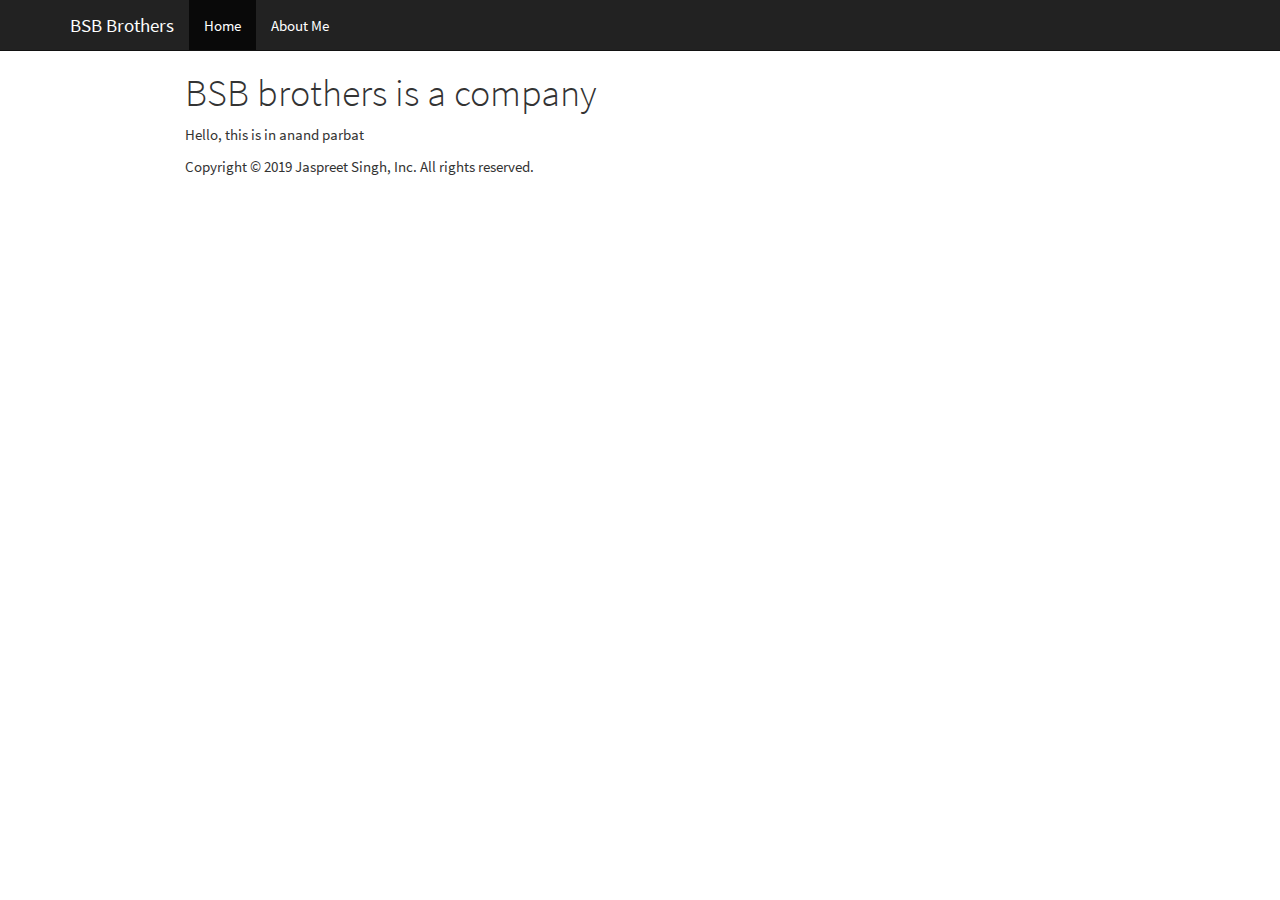
==== index.html @ aeed3d38 "Latest" ====
<!DOCTYPE html>

<html xmlns="http://www.w3.org/1999/xhtml">

<head>

<meta charset="utf-8" />
<meta http-equiv="Content-Type" content="text/html; charset=utf-8" />
<meta name="generator" content="pandoc" />




<title>BSB brothers is a company</title>

<script src="site_libs/jquery-1.11.3/jquery.min.js"></script>
<meta name="viewport" content="width=device-width, initial-scale=1" />
<link href="site_libs/bootstrap-3.3.5/css/cosmo.min.css" rel="stylesheet" />
<script src="site_libs/bootstrap-3.3.5/js/bootstrap.min.js"></script>
<script src="site_libs/bootstrap-3.3.5/shim/html5shiv.min.js"></script>
<script src="site_libs/bootstrap-3.3.5/shim/respond.min.js"></script>
<script src="site_libs/navigation-1.1/tabsets.js"></script>
<link href="site_libs/highlightjs-9.12.0/textmate.css" rel="stylesheet" />
<script src="site_libs/highlightjs-9.12.0/highlight.js"></script>

<style type="text/css">code{white-space: pre;}</style>
<style type="text/css">
  pre:not([class]) {
    background-color: white;
  }
</style>
<script type="text/javascript">
if (window.hljs) {
  hljs.configure({languages: []});
  hljs.initHighlightingOnLoad();
  if (document.readyState && document.readyState === "complete") {
    window.setTimeout(function() { hljs.initHighlighting(); }, 0);
  }
}
</script>



<style type="text/css">
h1 {
  font-size: 34px;
}
h1.title {
  font-size: 38px;
}
h2 {
  font-size: 30px;
}
h3 {
  font-size: 24px;
}
h4 {
  font-size: 18px;
}
h5 {
  font-size: 16px;
}
h6 {
  font-size: 12px;
}
.table th:not([align]) {
  text-align: left;
}
</style>

<link rel="stylesheet" href="style.css" type="text/css" />

</head>

<body>

<style type = "text/css">
.main-container {
  max-width: 940px;
  margin-left: auto;
  margin-right: auto;
}
code {
  color: inherit;
  background-color: rgba(0, 0, 0, 0.04);
}
img {
  max-width:100%;
  height: auto;
}
.tabbed-pane {
  padding-top: 12px;
}
.html-widget {
  margin-bottom: 20px;
}
button.code-folding-btn:focus {
  outline: none;
}
summary {
  display: list-item;
}
</style>


<style type="text/css">
/* padding for bootstrap navbar */
body {
  padding-top: 51px;
  padding-bottom: 40px;
}
/* offset scroll position for anchor links (for fixed navbar)  */
.section h1 {
  padding-top: 56px;
  margin-top: -56px;
}
.section h2 {
  padding-top: 56px;
  margin-top: -56px;
}
.section h3 {
  padding-top: 56px;
  margin-top: -56px;
}
.section h4 {
  padding-top: 56px;
  margin-top: -56px;
}
.section h5 {
  padding-top: 56px;
  margin-top: -56px;
}
.section h6 {
  padding-top: 56px;
  margin-top: -56px;
}
.dropdown-submenu {
  position: relative;
}
.dropdown-submenu>.dropdown-menu {
  top: 0;
  left: 100%;
  margin-top: -6px;
  margin-left: -1px;
  border-radius: 0 6px 6px 6px;
}
.dropdown-submenu:hover>.dropdown-menu {
  display: block;
}
.dropdown-submenu>a:after {
  display: block;
  content: " ";
  float: right;
  width: 0;
  height: 0;
  border-color: transparent;
  border-style: solid;
  border-width: 5px 0 5px 5px;
  border-left-color: #cccccc;
  margin-top: 5px;
  margin-right: -10px;
}
.dropdown-submenu:hover>a:after {
  border-left-color: #ffffff;
}
.dropdown-submenu.pull-left {
  float: none;
}
.dropdown-submenu.pull-left>.dropdown-menu {
  left: -100%;
  margin-left: 10px;
  border-radius: 6px 0 6px 6px;
}
</style>

<script>
// manage active state of menu based on current page
$(document).ready(function () {
  // active menu anchor
  href = window.location.pathname
  href = href.substr(href.lastIndexOf('/') + 1)
  if (href === "")
    href = "index.html";
  var menuAnchor = $('a[href="' + href + '"]');

  // mark it active
  menuAnchor.parent().addClass('active');

  // if it's got a parent navbar menu mark it active as well
  menuAnchor.closest('li.dropdown').addClass('active');
});
</script>

<div class="container-fluid main-container">

<!-- tabsets -->

<style type="text/css">
.tabset-dropdown > .nav-tabs {
  display: inline-table;
  max-height: 500px;
  min-height: 44px;
  overflow-y: auto;
  background: white;
  border: 1px solid #ddd;
  border-radius: 4px;
}

.tabset-dropdown > .nav-tabs > li.active:before {
  content: "";
  font-family: 'Glyphicons Halflings';
  display: inline-block;
  padding: 10px;
  border-right: 1px solid #ddd;
}

.tabset-dropdown > .nav-tabs.nav-tabs-open > li.active:before {
  content: "&#xe258;";
  border: none;
}

.tabset-dropdown > .nav-tabs.nav-tabs-open:before {
  content: "";
  font-family: 'Glyphicons Halflings';
  display: inline-block;
  padding: 10px;
  border-right: 1px solid #ddd;
}

.tabset-dropdown > .nav-tabs > li.active {
  display: block;
}

.tabset-dropdown > .nav-tabs > li > a,
.tabset-dropdown > .nav-tabs > li > a:focus,
.tabset-dropdown > .nav-tabs > li > a:hover {
  border: none;
  display: inline-block;
  border-radius: 4px;
}

.tabset-dropdown > .nav-tabs.nav-tabs-open > li {
  display: block;
  float: none;
}

.tabset-dropdown > .nav-tabs > li {
  display: none;
}
</style>

<script>
$(document).ready(function () {
  window.buildTabsets("TOC");
});

$(document).ready(function () {
  $('.tabset-dropdown > .nav-tabs > li').click(function () {
    $(this).parent().toggleClass('nav-tabs-open')
  });
});
</script>

<!-- code folding -->





<div class="navbar navbar-default  navbar-fixed-top" role="navigation">
  <div class="container">
    <div class="navbar-header">
      <button type="button" class="navbar-toggle collapsed" data-toggle="collapse" data-target="#navbar">
        <span class="icon-bar"></span>
        <span class="icon-bar"></span>
        <span class="icon-bar"></span>
      </button>
      <a class="navbar-brand" href="index.html">BSB Brothers</a>
    </div>
    <div id="navbar" class="navbar-collapse collapse">
      <ul class="nav navbar-nav">
        <li>
  <a href="index.html">Home</a>
</li>
<li>
  <a href="about.html">About Me</a>
</li>
      </ul>
      <ul class="nav navbar-nav navbar-right">
        
      </ul>
    </div><!--/.nav-collapse -->
  </div><!--/.container -->
</div><!--/.navbar -->

<div class="fluid-row" id="header">



<h1 class="title toc-ignore">BSB brothers is a company</h1>

</div>


<p>Hello, this is in anand parbat</p>

<p>Copyright &copy; 2019 Jaspreet Singh, Inc. All rights reserved.</p>



</div>

<script>

// add bootstrap table styles to pandoc tables
function bootstrapStylePandocTables() {
  $('tr.header').parent('thead').parent('table').addClass('table table-condensed');
}
$(document).ready(function () {
  bootstrapStylePandocTables();
});


</script>

<!-- dynamically load mathjax for compatibility with self-contained -->
<script>
  (function () {
    var script = document.createElement("script");
    script.type = "text/javascript";
    script.src  = "https://mathjax.rstudio.com/latest/MathJax.js?config=TeX-AMS-MML_HTMLorMML";
    document.getElementsByTagName("head")[0].appendChild(script);
  })();
</script>

</body>
</html>
---- site_libs/bootstrap-3.3.5/css/cosmo.min.css ----
@font-face {
  font-family: 'Source Sans Pro';
  font-style: normal;
  font-weight: 300;
  src: url(fonts/SourceSansProLight.ttf) format('truetype');
}
@font-face {
  font-family: 'Source Sans Pro';
  font-style: normal;
  font-weight: 400;
  src: url(fonts/SourceSansPro.ttf) format('truetype');
}
@font-face {
  font-family: 'Source Sans Pro';
  font-style: normal;
  font-weight: 700;
  src: url(fonts/SourceSansProBold.ttf) format('truetype');
}

/*!
 * bootswatch v3.3.6
 * Homepage: http://bootswatch.com
 * Copyright 2012-2015 Thomas Park
 * Licensed under MIT
 * Based on Bootstrap
*//*!
 * Bootstrap v3.3.6 (http://getbootstrap.com)
 * Copyright 2011-2015 Twitter, Inc.
 * Licensed under MIT (https://github.com/twbs/bootstrap/blob/master/LICENSE)
 *//*! normalize.css v3.0.3 | MIT License | github.com/necolas/normalize.css */html{font-family:sans-serif;-ms-text-size-adjust:100%;-webkit-text-size-adjust:100%}body{margin:0}article,aside,details,figcaption,figure,footer,header,hgroup,main,menu,nav,section,summary{display:block}audio,canvas,progress,video{display:inline-block;vertical-align:baseline}audio:not([controls]){display:none;height:0}[hidden],template{display:none}a{background-color:transparent}a:active,a:hover{outline:0}abbr[title]{border-bottom:1px dotted}b,strong{font-weight:bold}dfn{font-style:italic}h1{font-size:2em;margin:0.67em 0}mark{background:#ff0;color:#000}small{font-size:80%}sub,sup{font-size:75%;line-height:0;position:relative;vertical-align:baseline}sup{top:-0.5em}sub{bottom:-0.25em}img{border:0}svg:not(:root){overflow:hidden}figure{margin:1em 40px}hr{-webkit-box-sizing:content-box;-moz-box-sizing:content-box;box-sizing:content-box;height:0}pre{overflow:auto}code,kbd,pre,samp{font-family:monospace, monospace;font-size:1em}button,input,optgroup,select,textarea{color:inherit;font:inherit;margin:0}button{overflow:visible}button,select{text-transform:none}button,html input[type="button"],input[type="reset"],input[type="submit"]{-webkit-appearance:button;cursor:pointer}button[disabled],html input[disabled]{cursor:default}button::-moz-focus-inner,input::-moz-focus-inner{border:0;padding:0}input{line-height:normal}input[type="checkbox"],input[type="radio"]{-webkit-box-sizing:border-box;-moz-box-sizing:border-box;box-sizing:border-box;padding:0}input[type="number"]::-webkit-inner-spin-button,input[type="number"]::-webkit-outer-spin-button{height:auto}input[type="search"]{-webkit-appearance:textfield;-webkit-box-sizing:content-box;-moz-box-sizing:content-box;box-sizing:content-box}input[type="search"]::-webkit-search-cancel-button,input[type="search"]::-webkit-search-decoration{-webkit-appearance:none}fieldset{border:1px solid #c0c0c0;margin:0 2px;padding:0.35em 0.625em 0.75em}legend{border:0;padding:0}textarea{overflow:auto}optgroup{font-weight:bold}table{border-collapse:collapse;border-spacing:0}td,th{padding:0}/*! Source: https://github.com/h5bp/html5-boilerplate/blob/master/src/css/main.css */@media print{*,*:before,*:after{background:transparent !important;color:#000 !important;-webkit-box-shadow:none !important;box-shadow:none !important;text-shadow:none !important}a,a:visited{text-decoration:underline}a[href]:after{content:" (" attr(href) ")"}abbr[title]:after{content:" (" attr(title) ")"}a[href^="#"]:after,a[href^="javascript:"]:after{content:""}pre,blockquote{border:1px solid #999;page-break-inside:avoid}thead{display:table-header-group}tr,img{page-break-inside:avoid}img{max-width:100% !important}p,h2,h3{orphans:3;widows:3}h2,h3{page-break-after:avoid}.navbar{display:none}.btn>.caret,.dropup>.btn>.caret{border-top-color:#000 !important}.label{border:1px solid #000}.table{border-collapse:collapse !important}.table td,.table th{background-color:#fff !important}.table-bordered th,.table-bordered td{border:1px solid #ddd !important}}@font-face{font-family:'Glyphicons Halflings';src:url('../fonts/glyphicons-halflings-regular.eot');src:url('../fonts/glyphicons-halflings-regular.eot?#iefix') format('embedded-opentype'),url('../fonts/glyphicons-halflings-regular.woff') format('woff'),url('../fonts/glyphicons-halflings-regular.ttf') format('truetype'),url('../fonts/glyphicons-halflings-regular.svg#glyphicons_halflingsregular') format('svg')}.glyphicon{position:relative;top:1px;display:inline-block;font-family:'Glyphicons Halflings';font-style:normal;font-weight:normal;line-height:1;-webkit-font-smoothing:antialiased;-moz-osx-font-smoothing:grayscale}.glyphicon-asterisk:before{content:"\002a"}.glyphicon-plus:before{content:"\002b"}.glyphicon-euro:before,.glyphicon-eur:before{content:"\20ac"}.glyphicon-minus:before{content:"\2212"}.glyphicon-cloud:before{content:"\2601"}.glyphicon-envelope:before{content:"\2709"}.glyphicon-pencil:before{content:"\270f"}.glyphicon-glass:before{content:"\e001"}.glyphicon-music:before{content:"\e002"}.glyphicon-search:before{content:"\e003"}.glyphicon-heart:before{content:"\e005"}.glyphicon-star:before{content:"\e006"}.glyphicon-star-empty:before{content:"\e007"}.glyphicon-user:before{content:"\e008"}.glyphicon-film:before{content:"\e009"}.glyphicon-th-large:before{content:"\e010"}.glyphicon-th:before{content:"\e011"}.glyphicon-th-list:before{content:"\e012"}.glyphicon-ok:before{content:"\e013"}.glyphicon-remove:before{content:"\e014"}.glyphicon-zoom-in:before{content:"\e015"}.glyphicon-zoom-out:before{content:"\e016"}.glyphicon-off:before{content:"\e017"}.glyphicon-signal:before{content:"\e018"}.glyphicon-cog:before{content:"\e019"}.glyphicon-trash:before{content:"\e020"}.glyphicon-home:before{content:"\e021"}.glyphicon-file:before{content:"\e022"}.glyphicon-time:before{content:"\e023"}.glyphicon-road:before{content:"\e024"}.glyphicon-download-alt:before{content:"\e025"}.glyphicon-download:before{content:"\e026"}.glyphicon-upload:before{content:"\e027"}.glyphicon-inbox:before{content:"\e028"}.glyphicon-play-circle:before{content:"\e029"}.glyphicon-repeat:before{content:"\e030"}.glyphicon-refresh:before{content:"\e031"}.glyphicon-list-alt:before{content:"\e032"}.glyphicon-lock:before{content:"\e033"}.glyphicon-flag:before{content:"\e034"}.glyphicon-headphones:before{content:"\e035"}.glyphicon-volume-off:before{content:"\e036"}.glyphicon-volume-down:before{content:"\e037"}.glyphicon-volume-up:before{content:"\e038"}.glyphicon-qrcode:before{content:"\e039"}.glyphicon-barcode:before{content:"\e040"}.glyphicon-tag:before{content:"\e041"}.glyphicon-tags:before{content:"\e042"}.glyphicon-book:before{content:"\e043"}.glyphicon-bookmark:before{content:"\e044"}.glyphicon-print:before{content:"\e045"}.glyphicon-camera:before{content:"\e046"}.glyphicon-font:before{content:"\e047"}.glyphicon-bold:before{content:"\e048"}.glyphicon-italic:before{content:"\e049"}.glyphicon-text-height:before{content:"\e050"}.glyphicon-text-width:before{content:"\e051"}.glyphicon-align-left:before{content:"\e052"}.glyphicon-align-center:before{content:"\e053"}.glyphicon-align-right:before{content:"\e054"}.glyphicon-align-justify:before{content:"\e055"}.glyphicon-list:before{content:"\e056"}.glyphicon-indent-left:before{content:"\e057"}.glyphicon-indent-right:before{content:"\e058"}.glyphicon-facetime-video:before{content:"\e059"}.glyphicon-picture:before{content:"\e060"}.glyphicon-map-marker:before{content:"\e062"}.glyphicon-adjust:before{content:"\e063"}.glyphicon-tint:before{content:"\e064"}.glyphicon-edit:before{content:"\e065"}.glyphicon-share:before{content:"\e066"}.glyphicon-check:before{content:"\e067"}.glyphicon-move:before{content:"\e068"}.glyphicon-step-backward:before{content:"\e069"}.glyphicon-fast-backward:before{content:"\e070"}.glyphicon-backward:before{content:"\e071"}.glyphicon-play:before{content:"\e072"}.glyphicon-pause:before{content:"\e073"}.glyphicon-stop:before{content:"\e074"}.glyphicon-forward:before{content:"\e075"}.glyphicon-fast-forward:before{content:"\e076"}.glyphicon-step-forward:before{content:"\e077"}.glyphicon-eject:before{content:"\e078"}.glyphicon-chevron-left:before{content:"\e079"}.glyphicon-chevron-right:before{content:"\e080"}.glyphicon-plus-sign:before{content:"\e081"}.glyphicon-minus-sign:before{content:"\e082"}.glyphicon-remove-sign:before{content:"\e083"}.glyphicon-ok-sign:before{content:"\e084"}.glyphicon-question-sign:before{content:"\e085"}.glyphicon-info-sign:before{content:"\e086"}.glyphicon-screenshot:before{content:"\e087"}.glyphicon-remove-circle:before{content:"\e088"}.glyphicon-ok-circle:before{content:"\e089"}.glyphicon-ban-circle:before{content:"\e090"}.glyphicon-arrow-left:before{content:"\e091"}.glyphicon-arrow-right:before{content:"\e092"}.glyphicon-arrow-up:before{content:"\e093"}.glyphicon-arrow-down:before{content:"\e094"}.glyphicon-share-alt:before{content:"\e095"}.glyphicon-resize-full:before{content:"\e096"}.glyphicon-resize-small:before{content:"\e097"}.glyphicon-exclamation-sign:before{content:"\e101"}.glyphicon-gift:before{content:"\e102"}.glyphicon-leaf:before{content:"\e103"}.glyphicon-fire:before{content:"\e104"}.glyphicon-eye-open:before{content:"\e105"}.glyphicon-eye-close:before{content:"\e106"}.glyphicon-warning-sign:before{content:"\e107"}.glyphicon-plane:before{content:"\e108"}.glyphicon-calendar:before{content:"\e109"}.glyphicon-random:before{content:"\e110"}.glyphicon-comment:before{content:"\e111"}.glyphicon-magnet:before{content:"\e112"}.glyphicon-chevron-up:before{content:"\e113"}.glyphicon-chevron-down:before{content:"\e114"}.glyphicon-retweet:before{content:"\e115"}.glyphicon-shopping-cart:before{content:"\e116"}.glyphicon-folder-close:before{content:"\e117"}.glyphicon-folder-open:before{content:"\e118"}.glyphicon-resize-vertical:before{content:"\e119"}.glyphicon-resize-horizontal:before{content:"\e120"}.glyphicon-hdd:before{content:"\e121"}.glyphicon-bullhorn:before{content:"\e122"}.glyphicon-bell:before{content:"\e123"}.glyphicon-certificate:before{content:"\e124"}.glyphicon-thumbs-up:before{content:"\e125"}.glyphicon-thumbs-down:before{content:"\e126"}.glyphicon-hand-right:before{content:"\e127"}.glyphicon-hand-left:before{content:"\e128"}.glyphicon-hand-up:before{content:"\e129"}.glyphicon-hand-down:before{content:"\e130"}.glyphicon-circle-arrow-right:before{content:"\e131"}.glyphicon-circle-arrow-left:before{content:"\e132"}.glyphicon-circle-arrow-up:before{content:"\e133"}.glyphicon-circle-arrow-down:before{content:"\e134"}.glyphicon-globe:before{content:"\e135"}.glyphicon-wrench:before{content:"\e136"}.glyphicon-tasks:before{content:"\e137"}.glyphicon-filter:before{content:"\e138"}.glyphicon-briefcase:before{content:"\e139"}.glyphicon-fullscreen:before{content:"\e140"}.glyphicon-dashboard:before{content:"\e141"}.glyphicon-paperclip:before{content:"\e142"}.glyphicon-heart-empty:before{content:"\e143"}.glyphicon-link:before{content:"\e144"}.glyphicon-phone:before{content:"\e145"}.glyphicon-pushpin:before{content:"\e146"}.glyphicon-usd:before{content:"\e148"}.glyphicon-gbp:before{content:"\e149"}.glyphicon-sort:before{content:"\e150"}.glyphicon-sort-by-alphabet:before{content:"\e151"}.glyphicon-sort-by-alphabet-alt:before{content:"\e152"}.glyphicon-sort-by-order:before{content:"\e153"}.glyphicon-sort-by-order-alt:before{content:"\e154"}.glyphicon-sort-by-attributes:before{content:"\e155"}.glyphicon-sort-by-attributes-alt:before{content:"\e156"}.glyphicon-unchecked:before{content:"\e157"}.glyphicon-expand:before{content:"\e158"}.glyphicon-collapse-down:before{content:"\e159"}.glyphicon-collapse-up:before{content:"\e160"}.glyphicon-log-in:before{content:"\e161"}.glyphicon-flash:before{content:"\e162"}.glyphicon-log-out:before{content:"\e163"}.glyphicon-new-window:before{content:"\e164"}.glyphicon-record:before{content:"\e165"}.glyphicon-save:before{content:"\e166"}.glyphicon-open:before{content:"\e167"}.glyphicon-saved:before{content:"\e168"}.glyphicon-import:before{content:"\e169"}.glyphicon-export:before{content:"\e170"}.glyphicon-send:before{content:"\e171"}.glyphicon-floppy-disk:before{content:"\e172"}.glyphicon-floppy-saved:before{content:"\e173"}.glyphicon-floppy-remove:before{content:"\e174"}.glyphicon-floppy-save:before{content:"\e175"}.glyphicon-floppy-open:before{content:"\e176"}.glyphicon-credit-card:before{content:"\e177"}.glyphicon-transfer:before{content:"\e178"}.glyphicon-cutlery:before{content:"\e179"}.glyphicon-header:before{content:"\e180"}.glyphicon-compressed:before{content:"\e181"}.glyphicon-earphone:before{content:"\e182"}.glyphicon-phone-alt:before{content:"\e183"}.glyphicon-tower:before{content:"\e184"}.glyphicon-stats:before{content:"\e185"}.glyphicon-sd-video:before{content:"\e186"}.glyphicon-hd-video:before{content:"\e187"}.glyphicon-subtitles:before{content:"\e188"}.glyphicon-sound-stereo:before{content:"\e189"}.glyphicon-sound-dolby:before{content:"\e190"}.glyphicon-sound-5-1:before{content:"\e191"}.glyphicon-sound-6-1:before{content:"\e192"}.glyphicon-sound-7-1:before{content:"\e193"}.glyphicon-copyright-mark:before{content:"\e194"}.glyphicon-registration-mark:before{content:"\e195"}.glyphicon-cloud-download:before{content:"\e197"}.glyphicon-cloud-upload:before{content:"\e198"}.glyphicon-tree-conifer:before{content:"\e199"}.glyphicon-tree-deciduous:before{content:"\e200"}.glyphicon-cd:before{content:"\e201"}.glyphicon-save-file:before{content:"\e202"}.glyphicon-open-file:before{content:"\e203"}.glyphicon-level-up:before{content:"\e204"}.glyphicon-copy:before{content:"\e205"}.glyphicon-paste:before{content:"\e206"}.glyphicon-alert:before{content:"\e209"}.glyphicon-equalizer:before{content:"\e210"}.glyphicon-king:before{content:"\e211"}.glyphicon-queen:before{content:"\e212"}.glyphicon-pawn:before{content:"\e213"}.glyphicon-bishop:before{content:"\e214"}.glyphicon-knight:before{content:"\e215"}.glyphicon-baby-formula:before{content:"\e216"}.glyphicon-tent:before{content:"\26fa"}.glyphicon-blackboard:before{content:"\e218"}.glyphicon-bed:before{content:"\e219"}.glyphicon-apple:before{content:"\f8ff"}.glyphicon-erase:before{content:"\e221"}.glyphicon-hourglass:before{content:"\231b"}.glyphicon-lamp:before{content:"\e223"}.glyphicon-duplicate:before{content:"\e224"}.glyphicon-piggy-bank:before{content:"\e225"}.glyphicon-scissors:before{content:"\e226"}.glyphicon-bitcoin:before{content:"\e227"}.glyphicon-btc:before{content:"\e227"}.glyphicon-xbt:before{content:"\e227"}.glyphicon-yen:before{content:"\00a5"}.glyphicon-jpy:before{content:"\00a5"}.glyphicon-ruble:before{content:"\20bd"}.glyphicon-rub:before{content:"\20bd"}.glyphicon-scale:before{content:"\e230"}.glyphicon-ice-lolly:before{content:"\e231"}.glyphicon-ice-lolly-tasted:before{content:"\e232"}.glyphicon-education:before{content:"\e233"}.glyphicon-option-horizontal:before{content:"\e234"}.glyphicon-option-vertical:before{content:"\e235"}.glyphicon-menu-hamburger:before{content:"\e236"}.glyphicon-modal-window:before{content:"\e237"}.glyphicon-oil:before{content:"\e238"}.glyphicon-grain:before{content:"\e239"}.glyphicon-sunglasses:before{content:"\e240"}.glyphicon-text-size:before{content:"\e241"}.glyphicon-text-color:before{content:"\e242"}.glyphicon-text-background:before{content:"\e243"}.glyphicon-object-align-top:before{content:"\e244"}.glyphicon-object-align-bottom:before{content:"\e245"}.glyphicon-object-align-horizontal:before{content:"\e246"}.glyphicon-object-align-left:before{content:"\e247"}.glyphicon-object-align-vertical:before{content:"\e248"}.glyphicon-object-align-right:before{content:"\e249"}.glyphicon-triangle-right:before{content:"\e250"}.glyphicon-triangle-left:before{content:"\e251"}.glyphicon-triangle-bottom:before{content:"\e252"}.glyphicon-triangle-top:before{content:"\e253"}.glyphicon-console:before{content:"\e254"}.glyphicon-superscript:before{content:"\e255"}.glyphicon-subscript:before{content:"\e256"}.glyphicon-menu-left:before{content:"\e257"}.glyphicon-menu-right:before{content:"\e258"}.glyphicon-menu-down:before{content:"\e259"}.glyphicon-menu-up:before{content:"\e260"}*{-webkit-box-sizing:border-box;-moz-box-sizing:border-box;box-sizing:border-box}*:before,*:after{-webkit-box-sizing:border-box;-moz-box-sizing:border-box;box-sizing:border-box}html{font-size:10px;-webkit-tap-highlight-color:rgba(0,0,0,0)}body{font-family:"Source Sans Pro",Calibri,Candara,Arial,sans-serif;font-size:15px;line-height:1.42857143;color:#333333;background-color:#ffffff}input,button,select,textarea{font-family:inherit;font-size:inherit;line-height:inherit}a{color:#2780e3;text-decoration:none}a:hover,a:focus{color:#165ba8;text-decoration:underline}a:focus{outline:thin dotted;outline:5px auto -webkit-focus-ring-color;outline-offset:-2px}figure{margin:0}img{vertical-align:middle}.img-responsive,.thumbnail>img,.thumbnail a>img,.carousel-inner>.item>img,.carousel-inner>.item>a>img{display:block;max-width:100%;height:auto}.img-rounded{border-radius:0}.img-thumbnail{padding:4px;line-height:1.42857143;background-color:#ffffff;border:1px solid #dddddd;border-radius:0;-webkit-transition:all .2s ease-in-out;-o-transition:all .2s ease-in-out;transition:all .2s ease-in-out;display:inline-block;max-width:100%;height:auto}.img-circle{border-radius:50%}hr{margin-top:21px;margin-bottom:21px;border:0;border-top:1px solid #e6e6e6}.sr-only{position:absolute;width:1px;height:1px;margin:-1px;padding:0;overflow:hidden;clip:rect(0, 0, 0, 0);border:0}.sr-only-focusable:active,.sr-only-focusable:focus{position:static;width:auto;height:auto;margin:0;overflow:visible;clip:auto}[role="button"]{cursor:pointer}h1,h2,h3,h4,h5,h6,.h1,.h2,.h3,.h4,.h5,.h6{font-family:"Source Sans Pro",Calibri,Candara,Arial,sans-serif;font-weight:300;line-height:1.1;color:inherit}h1 small,h2 small,h3 small,h4 small,h5 small,h6 small,.h1 small,.h2 small,.h3 small,.h4 small,.h5 small,.h6 small,h1 .small,h2 .small,h3 .small,h4 .small,h5 .small,h6 .small,.h1 .small,.h2 .small,.h3 .small,.h4 .small,.h5 .small,.h6 .small{font-weight:normal;line-height:1;color:#999999}h1,.h1,h2,.h2,h3,.h3{margin-top:21px;margin-bottom:10.5px}h1 small,.h1 small,h2 small,.h2 small,h3 small,.h3 small,h1 .small,.h1 .small,h2 .small,.h2 .small,h3 .small,.h3 .small{font-size:65%}h4,.h4,h5,.h5,h6,.h6{margin-top:10.5px;margin-bottom:10.5px}h4 small,.h4 small,h5 small,.h5 small,h6 small,.h6 small,h4 .small,.h4 .small,h5 .small,.h5 .small,h6 .small,.h6 .small{font-size:75%}h1,.h1{font-size:39px}h2,.h2{font-size:32px}h3,.h3{font-size:26px}h4,.h4{font-size:19px}h5,.h5{font-size:15px}h6,.h6{font-size:13px}p{margin:0 0 10.5px}.lead{margin-bottom:21px;font-size:17px;font-weight:300;line-height:1.4}@media (min-width:768px){.lead{font-size:22.5px}}small,.small{font-size:86%}mark,.mark{background-color:#ff7518;padding:.2em}.text-left{text-align:left}.text-right{text-align:right}.text-center{text-align:center}.text-justify{text-align:justify}.text-nowrap{white-space:nowrap}.text-lowercase{text-transform:lowercase}.text-uppercase{text-transform:uppercase}.text-capitalize{text-transform:capitalize}.text-muted{color:#999999}.text-primary{color:#2780e3}a.text-primary:hover,a.text-primary:focus{color:#1967be}.text-success{color:#ffffff}a.text-success:hover,a.text-success:focus{color:#e6e6e6}.text-info{color:#ffffff}a.text-info:hover,a.text-info:focus{color:#e6e6e6}.text-warning{color:#ffffff}a.text-warning:hover,a.text-warning:focus{color:#e6e6e6}.text-danger{color:#ffffff}a.text-danger:hover,a.text-danger:focus{color:#e6e6e6}.bg-primary{color:#fff;background-color:#2780e3}a.bg-primary:hover,a.bg-primary:focus{background-color:#1967be}.bg-success{background-color:#3fb618}a.bg-success:hover,a.bg-success:focus{background-color:#2f8912}.bg-info{background-color:#9954bb}a.bg-info:hover,a.bg-info:focus{background-color:#7e3f9d}.bg-warning{background-color:#ff7518}a.bg-warning:hover,a.bg-warning:focus{background-color:#e45c00}.bg-danger{background-color:#ff0039}a.bg-danger:hover,a.bg-danger:focus{background-color:#cc002e}.page-header{padding-bottom:9.5px;margin:42px 0 21px;border-bottom:1px solid #e6e6e6}ul,ol{margin-top:0;margin-bottom:10.5px}ul ul,ol ul,ul ol,ol ol{margin-bottom:0}.list-unstyled{padding-left:0;list-style:none}.list-inline{padding-left:0;list-style:none;margin-left:-5px}.list-inline>li{display:inline-block;padding-left:5px;padding-right:5px}dl{margin-top:0;margin-bottom:21px}dt,dd{line-height:1.42857143}dt{font-weight:bold}dd{margin-left:0}@media (min-width:768px){.dl-horizontal dt{float:left;width:160px;clear:left;text-align:right;overflow:hidden;text-overflow:ellipsis;white-space:nowrap}.dl-horizontal dd{margin-left:180px}}abbr[title],abbr[data-original-title]{cursor:help;border-bottom:1px dotted #999999}.initialism{font-size:90%;text-transform:uppercase}blockquote{padding:10.5px 21px;margin:0 0 21px;font-size:18.75px;border-left:5px solid #e6e6e6}blockquote p:last-child,blockquote ul:last-child,blockquote ol:last-child{margin-bottom:0}blockquote footer,blockquote small,blockquote .small{display:block;font-size:80%;line-height:1.42857143;color:#999999}blockquote footer:before,blockquote small:before,blockquote .small:before{content:'\2014 \00A0'}.blockquote-reverse,blockquote.pull-right{padding-right:15px;padding-left:0;border-right:5px solid #e6e6e6;border-left:0;text-align:right}.blockquote-reverse footer:before,blockquote.pull-right footer:before,.blockquote-reverse small:before,blockquote.pull-right small:before,.blockquote-reverse .small:before,blockquote.pull-right .small:before{content:''}.blockquote-reverse footer:after,blockquote.pull-right footer:after,.blockquote-reverse small:after,blockquote.pull-right small:after,.blockquote-reverse .small:after,blockquote.pull-right .small:after{content:'\00A0 \2014'}address{margin-bottom:21px;font-style:normal;line-height:1.42857143}code,kbd,pre,samp{font-family:monospace}code{padding:2px 4px;font-size:90%;color:#c7254e;background-color:#f9f2f4;border-radius:0}kbd{padding:2px 4px;font-size:90%;color:#ffffff;background-color:#333333;border-radius:0;-webkit-box-shadow:inset 0 -1px 0 rgba(0,0,0,0.25);box-shadow:inset 0 -1px 0 rgba(0,0,0,0.25)}kbd kbd{padding:0;font-size:100%;font-weight:bold;-webkit-box-shadow:none;box-shadow:none}pre{display:block;padding:10px;margin:0 0 10.5px;font-size:14px;line-height:1.42857143;word-break:break-all;word-wrap:break-word;color:#333333;background-color:#f5f5f5;border:1px solid #cccccc;border-radius:0}pre code{padding:0;font-size:inherit;color:inherit;white-space:pre-wrap;background-color:transparent;border-radius:0}.pre-scrollable{max-height:340px;overflow-y:scroll}.container{margin-right:auto;margin-left:auto;padding-left:15px;padding-right:15px}@media (min-width:768px){.container{width:750px}}@media (min-width:992px){.container{width:970px}}@media (min-width:1200px){.container{width:1170px}}.container-fluid{margin-right:auto;margin-left:auto;padding-left:15px;padding-right:15px}.row{margin-left:-15px;margin-right:-15px}.col-xs-1,.col-sm-1,.col-md-1,.col-lg-1,.col-xs-2,.col-sm-2,.col-md-2,.col-lg-2,.col-xs-3,.col-sm-3,.col-md-3,.col-lg-3,.col-xs-4,.col-sm-4,.col-md-4,.col-lg-4,.col-xs-5,.col-sm-5,.col-md-5,.col-lg-5,.col-xs-6,.col-sm-6,.col-md-6,.col-lg-6,.col-xs-7,.col-sm-7,.col-md-7,.col-lg-7,.col-xs-8,.col-sm-8,.col-md-8,.col-lg-8,.col-xs-9,.col-sm-9,.col-md-9,.col-lg-9,.col-xs-10,.col-sm-10,.col-md-10,.col-lg-10,.col-xs-11,.col-sm-11,.col-md-11,.col-lg-11,.col-xs-12,.col-sm-12,.col-md-12,.col-lg-12{position:relative;min-height:1px;padding-left:15px;padding-right:15px}.col-xs-1,.col-xs-2,.col-xs-3,.col-xs-4,.col-xs-5,.col-xs-6,.col-xs-7,.col-xs-8,.col-xs-9,.col-xs-10,.col-xs-11,.col-xs-12{float:left}.col-xs-12{width:100%}.col-xs-11{width:91.66666667%}.col-xs-10{width:83.33333333%}.col-xs-9{width:75%}.col-xs-8{width:66.66666667%}.col-xs-7{width:58.33333333%}.col-xs-6{width:50%}.col-xs-5{width:41.66666667%}.col-xs-4{width:33.33333333%}.col-xs-3{width:25%}.col-xs-2{width:16.66666667%}.col-xs-1{width:8.33333333%}.col-xs-pull-12{right:100%}.col-xs-pull-11{right:91.66666667%}.col-xs-pull-10{right:83.33333333%}.col-xs-pull-9{right:75%}.col-xs-pull-8{right:66.66666667%}.col-xs-pull-7{right:58.33333333%}.col-xs-pull-6{right:50%}.col-xs-pull-5{right:41.66666667%}.col-xs-pull-4{right:33.33333333%}.col-xs-pull-3{right:25%}.col-xs-pull-2{right:16.66666667%}.col-xs-pull-1{right:8.33333333%}.col-xs-pull-0{right:auto}.col-xs-push-12{left:100%}.col-xs-push-11{left:91.66666667%}.col-xs-push-10{left:83.33333333%}.col-xs-push-9{left:75%}.col-xs-push-8{left:66.66666667%}.col-xs-push-7{left:58.33333333%}.col-xs-push-6{left:50%}.col-xs-push-5{left:41.66666667%}.col-xs-push-4{left:33.33333333%}.col-xs-push-3{left:25%}.col-xs-push-2{left:16.66666667%}.col-xs-push-1{left:8.33333333%}.col-xs-push-0{left:auto}.col-xs-offset-12{margin-left:100%}.col-xs-offset-11{margin-left:91.66666667%}.col-xs-offset-10{margin-left:83.33333333%}.col-xs-offset-9{margin-left:75%}.col-xs-offset-8{margin-left:66.66666667%}.col-xs-offset-7{margin-left:58.33333333%}.col-xs-offset-6{margin-left:50%}.col-xs-offset-5{margin-left:41.66666667%}.col-xs-offset-4{margin-left:33.33333333%}.col-xs-offset-3{margin-left:25%}.col-xs-offset-2{margin-left:16.66666667%}.col-xs-offset-1{margin-left:8.33333333%}.col-xs-offset-0{margin-left:0%}@media (min-width:768px){.col-sm-1,.col-sm-2,.col-sm-3,.col-sm-4,.col-sm-5,.col-sm-6,.col-sm-7,.col-sm-8,.col-sm-9,.col-sm-10,.col-sm-11,.col-sm-12{float:left}.col-sm-12{width:100%}.col-sm-11{width:91.66666667%}.col-sm-10{width:83.33333333%}.col-sm-9{width:75%}.col-sm-8{width:66.66666667%}.col-sm-7{width:58.33333333%}.col-sm-6{width:50%}.col-sm-5{width:41.66666667%}.col-sm-4{width:33.33333333%}.col-sm-3{width:25%}.col-sm-2{width:16.66666667%}.col-sm-1{width:8.33333333%}.col-sm-pull-12{right:100%}.col-sm-pull-11{right:91.66666667%}.col-sm-pull-10{right:83.33333333%}.col-sm-pull-9{right:75%}.col-sm-pull-8{right:66.66666667%}.col-sm-pull-7{right:58.33333333%}.col-sm-pull-6{right:50%}.col-sm-pull-5{right:41.66666667%}.col-sm-pull-4{right:33.33333333%}.col-sm-pull-3{right:25%}.col-sm-pull-2{right:16.66666667%}.col-sm-pull-1{right:8.33333333%}.col-sm-pull-0{right:auto}.col-sm-push-12{left:100%}.col-sm-push-11{left:91.66666667%}.col-sm-push-10{left:83.33333333%}.col-sm-push-9{left:75%}.col-sm-push-8{left:66.66666667%}.col-sm-push-7{left:58.33333333%}.col-sm-push-6{left:50%}.col-sm-push-5{left:41.66666667%}.col-sm-push-4{left:33.33333333%}.col-sm-push-3{left:25%}.col-sm-push-2{left:16.66666667%}.col-sm-push-1{left:8.33333333%}.col-sm-push-0{left:auto}.col-sm-offset-12{margin-left:100%}.col-sm-offset-11{margin-left:91.66666667%}.col-sm-offset-10{margin-left:83.33333333%}.col-sm-offset-9{margin-left:75%}.col-sm-offset-8{margin-left:66.66666667%}.col-sm-offset-7{margin-left:58.33333333%}.col-sm-offset-6{margin-left:50%}.col-sm-offset-5{margin-left:41.66666667%}.col-sm-offset-4{margin-left:33.33333333%}.col-sm-offset-3{margin-left:25%}.col-sm-offset-2{margin-left:16.66666667%}.col-sm-offset-1{margin-left:8.33333333%}.col-sm-offset-0{margin-left:0%}}@media (min-width:992px){.col-md-1,.col-md-2,.col-md-3,.col-md-4,.col-md-5,.col-md-6,.col-md-7,.col-md-8,.col-md-9,.col-md-10,.col-md-11,.col-md-12{float:left}.col-md-12{width:100%}.col-md-11{width:91.66666667%}.col-md-10{width:83.33333333%}.col-md-9{width:75%}.col-md-8{width:66.66666667%}.col-md-7{width:58.33333333%}.col-md-6{width:50%}.col-md-5{width:41.66666667%}.col-md-4{width:33.33333333%}.col-md-3{width:25%}.col-md-2{width:16.66666667%}.col-md-1{width:8.33333333%}.col-md-pull-12{right:100%}.col-md-pull-11{right:91.66666667%}.col-md-pull-10{right:83.33333333%}.col-md-pull-9{right:75%}.col-md-pull-8{right:66.66666667%}.col-md-pull-7{right:58.33333333%}.col-md-pull-6{right:50%}.col-md-pull-5{right:41.66666667%}.col-md-pull-4{right:33.33333333%}.col-md-pull-3{right:25%}.col-md-pull-2{right:16.66666667%}.col-md-pull-1{right:8.33333333%}.col-md-pull-0{right:auto}.col-md-push-12{left:100%}.col-md-push-11{left:91.66666667%}.col-md-push-10{left:83.33333333%}.col-md-push-9{left:75%}.col-md-push-8{left:66.66666667%}.col-md-push-7{left:58.33333333%}.col-md-push-6{left:50%}.col-md-push-5{left:41.66666667%}.col-md-push-4{left:33.33333333%}.col-md-push-3{left:25%}.col-md-push-2{left:16.66666667%}.col-md-push-1{left:8.33333333%}.col-md-push-0{left:auto}.col-md-offset-12{margin-left:100%}.col-md-offset-11{margin-left:91.66666667%}.col-md-offset-10{margin-left:83.33333333%}.col-md-offset-9{margin-left:75%}.col-md-offset-8{margin-left:66.66666667%}.col-md-offset-7{margin-left:58.33333333%}.col-md-offset-6{margin-left:50%}.col-md-offset-5{margin-left:41.66666667%}.col-md-offset-4{margin-left:33.33333333%}.col-md-offset-3{margin-left:25%}.col-md-offset-2{margin-left:16.66666667%}.col-md-offset-1{margin-left:8.33333333%}.col-md-offset-0{margin-left:0%}}@media (min-width:1200px){.col-lg-1,.col-lg-2,.col-lg-3,.col-lg-4,.col-lg-5,.col-lg-6,.col-lg-7,.col-lg-8,.col-lg-9,.col-lg-10,.col-lg-11,.col-lg-12{float:left}.col-lg-12{width:100%}.col-lg-11{width:91.66666667%}.col-lg-10{width:83.33333333%}.col-lg-9{width:75%}.col-lg-8{width:66.66666667%}.col-lg-7{width:58.33333333%}.col-lg-6{width:50%}.col-lg-5{width:41.66666667%}.col-lg-4{width:33.33333333%}.col-lg-3{width:25%}.col-lg-2{width:16.66666667%}.col-lg-1{width:8.33333333%}.col-lg-pull-12{right:100%}.col-lg-pull-11{right:91.66666667%}.col-lg-pull-10{right:83.33333333%}.col-lg-pull-9{right:75%}.col-lg-pull-8{right:66.66666667%}.col-lg-pull-7{right:58.33333333%}.col-lg-pull-6{right:50%}.col-lg-pull-5{right:41.66666667%}.col-lg-pull-4{right:33.33333333%}.col-lg-pull-3{right:25%}.col-lg-pull-2{right:16.66666667%}.col-lg-pull-1{right:8.33333333%}.col-lg-pull-0{right:auto}.col-lg-push-12{left:100%}.col-lg-push-11{left:91.66666667%}.col-lg-push-10{left:83.33333333%}.col-lg-push-9{left:75%}.col-lg-push-8{left:66.66666667%}.col-lg-push-7{left:58.33333333%}.col-lg-push-6{left:50%}.col-lg-push-5{left:41.66666667%}.col-lg-push-4{left:33.33333333%}.col-lg-push-3{left:25%}.col-lg-push-2{left:16.66666667%}.col-lg-push-1{left:8.33333333%}.col-lg-push-0{left:auto}.col-lg-offset-12{margin-left:100%}.col-lg-offset-11{margin-left:91.66666667%}.col-lg-offset-10{margin-left:83.33333333%}.col-lg-offset-9{margin-left:75%}.col-lg-offset-8{margin-left:66.66666667%}.col-lg-offset-7{margin-left:58.33333333%}.col-lg-offset-6{margin-left:50%}.col-lg-offset-5{margin-left:41.66666667%}.col-lg-offset-4{margin-left:33.33333333%}.col-lg-offset-3{margin-left:25%}.col-lg-offset-2{margin-left:16.66666667%}.col-lg-offset-1{margin-left:8.33333333%}.col-lg-offset-0{margin-left:0%}}table{background-color:transparent}caption{padding-top:8px;padding-bottom:8px;color:#999999;text-align:left}th{}.table{width:100%;max-width:100%;margin-bottom:21px}.table>thead>tr>th,.table>tbody>tr>th,.table>tfoot>tr>th,.table>thead>tr>td,.table>tbody>tr>td,.table>tfoot>tr>td{padding:8px;line-height:1.42857143;vertical-align:top;border-top:1px solid #dddddd}.table>thead>tr>th{vertical-align:bottom;border-bottom:2px solid #dddddd}.table>caption+thead>tr:first-child>th,.table>colgroup+thead>tr:first-child>th,.table>thead:first-child>tr:first-child>th,.table>caption+thead>tr:first-child>td,.table>colgroup+thead>tr:first-child>td,.table>thead:first-child>tr:first-child>td{border-top:0}.table>tbody+tbody{border-top:2px solid #dddddd}.table .table{background-color:#ffffff}.table-condensed>thead>tr>th,.table-condensed>tbody>tr>th,.table-condensed>tfoot>tr>th,.table-condensed>thead>tr>td,.table-condensed>tbody>tr>td,.table-condensed>tfoot>tr>td{padding:5px}.table-bordered{border:1px solid #dddddd}.table-bordered>thead>tr>th,.table-bordered>tbody>tr>th,.table-bordered>tfoot>tr>th,.table-bordered>thead>tr>td,.table-bordered>tbody>tr>td,.table-bordered>tfoot>tr>td{border:1px solid #dddddd}.table-bordered>thead>tr>th,.table-bordered>thead>tr>td{border-bottom-width:2px}.table-striped>tbody>tr:nth-of-type(odd){background-color:#f9f9f9}.table-hover>tbody>tr:hover{background-color:#f5f5f5}table col[class*="col-"]{position:static;float:none;display:table-column}table td[class*="col-"],table th[class*="col-"]{position:static;float:none;display:table-cell}.table>thead>tr>td.active,.table>tbody>tr>td.active,.table>tfoot>tr>td.active,.table>thead>tr>th.active,.table>tbody>tr>th.active,.table>tfoot>tr>th.active,.table>thead>tr.active>td,.table>tbody>tr.active>td,.table>tfoot>tr.active>td,.table>thead>tr.active>th,.table>tbody>tr.active>th,.table>tfoot>tr.active>th{background-color:#f5f5f5}.table-hover>tbody>tr>td.active:hover,.table-hover>tbody>tr>th.active:hover,.table-hover>tbody>tr.active:hover>td,.table-hover>tbody>tr:hover>.active,.table-hover>tbody>tr.active:hover>th{background-color:#e8e8e8}.table>thead>tr>td.success,.table>tbody>tr>td.success,.table>tfoot>tr>td.success,.table>thead>tr>th.success,.table>tbody>tr>th.success,.table>tfoot>tr>th.success,.table>thead>tr.success>td,.table>tbody>tr.success>td,.table>tfoot>tr.success>td,.table>thead>tr.success>th,.table>tbody>tr.success>th,.table>tfoot>tr.success>th{background-color:#3fb618}.table-hover>tbody>tr>td.success:hover,.table-hover>tbody>tr>th.success:hover,.table-hover>tbody>tr.success:hover>td,.table-hover>tbody>tr:hover>.success,.table-hover>tbody>tr.success:hover>th{background-color:#379f15}.table>thead>tr>td.info,.table>tbody>tr>td.info,.table>tfoot>tr>td.info,.table>thead>tr>th.info,.table>tbody>tr>th.info,.table>tfoot>tr>th.info,.table>thead>tr.info>td,.table>tbody>tr.info>td,.table>tfoot>tr.info>td,.table>thead>tr.info>th,.table>tbody>tr.info>th,.table>tfoot>tr.info>th{background-color:#9954bb}.table-hover>tbody>tr>td.info:hover,.table-hover>tbody>tr>th.info:hover,.table-hover>tbody>tr.info:hover>td,.table-hover>tbody>tr:hover>.info,.table-hover>tbody>tr.info:hover>th{background-color:#8d46b0}.table>thead>tr>td.warning,.table>tbody>tr>td.warning,.table>tfoot>tr>td.warning,.table>thead>tr>th.warning,.table>tbody>tr>th.warning,.table>tfoot>tr>th.warning,.table>thead>tr.warning>td,.table>tbody>tr.warning>td,.table>tfoot>tr.warning>td,.table>thead>tr.warning>th,.table>tbody>tr.warning>th,.table>tfoot>tr.warning>th{background-color:#ff7518}.table-hover>tbody>tr>td.warning:hover,.table-hover>tbody>tr>th.warning:hover,.table-hover>tbody>tr.warning:hover>td,.table-hover>tbody>tr:hover>.warning,.table-hover>tbody>tr.warning:hover>th{background-color:#fe6600}.table>thead>tr>td.danger,.table>tbody>tr>td.danger,.table>tfoot>tr>td.danger,.table>thead>tr>th.danger,.table>tbody>tr>th.danger,.table>tfoot>tr>th.danger,.table>thead>tr.danger>td,.table>tbody>tr.danger>td,.table>tfoot>tr.danger>td,.table>thead>tr.danger>th,.table>tbody>tr.danger>th,.table>tfoot>tr.danger>th{background-color:#ff0039}.table-hover>tbody>tr>td.danger:hover,.table-hover>tbody>tr>th.danger:hover,.table-hover>tbody>tr.danger:hover>td,.table-hover>tbody>tr:hover>.danger,.table-hover>tbody>tr.danger:hover>th{background-color:#e60033}.table-responsive{overflow-x:auto;min-height:0.01%}@media screen and (max-width:767px){.table-responsive{width:100%;margin-bottom:15.75px;overflow-y:hidden;-ms-overflow-style:-ms-autohiding-scrollbar;border:1px solid #dddddd}.table-responsive>.table{margin-bottom:0}.table-responsive>.table>thead>tr>th,.table-responsive>.table>tbody>tr>th,.table-responsive>.table>tfoot>tr>th,.table-responsive>.table>thead>tr>td,.table-responsive>.table>tbody>tr>td,.table-responsive>.table>tfoot>tr>td{white-space:nowrap}.table-responsive>.table-bordered{border:0}.table-responsive>.table-bordered>thead>tr>th:first-child,.table-responsive>.table-bordered>tbody>tr>th:first-child,.table-responsive>.table-bordered>tfoot>tr>th:first-child,.table-responsive>.table-bordered>thead>tr>td:first-child,.table-responsive>.table-bordered>tbody>tr>td:first-child,.table-responsive>.table-bordered>tfoot>tr>td:first-child{border-left:0}.table-responsive>.table-bordered>thead>tr>th:last-child,.table-responsive>.table-bordered>tbody>tr>th:last-child,.table-responsive>.table-bordered>tfoot>tr>th:last-child,.table-responsive>.table-bordered>thead>tr>td:last-child,.table-responsive>.table-bordered>tbody>tr>td:last-child,.table-responsive>.table-bordered>tfoot>tr>td:last-child{border-right:0}.table-responsive>.table-bordered>tbody>tr:last-child>th,.table-responsive>.table-bordered>tfoot>tr:last-child>th,.table-responsive>.table-bordered>tbody>tr:last-child>td,.table-responsive>.table-bordered>tfoot>tr:last-child>td{border-bottom:0}}fieldset{padding:0;margin:0;border:0;min-width:0}legend{display:block;width:100%;padding:0;margin-bottom:21px;font-size:22.5px;line-height:inherit;color:#333333;border:0;border-bottom:1px solid #e5e5e5}label{display:inline-block;max-width:100%;margin-bottom:5px;font-weight:bold}input[type="search"]{-webkit-box-sizing:border-box;-moz-box-sizing:border-box;box-sizing:border-box}input[type="radio"],input[type="checkbox"]{margin:4px 0 0;margin-top:1px \9;line-height:normal}input[type="file"]{display:block}input[type="range"]{display:block;width:100%}select[multiple],select[size]{height:auto}input[type="file"]:focus,input[type="radio"]:focus,input[type="checkbox"]:focus{outline:thin dotted;outline:5px auto -webkit-focus-ring-color;outline-offset:-2px}output{display:block;padding-top:11px;font-size:15px;line-height:1.42857143;color:#333333}.form-control{display:block;width:100%;height:43px;padding:10px 18px;font-size:15px;line-height:1.42857143;color:#333333;background-color:#ffffff;background-image:none;border:1px solid #cccccc;border-radius:0;-webkit-box-shadow:inset 0 1px 1px rgba(0,0,0,0.075);box-shadow:inset 0 1px 1px rgba(0,0,0,0.075);-webkit-transition:border-color ease-in-out .15s,-webkit-box-shadow ease-in-out .15s;-o-transition:border-color ease-in-out .15s,box-shadow ease-in-out .15s;transition:border-color ease-in-out .15s,box-shadow ease-in-out .15s}.form-control:focus{border-color:#66afe9;outline:0;-webkit-box-shadow:inset 0 1px 1px rgba(0,0,0,0.075),0 0 8px rgba(102,175,233,0.6);box-shadow:inset 0 1px 1px rgba(0,0,0,0.075),0 0 8px rgba(102,175,233,0.6)}.form-control::-moz-placeholder{color:#999999;opacity:1}.form-control:-ms-input-placeholder{color:#999999}.form-control::-webkit-input-placeholder{color:#999999}.form-control::-ms-expand{border:0;background-color:transparent}.form-control[disabled],.form-control[readonly],fieldset[disabled] .form-control{background-color:#e6e6e6;opacity:1}.form-control[disabled],fieldset[disabled] .form-control{cursor:not-allowed}textarea.form-control{height:auto}input[type="search"]{-webkit-appearance:none}@media screen and (-webkit-min-device-pixel-ratio:0){input[type="date"].form-control,input[type="time"].form-control,input[type="datetime-local"].form-control,input[type="month"].form-control{line-height:43px}input[type="date"].input-sm,input[type="time"].input-sm,input[type="datetime-local"].input-sm,input[type="month"].input-sm,.input-group-sm input[type="date"],.input-group-sm input[type="time"],.input-group-sm input[type="datetime-local"],.input-group-sm input[type="month"]{line-height:31px}input[type="date"].input-lg,input[type="time"].input-lg,input[type="datetime-local"].input-lg,input[type="month"].input-lg,.input-group-lg input[type="date"],.input-group-lg input[type="time"],.input-group-lg input[type="datetime-local"],.input-group-lg input[type="month"]{line-height:64px}}.form-group{margin-bottom:15px}.radio,.checkbox{position:relative;display:block;margin-top:10px;margin-bottom:10px}.radio label,.checkbox label{min-height:21px;padding-left:20px;margin-bottom:0;font-weight:normal;cursor:pointer}.radio input[type="radio"],.radio-inline input[type="radio"],.checkbox input[type="checkbox"],.checkbox-inline input[type="checkbox"]{position:absolute;margin-left:-20px;margin-top:4px \9}.radio+.radio,.checkbox+.checkbox{margin-top:-5px}.radio-inline,.checkbox-inline{position:relative;display:inline-block;padding-left:20px;margin-bottom:0;vertical-align:middle;font-weight:normal;cursor:pointer}.radio-inline+.radio-inline,.checkbox-inline+.checkbox-inline{margin-top:0;margin-left:10px}input[type="radio"][disabled],input[type="checkbox"][disabled],input[type="radio"].disabled,input[type="checkbox"].disabled,fieldset[disabled] input[type="radio"],fieldset[disabled] input[type="checkbox"]{cursor:not-allowed}.radio-inline.disabled,.checkbox-inline.disabled,fieldset[disabled] .radio-inline,fieldset[disabled] .checkbox-inline{cursor:not-allowed}.radio.disabled label,.checkbox.disabled label,fieldset[disabled] .radio label,fieldset[disabled] .checkbox label{cursor:not-allowed}.form-control-static{padding-top:11px;padding-bottom:11px;margin-bottom:0;min-height:36px}.form-control-static.input-lg,.form-control-static.input-sm{padding-left:0;padding-right:0}.input-sm{height:31px;padding:5px 10px;font-size:13px;line-height:1.5;border-radius:0}select.input-sm{height:31px;line-height:31px}textarea.input-sm,select[multiple].input-sm{height:auto}.form-group-sm .form-control{height:31px;padding:5px 10px;font-size:13px;line-height:1.5;border-radius:0}.form-group-sm select.form-control{height:31px;line-height:31px}.form-group-sm textarea.form-control,.form-group-sm select[multiple].form-control{height:auto}.form-group-sm .form-control-static{height:31px;min-height:34px;padding:6px 10px;font-size:13px;line-height:1.5}.input-lg{height:64px;padding:18px 30px;font-size:19px;line-height:1.3333333;border-radius:0}select.input-lg{height:64px;line-height:64px}textarea.input-lg,select[multiple].input-lg{height:auto}.form-group-lg .form-control{height:64px;padding:18px 30px;font-size:19px;line-height:1.3333333;border-radius:0}.form-group-lg select.form-control{height:64px;line-height:64px}.form-group-lg textarea.form-control,.form-group-lg select[multiple].form-control{height:auto}.form-group-lg .form-control-static{height:64px;min-height:40px;padding:19px 30px;font-size:19px;line-height:1.3333333}.has-feedback{position:relative}.has-feedback .form-control{padding-right:53.75px}.form-control-feedback{position:absolute;top:0;right:0;z-index:2;display:block;width:43px;height:43px;line-height:43px;text-align:center;pointer-events:none}.input-lg+.form-control-feedback,.input-group-lg+.form-control-feedback,.form-group-lg .form-control+.form-control-feedback{width:64px;height:64px;line-height:64px}.input-sm+.form-control-feedback,.input-group-sm+.form-control-feedback,.form-group-sm .form-control+.form-control-feedback{width:31px;height:31px;line-height:31px}.has-success .help-block,.has-success .control-label,.has-success .radio,.has-success .checkbox,.has-success .radio-inline,.has-success .checkbox-inline,.has-success.radio label,.has-success.checkbox label,.has-success.radio-inline label,.has-success.checkbox-inline label{color:#ffffff}.has-success .form-control{border-color:#ffffff;-webkit-box-shadow:inset 0 1px 1px rgba(0,0,0,0.075);box-shadow:inset 0 1px 1px rgba(0,0,0,0.075)}.has-success .form-control:focus{border-color:#e6e6e6;-webkit-box-shadow:inset 0 1px 1px rgba(0,0,0,0.075),0 0 6px #fff;box-shadow:inset 0 1px 1px rgba(0,0,0,0.075),0 0 6px #fff}.has-success .input-group-addon{color:#ffffff;border-color:#ffffff;background-color:#3fb618}.has-success .form-control-feedback{color:#ffffff}.has-warning .help-block,.has-warning .control-label,.has-warning .radio,.has-warning .checkbox,.has-warning .radio-inline,.has-warning .checkbox-inline,.has-warning.radio label,.has-warning.checkbox label,.has-warning.radio-inline label,.has-warning.checkbox-inline label{color:#ffffff}.has-warning .form-control{border-color:#ffffff;-webkit-box-shadow:inset 0 1px 1px rgba(0,0,0,0.075);box-shadow:inset 0 1px 1px rgba(0,0,0,0.075)}.has-warning .form-control:focus{border-color:#e6e6e6;-webkit-box-shadow:inset 0 1px 1px rgba(0,0,0,0.075),0 0 6px #fff;box-shadow:inset 0 1px 1px rgba(0,0,0,0.075),0 0 6px #fff}.has-warning .input-group-addon{color:#ffffff;border-color:#ffffff;background-color:#ff7518}.has-warning .form-control-feedback{color:#ffffff}.has-error .help-block,.has-error .control-label,.has-error .radio,.has-error .checkbox,.has-error .radio-inline,.has-error .checkbox-inline,.has-error.radio label,.has-error.checkbox label,.has-error.radio-inline label,.has-error.checkbox-inline label{color:#ffffff}.has-error .form-control{border-color:#ffffff;-webkit-box-shadow:inset 0 1px 1px rgba(0,0,0,0.075);box-shadow:inset 0 1px 1px rgba(0,0,0,0.075)}.has-error .form-control:focus{border-color:#e6e6e6;-webkit-box-shadow:inset 0 1px 1px rgba(0,0,0,0.075),0 0 6px #fff;box-shadow:inset 0 1px 1px rgba(0,0,0,0.075),0 0 6px #fff}.has-error .input-group-addon{color:#ffffff;border-color:#ffffff;background-color:#ff0039}.has-error .form-control-feedback{color:#ffffff}.has-feedback label~.form-control-feedback{top:26px}.has-feedback label.sr-only~.form-control-feedback{top:0}.help-block{display:block;margin-top:5px;margin-bottom:10px;color:#737373}@media (min-width:768px){.form-inline .form-group{display:inline-block;margin-bottom:0;vertical-align:middle}.form-inline .form-control{display:inline-block;width:auto;vertical-align:middle}.form-inline .form-control-static{display:inline-block}.form-inline .input-group{display:inline-table;vertical-align:middle}.form-inline .input-group .input-group-addon,.form-inline .input-group .input-group-btn,.form-inline .input-group .form-control{width:auto}.form-inline .input-group>.form-control{width:100%}.form-inline .control-label{margin-bottom:0;vertical-align:middle}.form-inline .radio,.form-inline .checkbox{display:inline-block;margin-top:0;margin-bottom:0;vertical-align:middle}.form-inline .radio label,.form-inline .checkbox label{padding-left:0}.form-inline .radio input[type="radio"],.form-inline .checkbox input[type="checkbox"]{position:relative;margin-left:0}.form-inline .has-feedback .form-control-feedback{top:0}}.form-horizontal .radio,.form-horizontal .checkbox,.form-horizontal .radio-inline,.form-horizontal .checkbox-inline{margin-top:0;margin-bottom:0;padding-top:11px}.form-horizontal .radio,.form-horizontal .checkbox{min-height:32px}.form-horizontal .form-group{margin-left:-15px;margin-right:-15px}@media (min-width:768px){.form-horizontal .control-label{text-align:right;margin-bottom:0;padding-top:11px}}.form-horizontal .has-feedback .form-control-feedback{right:15px}@media (min-width:768px){.form-horizontal .form-group-lg .control-label{padding-top:19px;font-size:19px}}@media (min-width:768px){.form-horizontal .form-group-sm .control-label{padding-top:6px;font-size:13px}}.btn{display:inline-block;margin-bottom:0;font-weight:normal;text-align:center;vertical-align:middle;-ms-touch-action:manipulation;touch-action:manipulation;cursor:pointer;background-image:none;border:1px solid transparent;white-space:nowrap;padding:10px 18px;font-size:15px;line-height:1.42857143;border-radius:0;-webkit-user-select:none;-moz-user-select:none;-ms-user-select:none;user-select:none}.btn:focus,.btn:active:focus,.btn.active:focus,.btn.focus,.btn:active.focus,.btn.active.focus{outline:thin dotted;outline:5px auto -webkit-focus-ring-color;outline-offset:-2px}.btn:hover,.btn:focus,.btn.focus{color:#ffffff;text-decoration:none}.btn:active,.btn.active{outline:0;background-image:none;-webkit-box-shadow:inset 0 3px 5px rgba(0,0,0,0.125);box-shadow:inset 0 3px 5px rgba(0,0,0,0.125)}.btn.disabled,.btn[disabled],fieldset[disabled] .btn{cursor:not-allowed;opacity:0.65;filter:alpha(opacity=65);-webkit-box-shadow:none;box-shadow:none}a.btn.disabled,fieldset[disabled] a.btn{pointer-events:none}.btn-default{color:#ffffff;background-color:#222222;border-color:#222222}.btn-default:focus,.btn-default.focus{color:#ffffff;background-color:#090909;border-color:#000000}.btn-default:hover{color:#ffffff;background-color:#090909;border-color:#040404}.btn-default:active,.btn-default.active,.open>.dropdown-toggle.btn-default{color:#ffffff;background-color:#090909;border-color:#040404}.btn-default:active:hover,.btn-default.active:hover,.open>.dropdown-toggle.btn-default:hover,.btn-default:active:focus,.btn-default.active:focus,.open>.dropdown-toggle.btn-default:focus,.btn-default:active.focus,.btn-default.active.focus,.open>.dropdown-toggle.btn-default.focus{color:#ffffff;background-color:#000000;border-color:#000000}.btn-default:active,.btn-default.active,.open>.dropdown-toggle.btn-default{background-image:none}.btn-default.disabled:hover,.btn-default[disabled]:hover,fieldset[disabled] .btn-default:hover,.btn-default.disabled:focus,.btn-default[disabled]:focus,fieldset[disabled] .btn-default:focus,.btn-default.disabled.focus,.btn-default[disabled].focus,fieldset[disabled] .btn-default.focus{background-color:#222222;border-color:#222222}.btn-default .badge{color:#222222;background-color:#ffffff}.btn-primary{color:#ffffff;background-color:#2780e3;border-color:#2780e3}.btn-primary:focus,.btn-primary.focus{color:#ffffff;background-color:#1967be;border-color:#10427b}.btn-primary:hover{color:#ffffff;background-color:#1967be;border-color:#1862b5}.btn-primary:active,.btn-primary.active,.open>.dropdown-toggle.btn-primary{color:#ffffff;background-color:#1967be;border-color:#1862b5}.btn-primary:active:hover,.btn-primary.active:hover,.open>.dropdown-toggle.btn-primary:hover,.btn-primary:active:focus,.btn-primary.active:focus,.open>.dropdown-toggle.btn-primary:focus,.btn-primary:active.focus,.btn-primary.active.focus,.open>.dropdown-toggle.btn-primary.focus{color:#ffffff;background-color:#15569f;border-color:#10427b}.btn-primary:active,.btn-primary.active,.open>.dropdown-toggle.btn-primary{background-image:none}.btn-primary.disabled:hover,.btn-primary[disabled]:hover,fieldset[disabled] .btn-primary:hover,.btn-primary.disabled:focus,.btn-primary[disabled]:focus,fieldset[disabled] .btn-primary:focus,.btn-primary.disabled.focus,.btn-primary[disabled].focus,fieldset[disabled] .btn-primary.focus{background-color:#2780e3;border-color:#2780e3}.btn-primary .badge{color:#2780e3;background-color:#ffffff}.btn-success{color:#ffffff;background-color:#3fb618;border-color:#3fb618}.btn-success:focus,.btn-success.focus{color:#ffffff;background-color:#2f8912;border-color:#184509}.btn-success:hover{color:#ffffff;background-color:#2f8912;border-color:#2c8011}.btn-success:active,.btn-success.active,.open>.dropdown-toggle.btn-success{color:#ffffff;background-color:#2f8912;border-color:#2c8011}.btn-success:active:hover,.btn-success.active:hover,.open>.dropdown-toggle.btn-success:hover,.btn-success:active:focus,.btn-success.active:focus,.open>.dropdown-toggle.btn-success:focus,.btn-success:active.focus,.btn-success.active.focus,.open>.dropdown-toggle.btn-success.focus{color:#ffffff;background-color:#24690e;border-color:#184509}.btn-success:active,.btn-success.active,.open>.dropdown-toggle.btn-success{background-image:none}.btn-success.disabled:hover,.btn-success[disabled]:hover,fieldset[disabled] .btn-success:hover,.btn-success.disabled:focus,.btn-success[disabled]:focus,fieldset[disabled] .btn-success:focus,.btn-success.disabled.focus,.btn-success[disabled].focus,fieldset[disabled] .btn-success.focus{background-color:#3fb618;border-color:#3fb618}.btn-success .badge{color:#3fb618;background-color:#ffffff}.btn-info{color:#ffffff;background-color:#9954bb;border-color:#9954bb}.btn-info:focus,.btn-info.focus{color:#ffffff;background-color:#7e3f9d;border-color:#522967}.btn-info:hover{color:#ffffff;background-color:#7e3f9d;border-color:#783c96}.btn-info:active,.btn-info.active,.open>.dropdown-toggle.btn-info{color:#ffffff;background-color:#7e3f9d;border-color:#783c96}.btn-info:active:hover,.btn-info.active:hover,.open>.dropdown-toggle.btn-info:hover,.btn-info:active:focus,.btn-info.active:focus,.open>.dropdown-toggle.btn-info:focus,.btn-info:active.focus,.btn-info.active.focus,.open>.dropdown-toggle.btn-info.focus{color:#ffffff;background-color:#6a3484;border-color:#522967}.btn-info:active,.btn-info.active,.open>.dropdown-toggle.btn-info{background-image:none}.btn-info.disabled:hover,.btn-info[disabled]:hover,fieldset[disabled] .btn-info:hover,.btn-info.disabled:focus,.btn-info[disabled]:focus,fieldset[disabled] .btn-info:focus,.btn-info.disabled.focus,.btn-info[disabled].focus,fieldset[disabled] .btn-info.focus{background-color:#9954bb;border-color:#9954bb}.btn-info .badge{color:#9954bb;background-color:#ffffff}.btn-warning{color:#ffffff;background-color:#ff7518;border-color:#ff7518}.btn-warning:focus,.btn-warning.focus{color:#ffffff;background-color:#e45c00;border-color:#983d00}.btn-warning:hover{color:#ffffff;background-color:#e45c00;border-color:#da5800}.btn-warning:active,.btn-warning.active,.open>.dropdown-toggle.btn-warning{color:#ffffff;background-color:#e45c00;border-color:#da5800}.btn-warning:active:hover,.btn-warning.active:hover,.open>.dropdown-toggle.btn-warning:hover,.btn-warning:active:focus,.btn-warning.active:focus,.open>.dropdown-toggle.btn-warning:focus,.btn-warning:active.focus,.btn-warning.active.focus,.open>.dropdown-toggle.btn-warning.focus{color:#ffffff;background-color:#c04d00;border-color:#983d00}.btn-warning:active,.btn-warning.active,.open>.dropdown-toggle.btn-warning{background-image:none}.btn-warning.disabled:hover,.btn-warning[disabled]:hover,fieldset[disabled] .btn-warning:hover,.btn-warning.disabled:focus,.btn-warning[disabled]:focus,fieldset[disabled] .btn-warning:focus,.btn-warning.disabled.focus,.btn-warning[disabled].focus,fieldset[disabled] .btn-warning.focus{background-color:#ff7518;border-color:#ff7518}.btn-warning .badge{color:#ff7518;background-color:#ffffff}.btn-danger{color:#ffffff;background-color:#ff0039;border-color:#ff0039}.btn-danger:focus,.btn-danger.focus{color:#ffffff;background-color:#cc002e;border-color:#80001c}.btn-danger:hover{color:#ffffff;background-color:#cc002e;border-color:#c2002b}.btn-danger:active,.btn-danger.active,.open>.dropdown-toggle.btn-danger{color:#ffffff;background-color:#cc002e;border-color:#c2002b}.btn-danger:active:hover,.btn-danger.active:hover,.open>.dropdown-toggle.btn-danger:hover,.btn-danger:active:focus,.btn-danger.active:focus,.open>.dropdown-toggle.btn-danger:focus,.btn-danger:active.focus,.btn-danger.active.focus,.open>.dropdown-toggle.btn-danger.focus{color:#ffffff;background-color:#a80026;border-color:#80001c}.btn-danger:active,.btn-danger.active,.open>.dropdown-toggle.btn-danger{background-image:none}.btn-danger.disabled:hover,.btn-danger[disabled]:hover,fieldset[disabled] .btn-danger:hover,.btn-danger.disabled:focus,.btn-danger[disabled]:focus,fieldset[disabled] .btn-danger:focus,.btn-danger.disabled.focus,.btn-danger[disabled].focus,fieldset[disabled] .btn-danger.focus{background-color:#ff0039;border-color:#ff0039}.btn-danger .badge{color:#ff0039;background-color:#ffffff}.btn-link{color:#2780e3;font-weight:normal;border-radius:0}.btn-link,.btn-link:active,.btn-link.active,.btn-link[disabled],fieldset[disabled] .btn-link{background-color:transparent;-webkit-box-shadow:none;box-shadow:none}.btn-link,.btn-link:hover,.btn-link:focus,.btn-link:active{border-color:transparent}.btn-link:hover,.btn-link:focus{color:#165ba8;text-decoration:underline;background-color:transparent}.btn-link[disabled]:hover,fieldset[disabled] .btn-link:hover,.btn-link[disabled]:focus,fieldset[disabled] .btn-link:focus{color:#999999;text-decoration:none}.btn-lg,.btn-group-lg>.btn{padding:18px 30px;font-size:19px;line-height:1.3333333;border-radius:0}.btn-sm,.btn-group-sm>.btn{padding:5px 10px;font-size:13px;line-height:1.5;border-radius:0}.btn-xs,.btn-group-xs>.btn{padding:1px 5px;font-size:13px;line-height:1.5;border-radius:0}.btn-block{display:block;width:100%}.btn-block+.btn-block{margin-top:5px}input[type="submit"].btn-block,input[type="reset"].btn-block,input[type="button"].btn-block{width:100%}.fade{opacity:0;-webkit-transition:opacity 0.15s linear;-o-transition:opacity 0.15s linear;transition:opacity 0.15s linear}.fade.in{opacity:1}.collapse{display:none}.collapse.in{display:block}tr.collapse.in{display:table-row}tbody.collapse.in{display:table-row-group}.collapsing{position:relative;height:0;overflow:hidden;-webkit-transition-property:height, visibility;-o-transition-property:height, visibility;transition-property:height, visibility;-webkit-transition-duration:0.35s;-o-transition-duration:0.35s;transition-duration:0.35s;-webkit-transition-timing-function:ease;-o-transition-timing-function:ease;transition-timing-function:ease}.caret{display:inline-block;width:0;height:0;margin-left:2px;vertical-align:middle;border-top:4px dashed;border-top:4px solid \9;border-right:4px solid transparent;border-left:4px solid transparent}.dropup,.dropdown{position:relative}.dropdown-toggle:focus{outline:0}.dropdown-menu{position:absolute;top:100%;left:0;z-index:1000;display:none;float:left;min-width:160px;padding:5px 0;margin:2px 0 0;list-style:none;font-size:15px;text-align:left;background-color:#ffffff;border:1px solid #cccccc;border:1px solid rgba(0,0,0,0.15);border-radius:0;-webkit-box-shadow:0 6px 12px rgba(0,0,0,0.175);box-shadow:0 6px 12px rgba(0,0,0,0.175);-webkit-background-clip:padding-box;background-clip:padding-box}.dropdown-menu.pull-right{right:0;left:auto}.dropdown-menu .divider{height:1px;margin:9.5px 0;overflow:hidden;background-color:#e5e5e5}.dropdown-menu>li>a{display:block;padding:3px 20px;clear:both;font-weight:normal;line-height:1.42857143;color:#333333;white-space:nowrap}.dropdown-menu>li>a:hover,.dropdown-menu>li>a:focus{text-decoration:none;color:#ffffff;background-color:#2780e3}.dropdown-menu>.active>a,.dropdown-menu>.active>a:hover,.dropdown-menu>.active>a:focus{color:#ffffff;text-decoration:none;outline:0;background-color:#2780e3}.dropdown-menu>.disabled>a,.dropdown-menu>.disabled>a:hover,.dropdown-menu>.disabled>a:focus{color:#999999}.dropdown-menu>.disabled>a:hover,.dropdown-menu>.disabled>a:focus{text-decoration:none;background-color:transparent;background-image:none;filter:progid:DXImageTransform.Microsoft.gradient(enabled=false);cursor:not-allowed}.open>.dropdown-menu{display:block}.open>a{outline:0}.dropdown-menu-right{left:auto;right:0}.dropdown-menu-left{left:0;right:auto}.dropdown-header{display:block;padding:3px 20px;font-size:13px;line-height:1.42857143;color:#999999;white-space:nowrap}.dropdown-backdrop{position:fixed;left:0;right:0;bottom:0;top:0;z-index:990}.pull-right>.dropdown-menu{right:0;left:auto}.dropup .caret,.navbar-fixed-bottom .dropdown .caret{border-top:0;border-bottom:4px dashed;border-bottom:4px solid \9;content:""}.dropup .dropdown-menu,.navbar-fixed-bottom .dropdown .dropdown-menu{top:auto;bottom:100%;margin-bottom:2px}@media (min-width:768px){.navbar-right .dropdown-menu{left:auto;right:0}.navbar-right .dropdown-menu-left{left:0;right:auto}}.btn-group,.btn-group-vertical{position:relative;display:inline-block;vertical-align:middle}.btn-group>.btn,.btn-group-vertical>.btn{position:relative;float:left}.btn-group>.btn:hover,.btn-group-vertical>.btn:hover,.btn-group>.btn:focus,.btn-group-vertical>.btn:focus,.btn-group>.btn:active,.btn-group-vertical>.btn:active,.btn-group>.btn.active,.btn-group-vertical>.btn.active{z-index:2}.btn-group .btn+.btn,.btn-group .btn+.btn-group,.btn-group .btn-group+.btn,.btn-group .btn-group+.btn-group{margin-left:-1px}.btn-toolbar{margin-left:-5px}.btn-toolbar .btn,.btn-toolbar .btn-group,.btn-toolbar .input-group{float:left}.btn-toolbar>.btn,.btn-toolbar>.btn-group,.btn-toolbar>.input-group{margin-left:5px}.btn-group>.btn:not(:first-child):not(:last-child):not(.dropdown-toggle){border-radius:0}.btn-group>.btn:first-child{margin-left:0}.btn-group>.btn:first-child:not(:last-child):not(.dropdown-toggle){border-bottom-right-radius:0;border-top-right-radius:0}.btn-group>.btn:last-child:not(:first-child),.btn-group>.dropdown-toggle:not(:first-child){border-bottom-left-radius:0;border-top-left-radius:0}.btn-group>.btn-group{float:left}.btn-group>.btn-group:not(:first-child):not(:last-child)>.btn{border-radius:0}.btn-group>.btn-group:first-child:not(:last-child)>.btn:last-child,.btn-group>.btn-group:first-child:not(:last-child)>.dropdown-toggle{border-bottom-right-radius:0;border-top-right-radius:0}.btn-group>.btn-group:last-child:not(:first-child)>.btn:first-child{border-bottom-left-radius:0;border-top-left-radius:0}.btn-group .dropdown-toggle:active,.btn-group.open .dropdown-toggle{outline:0}.btn-group>.btn+.dropdown-toggle{padding-left:8px;padding-right:8px}.btn-group>.btn-lg+.dropdown-toggle{padding-left:12px;padding-right:12px}.btn-group.open .dropdown-toggle{-webkit-box-shadow:inset 0 3px 5px rgba(0,0,0,0.125);box-shadow:inset 0 3px 5px rgba(0,0,0,0.125)}.btn-group.open .dropdown-toggle.btn-link{-webkit-box-shadow:none;box-shadow:none}.btn .caret{margin-left:0}.btn-lg .caret{border-width:5px 5px 0;border-bottom-width:0}.dropup .btn-lg .caret{border-width:0 5px 5px}.btn-group-vertical>.btn,.btn-group-vertical>.btn-group,.btn-group-vertical>.btn-group>.btn{display:block;float:none;width:100%;max-width:100%}.btn-group-vertical>.btn-group>.btn{float:none}.btn-group-vertical>.btn+.btn,.btn-group-vertical>.btn+.btn-group,.btn-group-vertical>.btn-group+.btn,.btn-group-vertical>.btn-group+.btn-group{margin-top:-1px;margin-left:0}.btn-group-vertical>.btn:not(:first-child):not(:last-child){border-radius:0}.btn-group-vertical>.btn:first-child:not(:last-child){border-top-right-radius:0;border-top-left-radius:0;border-bottom-right-radius:0;border-bottom-left-radius:0}.btn-group-vertical>.btn:last-child:not(:first-child){border-top-right-radius:0;border-top-left-radius:0;border-bottom-right-radius:0;border-bottom-left-radius:0}.btn-group-vertical>.btn-group:not(:first-child):not(:last-child)>.btn{border-radius:0}.btn-group-vertical>.btn-group:first-child:not(:last-child)>.btn:last-child,.btn-group-vertical>.btn-group:first-child:not(:last-child)>.dropdown-toggle{border-bottom-right-radius:0;border-bottom-left-radius:0}.btn-group-vertical>.btn-group:last-child:not(:first-child)>.btn:first-child{border-top-right-radius:0;border-top-left-radius:0}.btn-group-justified{display:table;width:100%;table-layout:fixed;border-collapse:separate}.btn-group-justified>.btn,.btn-group-justified>.btn-group{float:none;display:table-cell;width:1%}.btn-group-justified>.btn-group .btn{width:100%}.btn-group-justified>.btn-group .dropdown-menu{left:auto}[data-toggle="buttons"]>.btn input[type="radio"],[data-toggle="buttons"]>.btn-group>.btn input[type="radio"],[data-toggle="buttons"]>.btn input[type="checkbox"],[data-toggle="buttons"]>.btn-group>.btn input[type="checkbox"]{position:absolute;clip:rect(0, 0, 0, 0);pointer-events:none}.input-group{position:relative;display:table;border-collapse:separate}.input-group[class*="col-"]{float:none;padding-left:0;padding-right:0}.input-group .form-control{position:relative;z-index:2;float:left;width:100%;margin-bottom:0}.input-group .form-control:focus{z-index:3}.input-group-lg>.form-control,.input-group-lg>.input-group-addon,.input-group-lg>.input-group-btn>.btn{height:64px;padding:18px 30px;font-size:19px;line-height:1.3333333;border-radius:0}select.input-group-lg>.form-control,select.input-group-lg>.input-group-addon,select.input-group-lg>.input-group-btn>.btn{height:64px;line-height:64px}textarea.input-group-lg>.form-control,textarea.input-group-lg>.input-group-addon,textarea.input-group-lg>.input-group-btn>.btn,select[multiple].input-group-lg>.form-control,select[multiple].input-group-lg>.input-group-addon,select[multiple].input-group-lg>.input-group-btn>.btn{height:auto}.input-group-sm>.form-control,.input-group-sm>.input-group-addon,.input-group-sm>.input-group-btn>.btn{height:31px;padding:5px 10px;font-size:13px;line-height:1.5;border-radius:0}select.input-group-sm>.form-control,select.input-group-sm>.input-group-addon,select.input-group-sm>.input-group-btn>.btn{height:31px;line-height:31px}textarea.input-group-sm>.form-control,textarea.input-group-sm>.input-group-addon,textarea.input-group-sm>.input-group-btn>.btn,select[multiple].input-group-sm>.form-control,select[multiple].input-group-sm>.input-group-addon,select[multiple].input-group-sm>.input-group-btn>.btn{height:auto}.input-group-addon,.input-group-btn,.input-group .form-control{display:table-cell}.input-group-addon:not(:first-child):not(:last-child),.input-group-btn:not(:first-child):not(:last-child),.input-group .form-control:not(:first-child):not(:last-child){border-radius:0}.input-group-addon,.input-group-btn{width:1%;white-space:nowrap;vertical-align:middle}.input-group-addon{padding:10px 18px;font-size:15px;font-weight:normal;line-height:1;color:#333333;text-align:center;background-color:#e6e6e6;border:1px solid #cccccc;border-radius:0}.input-group-addon.input-sm{padding:5px 10px;font-size:13px;border-radius:0}.input-group-addon.input-lg{padding:18px 30px;font-size:19px;border-radius:0}.input-group-addon input[type="radio"],.input-group-addon input[type="checkbox"]{margin-top:0}.input-group .form-control:first-child,.input-group-addon:first-child,.input-group-btn:first-child>.btn,.input-group-btn:first-child>.btn-group>.btn,.input-group-btn:first-child>.dropdown-toggle,.input-group-btn:last-child>.btn:not(:last-child):not(.dropdown-toggle),.input-group-btn:last-child>.btn-group:not(:last-child)>.btn{border-bottom-right-radius:0;border-top-right-radius:0}.input-group-addon:first-child{border-right:0}.input-group .form-control:last-child,.input-group-addon:last-child,.input-group-btn:last-child>.btn,.input-group-btn:last-child>.btn-group>.btn,.input-group-btn:last-child>.dropdown-toggle,.input-group-btn:first-child>.btn:not(:first-child),.input-group-btn:first-child>.btn-group:not(:first-child)>.btn{border-bottom-left-radius:0;border-top-left-radius:0}.input-group-addon:last-child{border-left:0}.input-group-btn{position:relative;font-size:0;white-space:nowrap}.input-group-btn>.btn{position:relative}.input-group-btn>.btn+.btn{margin-left:-1px}.input-group-btn>.btn:hover,.input-group-btn>.btn:focus,.input-group-btn>.btn:active{z-index:2}.input-group-btn:first-child>.btn,.input-group-btn:first-child>.btn-group{margin-right:-1px}.input-group-btn:last-child>.btn,.input-group-btn:last-child>.btn-group{z-index:2;margin-left:-1px}.nav{margin-bottom:0;padding-left:0;list-style:none}.nav>li{position:relative;display:block}.nav>li>a{position:relative;display:block;padding:10px 15px}.nav>li>a:hover,.nav>li>a:focus{text-decoration:none;background-color:#e6e6e6}.nav>li.disabled>a{color:#999999}.nav>li.disabled>a:hover,.nav>li.disabled>a:focus{color:#999999;text-decoration:none;background-color:transparent;cursor:not-allowed}.nav .open>a,.nav .open>a:hover,.nav .open>a:focus{background-color:#e6e6e6;border-color:#2780e3}.nav .nav-divider{height:1px;margin:9.5px 0;overflow:hidden;background-color:#e5e5e5}.nav>li>a>img{max-width:none}.nav-tabs{border-bottom:1px solid #dddddd}.nav-tabs>li{float:left;margin-bottom:-1px}.nav-tabs>li>a{margin-right:2px;line-height:1.42857143;border:1px solid transparent;border-radius:0 0 0 0}.nav-tabs>li>a:hover{border-color:#e6e6e6 #e6e6e6 #dddddd}.nav-tabs>li.active>a,.nav-tabs>li.active>a:hover,.nav-tabs>li.active>a:focus{color:#555555;background-color:#ffffff;border:1px solid #dddddd;border-bottom-color:transparent;cursor:default}.nav-tabs.nav-justified{width:100%;border-bottom:0}.nav-tabs.nav-justified>li{float:none}.nav-tabs.nav-justified>li>a{text-align:center;margin-bottom:5px}.nav-tabs.nav-justified>.dropdown .dropdown-menu{top:auto;left:auto}@media (min-width:768px){.nav-tabs.nav-justified>li{display:table-cell;width:1%}.nav-tabs.nav-justified>li>a{margin-bottom:0}}.nav-tabs.nav-justified>li>a{margin-right:0;border-radius:0}.nav-tabs.nav-justified>.active>a,.nav-tabs.nav-justified>.active>a:hover,.nav-tabs.nav-justified>.active>a:focus{border:1px solid #dddddd}@media (min-width:768px){.nav-tabs.nav-justified>li>a{border-bottom:1px solid #dddddd;border-radius:0 0 0 0}.nav-tabs.nav-justified>.active>a,.nav-tabs.nav-justified>.active>a:hover,.nav-tabs.nav-justified>.active>a:focus{border-bottom-color:#ffffff}}.nav-pills>li{float:left}.nav-pills>li>a{border-radius:0}.nav-pills>li+li{margin-left:2px}.nav-pills>li.active>a,.nav-pills>li.active>a:hover,.nav-pills>li.active>a:focus{color:#ffffff;background-color:#2780e3}.nav-stacked>li{float:none}.nav-stacked>li+li{margin-top:2px;margin-left:0}.nav-justified{width:100%}.nav-justified>li{float:none}.nav-justified>li>a{text-align:center;margin-bottom:5px}.nav-justified>.dropdown .dropdown-menu{top:auto;left:auto}@media (min-width:768px){.nav-justified>li{display:table-cell;width:1%}.nav-justified>li>a{margin-bottom:0}}.nav-tabs-justified{border-bottom:0}.nav-tabs-justified>li>a{margin-right:0;border-radius:0}.nav-tabs-justified>.active>a,.nav-tabs-justified>.active>a:hover,.nav-tabs-justified>.active>a:focus{border:1px solid #dddddd}@media (min-width:768px){.nav-tabs-justified>li>a{border-bottom:1px solid #dddddd;border-radius:0 0 0 0}.nav-tabs-justified>.active>a,.nav-tabs-justified>.active>a:hover,.nav-tabs-justified>.active>a:focus{border-bottom-color:#ffffff}}.tab-content>.tab-pane{display:none}.tab-content>.active{display:block}.nav-tabs .dropdown-menu{margin-top:-1px;border-top-right-radius:0;border-top-left-radius:0}.navbar{position:relative;min-height:50px;margin-bottom:21px;border:1px solid transparent}@media (min-width:768px){.navbar{border-radius:0}}@media (min-width:768px){.navbar-header{float:left}}.navbar-collapse{overflow-x:visible;padding-right:15px;padding-left:15px;border-top:1px solid transparent;-webkit-box-shadow:inset 0 1px 0 rgba(255,255,255,0.1);box-shadow:inset 0 1px 0 rgba(255,255,255,0.1);-webkit-overflow-scrolling:touch}.navbar-collapse.in{overflow-y:auto}@media (min-width:768px){.navbar-collapse{width:auto;border-top:0;-webkit-box-shadow:none;box-shadow:none}.navbar-collapse.collapse{display:block !important;height:auto !important;padding-bottom:0;overflow:visible !important}.navbar-collapse.in{overflow-y:visible}.navbar-fixed-top .navbar-collapse,.navbar-static-top .navbar-collapse,.navbar-fixed-bottom .navbar-collapse{padding-left:0;padding-right:0}}.navbar-fixed-top .navbar-collapse,.navbar-fixed-bottom .navbar-collapse{max-height:340px}@media (max-device-width:480px) and (orientation:landscape){.navbar-fixed-top .navbar-collapse,.navbar-fixed-bottom .navbar-collapse{max-height:200px}}.container>.navbar-header,.container-fluid>.navbar-header,.container>.navbar-collapse,.container-fluid>.navbar-collapse{margin-right:-15px;margin-left:-15px}@media (min-width:768px){.container>.navbar-header,.container-fluid>.navbar-header,.container>.navbar-collapse,.container-fluid>.navbar-collapse{margin-right:0;margin-left:0}}.navbar-static-top{z-index:1000;border-width:0 0 1px}@media (min-width:768px){.navbar-static-top{border-radius:0}}.navbar-fixed-top,.navbar-fixed-bottom{position:fixed;right:0;left:0;z-index:1030}@media (min-width:768px){.navbar-fixed-top,.navbar-fixed-bottom{border-radius:0}}.navbar-fixed-top{top:0;border-width:0 0 1px}.navbar-fixed-bottom{bottom:0;margin-bottom:0;border-width:1px 0 0}.navbar-brand{float:left;padding:14.5px 15px;font-size:19px;line-height:21px;height:50px}.navbar-brand:hover,.navbar-brand:focus{text-decoration:none}.navbar-brand>img{display:block}@media (min-width:768px){.navbar>.container .navbar-brand,.navbar>.container-fluid .navbar-brand{margin-left:-15px}}.navbar-toggle{position:relative;float:right;margin-right:15px;padding:9px 10px;margin-top:8px;margin-bottom:8px;background-color:transparent;background-image:none;border:1px solid transparent;border-radius:0}.navbar-toggle:focus{outline:0}.navbar-toggle .icon-bar{display:block;width:22px;height:2px;border-radius:1px}.navbar-toggle .icon-bar+.icon-bar{margin-top:4px}@media (min-width:768px){.navbar-toggle{display:none}}.navbar-nav{margin:7.25px -15px}.navbar-nav>li>a{padding-top:10px;padding-bottom:10px;line-height:21px}@media (max-width:767px){.navbar-nav .open .dropdown-menu{position:static;float:none;width:auto;margin-top:0;background-color:transparent;border:0;-webkit-box-shadow:none;box-shadow:none}.navbar-nav .open .dropdown-menu>li>a,.navbar-nav .open .dropdown-menu .dropdown-header{padding:5px 15px 5px 25px}.navbar-nav .open .dropdown-menu>li>a{line-height:21px}.navbar-nav .open .dropdown-menu>li>a:hover,.navbar-nav .open .dropdown-menu>li>a:focus{background-image:none}}@media (min-width:768px){.navbar-nav{float:left;margin:0}.navbar-nav>li{float:left}.navbar-nav>li>a{padding-top:14.5px;padding-bottom:14.5px}}.navbar-form{margin-left:-15px;margin-right:-15px;padding:10px 15px;border-top:1px solid transparent;border-bottom:1px solid transparent;-webkit-box-shadow:inset 0 1px 0 rgba(255,255,255,0.1),0 1px 0 rgba(255,255,255,0.1);box-shadow:inset 0 1px 0 rgba(255,255,255,0.1),0 1px 0 rgba(255,255,255,0.1);margin-top:3.5px;margin-bottom:3.5px}@media (min-width:768px){.navbar-form .form-group{display:inline-block;margin-bottom:0;vertical-align:middle}.navbar-form .form-control{display:inline-block;width:auto;vertical-align:middle}.navbar-form .form-control-static{display:inline-block}.navbar-form .input-group{display:inline-table;vertical-align:middle}.navbar-form .input-group .input-group-addon,.navbar-form .input-group .input-group-btn,.navbar-form .input-group .form-control{width:auto}.navbar-form .input-group>.form-control{width:100%}.navbar-form .control-label{margin-bottom:0;vertical-align:middle}.navbar-form .radio,.navbar-form .checkbox{display:inline-block;margin-top:0;margin-bottom:0;vertical-align:middle}.navbar-form .radio label,.navbar-form .checkbox label{padding-left:0}.navbar-form .radio input[type="radio"],.navbar-form .checkbox input[type="checkbox"]{position:relative;margin-left:0}.navbar-form .has-feedback .form-control-feedback{top:0}}@media (max-width:767px){.navbar-form .form-group{margin-bottom:5px}.navbar-form .form-group:last-child{margin-bottom:0}}@media (min-width:768px){.navbar-form{width:auto;border:0;margin-left:0;margin-right:0;padding-top:0;padding-bottom:0;-webkit-box-shadow:none;box-shadow:none}}.navbar-nav>li>.dropdown-menu{margin-top:0;border-top-right-radius:0;border-top-left-radius:0}.navbar-fixed-bottom .navbar-nav>li>.dropdown-menu{margin-bottom:0;border-top-right-radius:0;border-top-left-radius:0;border-bottom-right-radius:0;border-bottom-left-radius:0}.navbar-btn{margin-top:3.5px;margin-bottom:3.5px}.navbar-btn.btn-sm{margin-top:9.5px;margin-bottom:9.5px}.navbar-btn.btn-xs{margin-top:14px;margin-bottom:14px}.navbar-text{margin-top:14.5px;margin-bottom:14.5px}@media (min-width:768px){.navbar-text{float:left;margin-left:15px;margin-right:15px}}@media (min-width:768px){.navbar-left{float:left !important}.navbar-right{float:right !important;margin-right:-15px}.navbar-right~.navbar-right{margin-right:0}}.navbar-default{background-color:#222222;border-color:#121212}.navbar-default .navbar-brand{color:#ffffff}.navbar-default .navbar-brand:hover,.navbar-default .navbar-brand:focus{color:#ffffff;background-color:none}.navbar-default .navbar-text{color:#ffffff}.navbar-default .navbar-nav>li>a{color:#ffffff}.navbar-default .navbar-nav>li>a:hover,.navbar-default .navbar-nav>li>a:focus{color:#ffffff;background-color:#090909}.navbar-default .navbar-nav>.active>a,.navbar-default .navbar-nav>.active>a:hover,.navbar-default .navbar-nav>.active>a:focus{color:#ffffff;background-color:#090909}.navbar-default .navbar-nav>.disabled>a,.navbar-default .navbar-nav>.disabled>a:hover,.navbar-default .navbar-nav>.disabled>a:focus{color:#cccccc;background-color:transparent}.navbar-default .navbar-toggle{border-color:transparent}.navbar-default .navbar-toggle:hover,.navbar-default .navbar-toggle:focus{background-color:#090909}.navbar-default .navbar-toggle .icon-bar{background-color:#ffffff}.navbar-default .navbar-collapse,.navbar-default .navbar-form{border-color:#121212}.navbar-default .navbar-nav>.open>a,.navbar-default .navbar-nav>.open>a:hover,.navbar-default .navbar-nav>.open>a:focus{background-color:#090909;color:#ffffff}@media (max-width:767px){.navbar-default .navbar-nav .open .dropdown-menu>li>a{color:#ffffff}.navbar-default .navbar-nav .open .dropdown-menu>li>a:hover,.navbar-default .navbar-nav .open .dropdown-menu>li>a:focus{color:#ffffff;background-color:#090909}.navbar-default .navbar-nav .open .dropdown-menu>.active>a,.navbar-default .navbar-nav .open .dropdown-menu>.active>a:hover,.navbar-default .navbar-nav .open .dropdown-menu>.active>a:focus{color:#ffffff;background-color:#090909}.navbar-default .navbar-nav .open .dropdown-menu>.disabled>a,.navbar-default .navbar-nav .open .dropdown-menu>.disabled>a:hover,.navbar-default .navbar-nav .open .dropdown-menu>.disabled>a:focus{color:#cccccc;background-color:transparent}}.navbar-default .navbar-link{color:#ffffff}.navbar-default .navbar-link:hover{color:#ffffff}.navbar-default .btn-link{color:#ffffff}.navbar-default .btn-link:hover,.navbar-default .btn-link:focus{color:#ffffff}.navbar-default .btn-link[disabled]:hover,fieldset[disabled] .navbar-default .btn-link:hover,.navbar-default .btn-link[disabled]:focus,fieldset[disabled] .navbar-default .btn-link:focus{color:#cccccc}.navbar-inverse{background-color:#2780e3;border-color:#1967be}.navbar-inverse .navbar-brand{color:#ffffff}.navbar-inverse .navbar-brand:hover,.navbar-inverse .navbar-brand:focus{color:#ffffff;background-color:none}.navbar-inverse .navbar-text{color:#ffffff}.navbar-inverse .navbar-nav>li>a{color:#ffffff}.navbar-inverse .navbar-nav>li>a:hover,.navbar-inverse .navbar-nav>li>a:focus{color:#ffffff;background-color:#1967be}.navbar-inverse .navbar-nav>.active>a,.navbar-inverse .navbar-nav>.active>a:hover,.navbar-inverse .navbar-nav>.active>a:focus{color:#ffffff;background-color:#1967be}.navbar-inverse .navbar-nav>.disabled>a,.navbar-inverse .navbar-nav>.disabled>a:hover,.navbar-inverse .navbar-nav>.disabled>a:focus{color:#ffffff;background-color:transparent}.navbar-inverse .navbar-toggle{border-color:transparent}.navbar-inverse .navbar-toggle:hover,.navbar-inverse .navbar-toggle:focus{background-color:#1967be}.navbar-inverse .navbar-toggle .icon-bar{background-color:#ffffff}.navbar-inverse .navbar-collapse,.navbar-inverse .navbar-form{border-color:#1a6ecc}.navbar-inverse .navbar-nav>.open>a,.navbar-inverse .navbar-nav>.open>a:hover,.navbar-inverse .navbar-nav>.open>a:focus{background-color:#1967be;color:#ffffff}@media (max-width:767px){.navbar-inverse .navbar-nav .open .dropdown-menu>.dropdown-header{border-color:#1967be}.navbar-inverse .navbar-nav .open .dropdown-menu .divider{background-color:#1967be}.navbar-inverse .navbar-nav .open .dropdown-menu>li>a{color:#ffffff}.navbar-inverse .navbar-nav .open .dropdown-menu>li>a:hover,.navbar-inverse .navbar-nav .open .dropdown-menu>li>a:focus{color:#ffffff;background-color:#1967be}.navbar-inverse .navbar-nav .open .dropdown-menu>.active>a,.navbar-inverse .navbar-nav .open .dropdown-menu>.active>a:hover,.navbar-inverse .navbar-nav .open .dropdown-menu>.active>a:focus{color:#ffffff;background-color:#1967be}.navbar-inverse .navbar-nav .open .dropdown-menu>.disabled>a,.navbar-inverse .navbar-nav .open .dropdown-menu>.disabled>a:hover,.navbar-inverse .navbar-nav .open .dropdown-menu>.disabled>a:focus{color:#ffffff;background-color:transparent}}.navbar-inverse .navbar-link{color:#ffffff}.navbar-inverse .navbar-link:hover{color:#ffffff}.navbar-inverse .btn-link{color:#ffffff}.navbar-inverse .btn-link:hover,.navbar-inverse .btn-link:focus{color:#ffffff}.navbar-inverse .btn-link[disabled]:hover,fieldset[disabled] .navbar-inverse .btn-link:hover,.navbar-inverse .btn-link[disabled]:focus,fieldset[disabled] .navbar-inverse .btn-link:focus{color:#ffffff}.breadcrumb{padding:8px 15px;margin-bottom:21px;list-style:none;background-color:#f5f5f5;border-radius:0}.breadcrumb>li{display:inline-block}.breadcrumb>li+li:before{content:"/\00a0";padding:0 5px;color:#cccccc}.breadcrumb>.active{color:#999999}.pagination{display:inline-block;padding-left:0;margin:21px 0;border-radius:0}.pagination>li{display:inline}.pagination>li>a,.pagination>li>span{position:relative;float:left;padding:10px 18px;line-height:1.42857143;text-decoration:none;color:#2780e3;background-color:#ffffff;border:1px solid #dddddd;margin-left:-1px}.pagination>li:first-child>a,.pagination>li:first-child>span{margin-left:0;border-bottom-left-radius:0;border-top-left-radius:0}.pagination>li:last-child>a,.pagination>li:last-child>span{border-bottom-right-radius:0;border-top-right-radius:0}.pagination>li>a:hover,.pagination>li>span:hover,.pagination>li>a:focus,.pagination>li>span:focus{z-index:2;color:#165ba8;background-color:#e6e6e6;border-color:#dddddd}.pagination>.active>a,.pagination>.active>span,.pagination>.active>a:hover,.pagination>.active>span:hover,.pagination>.active>a:focus,.pagination>.active>span:focus{z-index:3;color:#999999;background-color:#f5f5f5;border-color:#dddddd;cursor:default}.pagination>.disabled>span,.pagination>.disabled>span:hover,.pagination>.disabled>span:focus,.pagination>.disabled>a,.pagination>.disabled>a:hover,.pagination>.disabled>a:focus{color:#999999;background-color:#ffffff;border-color:#dddddd;cursor:not-allowed}.pagination-lg>li>a,.pagination-lg>li>span{padding:18px 30px;font-size:19px;line-height:1.3333333}.pagination-lg>li:first-child>a,.pagination-lg>li:first-child>span{border-bottom-left-radius:0;border-top-left-radius:0}.pagination-lg>li:last-child>a,.pagination-lg>li:last-child>span{border-bottom-right-radius:0;border-top-right-radius:0}.pagination-sm>li>a,.pagination-sm>li>span{padding:5px 10px;font-size:13px;line-height:1.5}.pagination-sm>li:first-child>a,.pagination-sm>li:first-child>span{border-bottom-left-radius:0;border-top-left-radius:0}.pagination-sm>li:last-child>a,.pagination-sm>li:last-child>span{border-bottom-right-radius:0;border-top-right-radius:0}.pager{padding-left:0;margin:21px 0;list-style:none;text-align:center}.pager li{display:inline}.pager li>a,.pager li>span{display:inline-block;padding:5px 14px;background-color:#ffffff;border:1px solid #dddddd;border-radius:0}.pager li>a:hover,.pager li>a:focus{text-decoration:none;background-color:#e6e6e6}.pager .next>a,.pager .next>span{float:right}.pager .previous>a,.pager .previous>span{float:left}.pager .disabled>a,.pager .disabled>a:hover,.pager .disabled>a:focus,.pager .disabled>span{color:#999999;background-color:#ffffff;cursor:not-allowed}.label{display:inline;padding:.2em .6em .3em;font-size:75%;font-weight:bold;line-height:1;color:#ffffff;text-align:center;white-space:nowrap;vertical-align:baseline;border-radius:.25em}a.label:hover,a.label:focus{color:#ffffff;text-decoration:none;cursor:pointer}.label:empty{display:none}.btn .label{position:relative;top:-1px}.label-default{background-color:#222222}.label-default[href]:hover,.label-default[href]:focus{background-color:#090909}.label-primary{background-color:#2780e3}.label-primary[href]:hover,.label-primary[href]:focus{background-color:#1967be}.label-success{background-color:#3fb618}.label-success[href]:hover,.label-success[href]:focus{background-color:#2f8912}.label-info{background-color:#9954bb}.label-info[href]:hover,.label-info[href]:focus{background-color:#7e3f9d}.label-warning{background-color:#ff7518}.label-warning[href]:hover,.label-warning[href]:focus{background-color:#e45c00}.label-danger{background-color:#ff0039}.label-danger[href]:hover,.label-danger[href]:focus{background-color:#cc002e}.badge{display:inline-block;min-width:10px;padding:3px 7px;font-size:13px;font-weight:bold;color:#ffffff;line-height:1;vertical-align:middle;white-space:nowrap;text-align:center;background-color:#2780e3;border-radius:10px}.badge:empty{display:none}.btn .badge{position:relative;top:-1px}.btn-xs .badge,.btn-group-xs>.btn .badge{top:0;padding:1px 5px}a.badge:hover,a.badge:focus{color:#ffffff;text-decoration:none;cursor:pointer}.list-group-item.active>.badge,.nav-pills>.active>a>.badge{color:#2780e3;background-color:#ffffff}.list-group-item>.badge{float:right}.list-group-item>.badge+.badge{margin-right:5px}.nav-pills>li>a>.badge{margin-left:3px}.jumbotron{padding-top:30px;padding-bottom:30px;margin-bottom:30px;color:inherit;background-color:#e6e6e6}.jumbotron h1,.jumbotron .h1{color:inherit}.jumbotron p{margin-bottom:15px;font-size:23px;font-weight:200}.jumbotron>hr{border-top-color:#cccccc}.container .jumbotron,.container-fluid .jumbotron{border-radius:0;padding-left:15px;padding-right:15px}.jumbotron .container{max-width:100%}@media screen and (min-width:768px){.jumbotron{padding-top:48px;padding-bottom:48px}.container .jumbotron,.container-fluid .jumbotron{padding-left:60px;padding-right:60px}.jumbotron h1,.jumbotron .h1{font-size:68px}}.thumbnail{display:block;padding:4px;margin-bottom:21px;line-height:1.42857143;background-color:#ffffff;border:1px solid #dddddd;border-radius:0;-webkit-transition:border .2s ease-in-out;-o-transition:border .2s ease-in-out;transition:border .2s ease-in-out}.thumbnail>img,.thumbnail a>img{margin-left:auto;margin-right:auto}a.thumbnail:hover,a.thumbnail:focus,a.thumbnail.active{border-color:#2780e3}.thumbnail .caption{padding:9px;color:#333333}.alert{padding:15px;margin-bottom:21px;border:1px solid transparent;border-radius:0}.alert h4{margin-top:0;color:inherit}.alert .alert-link{font-weight:bold}.alert>p,.alert>ul{margin-bottom:0}.alert>p+p{margin-top:5px}.alert-dismissable,.alert-dismissible{padding-right:35px}.alert-dismissable .close,.alert-dismissible .close{position:relative;top:-2px;right:-21px;color:inherit}.alert-success{background-color:#3fb618;border-color:#4e9f15;color:#ffffff}.alert-success hr{border-top-color:#438912}.alert-success .alert-link{color:#e6e6e6}.alert-info{background-color:#9954bb;border-color:#7643a8;color:#ffffff}.alert-info hr{border-top-color:#693c96}.alert-info .alert-link{color:#e6e6e6}.alert-warning{background-color:#ff7518;border-color:#ff4309;color:#ffffff}.alert-warning hr{border-top-color:#ee3800}.alert-warning .alert-link{color:#e6e6e6}.alert-danger{background-color:#ff0039;border-color:#f0005e;color:#ffffff}.alert-danger hr{border-top-color:#d60054}.alert-danger .alert-link{color:#e6e6e6}@-webkit-keyframes progress-bar-stripes{from{background-position:40px 0}to{background-position:0 0}}@-o-keyframes progress-bar-stripes{from{background-position:40px 0}to{background-position:0 0}}@keyframes progress-bar-stripes{from{background-position:40px 0}to{background-position:0 0}}.progress{overflow:hidden;height:21px;margin-bottom:21px;background-color:#cccccc;border-radius:0;-webkit-box-shadow:inset 0 1px 2px rgba(0,0,0,0.1);box-shadow:inset 0 1px 2px rgba(0,0,0,0.1)}.progress-bar{float:left;width:0%;height:100%;font-size:13px;line-height:21px;color:#ffffff;text-align:center;background-color:#2780e3;-webkit-box-shadow:inset 0 -1px 0 rgba(0,0,0,0.15);box-shadow:inset 0 -1px 0 rgba(0,0,0,0.15);-webkit-transition:width 0.6s ease;-o-transition:width 0.6s ease;transition:width 0.6s ease}.progress-striped .progress-bar,.progress-bar-striped{background-image:-webkit-linear-gradient(45deg, rgba(255,255,255,0.15) 25%, transparent 25%, transparent 50%, rgba(255,255,255,0.15) 50%, rgba(255,255,255,0.15) 75%, transparent 75%, transparent);background-image:-o-linear-gradient(45deg, rgba(255,255,255,0.15) 25%, transparent 25%, transparent 50%, rgba(255,255,255,0.15) 50%, rgba(255,255,255,0.15) 75%, transparent 75%, transparent);background-image:linear-gradient(45deg, rgba(255,255,255,0.15) 25%, transparent 25%, transparent 50%, rgba(255,255,255,0.15) 50%, rgba(255,255,255,0.15) 75%, transparent 75%, transparent);-webkit-background-size:40px 40px;background-size:40px 40px}.progress.active .progress-bar,.progress-bar.active{-webkit-animation:progress-bar-stripes 2s linear infinite;-o-animation:progress-bar-stripes 2s linear infinite;animation:progress-bar-stripes 2s linear infinite}.progress-bar-success{background-color:#3fb618}.progress-striped .progress-bar-success{background-image:-webkit-linear-gradient(45deg, rgba(255,255,255,0.15) 25%, transparent 25%, transparent 50%, rgba(255,255,255,0.15) 50%, rgba(255,255,255,0.15) 75%, transparent 75%, transparent);background-image:-o-linear-gradient(45deg, rgba(255,255,255,0.15) 25%, transparent 25%, transparent 50%, rgba(255,255,255,0.15) 50%, rgba(255,255,255,0.15) 75%, transparent 75%, transparent);background-image:linear-gradient(45deg, rgba(255,255,255,0.15) 25%, transparent 25%, transparent 50%, rgba(255,255,255,0.15) 50%, rgba(255,255,255,0.15) 75%, transparent 75%, transparent)}.progress-bar-info{background-color:#9954bb}.progress-striped .progress-bar-info{background-image:-webkit-linear-gradient(45deg, rgba(255,255,255,0.15) 25%, transparent 25%, transparent 50%, rgba(255,255,255,0.15) 50%, rgba(255,255,255,0.15) 75%, transparent 75%, transparent);background-image:-o-linear-gradient(45deg, rgba(255,255,255,0.15) 25%, transparent 25%, transparent 50%, rgba(255,255,255,0.15) 50%, rgba(255,255,255,0.15) 75%, transparent 75%, transparent);background-image:linear-gradient(45deg, rgba(255,255,255,0.15) 25%, transparent 25%, transparent 50%, rgba(255,255,255,0.15) 50%, rgba(255,255,255,0.15) 75%, transparent 75%, transparent)}.progress-bar-warning{background-color:#ff7518}.progress-striped .progress-bar-warning{background-image:-webkit-linear-gradient(45deg, rgba(255,255,255,0.15) 25%, transparent 25%, transparent 50%, rgba(255,255,255,0.15) 50%, rgba(255,255,255,0.15) 75%, transparent 75%, transparent);background-image:-o-linear-gradient(45deg, rgba(255,255,255,0.15) 25%, transparent 25%, transparent 50%, rgba(255,255,255,0.15) 50%, rgba(255,255,255,0.15) 75%, transparent 75%, transparent);background-image:linear-gradient(45deg, rgba(255,255,255,0.15) 25%, transparent 25%, transparent 50%, rgba(255,255,255,0.15) 50%, rgba(255,255,255,0.15) 75%, transparent 75%, transparent)}.progress-bar-danger{background-color:#ff0039}.progress-striped .progress-bar-danger{background-image:-webkit-linear-gradient(45deg, rgba(255,255,255,0.15) 25%, transparent 25%, transparent 50%, rgba(255,255,255,0.15) 50%, rgba(255,255,255,0.15) 75%, transparent 75%, transparent);background-image:-o-linear-gradient(45deg, rgba(255,255,255,0.15) 25%, transparent 25%, transparent 50%, rgba(255,255,255,0.15) 50%, rgba(255,255,255,0.15) 75%, transparent 75%, transparent);background-image:linear-gradient(45deg, rgba(255,255,255,0.15) 25%, transparent 25%, transparent 50%, rgba(255,255,255,0.15) 50%, rgba(255,255,255,0.15) 75%, transparent 75%, transparent)}.media{margin-top:15px}.media:first-child{margin-top:0}.media,.media-body{zoom:1;overflow:hidden}.media-body{width:10000px}.media-object{display:block}.media-object.img-thumbnail{max-width:none}.media-right,.media>.pull-right{padding-left:10px}.media-left,.media>.pull-left{padding-right:10px}.media-left,.media-right,.media-body{display:table-cell;vertical-align:top}.media-middle{vertical-align:middle}.media-bottom{vertical-align:bottom}.media-heading{margin-top:0;margin-bottom:5px}.media-list{padding-left:0;list-style:none}.list-group{margin-bottom:20px;padding-left:0}.list-group-item{position:relative;display:block;padding:10px 15px;margin-bottom:-1px;background-color:#ffffff;border:1px solid #dddddd}.list-group-item:first-child{border-top-right-radius:0;border-top-left-radius:0}.list-group-item:last-child{margin-bottom:0;border-bottom-right-radius:0;border-bottom-left-radius:0}a.list-group-item,button.list-group-item{color:#555555}a.list-group-item .list-group-item-heading,button.list-group-item .list-group-item-heading{color:#333333}a.list-group-item:hover,button.list-group-item:hover,a.list-group-item:focus,button.list-group-item:focus{text-decoration:none;color:#555555;background-color:#f5f5f5}button.list-group-item{width:100%;text-align:left}.list-group-item.disabled,.list-group-item.disabled:hover,.list-group-item.disabled:focus{background-color:#e6e6e6;color:#999999;cursor:not-allowed}.list-group-item.disabled .list-group-item-heading,.list-group-item.disabled:hover .list-group-item-heading,.list-group-item.disabled:focus .list-group-item-heading{color:inherit}.list-group-item.disabled .list-group-item-text,.list-group-item.disabled:hover .list-group-item-text,.list-group-item.disabled:focus .list-group-item-text{color:#999999}.list-group-item.active,.list-group-item.active:hover,.list-group-item.active:focus{z-index:2;color:#ffffff;background-color:#2780e3;border-color:#dddddd}.list-group-item.active .list-group-item-heading,.list-group-item.active:hover .list-group-item-heading,.list-group-item.active:focus .list-group-item-heading,.list-group-item.active .list-group-item-heading>small,.list-group-item.active:hover .list-group-item-heading>small,.list-group-item.active:focus .list-group-item-heading>small,.list-group-item.active .list-group-item-heading>.small,.list-group-item.active:hover .list-group-item-heading>.small,.list-group-item.active:focus .list-group-item-heading>.small{color:inherit}.list-group-item.active .list-group-item-text,.list-group-item.active:hover .list-group-item-text,.list-group-item.active:focus .list-group-item-text{color:#dceafa}.list-group-item-success{color:#ffffff;background-color:#3fb618}a.list-group-item-success,button.list-group-item-success{color:#ffffff}a.list-group-item-success .list-group-item-heading,button.list-group-item-success .list-group-item-heading{color:inherit}a.list-group-item-success:hover,button.list-group-item-success:hover,a.list-group-item-success:focus,button.list-group-item-success:focus{color:#ffffff;background-color:#379f15}a.list-group-item-success.active,button.list-group-item-success.active,a.list-group-item-success.active:hover,button.list-group-item-success.active:hover,a.list-group-item-success.active:focus,button.list-group-item-success.active:focus{color:#fff;background-color:#ffffff;border-color:#ffffff}.list-group-item-info{color:#ffffff;background-color:#9954bb}a.list-group-item-info,button.list-group-item-info{color:#ffffff}a.list-group-item-info .list-group-item-heading,button.list-group-item-info .list-group-item-heading{color:inherit}a.list-group-item-info:hover,button.list-group-item-info:hover,a.list-group-item-info:focus,button.list-group-item-info:focus{color:#ffffff;background-color:#8d46b0}a.list-group-item-info.active,button.list-group-item-info.active,a.list-group-item-info.active:hover,button.list-group-item-info.active:hover,a.list-group-item-info.active:focus,button.list-group-item-info.active:focus{color:#fff;background-color:#ffffff;border-color:#ffffff}.list-group-item-warning{color:#ffffff;background-color:#ff7518}a.list-group-item-warning,button.list-group-item-warning{color:#ffffff}a.list-group-item-warning .list-group-item-heading,button.list-group-item-warning .list-group-item-heading{color:inherit}a.list-group-item-warning:hover,button.list-group-item-warning:hover,a.list-group-item-warning:focus,button.list-group-item-warning:focus{color:#ffffff;background-color:#fe6600}a.list-group-item-warning.active,button.list-group-item-warning.active,a.list-group-item-warning.active:hover,button.list-group-item-warning.active:hover,a.list-group-item-warning.active:focus,button.list-group-item-warning.active:focus{color:#fff;background-color:#ffffff;border-color:#ffffff}.list-group-item-danger{color:#ffffff;background-color:#ff0039}a.list-group-item-danger,button.list-group-item-danger{color:#ffffff}a.list-group-item-danger .list-group-item-heading,button.list-group-item-danger .list-group-item-heading{color:inherit}a.list-group-item-danger:hover,button.list-group-item-danger:hover,a.list-group-item-danger:focus,button.list-group-item-danger:focus{color:#ffffff;background-color:#e60033}a.list-group-item-danger.active,button.list-group-item-danger.active,a.list-group-item-danger.active:hover,button.list-group-item-danger.active:hover,a.list-group-item-danger.active:focus,button.list-group-item-danger.active:focus{color:#fff;background-color:#ffffff;border-color:#ffffff}.list-group-item-heading{margin-top:0;margin-bottom:5px}.list-group-item-text{margin-bottom:0;line-height:1.3}.panel{margin-bottom:21px;background-color:#ffffff;border:1px solid transparent;border-radius:0;-webkit-box-shadow:0 1px 1px rgba(0,0,0,0.05);box-shadow:0 1px 1px rgba(0,0,0,0.05)}.panel-body{padding:15px}.panel-heading{padding:10px 15px;border-bottom:1px solid transparent;border-top-right-radius:-1;border-top-left-radius:-1}.panel-heading>.dropdown .dropdown-toggle{color:inherit}.panel-title{margin-top:0;margin-bottom:0;font-size:17px;color:inherit}.panel-title>a,.panel-title>small,.panel-title>.small,.panel-title>small>a,.panel-title>.small>a{color:inherit}.panel-footer{padding:10px 15px;background-color:#f5f5f5;border-top:1px solid #dddddd;border-bottom-right-radius:-1;border-bottom-left-radius:-1}.panel>.list-group,.panel>.panel-collapse>.list-group{margin-bottom:0}.panel>.list-group .list-group-item,.panel>.panel-collapse>.list-group .list-group-item{border-width:1px 0;border-radius:0}.panel>.list-group:first-child .list-group-item:first-child,.panel>.panel-collapse>.list-group:first-child .list-group-item:first-child{border-top:0;border-top-right-radius:-1;border-top-left-radius:-1}.panel>.list-group:last-child .list-group-item:last-child,.panel>.panel-collapse>.list-group:last-child .list-group-item:last-child{border-bottom:0;border-bottom-right-radius:-1;border-bottom-left-radius:-1}.panel>.panel-heading+.panel-collapse>.list-group .list-group-item:first-child{border-top-right-radius:0;border-top-left-radius:0}.panel-heading+.list-group .list-group-item:first-child{border-top-width:0}.list-group+.panel-footer{border-top-width:0}.panel>.table,.panel>.table-responsive>.table,.panel>.panel-collapse>.table{margin-bottom:0}.panel>.table caption,.panel>.table-responsive>.table caption,.panel>.panel-collapse>.table caption{padding-left:15px;padding-right:15px}.panel>.table:first-child,.panel>.table-responsive:first-child>.table:first-child{border-top-right-radius:-1;border-top-left-radius:-1}.panel>.table:first-child>thead:first-child>tr:first-child,.panel>.table-responsive:first-child>.table:first-child>thead:first-child>tr:first-child,.panel>.table:first-child>tbody:first-child>tr:first-child,.panel>.table-responsive:first-child>.table:first-child>tbody:first-child>tr:first-child{border-top-left-radius:-1;border-top-right-radius:-1}.panel>.table:first-child>thead:first-child>tr:first-child td:first-child,.panel>.table-responsive:first-child>.table:first-child>thead:first-child>tr:first-child td:first-child,.panel>.table:first-child>tbody:first-child>tr:first-child td:first-child,.panel>.table-responsive:first-child>.table:first-child>tbody:first-child>tr:first-child td:first-child,.panel>.table:first-child>thead:first-child>tr:first-child th:first-child,.panel>.table-responsive:first-child>.table:first-child>thead:first-child>tr:first-child th:first-child,.panel>.table:first-child>tbody:first-child>tr:first-child th:first-child,.panel>.table-responsive:first-child>.table:first-child>tbody:first-child>tr:first-child th:first-child{border-top-left-radius:-1}.panel>.table:first-child>thead:first-child>tr:first-child td:last-child,.panel>.table-responsive:first-child>.table:first-child>thead:first-child>tr:first-child td:last-child,.panel>.table:first-child>tbody:first-child>tr:first-child td:last-child,.panel>.table-responsive:first-child>.table:first-child>tbody:first-child>tr:first-child td:last-child,.panel>.table:first-child>thead:first-child>tr:first-child th:last-child,.panel>.table-responsive:first-child>.table:first-child>thead:first-child>tr:first-child th:last-child,.panel>.table:first-child>tbody:first-child>tr:first-child th:last-child,.panel>.table-responsive:first-child>.table:first-child>tbody:first-child>tr:first-child th:last-child{border-top-right-radius:-1}.panel>.table:last-child,.panel>.table-responsive:last-child>.table:last-child{border-bottom-right-radius:-1;border-bottom-left-radius:-1}.panel>.table:last-child>tbody:last-child>tr:last-child,.panel>.table-responsive:last-child>.table:last-child>tbody:last-child>tr:last-child,.panel>.table:last-child>tfoot:last-child>tr:last-child,.panel>.table-responsive:last-child>.table:last-child>tfoot:last-child>tr:last-child{border-bottom-left-radius:-1;border-bottom-right-radius:-1}.panel>.table:last-child>tbody:last-child>tr:last-child td:first-child,.panel>.table-responsive:last-child>.table:last-child>tbody:last-child>tr:last-child td:first-child,.panel>.table:last-child>tfoot:last-child>tr:last-child td:first-child,.panel>.table-responsive:last-child>.table:last-child>tfoot:last-child>tr:last-child td:first-child,.panel>.table:last-child>tbody:last-child>tr:last-child th:first-child,.panel>.table-responsive:last-child>.table:last-child>tbody:last-child>tr:last-child th:first-child,.panel>.table:last-child>tfoot:last-child>tr:last-child th:first-child,.panel>.table-responsive:last-child>.table:last-child>tfoot:last-child>tr:last-child th:first-child{border-bottom-left-radius:-1}.panel>.table:last-child>tbody:last-child>tr:last-child td:last-child,.panel>.table-responsive:last-child>.table:last-child>tbody:last-child>tr:last-child td:last-child,.panel>.table:last-child>tfoot:last-child>tr:last-child td:last-child,.panel>.table-responsive:last-child>.table:last-child>tfoot:last-child>tr:last-child td:last-child,.panel>.table:last-child>tbody:last-child>tr:last-child th:last-child,.panel>.table-responsive:last-child>.table:last-child>tbody:last-child>tr:last-child th:last-child,.panel>.table:last-child>tfoot:last-child>tr:last-child th:last-child,.panel>.table-responsive:last-child>.table:last-child>tfoot:last-child>tr:last-child th:last-child{border-bottom-right-radius:-1}.panel>.panel-body+.table,.panel>.panel-body+.table-responsive,.panel>.table+.panel-body,.panel>.table-responsive+.panel-body{border-top:1px solid #dddddd}.panel>.table>tbody:first-child>tr:first-child th,.panel>.table>tbody:first-child>tr:first-child td{border-top:0}.panel>.table-bordered,.panel>.table-responsive>.table-bordered{border:0}.panel>.table-bordered>thead>tr>th:first-child,.panel>.table-responsive>.table-bordered>thead>tr>th:first-child,.panel>.table-bordered>tbody>tr>th:first-child,.panel>.table-responsive>.table-bordered>tbody>tr>th:first-child,.panel>.table-bordered>tfoot>tr>th:first-child,.panel>.table-responsive>.table-bordered>tfoot>tr>th:first-child,.panel>.table-bordered>thead>tr>td:first-child,.panel>.table-responsive>.table-bordered>thead>tr>td:first-child,.panel>.table-bordered>tbody>tr>td:first-child,.panel>.table-responsive>.table-bordered>tbody>tr>td:first-child,.panel>.table-bordered>tfoot>tr>td:first-child,.panel>.table-responsive>.table-bordered>tfoot>tr>td:first-child{border-left:0}.panel>.table-bordered>thead>tr>th:last-child,.panel>.table-responsive>.table-bordered>thead>tr>th:last-child,.panel>.table-bordered>tbody>tr>th:last-child,.panel>.table-responsive>.table-bordered>tbody>tr>th:last-child,.panel>.table-bordered>tfoot>tr>th:last-child,.panel>.table-responsive>.table-bordered>tfoot>tr>th:last-child,.panel>.table-bordered>thead>tr>td:last-child,.panel>.table-responsive>.table-bordered>thead>tr>td:last-child,.panel>.table-bordered>tbody>tr>td:last-child,.panel>.table-responsive>.table-bordered>tbody>tr>td:last-child,.panel>.table-bordered>tfoot>tr>td:last-child,.panel>.table-responsive>.table-bordered>tfoot>tr>td:last-child{border-right:0}.panel>.table-bordered>thead>tr:first-child>td,.panel>.table-responsive>.table-bordered>thead>tr:first-child>td,.panel>.table-bordered>tbody>tr:first-child>td,.panel>.table-responsive>.table-bordered>tbody>tr:first-child>td,.panel>.table-bordered>thead>tr:first-child>th,.panel>.table-responsive>.table-bordered>thead>tr:first-child>th,.panel>.table-bordered>tbody>tr:first-child>th,.panel>.table-responsive>.table-bordered>tbody>tr:first-child>th{border-bottom:0}.panel>.table-bordered>tbody>tr:last-child>td,.panel>.table-responsive>.table-bordered>tbody>tr:last-child>td,.panel>.table-bordered>tfoot>tr:last-child>td,.panel>.table-responsive>.table-bordered>tfoot>tr:last-child>td,.panel>.table-bordered>tbody>tr:last-child>th,.panel>.table-responsive>.table-bordered>tbody>tr:last-child>th,.panel>.table-bordered>tfoot>tr:last-child>th,.panel>.table-responsive>.table-bordered>tfoot>tr:last-child>th{border-bottom:0}.panel>.table-responsive{border:0;margin-bottom:0}.panel-group{margin-bottom:21px}.panel-group .panel{margin-bottom:0;border-radius:0}.panel-group .panel+.panel{margin-top:5px}.panel-group .panel-heading{border-bottom:0}.panel-group .panel-heading+.panel-collapse>.panel-body,.panel-group .panel-heading+.panel-collapse>.list-group{border-top:1px solid #dddddd}.panel-group .panel-footer{border-top:0}.panel-group .panel-footer+.panel-collapse .panel-body{border-bottom:1px solid #dddddd}.panel-default{border-color:#dddddd}.panel-default>.panel-heading{color:#333333;background-color:#f5f5f5;border-color:#dddddd}.panel-default>.panel-heading+.panel-collapse>.panel-body{border-top-color:#dddddd}.panel-default>.panel-heading .badge{color:#f5f5f5;background-color:#333333}.panel-default>.panel-footer+.panel-collapse>.panel-body{border-bottom-color:#dddddd}.panel-primary{border-color:#2780e3}.panel-primary>.panel-heading{color:#ffffff;background-color:#2780e3;border-color:#2780e3}.panel-primary>.panel-heading+.panel-collapse>.panel-body{border-top-color:#2780e3}.panel-primary>.panel-heading .badge{color:#2780e3;background-color:#ffffff}.panel-primary>.panel-footer+.panel-collapse>.panel-body{border-bottom-color:#2780e3}.panel-success{border-color:#4e9f15}.panel-success>.panel-heading{color:#ffffff;background-color:#3fb618;border-color:#4e9f15}.panel-success>.panel-heading+.panel-collapse>.panel-body{border-top-color:#4e9f15}.panel-success>.panel-heading .badge{color:#3fb618;background-color:#ffffff}.panel-success>.panel-footer+.panel-collapse>.panel-body{border-bottom-color:#4e9f15}.panel-info{border-color:#7643a8}.panel-info>.panel-heading{color:#ffffff;background-color:#9954bb;border-color:#7643a8}.panel-info>.panel-heading+.panel-collapse>.panel-body{border-top-color:#7643a8}.panel-info>.panel-heading .badge{color:#9954bb;background-color:#ffffff}.panel-info>.panel-footer+.panel-collapse>.panel-body{border-bottom-color:#7643a8}.panel-warning{border-color:#ff4309}.panel-warning>.panel-heading{color:#ffffff;background-color:#ff7518;border-color:#ff4309}.panel-warning>.panel-heading+.panel-collapse>.panel-body{border-top-color:#ff4309}.panel-warning>.panel-heading .badge{color:#ff7518;background-color:#ffffff}.panel-warning>.panel-footer+.panel-collapse>.panel-body{border-bottom-color:#ff4309}.panel-danger{border-color:#f0005e}.panel-danger>.panel-heading{color:#ffffff;background-color:#ff0039;border-color:#f0005e}.panel-danger>.panel-heading+.panel-collapse>.panel-body{border-top-color:#f0005e}.panel-danger>.panel-heading .badge{color:#ff0039;background-color:#ffffff}.panel-danger>.panel-footer+.panel-collapse>.panel-body{border-bottom-color:#f0005e}.embed-responsive{position:relative;display:block;height:0;padding:0;overflow:hidden}.embed-responsive .embed-responsive-item,.embed-responsive iframe,.embed-responsive embed,.embed-responsive object,.embed-responsive video{position:absolute;top:0;left:0;bottom:0;height:100%;width:100%;border:0}.embed-responsive-16by9{padding-bottom:56.25%}.embed-responsive-4by3{padding-bottom:75%}.well{min-height:20px;padding:19px;margin-bottom:20px;background-color:#f5f5f5;border:1px solid #e3e3e3;border-radius:0;-webkit-box-shadow:inset 0 1px 1px rgba(0,0,0,0.05);box-shadow:inset 0 1px 1px rgba(0,0,0,0.05)}.well blockquote{border-color:#ddd;border-color:rgba(0,0,0,0.15)}.well-lg{padding:24px;border-radius:0}.well-sm{padding:9px;border-radius:0}.close{float:right;font-size:22.5px;font-weight:bold;line-height:1;color:#ffffff;text-shadow:0 1px 0 #ffffff;opacity:0.2;filter:alpha(opacity=20)}.close:hover,.close:focus{color:#ffffff;text-decoration:none;cursor:pointer;opacity:0.5;filter:alpha(opacity=50)}button.close{padding:0;cursor:pointer;background:transparent;border:0;-webkit-appearance:none}.modal-open{overflow:hidden}.modal{display:none;overflow:hidden;position:fixed;top:0;right:0;bottom:0;left:0;z-index:1050;-webkit-overflow-scrolling:touch;outline:0}.modal.fade .modal-dialog{-webkit-transform:translate(0, -25%);-ms-transform:translate(0, -25%);-o-transform:translate(0, -25%);transform:translate(0, -25%);-webkit-transition:-webkit-transform .3s ease-out;-o-transition:-o-transform .3s ease-out;transition:transform .3s ease-out}.modal.in .modal-dialog{-webkit-transform:translate(0, 0);-ms-transform:translate(0, 0);-o-transform:translate(0, 0);transform:translate(0, 0)}.modal-open .modal{overflow-x:hidden;overflow-y:auto}.modal-dialog{position:relative;width:auto;margin:10px}.modal-content{position:relative;background-color:#ffffff;border:1px solid #999999;border:1px solid transparent;border-radius:0;-webkit-box-shadow:0 3px 9px rgba(0,0,0,0.5);box-shadow:0 3px 9px rgba(0,0,0,0.5);-webkit-background-clip:padding-box;background-clip:padding-box;outline:0}.modal-backdrop{position:fixed;top:0;right:0;bottom:0;left:0;z-index:1040;background-color:#000000}.modal-backdrop.fade{opacity:0;filter:alpha(opacity=0)}.modal-backdrop.in{opacity:0.5;filter:alpha(opacity=50)}.modal-header{padding:15px;border-bottom:1px solid #e5e5e5}.modal-header .close{margin-top:-2px}.modal-title{margin:0;line-height:1.42857143}.modal-body{position:relative;padding:20px}.modal-footer{padding:20px;text-align:right;border-top:1px solid #e5e5e5}.modal-footer .btn+.btn{margin-left:5px;margin-bottom:0}.modal-footer .btn-group .btn+.btn{margin-left:-1px}.modal-footer .btn-block+.btn-block{margin-left:0}.modal-scrollbar-measure{position:absolute;top:-9999px;width:50px;height:50px;overflow:scroll}@media (min-width:768px){.modal-dialog{width:600px;margin:30px auto}.modal-content{-webkit-box-shadow:0 5px 15px rgba(0,0,0,0.5);box-shadow:0 5px 15px rgba(0,0,0,0.5)}.modal-sm{width:300px}}@media (min-width:992px){.modal-lg{width:900px}}.tooltip{position:absolute;z-index:1070;display:block;font-family:"Source Sans Pro",Calibri,Candara,Arial,sans-serif;font-style:normal;font-weight:normal;letter-spacing:normal;line-break:auto;line-height:1.42857143;text-align:left;text-align:start;text-decoration:none;text-shadow:none;text-transform:none;white-space:normal;word-break:normal;word-spacing:normal;word-wrap:normal;font-size:13px;opacity:0;filter:alpha(opacity=0)}.tooltip.in{opacity:0.9;filter:alpha(opacity=90)}.tooltip.top{margin-top:-3px;padding:5px 0}.tooltip.right{margin-left:3px;padding:0 5px}.tooltip.bottom{margin-top:3px;padding:5px 0}.tooltip.left{margin-left:-3px;padding:0 5px}.tooltip-inner{max-width:200px;padding:3px 8px;color:#ffffff;text-align:center;background-color:#000000;border-radius:0}.tooltip-arrow{position:absolute;width:0;height:0;border-color:transparent;border-style:solid}.tooltip.top .tooltip-arrow{bottom:0;left:50%;margin-left:-5px;border-width:5px 5px 0;border-top-color:#000000}.tooltip.top-left .tooltip-arrow{bottom:0;right:5px;margin-bottom:-5px;border-width:5px 5px 0;border-top-color:#000000}.tooltip.top-right .tooltip-arrow{bottom:0;left:5px;margin-bottom:-5px;border-width:5px 5px 0;border-top-color:#000000}.tooltip.right .tooltip-arrow{top:50%;left:0;margin-top:-5px;border-width:5px 5px 5px 0;border-right-color:#000000}.tooltip.left .tooltip-arrow{top:50%;right:0;margin-top:-5px;border-width:5px 0 5px 5px;border-left-color:#000000}.tooltip.bottom .tooltip-arrow{top:0;left:50%;margin-left:-5px;border-width:0 5px 5px;border-bottom-color:#000000}.tooltip.bottom-left .tooltip-arrow{top:0;right:5px;margin-top:-5px;border-width:0 5px 5px;border-bottom-color:#000000}.tooltip.bottom-right .tooltip-arrow{top:0;left:5px;margin-top:-5px;border-width:0 5px 5px;border-bottom-color:#000000}.popover{position:absolute;top:0;left:0;z-index:1060;display:none;max-width:276px;padding:1px;font-family:"Source Sans Pro",Calibri,Candara,Arial,sans-serif;font-style:normal;font-weight:normal;letter-spacing:normal;line-break:auto;line-height:1.42857143;text-align:left;text-align:start;text-decoration:none;text-shadow:none;text-transform:none;white-space:normal;word-break:normal;word-spacing:normal;word-wrap:normal;font-size:15px;background-color:#ffffff;-webkit-background-clip:padding-box;background-clip:padding-box;border:1px solid #cccccc;border:1px solid rgba(0,0,0,0.2);border-radius:0;-webkit-box-shadow:0 5px 10px rgba(0,0,0,0.2);box-shadow:0 5px 10px rgba(0,0,0,0.2)}.popover.top{margin-top:-10px}.popover.right{margin-left:10px}.popover.bottom{margin-top:10px}.popover.left{margin-left:-10px}.popover-title{margin:0;padding:8px 14px;font-size:15px;background-color:#f7f7f7;border-bottom:1px solid #ebebeb;border-radius:-1 -1 0 0}.popover-content{padding:9px 14px}.popover>.arrow,.popover>.arrow:after{position:absolute;display:block;width:0;height:0;border-color:transparent;border-style:solid}.popover>.arrow{border-width:11px}.popover>.arrow:after{border-width:10px;content:""}.popover.top>.arrow{left:50%;margin-left:-11px;border-bottom-width:0;border-top-color:#999999;border-top-color:rgba(0,0,0,0.25);bottom:-11px}.popover.top>.arrow:after{content:" ";bottom:1px;margin-left:-10px;border-bottom-width:0;border-top-color:#ffffff}.popover.right>.arrow{top:50%;left:-11px;margin-top:-11px;border-left-width:0;border-right-color:#999999;border-right-color:rgba(0,0,0,0.25)}.popover.right>.arrow:after{content:" ";left:1px;bottom:-10px;border-left-width:0;border-right-color:#ffffff}.popover.bottom>.arrow{left:50%;margin-left:-11px;border-top-width:0;border-bottom-color:#999999;border-bottom-color:rgba(0,0,0,0.25);top:-11px}.popover.bottom>.arrow:after{content:" ";top:1px;margin-left:-10px;border-top-width:0;border-bottom-color:#ffffff}.popover.left>.arrow{top:50%;right:-11px;margin-top:-11px;border-right-width:0;border-left-color:#999999;border-left-color:rgba(0,0,0,0.25)}.popover.left>.arrow:after{content:" ";right:1px;border-right-width:0;border-left-color:#ffffff;bottom:-10px}.carousel{position:relative}.carousel-inner{position:relative;overflow:hidden;width:100%}.carousel-inner>.item{display:none;position:relative;-webkit-transition:.6s ease-in-out left;-o-transition:.6s ease-in-out left;transition:.6s ease-in-out left}.carousel-inner>.item>img,.carousel-inner>.item>a>img{line-height:1}@media all and (transform-3d),(-webkit-transform-3d){.carousel-inner>.item{-webkit-transition:-webkit-transform .6s ease-in-out;-o-transition:-o-transform .6s ease-in-out;transition:transform .6s ease-in-out;-webkit-backface-visibility:hidden;backface-visibility:hidden;-webkit-perspective:1000px;perspective:1000px}.carousel-inner>.item.next,.carousel-inner>.item.active.right{-webkit-transform:translate3d(100%, 0, 0);transform:translate3d(100%, 0, 0);left:0}.carousel-inner>.item.prev,.carousel-inner>.item.active.left{-webkit-transform:translate3d(-100%, 0, 0);transform:translate3d(-100%, 0, 0);left:0}.carousel-inner>.item.next.left,.carousel-inner>.item.prev.right,.carousel-inner>.item.active{-webkit-transform:translate3d(0, 0, 0);transform:translate3d(0, 0, 0);left:0}}.carousel-inner>.active,.carousel-inner>.next,.carousel-inner>.prev{display:block}.carousel-inner>.active{left:0}.carousel-inner>.next,.carousel-inner>.prev{position:absolute;top:0;width:100%}.carousel-inner>.next{left:100%}.carousel-inner>.prev{left:-100%}.carousel-inner>.next.left,.carousel-inner>.prev.right{left:0}.carousel-inner>.active.left{left:-100%}.carousel-inner>.active.right{left:100%}.carousel-control{position:absolute;top:0;left:0;bottom:0;width:15%;opacity:0.5;filter:alpha(opacity=50);font-size:20px;color:#ffffff;text-align:center;text-shadow:0 1px 2px rgba(0,0,0,0.6);background-color:rgba(0,0,0,0)}.carousel-control.left{background-image:-webkit-linear-gradient(left, rgba(0,0,0,0.5) 0, rgba(0,0,0,0.0001) 100%);background-image:-o-linear-gradient(left, rgba(0,0,0,0.5) 0, rgba(0,0,0,0.0001) 100%);background-image:-webkit-gradient(linear, left top, right top, from(rgba(0,0,0,0.5)), to(rgba(0,0,0,0.0001)));background-image:linear-gradient(to right, rgba(0,0,0,0.5) 0, rgba(0,0,0,0.0001) 100%);background-repeat:repeat-x;filter:progid:DXImageTransform.Microsoft.gradient(startColorstr='#80000000', endColorstr='#00000000', GradientType=1)}.carousel-control.right{left:auto;right:0;background-image:-webkit-linear-gradient(left, rgba(0,0,0,0.0001) 0, rgba(0,0,0,0.5) 100%);background-image:-o-linear-gradient(left, rgba(0,0,0,0.0001) 0, rgba(0,0,0,0.5) 100%);background-image:-webkit-gradient(linear, left top, right top, from(rgba(0,0,0,0.0001)), to(rgba(0,0,0,0.5)));background-image:linear-gradient(to right, rgba(0,0,0,0.0001) 0, rgba(0,0,0,0.5) 100%);background-repeat:repeat-x;filter:progid:DXImageTransform.Microsoft.gradient(startColorstr='#00000000', endColorstr='#80000000', GradientType=1)}.carousel-control:hover,.carousel-control:focus{outline:0;color:#ffffff;text-decoration:none;opacity:0.9;filter:alpha(opacity=90)}.carousel-control .icon-prev,.carousel-control .icon-next,.carousel-control .glyphicon-chevron-left,.carousel-control .glyphicon-chevron-right{position:absolute;top:50%;margin-top:-10px;z-index:5;display:inline-block}.carousel-control .icon-prev,.carousel-control .glyphicon-chevron-left{left:50%;margin-left:-10px}.carousel-control .icon-next,.carousel-control .glyphicon-chevron-right{right:50%;margin-right:-10px}.carousel-control .icon-prev,.carousel-control .icon-next{width:20px;height:20px;line-height:1;font-family:serif}.carousel-control .icon-prev:before{content:'\2039'}.carousel-control .icon-next:before{content:'\203a'}.carousel-indicators{position:absolute;bottom:10px;left:50%;z-index:15;width:60%;margin-left:-30%;padding-left:0;list-style:none;text-align:center}.carousel-indicators li{display:inline-block;width:10px;height:10px;margin:1px;text-indent:-999px;border:1px solid #ffffff;border-radius:10px;cursor:pointer;background-color:#000 \9;background-color:rgba(0,0,0,0)}.carousel-indicators .active{margin:0;width:12px;height:12px;background-color:#ffffff}.carousel-caption{position:absolute;left:15%;right:15%;bottom:20px;z-index:10;padding-top:20px;padding-bottom:20px;color:#ffffff;text-align:center;text-shadow:0 1px 2px rgba(0,0,0,0.6)}.carousel-caption .btn{text-shadow:none}@media screen and (min-width:768px){.carousel-control .glyphicon-chevron-left,.carousel-control .glyphicon-chevron-right,.carousel-control .icon-prev,.carousel-control .icon-next{width:30px;height:30px;margin-top:-10px;font-size:30px}.carousel-control .glyphicon-chevron-left,.carousel-control .icon-prev{margin-left:-10px}.carousel-control .glyphicon-chevron-right,.carousel-control .icon-next{margin-right:-10px}.carousel-caption{left:20%;right:20%;padding-bottom:30px}.carousel-indicators{bottom:20px}}.clearfix:before,.clearfix:after,.dl-horizontal dd:before,.dl-horizontal dd:after,.container:before,.container:after,.container-fluid:before,.container-fluid:after,.row:before,.row:after,.form-horizontal .form-group:before,.form-horizontal .form-group:after,.btn-toolbar:before,.btn-toolbar:after,.btn-group-vertical>.btn-group:before,.btn-group-vertical>.btn-group:after,.nav:before,.nav:after,.navbar:before,.navbar:after,.navbar-header:before,.navbar-header:after,.navbar-collapse:before,.navbar-collapse:after,.pager:before,.pager:after,.panel-body:before,.panel-body:after,.modal-header:before,.modal-header:after,.modal-footer:before,.modal-footer:after{content:" ";display:table}.clearfix:after,.dl-horizontal dd:after,.container:after,.container-fluid:after,.row:after,.form-horizontal .form-group:after,.btn-toolbar:after,.btn-group-vertical>.btn-group:after,.nav:after,.navbar:after,.navbar-header:after,.navbar-collapse:after,.pager:after,.panel-body:after,.modal-header:after,.modal-footer:after{clear:both}.center-block{display:block;margin-left:auto;margin-right:auto}.pull-right{float:right !important}.pull-left{float:left !important}.hide{display:none !important}.show{display:block !important}.invisible{visibility:hidden}.text-hide{font:0/0 a;color:transparent;text-shadow:none;background-color:transparent;border:0}.hidden{display:none !important}.affix{position:fixed}@-ms-viewport{width:device-width}.visible-xs,.visible-sm,.visible-md,.visible-lg{display:none !important}.visible-xs-block,.visible-xs-inline,.visible-xs-inline-block,.visible-sm-block,.visible-sm-inline,.visible-sm-inline-block,.visible-md-block,.visible-md-inline,.visible-md-inline-block,.visible-lg-block,.visible-lg-inline,.visible-lg-inline-block{display:none !important}@media (max-width:767px){.visible-xs{display:block !important}table.visible-xs{display:table !important}tr.visible-xs{display:table-row !important}th.visible-xs,td.visible-xs{display:table-cell !important}}@media (max-width:767px){.visible-xs-block{display:block !important}}@media (max-width:767px){.visible-xs-inline{display:inline !important}}@media (max-width:767px){.visible-xs-inline-block{display:inline-block !important}}@media (min-width:768px) and (max-width:991px){.visible-sm{display:block !important}table.visible-sm{display:table !important}tr.visible-sm{display:table-row !important}th.visible-sm,td.visible-sm{display:table-cell !important}}@media (min-width:768px) and (max-width:991px){.visible-sm-block{display:block !important}}@media (min-width:768px) and (max-width:991px){.visible-sm-inline{display:inline !important}}@media (min-width:768px) and (max-width:991px){.visible-sm-inline-block{display:inline-block !important}}@media (min-width:992px) and (max-width:1199px){.visible-md{display:block !important}table.visible-md{display:table !important}tr.visible-md{display:table-row !important}th.visible-md,td.visible-md{display:table-cell !important}}@media (min-width:992px) and (max-width:1199px){.visible-md-block{display:block !important}}@media (min-width:992px) and (max-width:1199px){.visible-md-inline{display:inline !important}}@media (min-width:992px) and (max-width:1199px){.visible-md-inline-block{display:inline-block !important}}@media (min-width:1200px){.visible-lg{display:block !important}table.visible-lg{display:table !important}tr.visible-lg{display:table-row !important}th.visible-lg,td.visible-lg{display:table-cell !important}}@media (min-width:1200px){.visible-lg-block{display:block !important}}@media (min-width:1200px){.visible-lg-inline{display:inline !important}}@media (min-width:1200px){.visible-lg-inline-block{display:inline-block !important}}@media (max-width:767px){.hidden-xs{display:none !important}}@media (min-width:768px) and (max-width:991px){.hidden-sm{display:none !important}}@media (min-width:992px) and (max-width:1199px){.hidden-md{display:none !important}}@media (min-width:1200px){.hidden-lg{display:none !important}}.visible-print{display:none !important}@media print{.visible-print{display:block !important}table.visible-print{display:table !important}tr.visible-print{display:table-row !important}th.visible-print,td.visible-print{display:table-cell !important}}.visible-print-block{display:none !important}@media print{.visible-print-block{display:block !important}}.visible-print-inline{display:none !important}@media print{.visible-print-inline{display:inline !important}}.visible-print-inline-block{display:none !important}@media print{.visible-print-inline-block{display:inline-block !important}}@media print{.hidden-print{display:none !important}}.navbar-inverse .badge{background-color:#fff;color:#2780e3}body{-webkit-font-smoothing:antialiased}.text-primary,.text-primary:hover{color:#2780e3}.text-success,.text-success:hover{color:#3fb618}.text-danger,.text-danger:hover{color:#ff0039}.text-warning,.text-warning:hover{color:#ff7518}.text-info,.text-info:hover{color:#9954bb}table a:not(.btn),.table a:not(.btn){text-decoration:underline}table .dropdown-menu a,.table .dropdown-menu a{text-decoration:none}table .success,.table .success,table .warning,.table .warning,table .danger,.table .danger,table .info,.table .info{color:#fff}table .success a,.table .success a,table .warning a,.table .warning a,table .danger a,.table .danger a,table .info a,.table .info a{color:#fff}.has-warning .help-block,.has-warning .control-label,.has-warning .radio,.has-warning .checkbox,.has-warning .radio-inline,.has-warning .checkbox-inline,.has-warning.radio label,.has-warning.checkbox label,.has-warning.radio-inline label,.has-warning.checkbox-inline label,.has-warning .form-control-feedback{color:#ff7518}.has-warning .form-control,.has-warning .form-control:focus,.has-warning .input-group-addon{border:1px solid #ff7518}.has-error .help-block,.has-error .control-label,.has-error .radio,.has-error .checkbox,.has-error .radio-inline,.has-error .checkbox-inline,.has-error.radio label,.has-error.checkbox label,.has-error.radio-inline label,.has-error.checkbox-inline label,.has-error .form-control-feedback{color:#ff0039}.has-error .form-control,.has-error .form-control:focus,.has-error .input-group-addon{border:1px solid #ff0039}.has-success .help-block,.has-success .control-label,.has-success .radio,.has-success .checkbox,.has-success .radio-inline,.has-success .checkbox-inline,.has-success.radio label,.has-success.checkbox label,.has-success.radio-inline label,.has-success.checkbox-inline label,.has-success .form-control-feedback{color:#3fb618}.has-success .form-control,.has-success .form-control:focus,.has-success .input-group-addon{border:1px solid #3fb618}.nav-pills>li>a{border-radius:0}.dropdown-menu>li>a:hover,.dropdown-menu>li>a:focus{background-image:none}.close{text-decoration:none;text-shadow:none;opacity:0.4}.close:hover,.close:focus{opacity:1}.alert{border:none}.alert .alert-link{text-decoration:underline;color:#fff}.label{border-radius:0}.progress{height:8px;-webkit-box-shadow:none;box-shadow:none}.progress .progress-bar{font-size:8px;line-height:8px}.panel-heading,.panel-footer{border-top-right-radius:0;border-top-left-radius:0}.panel-default .close{color:#333333}a.list-group-item-success.active{background-color:#3fb618}a.list-group-item-success.active:hover,a.list-group-item-success.active:focus{background-color:#379f15}a.list-group-item-warning.active{background-color:#ff7518}a.list-group-item-warning.active:hover,a.list-group-item-warning.active:focus{background-color:#fe6600}a.list-group-item-danger.active{background-color:#ff0039}a.list-group-item-danger.active:hover,a.list-group-item-danger.active:focus{background-color:#e60033}.modal .close{color:#333333}.popover{color:#333333}
---- site_libs/highlightjs-9.12.0/textmate.css ----
.hljs-literal {
  color: rgb(88, 72, 246);
}

.hljs-number {
  color: rgb(0, 0, 205);
}

.hljs-comment {
  color: rgb(76, 136, 107);
}

.hljs-keyword {
  color: rgb(0, 0, 255);
}

.hljs-string {
  color: rgb(3, 106, 7);
}
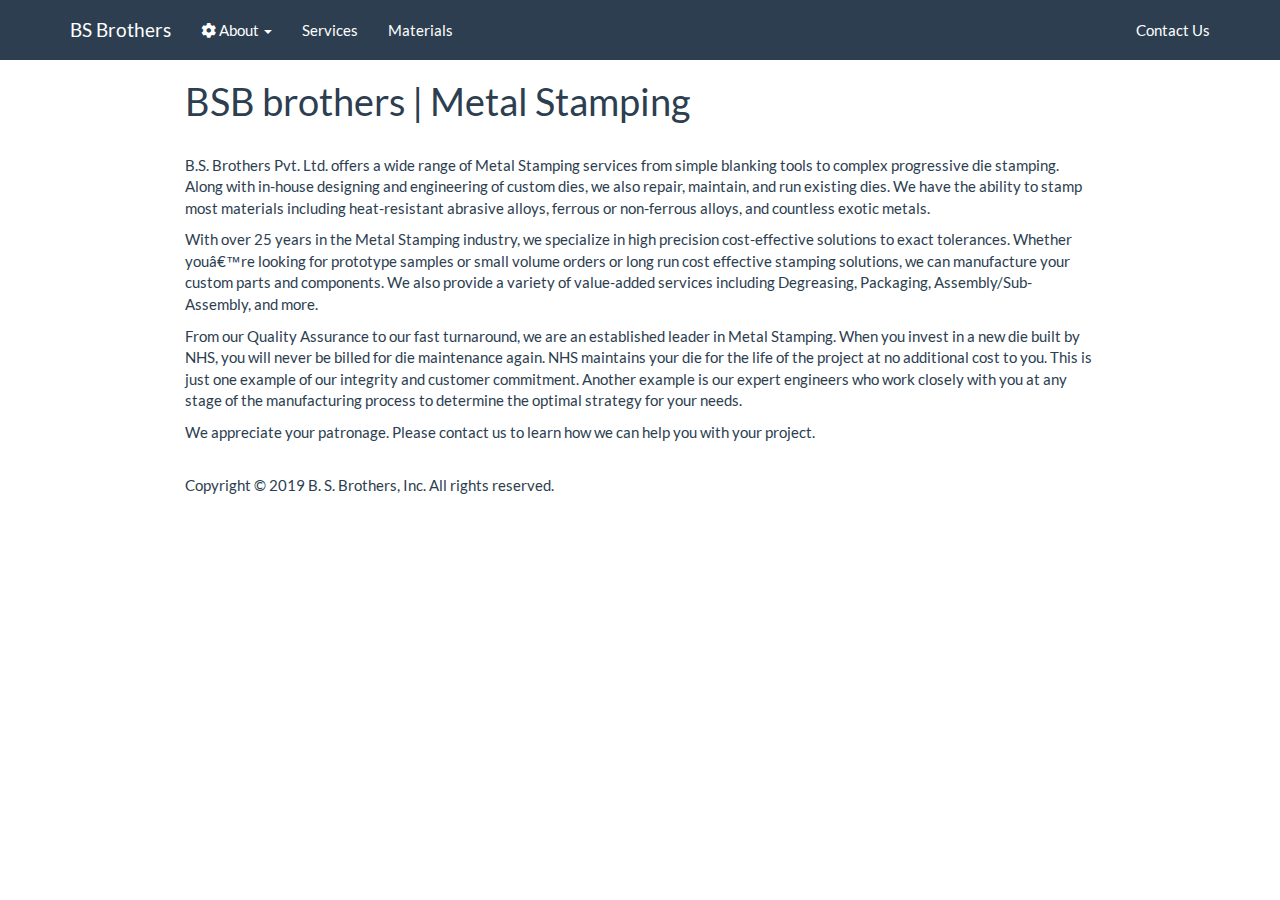
==== commit aa7d3251: "new 2" ====
--- a/index.html
+++ b/index.html
@@ -11,17 +11,19 @@
 
 
 
-<title>BSB brothers is a company</title>
+<title>BSB brothers | Metal Stamping</title>
 
 <script src="site_libs/jquery-1.11.3/jquery.min.js"></script>
 <meta name="viewport" content="width=device-width, initial-scale=1" />
-<link href="site_libs/bootstrap-3.3.5/css/cosmo.min.css" rel="stylesheet" />
+<link href="site_libs/bootstrap-3.3.5/css/flatly.min.css" rel="stylesheet" />
 <script src="site_libs/bootstrap-3.3.5/js/bootstrap.min.js"></script>
 <script src="site_libs/bootstrap-3.3.5/shim/html5shiv.min.js"></script>
 <script src="site_libs/bootstrap-3.3.5/shim/respond.min.js"></script>
 <script src="site_libs/navigation-1.1/tabsets.js"></script>
 <link href="site_libs/highlightjs-9.12.0/textmate.css" rel="stylesheet" />
 <script src="site_libs/highlightjs-9.12.0/highlight.js"></script>
+<link href="site_libs/font-awesome-5.1.0/css/all.css" rel="stylesheet" />
+<link href="site_libs/font-awesome-5.1.0/css/v4-shims.css" rel="stylesheet" />
 
 <style type="text/css">code{white-space: pre;}</style>
 <style type="text/css">
@@ -106,33 +108,33 @@
 <style type="text/css">
 /* padding for bootstrap navbar */
 body {
-  padding-top: 51px;
+  padding-top: 60px;
   padding-bottom: 40px;
 }
 /* offset scroll position for anchor links (for fixed navbar)  */
 .section h1 {
-  padding-top: 56px;
-  margin-top: -56px;
+  padding-top: 65px;
+  margin-top: -65px;
 }
 .section h2 {
-  padding-top: 56px;
-  margin-top: -56px;
+  padding-top: 65px;
+  margin-top: -65px;
 }
 .section h3 {
-  padding-top: 56px;
-  margin-top: -56px;
+  padding-top: 65px;
+  margin-top: -65px;
 }
 .section h4 {
-  padding-top: 56px;
-  margin-top: -56px;
+  padding-top: 65px;
+  margin-top: -65px;
 }
 .section h5 {
-  padding-top: 56px;
-  margin-top: -56px;
+  padding-top: 65px;
+  margin-top: -65px;
 }
 .section h6 {
-  padding-top: 56px;
-  margin-top: -56px;
+  padding-top: 65px;
+  margin-top: -65px;
 }
 .dropdown-submenu {
   position: relative;
@@ -275,19 +277,35 @@
         <span class="icon-bar"></span>
         <span class="icon-bar"></span>
       </button>
-      <a class="navbar-brand" href="index.html">BSB Brothers</a>
+      <a class="navbar-brand" href="index.html">BS Brothers</a>
     </div>
     <div id="navbar" class="navbar-collapse collapse">
       <ul class="nav navbar-nav">
-        <li>
-  <a href="index.html">Home</a>
+        <li class="dropdown">
+  <a href="#" class="dropdown-toggle" data-toggle="dropdown" role="button" aria-expanded="false">
+    <span class="fa fa-gear"></span>
+     
+    About
+     
+    <span class="caret"></span>
+  </a>
+  <ul class="dropdown-menu" role="menu">
+    <li>
+      <a href="about.html">About</a>
+    </li>
+  </ul>
 </li>
 <li>
-  <a href="about.html">About Me</a>
+  <a href="services.html">Services</a>
+</li>
+<li>
+  <a href="materials.html">Materials</a>
 </li>
       </ul>
       <ul class="nav navbar-nav navbar-right">
-        
+        <li>
+  <a href="contact.html">Contact Us</a>
+</li>
       </ul>
     </div><!--/.nav-collapse -->
   </div><!--/.container -->
@@ -297,14 +315,17 @@
 
 
 
-<h1 class="title toc-ignore">BSB brothers is a company</h1>
+<h1 class="title toc-ignore">BSB brothers | Metal Stamping</h1>
 
 </div>
 
 
-<p>Hello, this is in anand parbat</p>
-
-<p>Copyright &copy; 2019 Jaspreet Singh, Inc. All rights reserved.</p>
+<p><br>B.S. Brothers Pvt. Ltd. offers a wide range of Metal Stamping services from simple blanking tools to complex progressive die stamping. Along with in-house designing and engineering of custom dies, we also repair, maintain, and run existing dies. We have the ability to stamp most materials including heat-resistant abrasive alloys, ferrous or non-ferrous alloys, and countless exotic metals.</p>
+<p>With over 25 years in the Metal Stamping industry, we specialize in high precision cost-effective solutions to exact tolerances. Whether youâ€™re looking for prototype samples or small volume orders or long run cost effective stamping solutions, we can manufacture your custom parts and components. We also provide a variety of value-added services including Degreasing, Packaging, Assembly/Sub-Assembly, and more.</p>
+<p>From our Quality Assurance to our fast turnaround, we are an established leader in Metal Stamping. When you invest in a new die built by NHS, you will never be billed for die maintenance again. NHS maintains your die for the life of the project at no additional cost to you. This is just one example of our integrity and customer commitment. Another example is our expert engineers who work closely with you at any stage of the manufacturing process to determine the optimal strategy for your needs.</p>
+<p>We appreciate your patronage. Please contact us to learn how we can help you with your project. <br><br></p>
+
+<p>Copyright &copy; 2019 B. S. Brothers, Inc. All rights reserved.</p>
 
 
 
--- a/site_libs/bootstrap-3.3.5/css/flatly.min.css
+++ b/site_libs/bootstrap-3.3.5/css/flatly.min.css
@@ -0,0 +1,30 @@
+@font-face {
+  font-family: 'Lato';
+  font-style: normal;
+  font-weight: 400;
+  src: url(fonts/Lato.ttf) format('truetype');
+}
+@font-face {
+  font-family: 'Lato';
+  font-style: normal;
+  font-weight: 700;
+  src: url(fonts/LatoBold.ttf) format('truetype');
+}
+@font-face {
+  font-family: 'Lato';
+  font-style: italic;
+  font-weight: 400;
+  src: url(fonts/LatoItalic.ttf) format('truetype');
+}
+
+/*!
+ * bootswatch v3.3.6
+ * Homepage: http://bootswatch.com
+ * Copyright 2012-2015 Thomas Park
+ * Licensed under MIT
+ * Based on Bootstrap
+*//*!
+ * Bootstrap v3.3.6 (http://getbootstrap.com)
+ * Copyright 2011-2015 Twitter, Inc.
+ * Licensed under MIT (https://github.com/twbs/bootstrap/blob/master/LICENSE)
+ *//*! normalize.css v3.0.3 | MIT License | github.com/necolas/normalize.css */html{font-family:sans-serif;-ms-text-size-adjust:100%;-webkit-text-size-adjust:100%}body{margin:0}article,aside,details,figcaption,figure,footer,header,hgroup,main,menu,nav,section,summary{display:block}audio,canvas,progress,video{display:inline-block;vertical-align:baseline}audio:not([controls]){display:none;height:0}[hidden],template{display:none}a{background-color:transparent}a:active,a:hover{outline:0}abbr[title]{border-bottom:1px dotted}b,strong{font-weight:bold}dfn{font-style:italic}h1{font-size:2em;margin:0.67em 0}mark{background:#ff0;color:#000}small{font-size:80%}sub,sup{font-size:75%;line-height:0;position:relative;vertical-align:baseline}sup{top:-0.5em}sub{bottom:-0.25em}img{border:0}svg:not(:root){overflow:hidden}figure{margin:1em 40px}hr{-webkit-box-sizing:content-box;-moz-box-sizing:content-box;box-sizing:content-box;height:0}pre{overflow:auto}code,kbd,pre,samp{font-family:monospace, monospace;font-size:1em}button,input,optgroup,select,textarea{color:inherit;font:inherit;margin:0}button{overflow:visible}button,select{text-transform:none}button,html input[type="button"],input[type="reset"],input[type="submit"]{-webkit-appearance:button;cursor:pointer}button[disabled],html input[disabled]{cursor:default}button::-moz-focus-inner,input::-moz-focus-inner{border:0;padding:0}input{line-height:normal}input[type="checkbox"],input[type="radio"]{-webkit-box-sizing:border-box;-moz-box-sizing:border-box;box-sizing:border-box;padding:0}input[type="number"]::-webkit-inner-spin-button,input[type="number"]::-webkit-outer-spin-button{height:auto}input[type="search"]{-webkit-appearance:textfield;-webkit-box-sizing:content-box;-moz-box-sizing:content-box;box-sizing:content-box}input[type="search"]::-webkit-search-cancel-button,input[type="search"]::-webkit-search-decoration{-webkit-appearance:none}fieldset{border:1px solid #c0c0c0;margin:0 2px;padding:0.35em 0.625em 0.75em}legend{border:0;padding:0}textarea{overflow:auto}optgroup{font-weight:bold}table{border-collapse:collapse;border-spacing:0}td,th{padding:0}/*! Source: https://github.com/h5bp/html5-boilerplate/blob/master/src/css/main.css */@media print{*,*:before,*:after{background:transparent !important;color:#000 !important;-webkit-box-shadow:none !important;box-shadow:none !important;text-shadow:none !important}a,a:visited{text-decoration:underline}a[href]:after{content:" (" attr(href) ")"}abbr[title]:after{content:" (" attr(title) ")"}a[href^="#"]:after,a[href^="javascript:"]:after{content:""}pre,blockquote{border:1px solid #999;page-break-inside:avoid}thead{display:table-header-group}tr,img{page-break-inside:avoid}img{max-width:100% !important}p,h2,h3{orphans:3;widows:3}h2,h3{page-break-after:avoid}.navbar{display:none}.btn>.caret,.dropup>.btn>.caret{border-top-color:#000 !important}.label{border:1px solid #000}.table{border-collapse:collapse !important}.table td,.table th{background-color:#fff !important}.table-bordered th,.table-bordered td{border:1px solid #ddd !important}}@font-face{font-family:'Glyphicons Halflings';src:url('../fonts/glyphicons-halflings-regular.eot');src:url('../fonts/glyphicons-halflings-regular.eot?#iefix') format('embedded-opentype'),url('../fonts/glyphicons-halflings-regular.woff') format('woff'),url('../fonts/glyphicons-halflings-regular.ttf') format('truetype'),url('../fonts/glyphicons-halflings-regular.svg#glyphicons_halflingsregular') format('svg')}.glyphicon{position:relative;top:1px;display:inline-block;font-family:'Glyphicons Halflings';font-style:normal;font-weight:normal;line-height:1;-webkit-font-smoothing:antialiased;-moz-osx-font-smoothing:grayscale}.glyphicon-asterisk:before{content:"\002a"}.glyphicon-plus:before{content:"\002b"}.glyphicon-euro:before,.glyphicon-eur:before{content:"\20ac"}.glyphicon-minus:before{content:"\2212"}.glyphicon-cloud:before{content:"\2601"}.glyphicon-envelope:before{content:"\2709"}.glyphicon-pencil:before{content:"\270f"}.glyphicon-glass:before{content:"\e001"}.glyphicon-music:before{content:"\e002"}.glyphicon-search:before{content:"\e003"}.glyphicon-heart:before{content:"\e005"}.glyphicon-star:before{content:"\e006"}.glyphicon-star-empty:before{content:"\e007"}.glyphicon-user:before{content:"\e008"}.glyphicon-film:before{content:"\e009"}.glyphicon-th-large:before{content:"\e010"}.glyphicon-th:before{content:"\e011"}.glyphicon-th-list:before{content:"\e012"}.glyphicon-ok:before{content:"\e013"}.glyphicon-remove:before{content:"\e014"}.glyphicon-zoom-in:before{content:"\e015"}.glyphicon-zoom-out:before{content:"\e016"}.glyphicon-off:before{content:"\e017"}.glyphicon-signal:before{content:"\e018"}.glyphicon-cog:before{content:"\e019"}.glyphicon-trash:before{content:"\e020"}.glyphicon-home:before{content:"\e021"}.glyphicon-file:before{content:"\e022"}.glyphicon-time:before{content:"\e023"}.glyphicon-road:before{content:"\e024"}.glyphicon-download-alt:before{content:"\e025"}.glyphicon-download:before{content:"\e026"}.glyphicon-upload:before{content:"\e027"}.glyphicon-inbox:before{content:"\e028"}.glyphicon-play-circle:before{content:"\e029"}.glyphicon-repeat:before{content:"\e030"}.glyphicon-refresh:before{content:"\e031"}.glyphicon-list-alt:before{content:"\e032"}.glyphicon-lock:before{content:"\e033"}.glyphicon-flag:before{content:"\e034"}.glyphicon-headphones:before{content:"\e035"}.glyphicon-volume-off:before{content:"\e036"}.glyphicon-volume-down:before{content:"\e037"}.glyphicon-volume-up:before{content:"\e038"}.glyphicon-qrcode:before{content:"\e039"}.glyphicon-barcode:before{content:"\e040"}.glyphicon-tag:before{content:"\e041"}.glyphicon-tags:before{content:"\e042"}.glyphicon-book:before{content:"\e043"}.glyphicon-bookmark:before{content:"\e044"}.glyphicon-print:before{content:"\e045"}.glyphicon-camera:before{content:"\e046"}.glyphicon-font:before{content:"\e047"}.glyphicon-bold:before{content:"\e048"}.glyphicon-italic:before{content:"\e049"}.glyphicon-text-height:before{content:"\e050"}.glyphicon-text-width:before{content:"\e051"}.glyphicon-align-left:before{content:"\e052"}.glyphicon-align-center:before{content:"\e053"}.glyphicon-align-right:before{content:"\e054"}.glyphicon-align-justify:before{content:"\e055"}.glyphicon-list:before{content:"\e056"}.glyphicon-indent-left:before{content:"\e057"}.glyphicon-indent-right:before{content:"\e058"}.glyphicon-facetime-video:before{content:"\e059"}.glyphicon-picture:before{content:"\e060"}.glyphicon-map-marker:before{content:"\e062"}.glyphicon-adjust:before{content:"\e063"}.glyphicon-tint:before{content:"\e064"}.glyphicon-edit:before{content:"\e065"}.glyphicon-share:before{content:"\e066"}.glyphicon-check:before{content:"\e067"}.glyphicon-move:before{content:"\e068"}.glyphicon-step-backward:before{content:"\e069"}.glyphicon-fast-backward:before{content:"\e070"}.glyphicon-backward:before{content:"\e071"}.glyphicon-play:before{content:"\e072"}.glyphicon-pause:before{content:"\e073"}.glyphicon-stop:before{content:"\e074"}.glyphicon-forward:before{content:"\e075"}.glyphicon-fast-forward:before{content:"\e076"}.glyphicon-step-forward:before{content:"\e077"}.glyphicon-eject:before{content:"\e078"}.glyphicon-chevron-left:before{content:"\e079"}.glyphicon-chevron-right:before{content:"\e080"}.glyphicon-plus-sign:before{content:"\e081"}.glyphicon-minus-sign:before{content:"\e082"}.glyphicon-remove-sign:before{content:"\e083"}.glyphicon-ok-sign:before{content:"\e084"}.glyphicon-question-sign:before{content:"\e085"}.glyphicon-info-sign:before{content:"\e086"}.glyphicon-screenshot:before{content:"\e087"}.glyphicon-remove-circle:before{content:"\e088"}.glyphicon-ok-circle:before{content:"\e089"}.glyphicon-ban-circle:before{content:"\e090"}.glyphicon-arrow-left:before{content:"\e091"}.glyphicon-arrow-right:before{content:"\e092"}.glyphicon-arrow-up:before{content:"\e093"}.glyphicon-arrow-down:before{content:"\e094"}.glyphicon-share-alt:before{content:"\e095"}.glyphicon-resize-full:before{content:"\e096"}.glyphicon-resize-small:before{content:"\e097"}.glyphicon-exclamation-sign:before{content:"\e101"}.glyphicon-gift:before{content:"\e102"}.glyphicon-leaf:before{content:"\e103"}.glyphicon-fire:before{content:"\e104"}.glyphicon-eye-open:before{content:"\e105"}.glyphicon-eye-close:before{content:"\e106"}.glyphicon-warning-sign:before{content:"\e107"}.glyphicon-plane:before{content:"\e108"}.glyphicon-calendar:before{content:"\e109"}.glyphicon-random:before{content:"\e110"}.glyphicon-comment:before{content:"\e111"}.glyphicon-magnet:before{content:"\e112"}.glyphicon-chevron-up:before{content:"\e113"}.glyphicon-chevron-down:before{content:"\e114"}.glyphicon-retweet:before{content:"\e115"}.glyphicon-shopping-cart:before{content:"\e116"}.glyphicon-folder-close:before{content:"\e117"}.glyphicon-folder-open:before{content:"\e118"}.glyphicon-resize-vertical:before{content:"\e119"}.glyphicon-resize-horizontal:before{content:"\e120"}.glyphicon-hdd:before{content:"\e121"}.glyphicon-bullhorn:before{content:"\e122"}.glyphicon-bell:before{content:"\e123"}.glyphicon-certificate:before{content:"\e124"}.glyphicon-thumbs-up:before{content:"\e125"}.glyphicon-thumbs-down:before{content:"\e126"}.glyphicon-hand-right:before{content:"\e127"}.glyphicon-hand-left:before{content:"\e128"}.glyphicon-hand-up:before{content:"\e129"}.glyphicon-hand-down:before{content:"\e130"}.glyphicon-circle-arrow-right:before{content:"\e131"}.glyphicon-circle-arrow-left:before{content:"\e132"}.glyphicon-circle-arrow-up:before{content:"\e133"}.glyphicon-circle-arrow-down:before{content:"\e134"}.glyphicon-globe:before{content:"\e135"}.glyphicon-wrench:before{content:"\e136"}.glyphicon-tasks:before{content:"\e137"}.glyphicon-filter:before{content:"\e138"}.glyphicon-briefcase:before{content:"\e139"}.glyphicon-fullscreen:before{content:"\e140"}.glyphicon-dashboard:before{content:"\e141"}.glyphicon-paperclip:before{content:"\e142"}.glyphicon-heart-empty:before{content:"\e143"}.glyphicon-link:before{content:"\e144"}.glyphicon-phone:before{content:"\e145"}.glyphicon-pushpin:before{content:"\e146"}.glyphicon-usd:before{content:"\e148"}.glyphicon-gbp:before{content:"\e149"}.glyphicon-sort:before{content:"\e150"}.glyphicon-sort-by-alphabet:before{content:"\e151"}.glyphicon-sort-by-alphabet-alt:before{content:"\e152"}.glyphicon-sort-by-order:before{content:"\e153"}.glyphicon-sort-by-order-alt:before{content:"\e154"}.glyphicon-sort-by-attributes:before{content:"\e155"}.glyphicon-sort-by-attributes-alt:before{content:"\e156"}.glyphicon-unchecked:before{content:"\e157"}.glyphicon-expand:before{content:"\e158"}.glyphicon-collapse-down:before{content:"\e159"}.glyphicon-collapse-up:before{content:"\e160"}.glyphicon-log-in:before{content:"\e161"}.glyphicon-flash:before{content:"\e162"}.glyphicon-log-out:before{content:"\e163"}.glyphicon-new-window:before{content:"\e164"}.glyphicon-record:before{content:"\e165"}.glyphicon-save:before{content:"\e166"}.glyphicon-open:before{content:"\e167"}.glyphicon-saved:before{content:"\e168"}.glyphicon-import:before{content:"\e169"}.glyphicon-export:before{content:"\e170"}.glyphicon-send:before{content:"\e171"}.glyphicon-floppy-disk:before{content:"\e172"}.glyphicon-floppy-saved:before{content:"\e173"}.glyphicon-floppy-remove:before{content:"\e174"}.glyphicon-floppy-save:before{content:"\e175"}.glyphicon-floppy-open:before{content:"\e176"}.glyphicon-credit-card:before{content:"\e177"}.glyphicon-transfer:before{content:"\e178"}.glyphicon-cutlery:before{content:"\e179"}.glyphicon-header:before{content:"\e180"}.glyphicon-compressed:before{content:"\e181"}.glyphicon-earphone:before{content:"\e182"}.glyphicon-phone-alt:before{content:"\e183"}.glyphicon-tower:before{content:"\e184"}.glyphicon-stats:before{content:"\e185"}.glyphicon-sd-video:before{content:"\e186"}.glyphicon-hd-video:before{content:"\e187"}.glyphicon-subtitles:before{content:"\e188"}.glyphicon-sound-stereo:before{content:"\e189"}.glyphicon-sound-dolby:before{content:"\e190"}.glyphicon-sound-5-1:before{content:"\e191"}.glyphicon-sound-6-1:before{content:"\e192"}.glyphicon-sound-7-1:before{content:"\e193"}.glyphicon-copyright-mark:before{content:"\e194"}.glyphicon-registration-mark:before{content:"\e195"}.glyphicon-cloud-download:before{content:"\e197"}.glyphicon-cloud-upload:before{content:"\e198"}.glyphicon-tree-conifer:before{content:"\e199"}.glyphicon-tree-deciduous:before{content:"\e200"}.glyphicon-cd:before{content:"\e201"}.glyphicon-save-file:before{content:"\e202"}.glyphicon-open-file:before{content:"\e203"}.glyphicon-level-up:before{content:"\e204"}.glyphicon-copy:before{content:"\e205"}.glyphicon-paste:before{content:"\e206"}.glyphicon-alert:before{content:"\e209"}.glyphicon-equalizer:before{content:"\e210"}.glyphicon-king:before{content:"\e211"}.glyphicon-queen:before{content:"\e212"}.glyphicon-pawn:before{content:"\e213"}.glyphicon-bishop:before{content:"\e214"}.glyphicon-knight:before{content:"\e215"}.glyphicon-baby-formula:before{content:"\e216"}.glyphicon-tent:before{content:"\26fa"}.glyphicon-blackboard:before{content:"\e218"}.glyphicon-bed:before{content:"\e219"}.glyphicon-apple:before{content:"\f8ff"}.glyphicon-erase:before{content:"\e221"}.glyphicon-hourglass:before{content:"\231b"}.glyphicon-lamp:before{content:"\e223"}.glyphicon-duplicate:before{content:"\e224"}.glyphicon-piggy-bank:before{content:"\e225"}.glyphicon-scissors:before{content:"\e226"}.glyphicon-bitcoin:before{content:"\e227"}.glyphicon-btc:before{content:"\e227"}.glyphicon-xbt:before{content:"\e227"}.glyphicon-yen:before{content:"\00a5"}.glyphicon-jpy:before{content:"\00a5"}.glyphicon-ruble:before{content:"\20bd"}.glyphicon-rub:before{content:"\20bd"}.glyphicon-scale:before{content:"\e230"}.glyphicon-ice-lolly:before{content:"\e231"}.glyphicon-ice-lolly-tasted:before{content:"\e232"}.glyphicon-education:before{content:"\e233"}.glyphicon-option-horizontal:before{content:"\e234"}.glyphicon-option-vertical:before{content:"\e235"}.glyphicon-menu-hamburger:before{content:"\e236"}.glyphicon-modal-window:before{content:"\e237"}.glyphicon-oil:before{content:"\e238"}.glyphicon-grain:before{content:"\e239"}.glyphicon-sunglasses:before{content:"\e240"}.glyphicon-text-size:before{content:"\e241"}.glyphicon-text-color:before{content:"\e242"}.glyphicon-text-background:before{content:"\e243"}.glyphicon-object-align-top:before{content:"\e244"}.glyphicon-object-align-bottom:before{content:"\e245"}.glyphicon-object-align-horizontal:before{content:"\e246"}.glyphicon-object-align-left:before{content:"\e247"}.glyphicon-object-align-vertical:before{content:"\e248"}.glyphicon-object-align-right:before{content:"\e249"}.glyphicon-triangle-right:before{content:"\e250"}.glyphicon-triangle-left:before{content:"\e251"}.glyphicon-triangle-bottom:before{content:"\e252"}.glyphicon-triangle-top:before{content:"\e253"}.glyphicon-console:before{content:"\e254"}.glyphicon-superscript:before{content:"\e255"}.glyphicon-subscript:before{content:"\e256"}.glyphicon-menu-left:before{content:"\e257"}.glyphicon-menu-right:before{content:"\e258"}.glyphicon-menu-down:before{content:"\e259"}.glyphicon-menu-up:before{content:"\e260"}*{-webkit-box-sizing:border-box;-moz-box-sizing:border-box;box-sizing:border-box}*:before,*:after{-webkit-box-sizing:border-box;-moz-box-sizing:border-box;box-sizing:border-box}html{font-size:10px;-webkit-tap-highlight-color:rgba(0,0,0,0)}body{font-family:"Lato","Helvetica Neue",Helvetica,Arial,sans-serif;font-size:15px;line-height:1.42857143;color:#2c3e50;background-color:#ffffff}input,button,select,textarea{font-family:inherit;font-size:inherit;line-height:inherit}a{color:#18bc9c;text-decoration:none}a:hover,a:focus{color:#18bc9c;text-decoration:underline}a:focus{outline:thin dotted;outline:5px auto -webkit-focus-ring-color;outline-offset:-2px}figure{margin:0}img{vertical-align:middle}.img-responsive,.thumbnail>img,.thumbnail a>img,.carousel-inner>.item>img,.carousel-inner>.item>a>img{display:block;max-width:100%;height:auto}.img-rounded{border-radius:6px}.img-thumbnail{padding:4px;line-height:1.42857143;background-color:#ffffff;border:1px solid #ecf0f1;border-radius:4px;-webkit-transition:all .2s ease-in-out;-o-transition:all .2s ease-in-out;transition:all .2s ease-in-out;display:inline-block;max-width:100%;height:auto}.img-circle{border-radius:50%}hr{margin-top:21px;margin-bottom:21px;border:0;border-top:1px solid #ecf0f1}.sr-only{position:absolute;width:1px;height:1px;margin:-1px;padding:0;overflow:hidden;clip:rect(0, 0, 0, 0);border:0}.sr-only-focusable:active,.sr-only-focusable:focus{position:static;width:auto;height:auto;margin:0;overflow:visible;clip:auto}[role="button"]{cursor:pointer}h1,h2,h3,h4,h5,h6,.h1,.h2,.h3,.h4,.h5,.h6{font-family:"Lato","Helvetica Neue",Helvetica,Arial,sans-serif;font-weight:400;line-height:1.1;color:inherit}h1 small,h2 small,h3 small,h4 small,h5 small,h6 small,.h1 small,.h2 small,.h3 small,.h4 small,.h5 small,.h6 small,h1 .small,h2 .small,h3 .small,h4 .small,h5 .small,h6 .small,.h1 .small,.h2 .small,.h3 .small,.h4 .small,.h5 .small,.h6 .small{font-weight:normal;line-height:1;color:#b4bcc2}h1,.h1,h2,.h2,h3,.h3{margin-top:21px;margin-bottom:10.5px}h1 small,.h1 small,h2 small,.h2 small,h3 small,.h3 small,h1 .small,.h1 .small,h2 .small,.h2 .small,h3 .small,.h3 .small{font-size:65%}h4,.h4,h5,.h5,h6,.h6{margin-top:10.5px;margin-bottom:10.5px}h4 small,.h4 small,h5 small,.h5 small,h6 small,.h6 small,h4 .small,.h4 .small,h5 .small,.h5 .small,h6 .small,.h6 .small{font-size:75%}h1,.h1{font-size:39px}h2,.h2{font-size:32px}h3,.h3{font-size:26px}h4,.h4{font-size:19px}h5,.h5{font-size:15px}h6,.h6{font-size:13px}p{margin:0 0 10.5px}.lead{margin-bottom:21px;font-size:17px;font-weight:300;line-height:1.4}@media (min-width:768px){.lead{font-size:22.5px}}small,.small{font-size:86%}mark,.mark{background-color:#f39c12;padding:.2em}.text-left{text-align:left}.text-right{text-align:right}.text-center{text-align:center}.text-justify{text-align:justify}.text-nowrap{white-space:nowrap}.text-lowercase{text-transform:lowercase}.text-uppercase{text-transform:uppercase}.text-capitalize{text-transform:capitalize}.text-muted{color:#b4bcc2}.text-primary{color:#2c3e50}a.text-primary:hover,a.text-primary:focus{color:#1a242f}.text-success{color:#ffffff}a.text-success:hover,a.text-success:focus{color:#e6e6e6}.text-info{color:#ffffff}a.text-info:hover,a.text-info:focus{color:#e6e6e6}.text-warning{color:#ffffff}a.text-warning:hover,a.text-warning:focus{color:#e6e6e6}.text-danger{color:#ffffff}a.text-danger:hover,a.text-danger:focus{color:#e6e6e6}.bg-primary{color:#fff;background-color:#2c3e50}a.bg-primary:hover,a.bg-primary:focus{background-color:#1a242f}.bg-success{background-color:#18bc9c}a.bg-success:hover,a.bg-success:focus{background-color:#128f76}.bg-info{background-color:#3498db}a.bg-info:hover,a.bg-info:focus{background-color:#217dbb}.bg-warning{background-color:#f39c12}a.bg-warning:hover,a.bg-warning:focus{background-color:#c87f0a}.bg-danger{background-color:#e74c3c}a.bg-danger:hover,a.bg-danger:focus{background-color:#d62c1a}.page-header{padding-bottom:9.5px;margin:42px 0 21px;border-bottom:1px solid transparent}ul,ol{margin-top:0;margin-bottom:10.5px}ul ul,ol ul,ul ol,ol ol{margin-bottom:0}.list-unstyled{padding-left:0;list-style:none}.list-inline{padding-left:0;list-style:none;margin-left:-5px}.list-inline>li{display:inline-block;padding-left:5px;padding-right:5px}dl{margin-top:0;margin-bottom:21px}dt,dd{line-height:1.42857143}dt{font-weight:bold}dd{margin-left:0}@media (min-width:768px){.dl-horizontal dt{float:left;width:160px;clear:left;text-align:right;overflow:hidden;text-overflow:ellipsis;white-space:nowrap}.dl-horizontal dd{margin-left:180px}}abbr[title],abbr[data-original-title]{cursor:help;border-bottom:1px dotted #b4bcc2}.initialism{font-size:90%;text-transform:uppercase}blockquote{padding:10.5px 21px;margin:0 0 21px;font-size:18.75px;border-left:5px solid #ecf0f1}blockquote p:last-child,blockquote ul:last-child,blockquote ol:last-child{margin-bottom:0}blockquote footer,blockquote small,blockquote .small{display:block;font-size:80%;line-height:1.42857143;color:#b4bcc2}blockquote footer:before,blockquote small:before,blockquote .small:before{content:'\2014 \00A0'}.blockquote-reverse,blockquote.pull-right{padding-right:15px;padding-left:0;border-right:5px solid #ecf0f1;border-left:0;text-align:right}.blockquote-reverse footer:before,blockquote.pull-right footer:before,.blockquote-reverse small:before,blockquote.pull-right small:before,.blockquote-reverse .small:before,blockquote.pull-right .small:before{content:''}.blockquote-reverse footer:after,blockquote.pull-right footer:after,.blockquote-reverse small:after,blockquote.pull-right small:after,.blockquote-reverse .small:after,blockquote.pull-right .small:after{content:'\00A0 \2014'}address{margin-bottom:21px;font-style:normal;line-height:1.42857143}code,kbd,pre,samp{font-family:monospace}code{padding:2px 4px;font-size:90%;color:#c7254e;background-color:#f9f2f4;border-radius:4px}kbd{padding:2px 4px;font-size:90%;color:#ffffff;background-color:#333333;border-radius:3px;-webkit-box-shadow:inset 0 -1px 0 rgba(0,0,0,0.25);box-shadow:inset 0 -1px 0 rgba(0,0,0,0.25)}kbd kbd{padding:0;font-size:100%;font-weight:bold;-webkit-box-shadow:none;box-shadow:none}pre{display:block;padding:10px;margin:0 0 10.5px;font-size:14px;line-height:1.42857143;word-break:break-all;word-wrap:break-word;color:#7b8a8b;background-color:#ecf0f1;border:1px solid #cccccc;border-radius:4px}pre code{padding:0;font-size:inherit;color:inherit;white-space:pre-wrap;background-color:transparent;border-radius:0}.pre-scrollable{max-height:340px;overflow-y:scroll}.container{margin-right:auto;margin-left:auto;padding-left:15px;padding-right:15px}@media (min-width:768px){.container{width:750px}}@media (min-width:992px){.container{width:970px}}@media (min-width:1200px){.container{width:1170px}}.container-fluid{margin-right:auto;margin-left:auto;padding-left:15px;padding-right:15px}.row{margin-left:-15px;margin-right:-15px}.col-xs-1,.col-sm-1,.col-md-1,.col-lg-1,.col-xs-2,.col-sm-2,.col-md-2,.col-lg-2,.col-xs-3,.col-sm-3,.col-md-3,.col-lg-3,.col-xs-4,.col-sm-4,.col-md-4,.col-lg-4,.col-xs-5,.col-sm-5,.col-md-5,.col-lg-5,.col-xs-6,.col-sm-6,.col-md-6,.col-lg-6,.col-xs-7,.col-sm-7,.col-md-7,.col-lg-7,.col-xs-8,.col-sm-8,.col-md-8,.col-lg-8,.col-xs-9,.col-sm-9,.col-md-9,.col-lg-9,.col-xs-10,.col-sm-10,.col-md-10,.col-lg-10,.col-xs-11,.col-sm-11,.col-md-11,.col-lg-11,.col-xs-12,.col-sm-12,.col-md-12,.col-lg-12{position:relative;min-height:1px;padding-left:15px;padding-right:15px}.col-xs-1,.col-xs-2,.col-xs-3,.col-xs-4,.col-xs-5,.col-xs-6,.col-xs-7,.col-xs-8,.col-xs-9,.col-xs-10,.col-xs-11,.col-xs-12{float:left}.col-xs-12{width:100%}.col-xs-11{width:91.66666667%}.col-xs-10{width:83.33333333%}.col-xs-9{width:75%}.col-xs-8{width:66.66666667%}.col-xs-7{width:58.33333333%}.col-xs-6{width:50%}.col-xs-5{width:41.66666667%}.col-xs-4{width:33.33333333%}.col-xs-3{width:25%}.col-xs-2{width:16.66666667%}.col-xs-1{width:8.33333333%}.col-xs-pull-12{right:100%}.col-xs-pull-11{right:91.66666667%}.col-xs-pull-10{right:83.33333333%}.col-xs-pull-9{right:75%}.col-xs-pull-8{right:66.66666667%}.col-xs-pull-7{right:58.33333333%}.col-xs-pull-6{right:50%}.col-xs-pull-5{right:41.66666667%}.col-xs-pull-4{right:33.33333333%}.col-xs-pull-3{right:25%}.col-xs-pull-2{right:16.66666667%}.col-xs-pull-1{right:8.33333333%}.col-xs-pull-0{right:auto}.col-xs-push-12{left:100%}.col-xs-push-11{left:91.66666667%}.col-xs-push-10{left:83.33333333%}.col-xs-push-9{left:75%}.col-xs-push-8{left:66.66666667%}.col-xs-push-7{left:58.33333333%}.col-xs-push-6{left:50%}.col-xs-push-5{left:41.66666667%}.col-xs-push-4{left:33.33333333%}.col-xs-push-3{left:25%}.col-xs-push-2{left:16.66666667%}.col-xs-push-1{left:8.33333333%}.col-xs-push-0{left:auto}.col-xs-offset-12{margin-left:100%}.col-xs-offset-11{margin-left:91.66666667%}.col-xs-offset-10{margin-left:83.33333333%}.col-xs-offset-9{margin-left:75%}.col-xs-offset-8{margin-left:66.66666667%}.col-xs-offset-7{margin-left:58.33333333%}.col-xs-offset-6{margin-left:50%}.col-xs-offset-5{margin-left:41.66666667%}.col-xs-offset-4{margin-left:33.33333333%}.col-xs-offset-3{margin-left:25%}.col-xs-offset-2{margin-left:16.66666667%}.col-xs-offset-1{margin-left:8.33333333%}.col-xs-offset-0{margin-left:0%}@media (min-width:768px){.col-sm-1,.col-sm-2,.col-sm-3,.col-sm-4,.col-sm-5,.col-sm-6,.col-sm-7,.col-sm-8,.col-sm-9,.col-sm-10,.col-sm-11,.col-sm-12{float:left}.col-sm-12{width:100%}.col-sm-11{width:91.66666667%}.col-sm-10{width:83.33333333%}.col-sm-9{width:75%}.col-sm-8{width:66.66666667%}.col-sm-7{width:58.33333333%}.col-sm-6{width:50%}.col-sm-5{width:41.66666667%}.col-sm-4{width:33.33333333%}.col-sm-3{width:25%}.col-sm-2{width:16.66666667%}.col-sm-1{width:8.33333333%}.col-sm-pull-12{right:100%}.col-sm-pull-11{right:91.66666667%}.col-sm-pull-10{right:83.33333333%}.col-sm-pull-9{right:75%}.col-sm-pull-8{right:66.66666667%}.col-sm-pull-7{right:58.33333333%}.col-sm-pull-6{right:50%}.col-sm-pull-5{right:41.66666667%}.col-sm-pull-4{right:33.33333333%}.col-sm-pull-3{right:25%}.col-sm-pull-2{right:16.66666667%}.col-sm-pull-1{right:8.33333333%}.col-sm-pull-0{right:auto}.col-sm-push-12{left:100%}.col-sm-push-11{left:91.66666667%}.col-sm-push-10{left:83.33333333%}.col-sm-push-9{left:75%}.col-sm-push-8{left:66.66666667%}.col-sm-push-7{left:58.33333333%}.col-sm-push-6{left:50%}.col-sm-push-5{left:41.66666667%}.col-sm-push-4{left:33.33333333%}.col-sm-push-3{left:25%}.col-sm-push-2{left:16.66666667%}.col-sm-push-1{left:8.33333333%}.col-sm-push-0{left:auto}.col-sm-offset-12{margin-left:100%}.col-sm-offset-11{margin-left:91.66666667%}.col-sm-offset-10{margin-left:83.33333333%}.col-sm-offset-9{margin-left:75%}.col-sm-offset-8{margin-left:66.66666667%}.col-sm-offset-7{margin-left:58.33333333%}.col-sm-offset-6{margin-left:50%}.col-sm-offset-5{margin-left:41.66666667%}.col-sm-offset-4{margin-left:33.33333333%}.col-sm-offset-3{margin-left:25%}.col-sm-offset-2{margin-left:16.66666667%}.col-sm-offset-1{margin-left:8.33333333%}.col-sm-offset-0{margin-left:0%}}@media (min-width:992px){.col-md-1,.col-md-2,.col-md-3,.col-md-4,.col-md-5,.col-md-6,.col-md-7,.col-md-8,.col-md-9,.col-md-10,.col-md-11,.col-md-12{float:left}.col-md-12{width:100%}.col-md-11{width:91.66666667%}.col-md-10{width:83.33333333%}.col-md-9{width:75%}.col-md-8{width:66.66666667%}.col-md-7{width:58.33333333%}.col-md-6{width:50%}.col-md-5{width:41.66666667%}.col-md-4{width:33.33333333%}.col-md-3{width:25%}.col-md-2{width:16.66666667%}.col-md-1{width:8.33333333%}.col-md-pull-12{right:100%}.col-md-pull-11{right:91.66666667%}.col-md-pull-10{right:83.33333333%}.col-md-pull-9{right:75%}.col-md-pull-8{right:66.66666667%}.col-md-pull-7{right:58.33333333%}.col-md-pull-6{right:50%}.col-md-pull-5{right:41.66666667%}.col-md-pull-4{right:33.33333333%}.col-md-pull-3{right:25%}.col-md-pull-2{right:16.66666667%}.col-md-pull-1{right:8.33333333%}.col-md-pull-0{right:auto}.col-md-push-12{left:100%}.col-md-push-11{left:91.66666667%}.col-md-push-10{left:83.33333333%}.col-md-push-9{left:75%}.col-md-push-8{left:66.66666667%}.col-md-push-7{left:58.33333333%}.col-md-push-6{left:50%}.col-md-push-5{left:41.66666667%}.col-md-push-4{left:33.33333333%}.col-md-push-3{left:25%}.col-md-push-2{left:16.66666667%}.col-md-push-1{left:8.33333333%}.col-md-push-0{left:auto}.col-md-offset-12{margin-left:100%}.col-md-offset-11{margin-left:91.66666667%}.col-md-offset-10{margin-left:83.33333333%}.col-md-offset-9{margin-left:75%}.col-md-offset-8{margin-left:66.66666667%}.col-md-offset-7{margin-left:58.33333333%}.col-md-offset-6{margin-left:50%}.col-md-offset-5{margin-left:41.66666667%}.col-md-offset-4{margin-left:33.33333333%}.col-md-offset-3{margin-left:25%}.col-md-offset-2{margin-left:16.66666667%}.col-md-offset-1{margin-left:8.33333333%}.col-md-offset-0{margin-left:0%}}@media (min-width:1200px){.col-lg-1,.col-lg-2,.col-lg-3,.col-lg-4,.col-lg-5,.col-lg-6,.col-lg-7,.col-lg-8,.col-lg-9,.col-lg-10,.col-lg-11,.col-lg-12{float:left}.col-lg-12{width:100%}.col-lg-11{width:91.66666667%}.col-lg-10{width:83.33333333%}.col-lg-9{width:75%}.col-lg-8{width:66.66666667%}.col-lg-7{width:58.33333333%}.col-lg-6{width:50%}.col-lg-5{width:41.66666667%}.col-lg-4{width:33.33333333%}.col-lg-3{width:25%}.col-lg-2{width:16.66666667%}.col-lg-1{width:8.33333333%}.col-lg-pull-12{right:100%}.col-lg-pull-11{right:91.66666667%}.col-lg-pull-10{right:83.33333333%}.col-lg-pull-9{right:75%}.col-lg-pull-8{right:66.66666667%}.col-lg-pull-7{right:58.33333333%}.col-lg-pull-6{right:50%}.col-lg-pull-5{right:41.66666667%}.col-lg-pull-4{right:33.33333333%}.col-lg-pull-3{right:25%}.col-lg-pull-2{right:16.66666667%}.col-lg-pull-1{right:8.33333333%}.col-lg-pull-0{right:auto}.col-lg-push-12{left:100%}.col-lg-push-11{left:91.66666667%}.col-lg-push-10{left:83.33333333%}.col-lg-push-9{left:75%}.col-lg-push-8{left:66.66666667%}.col-lg-push-7{left:58.33333333%}.col-lg-push-6{left:50%}.col-lg-push-5{left:41.66666667%}.col-lg-push-4{left:33.33333333%}.col-lg-push-3{left:25%}.col-lg-push-2{left:16.66666667%}.col-lg-push-1{left:8.33333333%}.col-lg-push-0{left:auto}.col-lg-offset-12{margin-left:100%}.col-lg-offset-11{margin-left:91.66666667%}.col-lg-offset-10{margin-left:83.33333333%}.col-lg-offset-9{margin-left:75%}.col-lg-offset-8{margin-left:66.66666667%}.col-lg-offset-7{margin-left:58.33333333%}.col-lg-offset-6{margin-left:50%}.col-lg-offset-5{margin-left:41.66666667%}.col-lg-offset-4{margin-left:33.33333333%}.col-lg-offset-3{margin-left:25%}.col-lg-offset-2{margin-left:16.66666667%}.col-lg-offset-1{margin-left:8.33333333%}.col-lg-offset-0{margin-left:0%}}table{background-color:transparent}caption{padding-top:8px;padding-bottom:8px;color:#b4bcc2;text-align:left}th{}.table{width:100%;max-width:100%;margin-bottom:21px}.table>thead>tr>th,.table>tbody>tr>th,.table>tfoot>tr>th,.table>thead>tr>td,.table>tbody>tr>td,.table>tfoot>tr>td{padding:8px;line-height:1.42857143;vertical-align:top;border-top:1px solid #ecf0f1}.table>thead>tr>th{vertical-align:bottom;border-bottom:2px solid #ecf0f1}.table>caption+thead>tr:first-child>th,.table>colgroup+thead>tr:first-child>th,.table>thead:first-child>tr:first-child>th,.table>caption+thead>tr:first-child>td,.table>colgroup+thead>tr:first-child>td,.table>thead:first-child>tr:first-child>td{border-top:0}.table>tbody+tbody{border-top:2px solid #ecf0f1}.table .table{background-color:#ffffff}.table-condensed>thead>tr>th,.table-condensed>tbody>tr>th,.table-condensed>tfoot>tr>th,.table-condensed>thead>tr>td,.table-condensed>tbody>tr>td,.table-condensed>tfoot>tr>td{padding:5px}.table-bordered{border:1px solid #ecf0f1}.table-bordered>thead>tr>th,.table-bordered>tbody>tr>th,.table-bordered>tfoot>tr>th,.table-bordered>thead>tr>td,.table-bordered>tbody>tr>td,.table-bordered>tfoot>tr>td{border:1px solid #ecf0f1}.table-bordered>thead>tr>th,.table-bordered>thead>tr>td{border-bottom-width:2px}.table-striped>tbody>tr:nth-of-type(odd){background-color:#f9f9f9}.table-hover>tbody>tr:hover{background-color:#ecf0f1}table col[class*="col-"]{position:static;float:none;display:table-column}table td[class*="col-"],table th[class*="col-"]{position:static;float:none;display:table-cell}.table>thead>tr>td.active,.table>tbody>tr>td.active,.table>tfoot>tr>td.active,.table>thead>tr>th.active,.table>tbody>tr>th.active,.table>tfoot>tr>th.active,.table>thead>tr.active>td,.table>tbody>tr.active>td,.table>tfoot>tr.active>td,.table>thead>tr.active>th,.table>tbody>tr.active>th,.table>tfoot>tr.active>th{background-color:#ecf0f1}.table-hover>tbody>tr>td.active:hover,.table-hover>tbody>tr>th.active:hover,.table-hover>tbody>tr.active:hover>td,.table-hover>tbody>tr:hover>.active,.table-hover>tbody>tr.active:hover>th{background-color:#dde4e6}.table>thead>tr>td.success,.table>tbody>tr>td.success,.table>tfoot>tr>td.success,.table>thead>tr>th.success,.table>tbody>tr>th.success,.table>tfoot>tr>th.success,.table>thead>tr.success>td,.table>tbody>tr.success>td,.table>tfoot>tr.success>td,.table>thead>tr.success>th,.table>tbody>tr.success>th,.table>tfoot>tr.success>th{background-color:#18bc9c}.table-hover>tbody>tr>td.success:hover,.table-hover>tbody>tr>th.success:hover,.table-hover>tbody>tr.success:hover>td,.table-hover>tbody>tr:hover>.success,.table-hover>tbody>tr.success:hover>th{background-color:#15a589}.table>thead>tr>td.info,.table>tbody>tr>td.info,.table>tfoot>tr>td.info,.table>thead>tr>th.info,.table>tbody>tr>th.info,.table>tfoot>tr>th.info,.table>thead>tr.info>td,.table>tbody>tr.info>td,.table>tfoot>tr.info>td,.table>thead>tr.info>th,.table>tbody>tr.info>th,.table>tfoot>tr.info>th{background-color:#3498db}.table-hover>tbody>tr>td.info:hover,.table-hover>tbody>tr>th.info:hover,.table-hover>tbody>tr.info:hover>td,.table-hover>tbody>tr:hover>.info,.table-hover>tbody>tr.info:hover>th{background-color:#258cd1}.table>thead>tr>td.warning,.table>tbody>tr>td.warning,.table>tfoot>tr>td.warning,.table>thead>tr>th.warning,.table>tbody>tr>th.warning,.table>tfoot>tr>th.warning,.table>thead>tr.warning>td,.table>tbody>tr.warning>td,.table>tfoot>tr.warning>td,.table>thead>tr.warning>th,.table>tbody>tr.warning>th,.table>tfoot>tr.warning>th{background-color:#f39c12}.table-hover>tbody>tr>td.warning:hover,.table-hover>tbody>tr>th.warning:hover,.table-hover>tbody>tr.warning:hover>td,.table-hover>tbody>tr:hover>.warning,.table-hover>tbody>tr.warning:hover>th{background-color:#e08e0b}.table>thead>tr>td.danger,.table>tbody>tr>td.danger,.table>tfoot>tr>td.danger,.table>thead>tr>th.danger,.table>tbody>tr>th.danger,.table>tfoot>tr>th.danger,.table>thead>tr.danger>td,.table>tbody>tr.danger>td,.table>tfoot>tr.danger>td,.table>thead>tr.danger>th,.table>tbody>tr.danger>th,.table>tfoot>tr.danger>th{background-color:#e74c3c}.table-hover>tbody>tr>td.danger:hover,.table-hover>tbody>tr>th.danger:hover,.table-hover>tbody>tr.danger:hover>td,.table-hover>tbody>tr:hover>.danger,.table-hover>tbody>tr.danger:hover>th{background-color:#e43725}.table-responsive{overflow-x:auto;min-height:0.01%}@media screen and (max-width:767px){.table-responsive{width:100%;margin-bottom:15.75px;overflow-y:hidden;-ms-overflow-style:-ms-autohiding-scrollbar;border:1px solid #ecf0f1}.table-responsive>.table{margin-bottom:0}.table-responsive>.table>thead>tr>th,.table-responsive>.table>tbody>tr>th,.table-responsive>.table>tfoot>tr>th,.table-responsive>.table>thead>tr>td,.table-responsive>.table>tbody>tr>td,.table-responsive>.table>tfoot>tr>td{white-space:nowrap}.table-responsive>.table-bordered{border:0}.table-responsive>.table-bordered>thead>tr>th:first-child,.table-responsive>.table-bordered>tbody>tr>th:first-child,.table-responsive>.table-bordered>tfoot>tr>th:first-child,.table-responsive>.table-bordered>thead>tr>td:first-child,.table-responsive>.table-bordered>tbody>tr>td:first-child,.table-responsive>.table-bordered>tfoot>tr>td:first-child{border-left:0}.table-responsive>.table-bordered>thead>tr>th:last-child,.table-responsive>.table-bordered>tbody>tr>th:last-child,.table-responsive>.table-bordered>tfoot>tr>th:last-child,.table-responsive>.table-bordered>thead>tr>td:last-child,.table-responsive>.table-bordered>tbody>tr>td:last-child,.table-responsive>.table-bordered>tfoot>tr>td:last-child{border-right:0}.table-responsive>.table-bordered>tbody>tr:last-child>th,.table-responsive>.table-bordered>tfoot>tr:last-child>th,.table-responsive>.table-bordered>tbody>tr:last-child>td,.table-responsive>.table-bordered>tfoot>tr:last-child>td{border-bottom:0}}fieldset{padding:0;margin:0;border:0;min-width:0}legend{display:block;width:100%;padding:0;margin-bottom:21px;font-size:22.5px;line-height:inherit;color:#2c3e50;border:0;border-bottom:1px solid transparent}label{display:inline-block;max-width:100%;margin-bottom:5px;font-weight:bold}input[type="search"]{-webkit-box-sizing:border-box;-moz-box-sizing:border-box;box-sizing:border-box}input[type="radio"],input[type="checkbox"]{margin:4px 0 0;margin-top:1px \9;line-height:normal}input[type="file"]{display:block}input[type="range"]{display:block;width:100%}select[multiple],select[size]{height:auto}input[type="file"]:focus,input[type="radio"]:focus,input[type="checkbox"]:focus{outline:thin dotted;outline:5px auto -webkit-focus-ring-color;outline-offset:-2px}output{display:block;padding-top:11px;font-size:15px;line-height:1.42857143;color:#2c3e50}.form-control{display:block;width:100%;height:45px;padding:10px 15px;font-size:15px;line-height:1.42857143;color:#2c3e50;background-color:#ffffff;background-image:none;border:1px solid #dce4ec;border-radius:4px;-webkit-box-shadow:inset 0 1px 1px rgba(0,0,0,0.075);box-shadow:inset 0 1px 1px rgba(0,0,0,0.075);-webkit-transition:border-color ease-in-out .15s,-webkit-box-shadow ease-in-out .15s;-o-transition:border-color ease-in-out .15s,box-shadow ease-in-out .15s;transition:border-color ease-in-out .15s,box-shadow ease-in-out .15s}.form-control:focus{border-color:#2c3e50;outline:0;-webkit-box-shadow:inset 0 1px 1px rgba(0,0,0,0.075),0 0 8px rgba(44,62,80,0.6);box-shadow:inset 0 1px 1px rgba(0,0,0,0.075),0 0 8px rgba(44,62,80,0.6)}.form-control::-moz-placeholder{color:#acb6c0;opacity:1}.form-control:-ms-input-placeholder{color:#acb6c0}.form-control::-webkit-input-placeholder{color:#acb6c0}.form-control::-ms-expand{border:0;background-color:transparent}.form-control[disabled],.form-control[readonly],fieldset[disabled] .form-control{background-color:#ecf0f1;opacity:1}.form-control[disabled],fieldset[disabled] .form-control{cursor:not-allowed}textarea.form-control{height:auto}input[type="search"]{-webkit-appearance:none}@media screen and (-webkit-min-device-pixel-ratio:0){input[type="date"].form-control,input[type="time"].form-control,input[type="datetime-local"].form-control,input[type="month"].form-control{line-height:45px}input[type="date"].input-sm,input[type="time"].input-sm,input[type="datetime-local"].input-sm,input[type="month"].input-sm,.input-group-sm input[type="date"],.input-group-sm input[type="time"],.input-group-sm input[type="datetime-local"],.input-group-sm input[type="month"]{line-height:35px}input[type="date"].input-lg,input[type="time"].input-lg,input[type="datetime-local"].input-lg,input[type="month"].input-lg,.input-group-lg input[type="date"],.input-group-lg input[type="time"],.input-group-lg input[type="datetime-local"],.input-group-lg input[type="month"]{line-height:66px}}.form-group{margin-bottom:15px}.radio,.checkbox{position:relative;display:block;margin-top:10px;margin-bottom:10px}.radio label,.checkbox label{min-height:21px;padding-left:20px;margin-bottom:0;font-weight:normal;cursor:pointer}.radio input[type="radio"],.radio-inline input[type="radio"],.checkbox input[type="checkbox"],.checkbox-inline input[type="checkbox"]{position:absolute;margin-left:-20px;margin-top:4px \9}.radio+.radio,.checkbox+.checkbox{margin-top:-5px}.radio-inline,.checkbox-inline{position:relative;display:inline-block;padding-left:20px;margin-bottom:0;vertical-align:middle;font-weight:normal;cursor:pointer}.radio-inline+.radio-inline,.checkbox-inline+.checkbox-inline{margin-top:0;margin-left:10px}input[type="radio"][disabled],input[type="checkbox"][disabled],input[type="radio"].disabled,input[type="checkbox"].disabled,fieldset[disabled] input[type="radio"],fieldset[disabled] input[type="checkbox"]{cursor:not-allowed}.radio-inline.disabled,.checkbox-inline.disabled,fieldset[disabled] .radio-inline,fieldset[disabled] .checkbox-inline{cursor:not-allowed}.radio.disabled label,.checkbox.disabled label,fieldset[disabled] .radio label,fieldset[disabled] .checkbox label{cursor:not-allowed}.form-control-static{padding-top:11px;padding-bottom:11px;margin-bottom:0;min-height:36px}.form-control-static.input-lg,.form-control-static.input-sm{padding-left:0;padding-right:0}.input-sm{height:35px;padding:6px 9px;font-size:13px;line-height:1.5;border-radius:3px}select.input-sm{height:35px;line-height:35px}textarea.input-sm,select[multiple].input-sm{height:auto}.form-group-sm .form-control{height:35px;padding:6px 9px;font-size:13px;line-height:1.5;border-radius:3px}.form-group-sm select.form-control{height:35px;line-height:35px}.form-group-sm textarea.form-control,.form-group-sm select[multiple].form-control{height:auto}.form-group-sm .form-control-static{height:35px;min-height:34px;padding:7px 9px;font-size:13px;line-height:1.5}.input-lg{height:66px;padding:18px 27px;font-size:19px;line-height:1.3333333;border-radius:6px}select.input-lg{height:66px;line-height:66px}textarea.input-lg,select[multiple].input-lg{height:auto}.form-group-lg .form-control{height:66px;padding:18px 27px;font-size:19px;line-height:1.3333333;border-radius:6px}.form-group-lg select.form-control{height:66px;line-height:66px}.form-group-lg textarea.form-control,.form-group-lg select[multiple].form-control{height:auto}.form-group-lg .form-control-static{height:66px;min-height:40px;padding:19px 27px;font-size:19px;line-height:1.3333333}.has-feedback{position:relative}.has-feedback .form-control{padding-right:56.25px}.form-control-feedback{position:absolute;top:0;right:0;z-index:2;display:block;width:45px;height:45px;line-height:45px;text-align:center;pointer-events:none}.input-lg+.form-control-feedback,.input-group-lg+.form-control-feedback,.form-group-lg .form-control+.form-control-feedback{width:66px;height:66px;line-height:66px}.input-sm+.form-control-feedback,.input-group-sm+.form-control-feedback,.form-group-sm .form-control+.form-control-feedback{width:35px;height:35px;line-height:35px}.has-success .help-block,.has-success .control-label,.has-success .radio,.has-success .checkbox,.has-success .radio-inline,.has-success .checkbox-inline,.has-success.radio label,.has-success.checkbox label,.has-success.radio-inline label,.has-success.checkbox-inline label{color:#ffffff}.has-success .form-control{border-color:#ffffff;-webkit-box-shadow:inset 0 1px 1px rgba(0,0,0,0.075);box-shadow:inset 0 1px 1px rgba(0,0,0,0.075)}.has-success .form-control:focus{border-color:#e6e6e6;-webkit-box-shadow:inset 0 1px 1px rgba(0,0,0,0.075),0 0 6px #fff;box-shadow:inset 0 1px 1px rgba(0,0,0,0.075),0 0 6px #fff}.has-success .input-group-addon{color:#ffffff;border-color:#ffffff;background-color:#18bc9c}.has-success .form-control-feedback{color:#ffffff}.has-warning .help-block,.has-warning .control-label,.has-warning .radio,.has-warning .checkbox,.has-warning .radio-inline,.has-warning .checkbox-inline,.has-warning.radio label,.has-warning.checkbox label,.has-warning.radio-inline label,.has-warning.checkbox-inline label{color:#ffffff}.has-warning .form-control{border-color:#ffffff;-webkit-box-shadow:inset 0 1px 1px rgba(0,0,0,0.075);box-shadow:inset 0 1px 1px rgba(0,0,0,0.075)}.has-warning .form-control:focus{border-color:#e6e6e6;-webkit-box-shadow:inset 0 1px 1px rgba(0,0,0,0.075),0 0 6px #fff;box-shadow:inset 0 1px 1px rgba(0,0,0,0.075),0 0 6px #fff}.has-warning .input-group-addon{color:#ffffff;border-color:#ffffff;background-color:#f39c12}.has-warning .form-control-feedback{color:#ffffff}.has-error .help-block,.has-error .control-label,.has-error .radio,.has-error .checkbox,.has-error .radio-inline,.has-error .checkbox-inline,.has-error.radio label,.has-error.checkbox label,.has-error.radio-inline label,.has-error.checkbox-inline label{color:#ffffff}.has-error .form-control{border-color:#ffffff;-webkit-box-shadow:inset 0 1px 1px rgba(0,0,0,0.075);box-shadow:inset 0 1px 1px rgba(0,0,0,0.075)}.has-error .form-control:focus{border-color:#e6e6e6;-webkit-box-shadow:inset 0 1px 1px rgba(0,0,0,0.075),0 0 6px #fff;box-shadow:inset 0 1px 1px rgba(0,0,0,0.075),0 0 6px #fff}.has-error .input-group-addon{color:#ffffff;border-color:#ffffff;background-color:#e74c3c}.has-error .form-control-feedback{color:#ffffff}.has-feedback label~.form-control-feedback{top:26px}.has-feedback label.sr-only~.form-control-feedback{top:0}.help-block{display:block;margin-top:5px;margin-bottom:10px;color:#597ea2}@media (min-width:768px){.form-inline .form-group{display:inline-block;margin-bottom:0;vertical-align:middle}.form-inline .form-control{display:inline-block;width:auto;vertical-align:middle}.form-inline .form-control-static{display:inline-block}.form-inline .input-group{display:inline-table;vertical-align:middle}.form-inline .input-group .input-group-addon,.form-inline .input-group .input-group-btn,.form-inline .input-group .form-control{width:auto}.form-inline .input-group>.form-control{width:100%}.form-inline .control-label{margin-bottom:0;vertical-align:middle}.form-inline .radio,.form-inline .checkbox{display:inline-block;margin-top:0;margin-bottom:0;vertical-align:middle}.form-inline .radio label,.form-inline .checkbox label{padding-left:0}.form-inline .radio input[type="radio"],.form-inline .checkbox input[type="checkbox"]{position:relative;margin-left:0}.form-inline .has-feedback .form-control-feedback{top:0}}.form-horizontal .radio,.form-horizontal .checkbox,.form-horizontal .radio-inline,.form-horizontal .checkbox-inline{margin-top:0;margin-bottom:0;padding-top:11px}.form-horizontal .radio,.form-horizontal .checkbox{min-height:32px}.form-horizontal .form-group{margin-left:-15px;margin-right:-15px}@media (min-width:768px){.form-horizontal .control-label{text-align:right;margin-bottom:0;padding-top:11px}}.form-horizontal .has-feedback .form-control-feedback{right:15px}@media (min-width:768px){.form-horizontal .form-group-lg .control-label{padding-top:19px;font-size:19px}}@media (min-width:768px){.form-horizontal .form-group-sm .control-label{padding-top:7px;font-size:13px}}.btn{display:inline-block;margin-bottom:0;font-weight:normal;text-align:center;vertical-align:middle;-ms-touch-action:manipulation;touch-action:manipulation;cursor:pointer;background-image:none;border:1px solid transparent;white-space:nowrap;padding:10px 15px;font-size:15px;line-height:1.42857143;border-radius:4px;-webkit-user-select:none;-moz-user-select:none;-ms-user-select:none;user-select:none}.btn:focus,.btn:active:focus,.btn.active:focus,.btn.focus,.btn:active.focus,.btn.active.focus{outline:thin dotted;outline:5px auto -webkit-focus-ring-color;outline-offset:-2px}.btn:hover,.btn:focus,.btn.focus{color:#ffffff;text-decoration:none}.btn:active,.btn.active{outline:0;background-image:none;-webkit-box-shadow:inset 0 3px 5px rgba(0,0,0,0.125);box-shadow:inset 0 3px 5px rgba(0,0,0,0.125)}.btn.disabled,.btn[disabled],fieldset[disabled] .btn{cursor:not-allowed;opacity:0.65;filter:alpha(opacity=65);-webkit-box-shadow:none;box-shadow:none}a.btn.disabled,fieldset[disabled] a.btn{pointer-events:none}.btn-default{color:#ffffff;background-color:#95a5a6;border-color:#95a5a6}.btn-default:focus,.btn-default.focus{color:#ffffff;background-color:#798d8f;border-color:#566566}.btn-default:hover{color:#ffffff;background-color:#798d8f;border-color:#74898a}.btn-default:active,.btn-default.active,.open>.dropdown-toggle.btn-default{color:#ffffff;background-color:#798d8f;border-color:#74898a}.btn-default:active:hover,.btn-default.active:hover,.open>.dropdown-toggle.btn-default:hover,.btn-default:active:focus,.btn-default.active:focus,.open>.dropdown-toggle.btn-default:focus,.btn-default:active.focus,.btn-default.active.focus,.open>.dropdown-toggle.btn-default.focus{color:#ffffff;background-color:#687b7c;border-color:#566566}.btn-default:active,.btn-default.active,.open>.dropdown-toggle.btn-default{background-image:none}.btn-default.disabled:hover,.btn-default[disabled]:hover,fieldset[disabled] .btn-default:hover,.btn-default.disabled:focus,.btn-default[disabled]:focus,fieldset[disabled] .btn-default:focus,.btn-default.disabled.focus,.btn-default[disabled].focus,fieldset[disabled] .btn-default.focus{background-color:#95a5a6;border-color:#95a5a6}.btn-default .badge{color:#95a5a6;background-color:#ffffff}.btn-primary{color:#ffffff;background-color:#2c3e50;border-color:#2c3e50}.btn-primary:focus,.btn-primary.focus{color:#ffffff;background-color:#1a242f;border-color:#000000}.btn-primary:hover{color:#ffffff;background-color:#1a242f;border-color:#161f29}.btn-primary:active,.btn-primary.active,.open>.dropdown-toggle.btn-primary{color:#ffffff;background-color:#1a242f;border-color:#161f29}.btn-primary:active:hover,.btn-primary.active:hover,.open>.dropdown-toggle.btn-primary:hover,.btn-primary:active:focus,.btn-primary.active:focus,.open>.dropdown-toggle.btn-primary:focus,.btn-primary:active.focus,.btn-primary.active.focus,.open>.dropdown-toggle.btn-primary.focus{color:#ffffff;background-color:#0d1318;border-color:#000000}.btn-primary:active,.btn-primary.active,.open>.dropdown-toggle.btn-primary{background-image:none}.btn-primary.disabled:hover,.btn-primary[disabled]:hover,fieldset[disabled] .btn-primary:hover,.btn-primary.disabled:focus,.btn-primary[disabled]:focus,fieldset[disabled] .btn-primary:focus,.btn-primary.disabled.focus,.btn-primary[disabled].focus,fieldset[disabled] .btn-primary.focus{background-color:#2c3e50;border-color:#2c3e50}.btn-primary .badge{color:#2c3e50;background-color:#ffffff}.btn-success{color:#ffffff;background-color:#18bc9c;border-color:#18bc9c}.btn-success:focus,.btn-success.focus{color:#ffffff;background-color:#128f76;border-color:#0a4b3e}.btn-success:hover{color:#ffffff;background-color:#128f76;border-color:#11866f}.btn-success:active,.btn-success.active,.open>.dropdown-toggle.btn-success{color:#ffffff;background-color:#128f76;border-color:#11866f}.btn-success:active:hover,.btn-success.active:hover,.open>.dropdown-toggle.btn-success:hover,.btn-success:active:focus,.btn-success.active:focus,.open>.dropdown-toggle.btn-success:focus,.btn-success:active.focus,.btn-success.active.focus,.open>.dropdown-toggle.btn-success.focus{color:#ffffff;background-color:#0e6f5c;border-color:#0a4b3e}.btn-success:active,.btn-success.active,.open>.dropdown-toggle.btn-success{background-image:none}.btn-success.disabled:hover,.btn-success[disabled]:hover,fieldset[disabled] .btn-success:hover,.btn-success.disabled:focus,.btn-success[disabled]:focus,fieldset[disabled] .btn-success:focus,.btn-success.disabled.focus,.btn-success[disabled].focus,fieldset[disabled] .btn-success.focus{background-color:#18bc9c;border-color:#18bc9c}.btn-success .badge{color:#18bc9c;background-color:#ffffff}.btn-info{color:#ffffff;background-color:#3498db;border-color:#3498db}.btn-info:focus,.btn-info.focus{color:#ffffff;background-color:#217dbb;border-color:#16527a}.btn-info:hover{color:#ffffff;background-color:#217dbb;border-color:#2077b2}.btn-info:active,.btn-info.active,.open>.dropdown-toggle.btn-info{color:#ffffff;background-color:#217dbb;border-color:#2077b2}.btn-info:active:hover,.btn-info.active:hover,.open>.dropdown-toggle.btn-info:hover,.btn-info:active:focus,.btn-info.active:focus,.open>.dropdown-toggle.btn-info:focus,.btn-info:active.focus,.btn-info.active.focus,.open>.dropdown-toggle.btn-info.focus{color:#ffffff;background-color:#1c699d;border-color:#16527a}.btn-info:active,.btn-info.active,.open>.dropdown-toggle.btn-info{background-image:none}.btn-info.disabled:hover,.btn-info[disabled]:hover,fieldset[disabled] .btn-info:hover,.btn-info.disabled:focus,.btn-info[disabled]:focus,fieldset[disabled] .btn-info:focus,.btn-info.disabled.focus,.btn-info[disabled].focus,fieldset[disabled] .btn-info.focus{background-color:#3498db;border-color:#3498db}.btn-info .badge{color:#3498db;background-color:#ffffff}.btn-warning{color:#ffffff;background-color:#f39c12;border-color:#f39c12}.btn-warning:focus,.btn-warning.focus{color:#ffffff;background-color:#c87f0a;border-color:#7f5006}.btn-warning:hover{color:#ffffff;background-color:#c87f0a;border-color:#be780a}.btn-warning:active,.btn-warning.active,.open>.dropdown-toggle.btn-warning{color:#ffffff;background-color:#c87f0a;border-color:#be780a}.btn-warning:active:hover,.btn-warning.active:hover,.open>.dropdown-toggle.btn-warning:hover,.btn-warning:active:focus,.btn-warning.active:focus,.open>.dropdown-toggle.btn-warning:focus,.btn-warning:active.focus,.btn-warning.active.focus,.open>.dropdown-toggle.btn-warning.focus{color:#ffffff;background-color:#a66908;border-color:#7f5006}.btn-warning:active,.btn-warning.active,.open>.dropdown-toggle.btn-warning{background-image:none}.btn-warning.disabled:hover,.btn-warning[disabled]:hover,fieldset[disabled] .btn-warning:hover,.btn-warning.disabled:focus,.btn-warning[disabled]:focus,fieldset[disabled] .btn-warning:focus,.btn-warning.disabled.focus,.btn-warning[disabled].focus,fieldset[disabled] .btn-warning.focus{background-color:#f39c12;border-color:#f39c12}.btn-warning .badge{color:#f39c12;background-color:#ffffff}.btn-danger{color:#ffffff;background-color:#e74c3c;border-color:#e74c3c}.btn-danger:focus,.btn-danger.focus{color:#ffffff;background-color:#d62c1a;border-color:#921e12}.btn-danger:hover{color:#ffffff;background-color:#d62c1a;border-color:#cd2a19}.btn-danger:active,.btn-danger.active,.open>.dropdown-toggle.btn-danger{color:#ffffff;background-color:#d62c1a;border-color:#cd2a19}.btn-danger:active:hover,.btn-danger.active:hover,.open>.dropdown-toggle.btn-danger:hover,.btn-danger:active:focus,.btn-danger.active:focus,.open>.dropdown-toggle.btn-danger:focus,.btn-danger:active.focus,.btn-danger.active.focus,.open>.dropdown-toggle.btn-danger.focus{color:#ffffff;background-color:#b62516;border-color:#921e12}.btn-danger:active,.btn-danger.active,.open>.dropdown-toggle.btn-danger{background-image:none}.btn-danger.disabled:hover,.btn-danger[disabled]:hover,fieldset[disabled] .btn-danger:hover,.btn-danger.disabled:focus,.btn-danger[disabled]:focus,fieldset[disabled] .btn-danger:focus,.btn-danger.disabled.focus,.btn-danger[disabled].focus,fieldset[disabled] .btn-danger.focus{background-color:#e74c3c;border-color:#e74c3c}.btn-danger .badge{color:#e74c3c;background-color:#ffffff}.btn-link{color:#18bc9c;font-weight:normal;border-radius:0}.btn-link,.btn-link:active,.btn-link.active,.btn-link[disabled],fieldset[disabled] .btn-link{background-color:transparent;-webkit-box-shadow:none;box-shadow:none}.btn-link,.btn-link:hover,.btn-link:focus,.btn-link:active{border-color:transparent}.btn-link:hover,.btn-link:focus{color:#18bc9c;text-decoration:underline;background-color:transparent}.btn-link[disabled]:hover,fieldset[disabled] .btn-link:hover,.btn-link[disabled]:focus,fieldset[disabled] .btn-link:focus{color:#b4bcc2;text-decoration:none}.btn-lg,.btn-group-lg>.btn{padding:18px 27px;font-size:19px;line-height:1.3333333;border-radius:6px}.btn-sm,.btn-group-sm>.btn{padding:6px 9px;font-size:13px;line-height:1.5;border-radius:3px}.btn-xs,.btn-group-xs>.btn{padding:1px 5px;font-size:13px;line-height:1.5;border-radius:3px}.btn-block{display:block;width:100%}.btn-block+.btn-block{margin-top:5px}input[type="submit"].btn-block,input[type="reset"].btn-block,input[type="button"].btn-block{width:100%}.fade{opacity:0;-webkit-transition:opacity 0.15s linear;-o-transition:opacity 0.15s linear;transition:opacity 0.15s linear}.fade.in{opacity:1}.collapse{display:none}.collapse.in{display:block}tr.collapse.in{display:table-row}tbody.collapse.in{display:table-row-group}.collapsing{position:relative;height:0;overflow:hidden;-webkit-transition-property:height, visibility;-o-transition-property:height, visibility;transition-property:height, visibility;-webkit-transition-duration:0.35s;-o-transition-duration:0.35s;transition-duration:0.35s;-webkit-transition-timing-function:ease;-o-transition-timing-function:ease;transition-timing-function:ease}.caret{display:inline-block;width:0;height:0;margin-left:2px;vertical-align:middle;border-top:4px dashed;border-top:4px solid \9;border-right:4px solid transparent;border-left:4px solid transparent}.dropup,.dropdown{position:relative}.dropdown-toggle:focus{outline:0}.dropdown-menu{position:absolute;top:100%;left:0;z-index:1000;display:none;float:left;min-width:160px;padding:5px 0;margin:2px 0 0;list-style:none;font-size:15px;text-align:left;background-color:#ffffff;border:1px solid #cccccc;border:1px solid rgba(0,0,0,0.15);border-radius:4px;-webkit-box-shadow:0 6px 12px rgba(0,0,0,0.175);box-shadow:0 6px 12px rgba(0,0,0,0.175);-webkit-background-clip:padding-box;background-clip:padding-box}.dropdown-menu.pull-right{right:0;left:auto}.dropdown-menu .divider{height:1px;margin:9.5px 0;overflow:hidden;background-color:#e5e5e5}.dropdown-menu>li>a{display:block;padding:3px 20px;clear:both;font-weight:normal;line-height:1.42857143;color:#7b8a8b;white-space:nowrap}.dropdown-menu>li>a:hover,.dropdown-menu>li>a:focus{text-decoration:none;color:#ffffff;background-color:#2c3e50}.dropdown-menu>.active>a,.dropdown-menu>.active>a:hover,.dropdown-menu>.active>a:focus{color:#ffffff;text-decoration:none;outline:0;background-color:#2c3e50}.dropdown-menu>.disabled>a,.dropdown-menu>.disabled>a:hover,.dropdown-menu>.disabled>a:focus{color:#b4bcc2}.dropdown-menu>.disabled>a:hover,.dropdown-menu>.disabled>a:focus{text-decoration:none;background-color:transparent;background-image:none;filter:progid:DXImageTransform.Microsoft.gradient(enabled=false);cursor:not-allowed}.open>.dropdown-menu{display:block}.open>a{outline:0}.dropdown-menu-right{left:auto;right:0}.dropdown-menu-left{left:0;right:auto}.dropdown-header{display:block;padding:3px 20px;font-size:13px;line-height:1.42857143;color:#b4bcc2;white-space:nowrap}.dropdown-backdrop{position:fixed;left:0;right:0;bottom:0;top:0;z-index:990}.pull-right>.dropdown-menu{right:0;left:auto}.dropup .caret,.navbar-fixed-bottom .dropdown .caret{border-top:0;border-bottom:4px dashed;border-bottom:4px solid \9;content:""}.dropup .dropdown-menu,.navbar-fixed-bottom .dropdown .dropdown-menu{top:auto;bottom:100%;margin-bottom:2px}@media (min-width:768px){.navbar-right .dropdown-menu{left:auto;right:0}.navbar-right .dropdown-menu-left{left:0;right:auto}}.btn-group,.btn-group-vertical{position:relative;display:inline-block;vertical-align:middle}.btn-group>.btn,.btn-group-vertical>.btn{position:relative;float:left}.btn-group>.btn:hover,.btn-group-vertical>.btn:hover,.btn-group>.btn:focus,.btn-group-vertical>.btn:focus,.btn-group>.btn:active,.btn-group-vertical>.btn:active,.btn-group>.btn.active,.btn-group-vertical>.btn.active{z-index:2}.btn-group .btn+.btn,.btn-group .btn+.btn-group,.btn-group .btn-group+.btn,.btn-group .btn-group+.btn-group{margin-left:-1px}.btn-toolbar{margin-left:-5px}.btn-toolbar .btn,.btn-toolbar .btn-group,.btn-toolbar .input-group{float:left}.btn-toolbar>.btn,.btn-toolbar>.btn-group,.btn-toolbar>.input-group{margin-left:5px}.btn-group>.btn:not(:first-child):not(:last-child):not(.dropdown-toggle){border-radius:0}.btn-group>.btn:first-child{margin-left:0}.btn-group>.btn:first-child:not(:last-child):not(.dropdown-toggle){border-bottom-right-radius:0;border-top-right-radius:0}.btn-group>.btn:last-child:not(:first-child),.btn-group>.dropdown-toggle:not(:first-child){border-bottom-left-radius:0;border-top-left-radius:0}.btn-group>.btn-group{float:left}.btn-group>.btn-group:not(:first-child):not(:last-child)>.btn{border-radius:0}.btn-group>.btn-group:first-child:not(:last-child)>.btn:last-child,.btn-group>.btn-group:first-child:not(:last-child)>.dropdown-toggle{border-bottom-right-radius:0;border-top-right-radius:0}.btn-group>.btn-group:last-child:not(:first-child)>.btn:first-child{border-bottom-left-radius:0;border-top-left-radius:0}.btn-group .dropdown-toggle:active,.btn-group.open .dropdown-toggle{outline:0}.btn-group>.btn+.dropdown-toggle{padding-left:8px;padding-right:8px}.btn-group>.btn-lg+.dropdown-toggle{padding-left:12px;padding-right:12px}.btn-group.open .dropdown-toggle{-webkit-box-shadow:inset 0 3px 5px rgba(0,0,0,0.125);box-shadow:inset 0 3px 5px rgba(0,0,0,0.125)}.btn-group.open .dropdown-toggle.btn-link{-webkit-box-shadow:none;box-shadow:none}.btn .caret{margin-left:0}.btn-lg .caret{border-width:5px 5px 0;border-bottom-width:0}.dropup .btn-lg .caret{border-width:0 5px 5px}.btn-group-vertical>.btn,.btn-group-vertical>.btn-group,.btn-group-vertical>.btn-group>.btn{display:block;float:none;width:100%;max-width:100%}.btn-group-vertical>.btn-group>.btn{float:none}.btn-group-vertical>.btn+.btn,.btn-group-vertical>.btn+.btn-group,.btn-group-vertical>.btn-group+.btn,.btn-group-vertical>.btn-group+.btn-group{margin-top:-1px;margin-left:0}.btn-group-vertical>.btn:not(:first-child):not(:last-child){border-radius:0}.btn-group-vertical>.btn:first-child:not(:last-child){border-top-right-radius:4px;border-top-left-radius:4px;border-bottom-right-radius:0;border-bottom-left-radius:0}.btn-group-vertical>.btn:last-child:not(:first-child){border-top-right-radius:0;border-top-left-radius:0;border-bottom-right-radius:4px;border-bottom-left-radius:4px}.btn-group-vertical>.btn-group:not(:first-child):not(:last-child)>.btn{border-radius:0}.btn-group-vertical>.btn-group:first-child:not(:last-child)>.btn:last-child,.btn-group-vertical>.btn-group:first-child:not(:last-child)>.dropdown-toggle{border-bottom-right-radius:0;border-bottom-left-radius:0}.btn-group-vertical>.btn-group:last-child:not(:first-child)>.btn:first-child{border-top-right-radius:0;border-top-left-radius:0}.btn-group-justified{display:table;width:100%;table-layout:fixed;border-collapse:separate}.btn-group-justified>.btn,.btn-group-justified>.btn-group{float:none;display:table-cell;width:1%}.btn-group-justified>.btn-group .btn{width:100%}.btn-group-justified>.btn-group .dropdown-menu{left:auto}[data-toggle="buttons"]>.btn input[type="radio"],[data-toggle="buttons"]>.btn-group>.btn input[type="radio"],[data-toggle="buttons"]>.btn input[type="checkbox"],[data-toggle="buttons"]>.btn-group>.btn input[type="checkbox"]{position:absolute;clip:rect(0, 0, 0, 0);pointer-events:none}.input-group{position:relative;display:table;border-collapse:separate}.input-group[class*="col-"]{float:none;padding-left:0;padding-right:0}.input-group .form-control{position:relative;z-index:2;float:left;width:100%;margin-bottom:0}.input-group .form-control:focus{z-index:3}.input-group-lg>.form-control,.input-group-lg>.input-group-addon,.input-group-lg>.input-group-btn>.btn{height:66px;padding:18px 27px;font-size:19px;line-height:1.3333333;border-radius:6px}select.input-group-lg>.form-control,select.input-group-lg>.input-group-addon,select.input-group-lg>.input-group-btn>.btn{height:66px;line-height:66px}textarea.input-group-lg>.form-control,textarea.input-group-lg>.input-group-addon,textarea.input-group-lg>.input-group-btn>.btn,select[multiple].input-group-lg>.form-control,select[multiple].input-group-lg>.input-group-addon,select[multiple].input-group-lg>.input-group-btn>.btn{height:auto}.input-group-sm>.form-control,.input-group-sm>.input-group-addon,.input-group-sm>.input-group-btn>.btn{height:35px;padding:6px 9px;font-size:13px;line-height:1.5;border-radius:3px}select.input-group-sm>.form-control,select.input-group-sm>.input-group-addon,select.input-group-sm>.input-group-btn>.btn{height:35px;line-height:35px}textarea.input-group-sm>.form-control,textarea.input-group-sm>.input-group-addon,textarea.input-group-sm>.input-group-btn>.btn,select[multiple].input-group-sm>.form-control,select[multiple].input-group-sm>.input-group-addon,select[multiple].input-group-sm>.input-group-btn>.btn{height:auto}.input-group-addon,.input-group-btn,.input-group .form-control{display:table-cell}.input-group-addon:not(:first-child):not(:last-child),.input-group-btn:not(:first-child):not(:last-child),.input-group .form-control:not(:first-child):not(:last-child){border-radius:0}.input-group-addon,.input-group-btn{width:1%;white-space:nowrap;vertical-align:middle}.input-group-addon{padding:10px 15px;font-size:15px;font-weight:normal;line-height:1;color:#2c3e50;text-align:center;background-color:#ecf0f1;border:1px solid #dce4ec;border-radius:4px}.input-group-addon.input-sm{padding:6px 9px;font-size:13px;border-radius:3px}.input-group-addon.input-lg{padding:18px 27px;font-size:19px;border-radius:6px}.input-group-addon input[type="radio"],.input-group-addon input[type="checkbox"]{margin-top:0}.input-group .form-control:first-child,.input-group-addon:first-child,.input-group-btn:first-child>.btn,.input-group-btn:first-child>.btn-group>.btn,.input-group-btn:first-child>.dropdown-toggle,.input-group-btn:last-child>.btn:not(:last-child):not(.dropdown-toggle),.input-group-btn:last-child>.btn-group:not(:last-child)>.btn{border-bottom-right-radius:0;border-top-right-radius:0}.input-group-addon:first-child{border-right:0}.input-group .form-control:last-child,.input-group-addon:last-child,.input-group-btn:last-child>.btn,.input-group-btn:last-child>.btn-group>.btn,.input-group-btn:last-child>.dropdown-toggle,.input-group-btn:first-child>.btn:not(:first-child),.input-group-btn:first-child>.btn-group:not(:first-child)>.btn{border-bottom-left-radius:0;border-top-left-radius:0}.input-group-addon:last-child{border-left:0}.input-group-btn{position:relative;font-size:0;white-space:nowrap}.input-group-btn>.btn{position:relative}.input-group-btn>.btn+.btn{margin-left:-1px}.input-group-btn>.btn:hover,.input-group-btn>.btn:focus,.input-group-btn>.btn:active{z-index:2}.input-group-btn:first-child>.btn,.input-group-btn:first-child>.btn-group{margin-right:-1px}.input-group-btn:last-child>.btn,.input-group-btn:last-child>.btn-group{z-index:2;margin-left:-1px}.nav{margin-bottom:0;padding-left:0;list-style:none}.nav>li{position:relative;display:block}.nav>li>a{position:relative;display:block;padding:10px 15px}.nav>li>a:hover,.nav>li>a:focus{text-decoration:none;background-color:#ecf0f1}.nav>li.disabled>a{color:#b4bcc2}.nav>li.disabled>a:hover,.nav>li.disabled>a:focus{color:#b4bcc2;text-decoration:none;background-color:transparent;cursor:not-allowed}.nav .open>a,.nav .open>a:hover,.nav .open>a:focus{background-color:#ecf0f1;border-color:#18bc9c}.nav .nav-divider{height:1px;margin:9.5px 0;overflow:hidden;background-color:#e5e5e5}.nav>li>a>img{max-width:none}.nav-tabs{border-bottom:1px solid #ecf0f1}.nav-tabs>li{float:left;margin-bottom:-1px}.nav-tabs>li>a{margin-right:2px;line-height:1.42857143;border:1px solid transparent;border-radius:4px 4px 0 0}.nav-tabs>li>a:hover{border-color:#ecf0f1 #ecf0f1 #ecf0f1}.nav-tabs>li.active>a,.nav-tabs>li.active>a:hover,.nav-tabs>li.active>a:focus{color:#2c3e50;background-color:#ffffff;border:1px solid #ecf0f1;border-bottom-color:transparent;cursor:default}.nav-tabs.nav-justified{width:100%;border-bottom:0}.nav-tabs.nav-justified>li{float:none}.nav-tabs.nav-justified>li>a{text-align:center;margin-bottom:5px}.nav-tabs.nav-justified>.dropdown .dropdown-menu{top:auto;left:auto}@media (min-width:768px){.nav-tabs.nav-justified>li{display:table-cell;width:1%}.nav-tabs.nav-justified>li>a{margin-bottom:0}}.nav-tabs.nav-justified>li>a{margin-right:0;border-radius:4px}.nav-tabs.nav-justified>.active>a,.nav-tabs.nav-justified>.active>a:hover,.nav-tabs.nav-justified>.active>a:focus{border:1px solid #ecf0f1}@media (min-width:768px){.nav-tabs.nav-justified>li>a{border-bottom:1px solid #ecf0f1;border-radius:4px 4px 0 0}.nav-tabs.nav-justified>.active>a,.nav-tabs.nav-justified>.active>a:hover,.nav-tabs.nav-justified>.active>a:focus{border-bottom-color:#ffffff}}.nav-pills>li{float:left}.nav-pills>li>a{border-radius:4px}.nav-pills>li+li{margin-left:2px}.nav-pills>li.active>a,.nav-pills>li.active>a:hover,.nav-pills>li.active>a:focus{color:#ffffff;background-color:#2c3e50}.nav-stacked>li{float:none}.nav-stacked>li+li{margin-top:2px;margin-left:0}.nav-justified{width:100%}.nav-justified>li{float:none}.nav-justified>li>a{text-align:center;margin-bottom:5px}.nav-justified>.dropdown .dropdown-menu{top:auto;left:auto}@media (min-width:768px){.nav-justified>li{display:table-cell;width:1%}.nav-justified>li>a{margin-bottom:0}}.nav-tabs-justified{border-bottom:0}.nav-tabs-justified>li>a{margin-right:0;border-radius:4px}.nav-tabs-justified>.active>a,.nav-tabs-justified>.active>a:hover,.nav-tabs-justified>.active>a:focus{border:1px solid #ecf0f1}@media (min-width:768px){.nav-tabs-justified>li>a{border-bottom:1px solid #ecf0f1;border-radius:4px 4px 0 0}.nav-tabs-justified>.active>a,.nav-tabs-justified>.active>a:hover,.nav-tabs-justified>.active>a:focus{border-bottom-color:#ffffff}}.tab-content>.tab-pane{display:none}.tab-content>.active{display:block}.nav-tabs .dropdown-menu{margin-top:-1px;border-top-right-radius:0;border-top-left-radius:0}.navbar{position:relative;min-height:60px;margin-bottom:21px;border:1px solid transparent}@media (min-width:768px){.navbar{border-radius:4px}}@media (min-width:768px){.navbar-header{float:left}}.navbar-collapse{overflow-x:visible;padding-right:15px;padding-left:15px;border-top:1px solid transparent;-webkit-box-shadow:inset 0 1px 0 rgba(255,255,255,0.1);box-shadow:inset 0 1px 0 rgba(255,255,255,0.1);-webkit-overflow-scrolling:touch}.navbar-collapse.in{overflow-y:auto}@media (min-width:768px){.navbar-collapse{width:auto;border-top:0;-webkit-box-shadow:none;box-shadow:none}.navbar-collapse.collapse{display:block !important;height:auto !important;padding-bottom:0;overflow:visible !important}.navbar-collapse.in{overflow-y:visible}.navbar-fixed-top .navbar-collapse,.navbar-static-top .navbar-collapse,.navbar-fixed-bottom .navbar-collapse{padding-left:0;padding-right:0}}.navbar-fixed-top .navbar-collapse,.navbar-fixed-bottom .navbar-collapse{max-height:340px}@media (max-device-width:480px) and (orientation:landscape){.navbar-fixed-top .navbar-collapse,.navbar-fixed-bottom .navbar-collapse{max-height:200px}}.container>.navbar-header,.container-fluid>.navbar-header,.container>.navbar-collapse,.container-fluid>.navbar-collapse{margin-right:-15px;margin-left:-15px}@media (min-width:768px){.container>.navbar-header,.container-fluid>.navbar-header,.container>.navbar-collapse,.container-fluid>.navbar-collapse{margin-right:0;margin-left:0}}.navbar-static-top{z-index:1000;border-width:0 0 1px}@media (min-width:768px){.navbar-static-top{border-radius:0}}.navbar-fixed-top,.navbar-fixed-bottom{position:fixed;right:0;left:0;z-index:1030}@media (min-width:768px){.navbar-fixed-top,.navbar-fixed-bottom{border-radius:0}}.navbar-fixed-top{top:0;border-width:0 0 1px}.navbar-fixed-bottom{bottom:0;margin-bottom:0;border-width:1px 0 0}.navbar-brand{float:left;padding:19.5px 15px;font-size:19px;line-height:21px;height:60px}.navbar-brand:hover,.navbar-brand:focus{text-decoration:none}.navbar-brand>img{display:block}@media (min-width:768px){.navbar>.container .navbar-brand,.navbar>.container-fluid .navbar-brand{margin-left:-15px}}.navbar-toggle{position:relative;float:right;margin-right:15px;padding:9px 10px;margin-top:13px;margin-bottom:13px;background-color:transparent;background-image:none;border:1px solid transparent;border-radius:4px}.navbar-toggle:focus{outline:0}.navbar-toggle .icon-bar{display:block;width:22px;height:2px;border-radius:1px}.navbar-toggle .icon-bar+.icon-bar{margin-top:4px}@media (min-width:768px){.navbar-toggle{display:none}}.navbar-nav{margin:9.75px -15px}.navbar-nav>li>a{padding-top:10px;padding-bottom:10px;line-height:21px}@media (max-width:767px){.navbar-nav .open .dropdown-menu{position:static;float:none;width:auto;margin-top:0;background-color:transparent;border:0;-webkit-box-shadow:none;box-shadow:none}.navbar-nav .open .dropdown-menu>li>a,.navbar-nav .open .dropdown-menu .dropdown-header{padding:5px 15px 5px 25px}.navbar-nav .open .dropdown-menu>li>a{line-height:21px}.navbar-nav .open .dropdown-menu>li>a:hover,.navbar-nav .open .dropdown-menu>li>a:focus{background-image:none}}@media (min-width:768px){.navbar-nav{float:left;margin:0}.navbar-nav>li{float:left}.navbar-nav>li>a{padding-top:19.5px;padding-bottom:19.5px}}.navbar-form{margin-left:-15px;margin-right:-15px;padding:10px 15px;border-top:1px solid transparent;border-bottom:1px solid transparent;-webkit-box-shadow:inset 0 1px 0 rgba(255,255,255,0.1),0 1px 0 rgba(255,255,255,0.1);box-shadow:inset 0 1px 0 rgba(255,255,255,0.1),0 1px 0 rgba(255,255,255,0.1);margin-top:7.5px;margin-bottom:7.5px}@media (min-width:768px){.navbar-form .form-group{display:inline-block;margin-bottom:0;vertical-align:middle}.navbar-form .form-control{display:inline-block;width:auto;vertical-align:middle}.navbar-form .form-control-static{display:inline-block}.navbar-form .input-group{display:inline-table;vertical-align:middle}.navbar-form .input-group .input-group-addon,.navbar-form .input-group .input-group-btn,.navbar-form .input-group .form-control{width:auto}.navbar-form .input-group>.form-control{width:100%}.navbar-form .control-label{margin-bottom:0;vertical-align:middle}.navbar-form .radio,.navbar-form .checkbox{display:inline-block;margin-top:0;margin-bottom:0;vertical-align:middle}.navbar-form .radio label,.navbar-form .checkbox label{padding-left:0}.navbar-form .radio input[type="radio"],.navbar-form .checkbox input[type="checkbox"]{position:relative;margin-left:0}.navbar-form .has-feedback .form-control-feedback{top:0}}@media (max-width:767px){.navbar-form .form-group{margin-bottom:5px}.navbar-form .form-group:last-child{margin-bottom:0}}@media (min-width:768px){.navbar-form{width:auto;border:0;margin-left:0;margin-right:0;padding-top:0;padding-bottom:0;-webkit-box-shadow:none;box-shadow:none}}.navbar-nav>li>.dropdown-menu{margin-top:0;border-top-right-radius:0;border-top-left-radius:0}.navbar-fixed-bottom .navbar-nav>li>.dropdown-menu{margin-bottom:0;border-top-right-radius:4px;border-top-left-radius:4px;border-bottom-right-radius:0;border-bottom-left-radius:0}.navbar-btn{margin-top:7.5px;margin-bottom:7.5px}.navbar-btn.btn-sm{margin-top:12.5px;margin-bottom:12.5px}.navbar-btn.btn-xs{margin-top:19px;margin-bottom:19px}.navbar-text{margin-top:19.5px;margin-bottom:19.5px}@media (min-width:768px){.navbar-text{float:left;margin-left:15px;margin-right:15px}}@media (min-width:768px){.navbar-left{float:left !important}.navbar-right{float:right !important;margin-right:-15px}.navbar-right~.navbar-right{margin-right:0}}.navbar-default{background-color:#2c3e50;border-color:transparent}.navbar-default .navbar-brand{color:#ffffff}.navbar-default .navbar-brand:hover,.navbar-default .navbar-brand:focus{color:#18bc9c;background-color:transparent}.navbar-default .navbar-text{color:#777777}.navbar-default .navbar-nav>li>a{color:#ffffff}.navbar-default .navbar-nav>li>a:hover,.navbar-default .navbar-nav>li>a:focus{color:#18bc9c;background-color:transparent}.navbar-default .navbar-nav>.active>a,.navbar-default .navbar-nav>.active>a:hover,.navbar-default .navbar-nav>.active>a:focus{color:#ffffff;background-color:#1a242f}.navbar-default .navbar-nav>.disabled>a,.navbar-default .navbar-nav>.disabled>a:hover,.navbar-default .navbar-nav>.disabled>a:focus{color:#cccccc;background-color:transparent}.navbar-default .navbar-toggle{border-color:#1a242f}.navbar-default .navbar-toggle:hover,.navbar-default .navbar-toggle:focus{background-color:#1a242f}.navbar-default .navbar-toggle .icon-bar{background-color:#ffffff}.navbar-default .navbar-collapse,.navbar-default .navbar-form{border-color:transparent}.navbar-default .navbar-nav>.open>a,.navbar-default .navbar-nav>.open>a:hover,.navbar-default .navbar-nav>.open>a:focus{background-color:#1a242f;color:#ffffff}@media (max-width:767px){.navbar-default .navbar-nav .open .dropdown-menu>li>a{color:#ffffff}.navbar-default .navbar-nav .open .dropdown-menu>li>a:hover,.navbar-default .navbar-nav .open .dropdown-menu>li>a:focus{color:#18bc9c;background-color:transparent}.navbar-default .navbar-nav .open .dropdown-menu>.active>a,.navbar-default .navbar-nav .open .dropdown-menu>.active>a:hover,.navbar-default .navbar-nav .open .dropdown-menu>.active>a:focus{color:#ffffff;background-color:#1a242f}.navbar-default .navbar-nav .open .dropdown-menu>.disabled>a,.navbar-default .navbar-nav .open .dropdown-menu>.disabled>a:hover,.navbar-default .navbar-nav .open .dropdown-menu>.disabled>a:focus{color:#cccccc;background-color:transparent}}.navbar-default .navbar-link{color:#ffffff}.navbar-default .navbar-link:hover{color:#18bc9c}.navbar-default .btn-link{color:#ffffff}.navbar-default .btn-link:hover,.navbar-default .btn-link:focus{color:#18bc9c}.navbar-default .btn-link[disabled]:hover,fieldset[disabled] .navbar-default .btn-link:hover,.navbar-default .btn-link[disabled]:focus,fieldset[disabled] .navbar-default .btn-link:focus{color:#cccccc}.navbar-inverse{background-color:#18bc9c;border-color:transparent}.navbar-inverse .navbar-brand{color:#ffffff}.navbar-inverse .navbar-brand:hover,.navbar-inverse .navbar-brand:focus{color:#2c3e50;background-color:transparent}.navbar-inverse .navbar-text{color:#ffffff}.navbar-inverse .navbar-nav>li>a{color:#ffffff}.navbar-inverse .navbar-nav>li>a:hover,.navbar-inverse .navbar-nav>li>a:focus{color:#2c3e50;background-color:transparent}.navbar-inverse .navbar-nav>.active>a,.navbar-inverse .navbar-nav>.active>a:hover,.navbar-inverse .navbar-nav>.active>a:focus{color:#ffffff;background-color:#15a589}.navbar-inverse .navbar-nav>.disabled>a,.navbar-inverse .navbar-nav>.disabled>a:hover,.navbar-inverse .navbar-nav>.disabled>a:focus{color:#cccccc;background-color:transparent}.navbar-inverse .navbar-toggle{border-color:#128f76}.navbar-inverse .navbar-toggle:hover,.navbar-inverse .navbar-toggle:focus{background-color:#128f76}.navbar-inverse .navbar-toggle .icon-bar{background-color:#ffffff}.navbar-inverse .navbar-collapse,.navbar-inverse .navbar-form{border-color:#149c82}.navbar-inverse .navbar-nav>.open>a,.navbar-inverse .navbar-nav>.open>a:hover,.navbar-inverse .navbar-nav>.open>a:focus{background-color:#15a589;color:#ffffff}@media (max-width:767px){.navbar-inverse .navbar-nav .open .dropdown-menu>.dropdown-header{border-color:transparent}.navbar-inverse .navbar-nav .open .dropdown-menu .divider{background-color:transparent}.navbar-inverse .navbar-nav .open .dropdown-menu>li>a{color:#ffffff}.navbar-inverse .navbar-nav .open .dropdown-menu>li>a:hover,.navbar-inverse .navbar-nav .open .dropdown-menu>li>a:focus{color:#2c3e50;background-color:transparent}.navbar-inverse .navbar-nav .open .dropdown-menu>.active>a,.navbar-inverse .navbar-nav .open .dropdown-menu>.active>a:hover,.navbar-inverse .navbar-nav .open .dropdown-menu>.active>a:focus{color:#ffffff;background-color:#15a589}.navbar-inverse .navbar-nav .open .dropdown-menu>.disabled>a,.navbar-inverse .navbar-nav .open .dropdown-menu>.disabled>a:hover,.navbar-inverse .navbar-nav .open .dropdown-menu>.disabled>a:focus{color:#cccccc;background-color:transparent}}.navbar-inverse .navbar-link{color:#ffffff}.navbar-inverse .navbar-link:hover{color:#2c3e50}.navbar-inverse .btn-link{color:#ffffff}.navbar-inverse .btn-link:hover,.navbar-inverse .btn-link:focus{color:#2c3e50}.navbar-inverse .btn-link[disabled]:hover,fieldset[disabled] .navbar-inverse .btn-link:hover,.navbar-inverse .btn-link[disabled]:focus,fieldset[disabled] .navbar-inverse .btn-link:focus{color:#cccccc}.breadcrumb{padding:8px 15px;margin-bottom:21px;list-style:none;background-color:#ecf0f1;border-radius:4px}.breadcrumb>li{display:inline-block}.breadcrumb>li+li:before{content:"/\00a0";padding:0 5px;color:#cccccc}.breadcrumb>.active{color:#95a5a6}.pagination{display:inline-block;padding-left:0;margin:21px 0;border-radius:4px}.pagination>li{display:inline}.pagination>li>a,.pagination>li>span{position:relative;float:left;padding:10px 15px;line-height:1.42857143;text-decoration:none;color:#ffffff;background-color:#18bc9c;border:1px solid transparent;margin-left:-1px}.pagination>li:first-child>a,.pagination>li:first-child>span{margin-left:0;border-bottom-left-radius:4px;border-top-left-radius:4px}.pagination>li:last-child>a,.pagination>li:last-child>span{border-bottom-right-radius:4px;border-top-right-radius:4px}.pagination>li>a:hover,.pagination>li>span:hover,.pagination>li>a:focus,.pagination>li>span:focus{z-index:2;color:#ffffff;background-color:#0f7864;border-color:transparent}.pagination>.active>a,.pagination>.active>span,.pagination>.active>a:hover,.pagination>.active>span:hover,.pagination>.active>a:focus,.pagination>.active>span:focus{z-index:3;color:#ffffff;background-color:#0f7864;border-color:transparent;cursor:default}.pagination>.disabled>span,.pagination>.disabled>span:hover,.pagination>.disabled>span:focus,.pagination>.disabled>a,.pagination>.disabled>a:hover,.pagination>.disabled>a:focus{color:#ecf0f1;background-color:#3be6c4;border-color:transparent;cursor:not-allowed}.pagination-lg>li>a,.pagination-lg>li>span{padding:18px 27px;font-size:19px;line-height:1.3333333}.pagination-lg>li:first-child>a,.pagination-lg>li:first-child>span{border-bottom-left-radius:6px;border-top-left-radius:6px}.pagination-lg>li:last-child>a,.pagination-lg>li:last-child>span{border-bottom-right-radius:6px;border-top-right-radius:6px}.pagination-sm>li>a,.pagination-sm>li>span{padding:6px 9px;font-size:13px;line-height:1.5}.pagination-sm>li:first-child>a,.pagination-sm>li:first-child>span{border-bottom-left-radius:3px;border-top-left-radius:3px}.pagination-sm>li:last-child>a,.pagination-sm>li:last-child>span{border-bottom-right-radius:3px;border-top-right-radius:3px}.pager{padding-left:0;margin:21px 0;list-style:none;text-align:center}.pager li{display:inline}.pager li>a,.pager li>span{display:inline-block;padding:5px 14px;background-color:#18bc9c;border:1px solid transparent;border-radius:15px}.pager li>a:hover,.pager li>a:focus{text-decoration:none;background-color:#0f7864}.pager .next>a,.pager .next>span{float:right}.pager .previous>a,.pager .previous>span{float:left}.pager .disabled>a,.pager .disabled>a:hover,.pager .disabled>a:focus,.pager .disabled>span{color:#ffffff;background-color:#18bc9c;cursor:not-allowed}.label{display:inline;padding:.2em .6em .3em;font-size:75%;font-weight:bold;line-height:1;color:#ffffff;text-align:center;white-space:nowrap;vertical-align:baseline;border-radius:.25em}a.label:hover,a.label:focus{color:#ffffff;text-decoration:none;cursor:pointer}.label:empty{display:none}.btn .label{position:relative;top:-1px}.label-default{background-color:#95a5a6}.label-default[href]:hover,.label-default[href]:focus{background-color:#798d8f}.label-primary{background-color:#2c3e50}.label-primary[href]:hover,.label-primary[href]:focus{background-color:#1a242f}.label-success{background-color:#18bc9c}.label-success[href]:hover,.label-success[href]:focus{background-color:#128f76}.label-info{background-color:#3498db}.label-info[href]:hover,.label-info[href]:focus{background-color:#217dbb}.label-warning{background-color:#f39c12}.label-warning[href]:hover,.label-warning[href]:focus{background-color:#c87f0a}.label-danger{background-color:#e74c3c}.label-danger[href]:hover,.label-danger[href]:focus{background-color:#d62c1a}.badge{display:inline-block;min-width:10px;padding:3px 7px;font-size:13px;font-weight:bold;color:#ffffff;line-height:1;vertical-align:middle;white-space:nowrap;text-align:center;background-color:#2c3e50;border-radius:10px}.badge:empty{display:none}.btn .badge{position:relative;top:-1px}.btn-xs .badge,.btn-group-xs>.btn .badge{top:0;padding:1px 5px}a.badge:hover,a.badge:focus{color:#ffffff;text-decoration:none;cursor:pointer}.list-group-item.active>.badge,.nav-pills>.active>a>.badge{color:#2c3e50;background-color:#ffffff}.list-group-item>.badge{float:right}.list-group-item>.badge+.badge{margin-right:5px}.nav-pills>li>a>.badge{margin-left:3px}.jumbotron{padding-top:30px;padding-bottom:30px;margin-bottom:30px;color:inherit;background-color:#ecf0f1}.jumbotron h1,.jumbotron .h1{color:inherit}.jumbotron p{margin-bottom:15px;font-size:23px;font-weight:200}.jumbotron>hr{border-top-color:#cfd9db}.container .jumbotron,.container-fluid .jumbotron{border-radius:6px;padding-left:15px;padding-right:15px}.jumbotron .container{max-width:100%}@media screen and (min-width:768px){.jumbotron{padding-top:48px;padding-bottom:48px}.container .jumbotron,.container-fluid .jumbotron{padding-left:60px;padding-right:60px}.jumbotron h1,.jumbotron .h1{font-size:68px}}.thumbnail{display:block;padding:4px;margin-bottom:21px;line-height:1.42857143;background-color:#ffffff;border:1px solid #ecf0f1;border-radius:4px;-webkit-transition:border .2s ease-in-out;-o-transition:border .2s ease-in-out;transition:border .2s ease-in-out}.thumbnail>img,.thumbnail a>img{margin-left:auto;margin-right:auto}a.thumbnail:hover,a.thumbnail:focus,a.thumbnail.active{border-color:#18bc9c}.thumbnail .caption{padding:9px;color:#2c3e50}.alert{padding:15px;margin-bottom:21px;border:1px solid transparent;border-radius:4px}.alert h4{margin-top:0;color:inherit}.alert .alert-link{font-weight:bold}.alert>p,.alert>ul{margin-bottom:0}.alert>p+p{margin-top:5px}.alert-dismissable,.alert-dismissible{padding-right:35px}.alert-dismissable .close,.alert-dismissible .close{position:relative;top:-2px;right:-21px;color:inherit}.alert-success{background-color:#18bc9c;border-color:#18bc9c;color:#ffffff}.alert-success hr{border-top-color:#15a589}.alert-success .alert-link{color:#e6e6e6}.alert-info{background-color:#3498db;border-color:#3498db;color:#ffffff}.alert-info hr{border-top-color:#258cd1}.alert-info .alert-link{color:#e6e6e6}.alert-warning{background-color:#f39c12;border-color:#f39c12;color:#ffffff}.alert-warning hr{border-top-color:#e08e0b}.alert-warning .alert-link{color:#e6e6e6}.alert-danger{background-color:#e74c3c;border-color:#e74c3c;color:#ffffff}.alert-danger hr{border-top-color:#e43725}.alert-danger .alert-link{color:#e6e6e6}@-webkit-keyframes progress-bar-stripes{from{background-position:40px 0}to{background-position:0 0}}@-o-keyframes progress-bar-stripes{from{background-position:40px 0}to{background-position:0 0}}@keyframes progress-bar-stripes{from{background-position:40px 0}to{background-position:0 0}}.progress{overflow:hidden;height:21px;margin-bottom:21px;background-color:#ecf0f1;border-radius:4px;-webkit-box-shadow:inset 0 1px 2px rgba(0,0,0,0.1);box-shadow:inset 0 1px 2px rgba(0,0,0,0.1)}.progress-bar{float:left;width:0%;height:100%;font-size:13px;line-height:21px;color:#ffffff;text-align:center;background-color:#2c3e50;-webkit-box-shadow:inset 0 -1px 0 rgba(0,0,0,0.15);box-shadow:inset 0 -1px 0 rgba(0,0,0,0.15);-webkit-transition:width 0.6s ease;-o-transition:width 0.6s ease;transition:width 0.6s ease}.progress-striped .progress-bar,.progress-bar-striped{background-image:-webkit-linear-gradient(45deg, rgba(255,255,255,0.15) 25%, transparent 25%, transparent 50%, rgba(255,255,255,0.15) 50%, rgba(255,255,255,0.15) 75%, transparent 75%, transparent);background-image:-o-linear-gradient(45deg, rgba(255,255,255,0.15) 25%, transparent 25%, transparent 50%, rgba(255,255,255,0.15) 50%, rgba(255,255,255,0.15) 75%, transparent 75%, transparent);background-image:linear-gradient(45deg, rgba(255,255,255,0.15) 25%, transparent 25%, transparent 50%, rgba(255,255,255,0.15) 50%, rgba(255,255,255,0.15) 75%, transparent 75%, transparent);-webkit-background-size:40px 40px;background-size:40px 40px}.progress.active .progress-bar,.progress-bar.active{-webkit-animation:progress-bar-stripes 2s linear infinite;-o-animation:progress-bar-stripes 2s linear infinite;animation:progress-bar-stripes 2s linear infinite}.progress-bar-success{background-color:#18bc9c}.progress-striped .progress-bar-success{background-image:-webkit-linear-gradient(45deg, rgba(255,255,255,0.15) 25%, transparent 25%, transparent 50%, rgba(255,255,255,0.15) 50%, rgba(255,255,255,0.15) 75%, transparent 75%, transparent);background-image:-o-linear-gradient(45deg, rgba(255,255,255,0.15) 25%, transparent 25%, transparent 50%, rgba(255,255,255,0.15) 50%, rgba(255,255,255,0.15) 75%, transparent 75%, transparent);background-image:linear-gradient(45deg, rgba(255,255,255,0.15) 25%, transparent 25%, transparent 50%, rgba(255,255,255,0.15) 50%, rgba(255,255,255,0.15) 75%, transparent 75%, transparent)}.progress-bar-info{background-color:#3498db}.progress-striped .progress-bar-info{background-image:-webkit-linear-gradient(45deg, rgba(255,255,255,0.15) 25%, transparent 25%, transparent 50%, rgba(255,255,255,0.15) 50%, rgba(255,255,255,0.15) 75%, transparent 75%, transparent);background-image:-o-linear-gradient(45deg, rgba(255,255,255,0.15) 25%, transparent 25%, transparent 50%, rgba(255,255,255,0.15) 50%, rgba(255,255,255,0.15) 75%, transparent 75%, transparent);background-image:linear-gradient(45deg, rgba(255,255,255,0.15) 25%, transparent 25%, transparent 50%, rgba(255,255,255,0.15) 50%, rgba(255,255,255,0.15) 75%, transparent 75%, transparent)}.progress-bar-warning{background-color:#f39c12}.progress-striped .progress-bar-warning{background-image:-webkit-linear-gradient(45deg, rgba(255,255,255,0.15) 25%, transparent 25%, transparent 50%, rgba(255,255,255,0.15) 50%, rgba(255,255,255,0.15) 75%, transparent 75%, transparent);background-image:-o-linear-gradient(45deg, rgba(255,255,255,0.15) 25%, transparent 25%, transparent 50%, rgba(255,255,255,0.15) 50%, rgba(255,255,255,0.15) 75%, transparent 75%, transparent);background-image:linear-gradient(45deg, rgba(255,255,255,0.15) 25%, transparent 25%, transparent 50%, rgba(255,255,255,0.15) 50%, rgba(255,255,255,0.15) 75%, transparent 75%, transparent)}.progress-bar-danger{background-color:#e74c3c}.progress-striped .progress-bar-danger{background-image:-webkit-linear-gradient(45deg, rgba(255,255,255,0.15) 25%, transparent 25%, transparent 50%, rgba(255,255,255,0.15) 50%, rgba(255,255,255,0.15) 75%, transparent 75%, transparent);background-image:-o-linear-gradient(45deg, rgba(255,255,255,0.15) 25%, transparent 25%, transparent 50%, rgba(255,255,255,0.15) 50%, rgba(255,255,255,0.15) 75%, transparent 75%, transparent);background-image:linear-gradient(45deg, rgba(255,255,255,0.15) 25%, transparent 25%, transparent 50%, rgba(255,255,255,0.15) 50%, rgba(255,255,255,0.15) 75%, transparent 75%, transparent)}.media{margin-top:15px}.media:first-child{margin-top:0}.media,.media-body{zoom:1;overflow:hidden}.media-body{width:10000px}.media-object{display:block}.media-object.img-thumbnail{max-width:none}.media-right,.media>.pull-right{padding-left:10px}.media-left,.media>.pull-left{padding-right:10px}.media-left,.media-right,.media-body{display:table-cell;vertical-align:top}.media-middle{vertical-align:middle}.media-bottom{vertical-align:bottom}.media-heading{margin-top:0;margin-bottom:5px}.media-list{padding-left:0;list-style:none}.list-group{margin-bottom:20px;padding-left:0}.list-group-item{position:relative;display:block;padding:10px 15px;margin-bottom:-1px;background-color:#ffffff;border:1px solid #ecf0f1}.list-group-item:first-child{border-top-right-radius:4px;border-top-left-radius:4px}.list-group-item:last-child{margin-bottom:0;border-bottom-right-radius:4px;border-bottom-left-radius:4px}a.list-group-item,button.list-group-item{color:#555555}a.list-group-item .list-group-item-heading,button.list-group-item .list-group-item-heading{color:#333333}a.list-group-item:hover,button.list-group-item:hover,a.list-group-item:focus,button.list-group-item:focus{text-decoration:none;color:#555555;background-color:#ecf0f1}button.list-group-item{width:100%;text-align:left}.list-group-item.disabled,.list-group-item.disabled:hover,.list-group-item.disabled:focus{background-color:#ecf0f1;color:#b4bcc2;cursor:not-allowed}.list-group-item.disabled .list-group-item-heading,.list-group-item.disabled:hover .list-group-item-heading,.list-group-item.disabled:focus .list-group-item-heading{color:inherit}.list-group-item.disabled .list-group-item-text,.list-group-item.disabled:hover .list-group-item-text,.list-group-item.disabled:focus .list-group-item-text{color:#b4bcc2}.list-group-item.active,.list-group-item.active:hover,.list-group-item.active:focus{z-index:2;color:#ffffff;background-color:#2c3e50;border-color:#2c3e50}.list-group-item.active .list-group-item-heading,.list-group-item.active:hover .list-group-item-heading,.list-group-item.active:focus .list-group-item-heading,.list-group-item.active .list-group-item-heading>small,.list-group-item.active:hover .list-group-item-heading>small,.list-group-item.active:focus .list-group-item-heading>small,.list-group-item.active .list-group-item-heading>.small,.list-group-item.active:hover .list-group-item-heading>.small,.list-group-item.active:focus .list-group-item-heading>.small{color:inherit}.list-group-item.active .list-group-item-text,.list-group-item.active:hover .list-group-item-text,.list-group-item.active:focus .list-group-item-text{color:#8aa4be}.list-group-item-success{color:#ffffff;background-color:#18bc9c}a.list-group-item-success,button.list-group-item-success{color:#ffffff}a.list-group-item-success .list-group-item-heading,button.list-group-item-success .list-group-item-heading{color:inherit}a.list-group-item-success:hover,button.list-group-item-success:hover,a.list-group-item-success:focus,button.list-group-item-success:focus{color:#ffffff;background-color:#15a589}a.list-group-item-success.active,button.list-group-item-success.active,a.list-group-item-success.active:hover,button.list-group-item-success.active:hover,a.list-group-item-success.active:focus,button.list-group-item-success.active:focus{color:#fff;background-color:#ffffff;border-color:#ffffff}.list-group-item-info{color:#ffffff;background-color:#3498db}a.list-group-item-info,button.list-group-item-info{color:#ffffff}a.list-group-item-info .list-group-item-heading,button.list-group-item-info .list-group-item-heading{color:inherit}a.list-group-item-info:hover,button.list-group-item-info:hover,a.list-group-item-info:focus,button.list-group-item-info:focus{color:#ffffff;background-color:#258cd1}a.list-group-item-info.active,button.list-group-item-info.active,a.list-group-item-info.active:hover,button.list-group-item-info.active:hover,a.list-group-item-info.active:focus,button.list-group-item-info.active:focus{color:#fff;background-color:#ffffff;border-color:#ffffff}.list-group-item-warning{color:#ffffff;background-color:#f39c12}a.list-group-item-warning,button.list-group-item-warning{color:#ffffff}a.list-group-item-warning .list-group-item-heading,button.list-group-item-warning .list-group-item-heading{color:inherit}a.list-group-item-warning:hover,button.list-group-item-warning:hover,a.list-group-item-warning:focus,button.list-group-item-warning:focus{color:#ffffff;background-color:#e08e0b}a.list-group-item-warning.active,button.list-group-item-warning.active,a.list-group-item-warning.active:hover,button.list-group-item-warning.active:hover,a.list-group-item-warning.active:focus,button.list-group-item-warning.active:focus{color:#fff;background-color:#ffffff;border-color:#ffffff}.list-group-item-danger{color:#ffffff;background-color:#e74c3c}a.list-group-item-danger,button.list-group-item-danger{color:#ffffff}a.list-group-item-danger .list-group-item-heading,button.list-group-item-danger .list-group-item-heading{color:inherit}a.list-group-item-danger:hover,button.list-group-item-danger:hover,a.list-group-item-danger:focus,button.list-group-item-danger:focus{color:#ffffff;background-color:#e43725}a.list-group-item-danger.active,button.list-group-item-danger.active,a.list-group-item-danger.active:hover,button.list-group-item-danger.active:hover,a.list-group-item-danger.active:focus,button.list-group-item-danger.active:focus{color:#fff;background-color:#ffffff;border-color:#ffffff}.list-group-item-heading{margin-top:0;margin-bottom:5px}.list-group-item-text{margin-bottom:0;line-height:1.3}.panel{margin-bottom:21px;background-color:#ffffff;border:1px solid transparent;border-radius:4px;-webkit-box-shadow:0 1px 1px rgba(0,0,0,0.05);box-shadow:0 1px 1px rgba(0,0,0,0.05)}.panel-body{padding:15px}.panel-heading{padding:10px 15px;border-bottom:1px solid transparent;border-top-right-radius:3px;border-top-left-radius:3px}.panel-heading>.dropdown .dropdown-toggle{color:inherit}.panel-title{margin-top:0;margin-bottom:0;font-size:17px;color:inherit}.panel-title>a,.panel-title>small,.panel-title>.small,.panel-title>small>a,.panel-title>.small>a{color:inherit}.panel-footer{padding:10px 15px;background-color:#ecf0f1;border-top:1px solid #ecf0f1;border-bottom-right-radius:3px;border-bottom-left-radius:3px}.panel>.list-group,.panel>.panel-collapse>.list-group{margin-bottom:0}.panel>.list-group .list-group-item,.panel>.panel-collapse>.list-group .list-group-item{border-width:1px 0;border-radius:0}.panel>.list-group:first-child .list-group-item:first-child,.panel>.panel-collapse>.list-group:first-child .list-group-item:first-child{border-top:0;border-top-right-radius:3px;border-top-left-radius:3px}.panel>.list-group:last-child .list-group-item:last-child,.panel>.panel-collapse>.list-group:last-child .list-group-item:last-child{border-bottom:0;border-bottom-right-radius:3px;border-bottom-left-radius:3px}.panel>.panel-heading+.panel-collapse>.list-group .list-group-item:first-child{border-top-right-radius:0;border-top-left-radius:0}.panel-heading+.list-group .list-group-item:first-child{border-top-width:0}.list-group+.panel-footer{border-top-width:0}.panel>.table,.panel>.table-responsive>.table,.panel>.panel-collapse>.table{margin-bottom:0}.panel>.table caption,.panel>.table-responsive>.table caption,.panel>.panel-collapse>.table caption{padding-left:15px;padding-right:15px}.panel>.table:first-child,.panel>.table-responsive:first-child>.table:first-child{border-top-right-radius:3px;border-top-left-radius:3px}.panel>.table:first-child>thead:first-child>tr:first-child,.panel>.table-responsive:first-child>.table:first-child>thead:first-child>tr:first-child,.panel>.table:first-child>tbody:first-child>tr:first-child,.panel>.table-responsive:first-child>.table:first-child>tbody:first-child>tr:first-child{border-top-left-radius:3px;border-top-right-radius:3px}.panel>.table:first-child>thead:first-child>tr:first-child td:first-child,.panel>.table-responsive:first-child>.table:first-child>thead:first-child>tr:first-child td:first-child,.panel>.table:first-child>tbody:first-child>tr:first-child td:first-child,.panel>.table-responsive:first-child>.table:first-child>tbody:first-child>tr:first-child td:first-child,.panel>.table:first-child>thead:first-child>tr:first-child th:first-child,.panel>.table-responsive:first-child>.table:first-child>thead:first-child>tr:first-child th:first-child,.panel>.table:first-child>tbody:first-child>tr:first-child th:first-child,.panel>.table-responsive:first-child>.table:first-child>tbody:first-child>tr:first-child th:first-child{border-top-left-radius:3px}.panel>.table:first-child>thead:first-child>tr:first-child td:last-child,.panel>.table-responsive:first-child>.table:first-child>thead:first-child>tr:first-child td:last-child,.panel>.table:first-child>tbody:first-child>tr:first-child td:last-child,.panel>.table-responsive:first-child>.table:first-child>tbody:first-child>tr:first-child td:last-child,.panel>.table:first-child>thead:first-child>tr:first-child th:last-child,.panel>.table-responsive:first-child>.table:first-child>thead:first-child>tr:first-child th:last-child,.panel>.table:first-child>tbody:first-child>tr:first-child th:last-child,.panel>.table-responsive:first-child>.table:first-child>tbody:first-child>tr:first-child th:last-child{border-top-right-radius:3px}.panel>.table:last-child,.panel>.table-responsive:last-child>.table:last-child{border-bottom-right-radius:3px;border-bottom-left-radius:3px}.panel>.table:last-child>tbody:last-child>tr:last-child,.panel>.table-responsive:last-child>.table:last-child>tbody:last-child>tr:last-child,.panel>.table:last-child>tfoot:last-child>tr:last-child,.panel>.table-responsive:last-child>.table:last-child>tfoot:last-child>tr:last-child{border-bottom-left-radius:3px;border-bottom-right-radius:3px}.panel>.table:last-child>tbody:last-child>tr:last-child td:first-child,.panel>.table-responsive:last-child>.table:last-child>tbody:last-child>tr:last-child td:first-child,.panel>.table:last-child>tfoot:last-child>tr:last-child td:first-child,.panel>.table-responsive:last-child>.table:last-child>tfoot:last-child>tr:last-child td:first-child,.panel>.table:last-child>tbody:last-child>tr:last-child th:first-child,.panel>.table-responsive:last-child>.table:last-child>tbody:last-child>tr:last-child th:first-child,.panel>.table:last-child>tfoot:last-child>tr:last-child th:first-child,.panel>.table-responsive:last-child>.table:last-child>tfoot:last-child>tr:last-child th:first-child{border-bottom-left-radius:3px}.panel>.table:last-child>tbody:last-child>tr:last-child td:last-child,.panel>.table-responsive:last-child>.table:last-child>tbody:last-child>tr:last-child td:last-child,.panel>.table:last-child>tfoot:last-child>tr:last-child td:last-child,.panel>.table-responsive:last-child>.table:last-child>tfoot:last-child>tr:last-child td:last-child,.panel>.table:last-child>tbody:last-child>tr:last-child th:last-child,.panel>.table-responsive:last-child>.table:last-child>tbody:last-child>tr:last-child th:last-child,.panel>.table:last-child>tfoot:last-child>tr:last-child th:last-child,.panel>.table-responsive:last-child>.table:last-child>tfoot:last-child>tr:last-child th:last-child{border-bottom-right-radius:3px}.panel>.panel-body+.table,.panel>.panel-body+.table-responsive,.panel>.table+.panel-body,.panel>.table-responsive+.panel-body{border-top:1px solid #ecf0f1}.panel>.table>tbody:first-child>tr:first-child th,.panel>.table>tbody:first-child>tr:first-child td{border-top:0}.panel>.table-bordered,.panel>.table-responsive>.table-bordered{border:0}.panel>.table-bordered>thead>tr>th:first-child,.panel>.table-responsive>.table-bordered>thead>tr>th:first-child,.panel>.table-bordered>tbody>tr>th:first-child,.panel>.table-responsive>.table-bordered>tbody>tr>th:first-child,.panel>.table-bordered>tfoot>tr>th:first-child,.panel>.table-responsive>.table-bordered>tfoot>tr>th:first-child,.panel>.table-bordered>thead>tr>td:first-child,.panel>.table-responsive>.table-bordered>thead>tr>td:first-child,.panel>.table-bordered>tbody>tr>td:first-child,.panel>.table-responsive>.table-bordered>tbody>tr>td:first-child,.panel>.table-bordered>tfoot>tr>td:first-child,.panel>.table-responsive>.table-bordered>tfoot>tr>td:first-child{border-left:0}.panel>.table-bordered>thead>tr>th:last-child,.panel>.table-responsive>.table-bordered>thead>tr>th:last-child,.panel>.table-bordered>tbody>tr>th:last-child,.panel>.table-responsive>.table-bordered>tbody>tr>th:last-child,.panel>.table-bordered>tfoot>tr>th:last-child,.panel>.table-responsive>.table-bordered>tfoot>tr>th:last-child,.panel>.table-bordered>thead>tr>td:last-child,.panel>.table-responsive>.table-bordered>thead>tr>td:last-child,.panel>.table-bordered>tbody>tr>td:last-child,.panel>.table-responsive>.table-bordered>tbody>tr>td:last-child,.panel>.table-bordered>tfoot>tr>td:last-child,.panel>.table-responsive>.table-bordered>tfoot>tr>td:last-child{border-right:0}.panel>.table-bordered>thead>tr:first-child>td,.panel>.table-responsive>.table-bordered>thead>tr:first-child>td,.panel>.table-bordered>tbody>tr:first-child>td,.panel>.table-responsive>.table-bordered>tbody>tr:first-child>td,.panel>.table-bordered>thead>tr:first-child>th,.panel>.table-responsive>.table-bordered>thead>tr:first-child>th,.panel>.table-bordered>tbody>tr:first-child>th,.panel>.table-responsive>.table-bordered>tbody>tr:first-child>th{border-bottom:0}.panel>.table-bordered>tbody>tr:last-child>td,.panel>.table-responsive>.table-bordered>tbody>tr:last-child>td,.panel>.table-bordered>tfoot>tr:last-child>td,.panel>.table-responsive>.table-bordered>tfoot>tr:last-child>td,.panel>.table-bordered>tbody>tr:last-child>th,.panel>.table-responsive>.table-bordered>tbody>tr:last-child>th,.panel>.table-bordered>tfoot>tr:last-child>th,.panel>.table-responsive>.table-bordered>tfoot>tr:last-child>th{border-bottom:0}.panel>.table-responsive{border:0;margin-bottom:0}.panel-group{margin-bottom:21px}.panel-group .panel{margin-bottom:0;border-radius:4px}.panel-group .panel+.panel{margin-top:5px}.panel-group .panel-heading{border-bottom:0}.panel-group .panel-heading+.panel-collapse>.panel-body,.panel-group .panel-heading+.panel-collapse>.list-group{border-top:1px solid #ecf0f1}.panel-group .panel-footer{border-top:0}.panel-group .panel-footer+.panel-collapse .panel-body{border-bottom:1px solid #ecf0f1}.panel-default{border-color:#ecf0f1}.panel-default>.panel-heading{color:#2c3e50;background-color:#ecf0f1;border-color:#ecf0f1}.panel-default>.panel-heading+.panel-collapse>.panel-body{border-top-color:#ecf0f1}.panel-default>.panel-heading .badge{color:#ecf0f1;background-color:#2c3e50}.panel-default>.panel-footer+.panel-collapse>.panel-body{border-bottom-color:#ecf0f1}.panel-primary{border-color:#2c3e50}.panel-primary>.panel-heading{color:#ffffff;background-color:#2c3e50;border-color:#2c3e50}.panel-primary>.panel-heading+.panel-collapse>.panel-body{border-top-color:#2c3e50}.panel-primary>.panel-heading .badge{color:#2c3e50;background-color:#ffffff}.panel-primary>.panel-footer+.panel-collapse>.panel-body{border-bottom-color:#2c3e50}.panel-success{border-color:#18bc9c}.panel-success>.panel-heading{color:#ffffff;background-color:#18bc9c;border-color:#18bc9c}.panel-success>.panel-heading+.panel-collapse>.panel-body{border-top-color:#18bc9c}.panel-success>.panel-heading .badge{color:#18bc9c;background-color:#ffffff}.panel-success>.panel-footer+.panel-collapse>.panel-body{border-bottom-color:#18bc9c}.panel-info{border-color:#3498db}.panel-info>.panel-heading{color:#ffffff;background-color:#3498db;border-color:#3498db}.panel-info>.panel-heading+.panel-collapse>.panel-body{border-top-color:#3498db}.panel-info>.panel-heading .badge{color:#3498db;background-color:#ffffff}.panel-info>.panel-footer+.panel-collapse>.panel-body{border-bottom-color:#3498db}.panel-warning{border-color:#f39c12}.panel-warning>.panel-heading{color:#ffffff;background-color:#f39c12;border-color:#f39c12}.panel-warning>.panel-heading+.panel-collapse>.panel-body{border-top-color:#f39c12}.panel-warning>.panel-heading .badge{color:#f39c12;background-color:#ffffff}.panel-warning>.panel-footer+.panel-collapse>.panel-body{border-bottom-color:#f39c12}.panel-danger{border-color:#e74c3c}.panel-danger>.panel-heading{color:#ffffff;background-color:#e74c3c;border-color:#e74c3c}.panel-danger>.panel-heading+.panel-collapse>.panel-body{border-top-color:#e74c3c}.panel-danger>.panel-heading .badge{color:#e74c3c;background-color:#ffffff}.panel-danger>.panel-footer+.panel-collapse>.panel-body{border-bottom-color:#e74c3c}.embed-responsive{position:relative;display:block;height:0;padding:0;overflow:hidden}.embed-responsive .embed-responsive-item,.embed-responsive iframe,.embed-responsive embed,.embed-responsive object,.embed-responsive video{position:absolute;top:0;left:0;bottom:0;height:100%;width:100%;border:0}.embed-responsive-16by9{padding-bottom:56.25%}.embed-responsive-4by3{padding-bottom:75%}.well{min-height:20px;padding:19px;margin-bottom:20px;background-color:#ecf0f1;border:1px solid transparent;border-radius:4px;-webkit-box-shadow:inset 0 1px 1px rgba(0,0,0,0.05);box-shadow:inset 0 1px 1px rgba(0,0,0,0.05)}.well blockquote{border-color:#ddd;border-color:rgba(0,0,0,0.15)}.well-lg{padding:24px;border-radius:6px}.well-sm{padding:9px;border-radius:3px}.close{float:right;font-size:22.5px;font-weight:bold;line-height:1;color:#000000;text-shadow:none;opacity:0.2;filter:alpha(opacity=20)}.close:hover,.close:focus{color:#000000;text-decoration:none;cursor:pointer;opacity:0.5;filter:alpha(opacity=50)}button.close{padding:0;cursor:pointer;background:transparent;border:0;-webkit-appearance:none}.modal-open{overflow:hidden}.modal{display:none;overflow:hidden;position:fixed;top:0;right:0;bottom:0;left:0;z-index:1050;-webkit-overflow-scrolling:touch;outline:0}.modal.fade .modal-dialog{-webkit-transform:translate(0, -25%);-ms-transform:translate(0, -25%);-o-transform:translate(0, -25%);transform:translate(0, -25%);-webkit-transition:-webkit-transform .3s ease-out;-o-transition:-o-transform .3s ease-out;transition:transform .3s ease-out}.modal.in .modal-dialog{-webkit-transform:translate(0, 0);-ms-transform:translate(0, 0);-o-transform:translate(0, 0);transform:translate(0, 0)}.modal-open .modal{overflow-x:hidden;overflow-y:auto}.modal-dialog{position:relative;width:auto;margin:10px}.modal-content{position:relative;background-color:#ffffff;border:1px solid #999999;border:1px solid rgba(0,0,0,0.2);border-radius:6px;-webkit-box-shadow:0 3px 9px rgba(0,0,0,0.5);box-shadow:0 3px 9px rgba(0,0,0,0.5);-webkit-background-clip:padding-box;background-clip:padding-box;outline:0}.modal-backdrop{position:fixed;top:0;right:0;bottom:0;left:0;z-index:1040;background-color:#000000}.modal-backdrop.fade{opacity:0;filter:alpha(opacity=0)}.modal-backdrop.in{opacity:0.5;filter:alpha(opacity=50)}.modal-header{padding:15px;border-bottom:1px solid #e5e5e5}.modal-header .close{margin-top:-2px}.modal-title{margin:0;line-height:1.42857143}.modal-body{position:relative;padding:20px}.modal-footer{padding:20px;text-align:right;border-top:1px solid #e5e5e5}.modal-footer .btn+.btn{margin-left:5px;margin-bottom:0}.modal-footer .btn-group .btn+.btn{margin-left:-1px}.modal-footer .btn-block+.btn-block{margin-left:0}.modal-scrollbar-measure{position:absolute;top:-9999px;width:50px;height:50px;overflow:scroll}@media (min-width:768px){.modal-dialog{width:600px;margin:30px auto}.modal-content{-webkit-box-shadow:0 5px 15px rgba(0,0,0,0.5);box-shadow:0 5px 15px rgba(0,0,0,0.5)}.modal-sm{width:300px}}@media (min-width:992px){.modal-lg{width:900px}}.tooltip{position:absolute;z-index:1070;display:block;font-family:"Lato","Helvetica Neue",Helvetica,Arial,sans-serif;font-style:normal;font-weight:normal;letter-spacing:normal;line-break:auto;line-height:1.42857143;text-align:left;text-align:start;text-decoration:none;text-shadow:none;text-transform:none;white-space:normal;word-break:normal;word-spacing:normal;word-wrap:normal;font-size:13px;opacity:0;filter:alpha(opacity=0)}.tooltip.in{opacity:0.9;filter:alpha(opacity=90)}.tooltip.top{margin-top:-3px;padding:5px 0}.tooltip.right{margin-left:3px;padding:0 5px}.tooltip.bottom{margin-top:3px;padding:5px 0}.tooltip.left{margin-left:-3px;padding:0 5px}.tooltip-inner{max-width:200px;padding:3px 8px;color:#ffffff;text-align:center;background-color:#000000;border-radius:4px}.tooltip-arrow{position:absolute;width:0;height:0;border-color:transparent;border-style:solid}.tooltip.top .tooltip-arrow{bottom:0;left:50%;margin-left:-5px;border-width:5px 5px 0;border-top-color:#000000}.tooltip.top-left .tooltip-arrow{bottom:0;right:5px;margin-bottom:-5px;border-width:5px 5px 0;border-top-color:#000000}.tooltip.top-right .tooltip-arrow{bottom:0;left:5px;margin-bottom:-5px;border-width:5px 5px 0;border-top-color:#000000}.tooltip.right .tooltip-arrow{top:50%;left:0;margin-top:-5px;border-width:5px 5px 5px 0;border-right-color:#000000}.tooltip.left .tooltip-arrow{top:50%;right:0;margin-top:-5px;border-width:5px 0 5px 5px;border-left-color:#000000}.tooltip.bottom .tooltip-arrow{top:0;left:50%;margin-left:-5px;border-width:0 5px 5px;border-bottom-color:#000000}.tooltip.bottom-left .tooltip-arrow{top:0;right:5px;margin-top:-5px;border-width:0 5px 5px;border-bottom-color:#000000}.tooltip.bottom-right .tooltip-arrow{top:0;left:5px;margin-top:-5px;border-width:0 5px 5px;border-bottom-color:#000000}.popover{position:absolute;top:0;left:0;z-index:1060;display:none;max-width:276px;padding:1px;font-family:"Lato","Helvetica Neue",Helvetica,Arial,sans-serif;font-style:normal;font-weight:normal;letter-spacing:normal;line-break:auto;line-height:1.42857143;text-align:left;text-align:start;text-decoration:none;text-shadow:none;text-transform:none;white-space:normal;word-break:normal;word-spacing:normal;word-wrap:normal;font-size:15px;background-color:#ffffff;-webkit-background-clip:padding-box;background-clip:padding-box;border:1px solid #cccccc;border:1px solid rgba(0,0,0,0.2);border-radius:6px;-webkit-box-shadow:0 5px 10px rgba(0,0,0,0.2);box-shadow:0 5px 10px rgba(0,0,0,0.2)}.popover.top{margin-top:-10px}.popover.right{margin-left:10px}.popover.bottom{margin-top:10px}.popover.left{margin-left:-10px}.popover-title{margin:0;padding:8px 14px;font-size:15px;background-color:#f7f7f7;border-bottom:1px solid #ebebeb;border-radius:5px 5px 0 0}.popover-content{padding:9px 14px}.popover>.arrow,.popover>.arrow:after{position:absolute;display:block;width:0;height:0;border-color:transparent;border-style:solid}.popover>.arrow{border-width:11px}.popover>.arrow:after{border-width:10px;content:""}.popover.top>.arrow{left:50%;margin-left:-11px;border-bottom-width:0;border-top-color:#999999;border-top-color:rgba(0,0,0,0.25);bottom:-11px}.popover.top>.arrow:after{content:" ";bottom:1px;margin-left:-10px;border-bottom-width:0;border-top-color:#ffffff}.popover.right>.arrow{top:50%;left:-11px;margin-top:-11px;border-left-width:0;border-right-color:#999999;border-right-color:rgba(0,0,0,0.25)}.popover.right>.arrow:after{content:" ";left:1px;bottom:-10px;border-left-width:0;border-right-color:#ffffff}.popover.bottom>.arrow{left:50%;margin-left:-11px;border-top-width:0;border-bottom-color:#999999;border-bottom-color:rgba(0,0,0,0.25);top:-11px}.popover.bottom>.arrow:after{content:" ";top:1px;margin-left:-10px;border-top-width:0;border-bottom-color:#ffffff}.popover.left>.arrow{top:50%;right:-11px;margin-top:-11px;border-right-width:0;border-left-color:#999999;border-left-color:rgba(0,0,0,0.25)}.popover.left>.arrow:after{content:" ";right:1px;border-right-width:0;border-left-color:#ffffff;bottom:-10px}.carousel{position:relative}.carousel-inner{position:relative;overflow:hidden;width:100%}.carousel-inner>.item{display:none;position:relative;-webkit-transition:.6s ease-in-out left;-o-transition:.6s ease-in-out left;transition:.6s ease-in-out left}.carousel-inner>.item>img,.carousel-inner>.item>a>img{line-height:1}@media all and (transform-3d),(-webkit-transform-3d){.carousel-inner>.item{-webkit-transition:-webkit-transform .6s ease-in-out;-o-transition:-o-transform .6s ease-in-out;transition:transform .6s ease-in-out;-webkit-backface-visibility:hidden;backface-visibility:hidden;-webkit-perspective:1000px;perspective:1000px}.carousel-inner>.item.next,.carousel-inner>.item.active.right{-webkit-transform:translate3d(100%, 0, 0);transform:translate3d(100%, 0, 0);left:0}.carousel-inner>.item.prev,.carousel-inner>.item.active.left{-webkit-transform:translate3d(-100%, 0, 0);transform:translate3d(-100%, 0, 0);left:0}.carousel-inner>.item.next.left,.carousel-inner>.item.prev.right,.carousel-inner>.item.active{-webkit-transform:translate3d(0, 0, 0);transform:translate3d(0, 0, 0);left:0}}.carousel-inner>.active,.carousel-inner>.next,.carousel-inner>.prev{display:block}.carousel-inner>.active{left:0}.carousel-inner>.next,.carousel-inner>.prev{position:absolute;top:0;width:100%}.carousel-inner>.next{left:100%}.carousel-inner>.prev{left:-100%}.carousel-inner>.next.left,.carousel-inner>.prev.right{left:0}.carousel-inner>.active.left{left:-100%}.carousel-inner>.active.right{left:100%}.carousel-control{position:absolute;top:0;left:0;bottom:0;width:15%;opacity:0.5;filter:alpha(opacity=50);font-size:20px;color:#ffffff;text-align:center;text-shadow:0 1px 2px rgba(0,0,0,0.6);background-color:rgba(0,0,0,0)}.carousel-control.left{background-image:-webkit-linear-gradient(left, rgba(0,0,0,0.5) 0, rgba(0,0,0,0.0001) 100%);background-image:-o-linear-gradient(left, rgba(0,0,0,0.5) 0, rgba(0,0,0,0.0001) 100%);background-image:-webkit-gradient(linear, left top, right top, from(rgba(0,0,0,0.5)), to(rgba(0,0,0,0.0001)));background-image:linear-gradient(to right, rgba(0,0,0,0.5) 0, rgba(0,0,0,0.0001) 100%);background-repeat:repeat-x;filter:progid:DXImageTransform.Microsoft.gradient(startColorstr='#80000000', endColorstr='#00000000', GradientType=1)}.carousel-control.right{left:auto;right:0;background-image:-webkit-linear-gradient(left, rgba(0,0,0,0.0001) 0, rgba(0,0,0,0.5) 100%);background-image:-o-linear-gradient(left, rgba(0,0,0,0.0001) 0, rgba(0,0,0,0.5) 100%);background-image:-webkit-gradient(linear, left top, right top, from(rgba(0,0,0,0.0001)), to(rgba(0,0,0,0.5)));background-image:linear-gradient(to right, rgba(0,0,0,0.0001) 0, rgba(0,0,0,0.5) 100%);background-repeat:repeat-x;filter:progid:DXImageTransform.Microsoft.gradient(startColorstr='#00000000', endColorstr='#80000000', GradientType=1)}.carousel-control:hover,.carousel-control:focus{outline:0;color:#ffffff;text-decoration:none;opacity:0.9;filter:alpha(opacity=90)}.carousel-control .icon-prev,.carousel-control .icon-next,.carousel-control .glyphicon-chevron-left,.carousel-control .glyphicon-chevron-right{position:absolute;top:50%;margin-top:-10px;z-index:5;display:inline-block}.carousel-control .icon-prev,.carousel-control .glyphicon-chevron-left{left:50%;margin-left:-10px}.carousel-control .icon-next,.carousel-control .glyphicon-chevron-right{right:50%;margin-right:-10px}.carousel-control .icon-prev,.carousel-control .icon-next{width:20px;height:20px;line-height:1;font-family:serif}.carousel-control .icon-prev:before{content:'\2039'}.carousel-control .icon-next:before{content:'\203a'}.carousel-indicators{position:absolute;bottom:10px;left:50%;z-index:15;width:60%;margin-left:-30%;padding-left:0;list-style:none;text-align:center}.carousel-indicators li{display:inline-block;width:10px;height:10px;margin:1px;text-indent:-999px;border:1px solid #ffffff;border-radius:10px;cursor:pointer;background-color:#000 \9;background-color:rgba(0,0,0,0)}.carousel-indicators .active{margin:0;width:12px;height:12px;background-color:#ffffff}.carousel-caption{position:absolute;left:15%;right:15%;bottom:20px;z-index:10;padding-top:20px;padding-bottom:20px;color:#ffffff;text-align:center;text-shadow:0 1px 2px rgba(0,0,0,0.6)}.carousel-caption .btn{text-shadow:none}@media screen and (min-width:768px){.carousel-control .glyphicon-chevron-left,.carousel-control .glyphicon-chevron-right,.carousel-control .icon-prev,.carousel-control .icon-next{width:30px;height:30px;margin-top:-10px;font-size:30px}.carousel-control .glyphicon-chevron-left,.carousel-control .icon-prev{margin-left:-10px}.carousel-control .glyphicon-chevron-right,.carousel-control .icon-next{margin-right:-10px}.carousel-caption{left:20%;right:20%;padding-bottom:30px}.carousel-indicators{bottom:20px}}.clearfix:before,.clearfix:after,.dl-horizontal dd:before,.dl-horizontal dd:after,.container:before,.container:after,.container-fluid:before,.container-fluid:after,.row:before,.row:after,.form-horizontal .form-group:before,.form-horizontal .form-group:after,.btn-toolbar:before,.btn-toolbar:after,.btn-group-vertical>.btn-group:before,.btn-group-vertical>.btn-group:after,.nav:before,.nav:after,.navbar:before,.navbar:after,.navbar-header:before,.navbar-header:after,.navbar-collapse:before,.navbar-collapse:after,.pager:before,.pager:after,.panel-body:before,.panel-body:after,.modal-header:before,.modal-header:after,.modal-footer:before,.modal-footer:after{content:" ";display:table}.clearfix:after,.dl-horizontal dd:after,.container:after,.container-fluid:after,.row:after,.form-horizontal .form-group:after,.btn-toolbar:after,.btn-group-vertical>.btn-group:after,.nav:after,.navbar:after,.navbar-header:after,.navbar-collapse:after,.pager:after,.panel-body:after,.modal-header:after,.modal-footer:after{clear:both}.center-block{display:block;margin-left:auto;margin-right:auto}.pull-right{float:right !important}.pull-left{float:left !important}.hide{display:none !important}.show{display:block !important}.invisible{visibility:hidden}.text-hide{font:0/0 a;color:transparent;text-shadow:none;background-color:transparent;border:0}.hidden{display:none !important}.affix{position:fixed}@-ms-viewport{width:device-width}.visible-xs,.visible-sm,.visible-md,.visible-lg{display:none !important}.visible-xs-block,.visible-xs-inline,.visible-xs-inline-block,.visible-sm-block,.visible-sm-inline,.visible-sm-inline-block,.visible-md-block,.visible-md-inline,.visible-md-inline-block,.visible-lg-block,.visible-lg-inline,.visible-lg-inline-block{display:none !important}@media (max-width:767px){.visible-xs{display:block !important}table.visible-xs{display:table !important}tr.visible-xs{display:table-row !important}th.visible-xs,td.visible-xs{display:table-cell !important}}@media (max-width:767px){.visible-xs-block{display:block !important}}@media (max-width:767px){.visible-xs-inline{display:inline !important}}@media (max-width:767px){.visible-xs-inline-block{display:inline-block !important}}@media (min-width:768px) and (max-width:991px){.visible-sm{display:block !important}table.visible-sm{display:table !important}tr.visible-sm{display:table-row !important}th.visible-sm,td.visible-sm{display:table-cell !important}}@media (min-width:768px) and (max-width:991px){.visible-sm-block{display:block !important}}@media (min-width:768px) and (max-width:991px){.visible-sm-inline{display:inline !important}}@media (min-width:768px) and (max-width:991px){.visible-sm-inline-block{display:inline-block !important}}@media (min-width:992px) and (max-width:1199px){.visible-md{display:block !important}table.visible-md{display:table !important}tr.visible-md{display:table-row !important}th.visible-md,td.visible-md{display:table-cell !important}}@media (min-width:992px) and (max-width:1199px){.visible-md-block{display:block !important}}@media (min-width:992px) and (max-width:1199px){.visible-md-inline{display:inline !important}}@media (min-width:992px) and (max-width:1199px){.visible-md-inline-block{display:inline-block !important}}@media (min-width:1200px){.visible-lg{display:block !important}table.visible-lg{display:table !important}tr.visible-lg{display:table-row !important}th.visible-lg,td.visible-lg{display:table-cell !important}}@media (min-width:1200px){.visible-lg-block{display:block !important}}@media (min-width:1200px){.visible-lg-inline{display:inline !important}}@media (min-width:1200px){.visible-lg-inline-block{display:inline-block !important}}@media (max-width:767px){.hidden-xs{display:none !important}}@media (min-width:768px) and (max-width:991px){.hidden-sm{display:none !important}}@media (min-width:992px) and (max-width:1199px){.hidden-md{display:none !important}}@media (min-width:1200px){.hidden-lg{display:none !important}}.visible-print{display:none !important}@media print{.visible-print{display:block !important}table.visible-print{display:table !important}tr.visible-print{display:table-row !important}th.visible-print,td.visible-print{display:table-cell !important}}.visible-print-block{display:none !important}@media print{.visible-print-block{display:block !important}}.visible-print-inline{display:none !important}@media print{.visible-print-inline{display:inline !important}}.visible-print-inline-block{display:none !important}@media print{.visible-print-inline-block{display:inline-block !important}}@media print{.hidden-print{display:none !important}}.navbar{border-width:0}.navbar-default .badge{background-color:#fff;color:#2c3e50}.navbar-inverse .badge{background-color:#fff;color:#18bc9c}.navbar-brand{line-height:1}.btn{border-width:2px}.btn:active{-webkit-box-shadow:none;box-shadow:none}.btn-group.open .dropdown-toggle{-webkit-box-shadow:none;box-shadow:none}.text-primary,.text-primary:hover{color:#2c3e50}.text-success,.text-success:hover{color:#18bc9c}.text-danger,.text-danger:hover{color:#e74c3c}.text-warning,.text-warning:hover{color:#f39c12}.text-info,.text-info:hover{color:#3498db}table a:not(.btn),.table a:not(.btn){text-decoration:underline}table .dropdown-menu a,.table .dropdown-menu a{text-decoration:none}table .success,.table .success,table .warning,.table .warning,table .danger,.table .danger,table .info,.table .info{color:#fff}table .success>th>a,.table .success>th>a,table .warning>th>a,.table .warning>th>a,table .danger>th>a,.table .danger>th>a,table .info>th>a,.table .info>th>a,table .success>td>a,.table .success>td>a,table .warning>td>a,.table .warning>td>a,table .danger>td>a,.table .danger>td>a,table .info>td>a,.table .info>td>a,table .success>a,.table .success>a,table .warning>a,.table .warning>a,table .danger>a,.table .danger>a,table .info>a,.table .info>a{color:#fff}table>thead>tr>th,.table>thead>tr>th,table>tbody>tr>th,.table>tbody>tr>th,table>tfoot>tr>th,.table>tfoot>tr>th,table>thead>tr>td,.table>thead>tr>td,table>tbody>tr>td,.table>tbody>tr>td,table>tfoot>tr>td,.table>tfoot>tr>td{border:none}table-bordered>thead>tr>th,.table-bordered>thead>tr>th,table-bordered>tbody>tr>th,.table-bordered>tbody>tr>th,table-bordered>tfoot>tr>th,.table-bordered>tfoot>tr>th,table-bordered>thead>tr>td,.table-bordered>thead>tr>td,table-bordered>tbody>tr>td,.table-bordered>tbody>tr>td,table-bordered>tfoot>tr>td,.table-bordered>tfoot>tr>td{border:1px solid #ecf0f1}.form-control,input{border-width:2px;-webkit-box-shadow:none;box-shadow:none}.form-control:focus,input:focus{-webkit-box-shadow:none;box-shadow:none}.has-warning .help-block,.has-warning .control-label,.has-warning .radio,.has-warning .checkbox,.has-warning .radio-inline,.has-warning .checkbox-inline,.has-warning.radio label,.has-warning.checkbox label,.has-warning.radio-inline label,.has-warning.checkbox-inline label,.has-warning .form-control-feedback{color:#f39c12}.has-warning .form-control,.has-warning .form-control:focus{border:2px solid #f39c12}.has-warning .input-group-addon{border-color:#f39c12}.has-error .help-block,.has-error .control-label,.has-error .radio,.has-error .checkbox,.has-error .radio-inline,.has-error .checkbox-inline,.has-error.radio label,.has-error.checkbox label,.has-error.radio-inline label,.has-error.checkbox-inline label,.has-error .form-control-feedback{color:#e74c3c}.has-error .form-control,.has-error .form-control:focus{border:2px solid #e74c3c}.has-error .input-group-addon{border-color:#e74c3c}.has-success .help-block,.has-success .control-label,.has-success .radio,.has-success .checkbox,.has-success .radio-inline,.has-success .checkbox-inline,.has-success.radio label,.has-success.checkbox label,.has-success.radio-inline label,.has-success.checkbox-inline label,.has-success .form-control-feedback{color:#18bc9c}.has-success .form-control,.has-success .form-control:focus{border:2px solid #18bc9c}.has-success .input-group-addon{border-color:#18bc9c}.nav .open>a,.nav .open>a:hover,.nav .open>a:focus{border-color:transparent}.pager a,.pager a:hover{color:#fff}.pager .disabled>a,.pager .disabled>a:hover,.pager .disabled>a:focus,.pager .disabled>span{background-color:#3be6c4}.close{color:#fff;text-decoration:none;opacity:0.4}.close:hover,.close:focus{color:#fff;opacity:1}.alert .alert-link{color:#fff;text-decoration:underline}.progress{height:10px;-webkit-box-shadow:none;box-shadow:none}.progress .progress-bar{font-size:10px;line-height:10px}.well{-webkit-box-shadow:none;box-shadow:none}a.list-group-item.active,a.list-group-item.active:hover,a.list-group-item.active:focus{border-color:#ecf0f1}a.list-group-item-success.active{background-color:#18bc9c}a.list-group-item-success.active:hover,a.list-group-item-success.active:focus{background-color:#15a589}a.list-group-item-warning.active{background-color:#f39c12}a.list-group-item-warning.active:hover,a.list-group-item-warning.active:focus{background-color:#e08e0b}a.list-group-item-danger.active{background-color:#e74c3c}a.list-group-item-danger.active:hover,a.list-group-item-danger.active:focus{background-color:#e43725}.panel-default .close{color:#2c3e50}.modal .close{color:#2c3e50}.popover{color:#2c3e50}
--- a/site_libs/font-awesome-5.1.0/css/all.css
+++ b/site_libs/font-awesome-5.1.0/css/all.css
@@ -0,0 +1,5 @@
+/*!
+ * Font Awesome Free 5.1.0 by @fontawesome - https://fontawesome.com
+ * License - https://fontawesome.com/license (Icons: CC BY 4.0, Fonts: SIL OFL 1.1, Code: MIT License)
+ */
+.fa,.fab,.fal,.far,.fas{-moz-osx-font-smoothing:grayscale;-webkit-font-smoothing:antialiased;display:inline-block;font-style:normal;font-variant:normal;text-rendering:auto;line-height:1}.fa-lg{font-size:1.33333em;line-height:.75em;vertical-align:-.0667em}.fa-xs{font-size:.75em}.fa-sm{font-size:.875em}.fa-1x{font-size:1em}.fa-2x{font-size:2em}.fa-3x{font-size:3em}.fa-4x{font-size:4em}.fa-5x{font-size:5em}.fa-6x{font-size:6em}.fa-7x{font-size:7em}.fa-8x{font-size:8em}.fa-9x{font-size:9em}.fa-10x{font-size:10em}.fa-fw{text-align:center;width:1.25em}.fa-ul{list-style-type:none;margin-left:2.5em;padding-left:0}.fa-ul>li{position:relative}.fa-li{left:-2em;position:absolute;text-align:center;width:2em;line-height:inherit}.fa-border{border:.08em solid #eee;border-radius:.1em;padding:.2em .25em .15em}.fa-pull-left{float:left}.fa-pull-right{float:right}.fa.fa-pull-left,.fab.fa-pull-left,.fal.fa-pull-left,.far.fa-pull-left,.fas.fa-pull-left{margin-right:.3em}.fa.fa-pull-right,.fab.fa-pull-right,.fal.fa-pull-right,.far.fa-pull-right,.fas.fa-pull-right{margin-left:.3em}.fa-spin{animation:a 2s infinite linear}.fa-pulse{animation:a 1s infinite steps(8)}@keyframes a{0%{transform:rotate(0deg)}to{transform:rotate(1turn)}}.fa-rotate-90{-ms-filter:"progid:DXImageTransform.Microsoft.BasicImage(rotation=1)";transform:rotate(90deg)}.fa-rotate-180{-ms-filter:"progid:DXImageTransform.Microsoft.BasicImage(rotation=2)";transform:rotate(180deg)}.fa-rotate-270{-ms-filter:"progid:DXImageTransform.Microsoft.BasicImage(rotation=3)";transform:rotate(270deg)}.fa-flip-horizontal{-ms-filter:"progid:DXImageTransform.Microsoft.BasicImage(rotation=0, mirror=1)";transform:scaleX(-1)}.fa-flip-vertical{transform:scaleY(-1)}.fa-flip-horizontal.fa-flip-vertical,.fa-flip-vertical{-ms-filter:"progid:DXImageTransform.Microsoft.BasicImage(rotation=2, mirror=1)"}.fa-flip-horizontal.fa-flip-vertical{transform:scale(-1)}:root .fa-flip-horizontal,:root .fa-flip-vertical,:root .fa-rotate-90,:root .fa-rotate-180,:root .fa-rotate-270{-webkit-filter:none;filter:none}.fa-stack{display:inline-block;height:2em;line-height:2em;position:relative;vertical-align:middle;width:2em}.fa-stack-1x,.fa-stack-2x{left:0;position:absolute;text-align:center;width:100%}.fa-stack-1x{line-height:inherit}.fa-stack-2x{font-size:2em}.fa-inverse{color:#fff}.fa-500px:before{content:"\f26e"}.fa-accessible-icon:before{content:"\f368"}.fa-accusoft:before{content:"\f369"}.fa-address-book:before{content:"\f2b9"}.fa-address-card:before{content:"\f2bb"}.fa-adjust:before{content:"\f042"}.fa-adn:before{content:"\f170"}.fa-adversal:before{content:"\f36a"}.fa-affiliatetheme:before{content:"\f36b"}.fa-algolia:before{content:"\f36c"}.fa-align-center:before{content:"\f037"}.fa-align-justify:before{content:"\f039"}.fa-align-left:before{content:"\f036"}.fa-align-right:before{content:"\f038"}.fa-allergies:before{content:"\f461"}.fa-amazon:before{content:"\f270"}.fa-amazon-pay:before{content:"\f42c"}.fa-ambulance:before{content:"\f0f9"}.fa-american-sign-language-interpreting:before{content:"\f2a3"}.fa-amilia:before{content:"\f36d"}.fa-anchor:before{content:"\f13d"}.fa-android:before{content:"\f17b"}.fa-angellist:before{content:"\f209"}.fa-angle-double-down:before{content:"\f103"}.fa-angle-double-left:before{content:"\f100"}.fa-angle-double-right:before{content:"\f101"}.fa-angle-double-up:before{content:"\f102"}.fa-angle-down:before{content:"\f107"}.fa-angle-left:before{content:"\f104"}.fa-angle-right:before{content:"\f105"}.fa-angle-up:before{content:"\f106"}.fa-angry:before{content:"\f556"}.fa-angrycreative:before{content:"\f36e"}.fa-angular:before{content:"\f420"}.fa-app-store:before{content:"\f36f"}.fa-app-store-ios:before{content:"\f370"}.fa-apper:before{content:"\f371"}.fa-apple:before{content:"\f179"}.fa-apple-pay:before{content:"\f415"}.fa-archive:before{content:"\f187"}.fa-archway:before{content:"\f557"}.fa-arrow-alt-circle-down:before{content:"\f358"}.fa-arrow-alt-circle-left:before{content:"\f359"}.fa-arrow-alt-circle-right:before{content:"\f35a"}.fa-arrow-alt-circle-up:before{content:"\f35b"}.fa-arrow-circle-down:before{content:"\f0ab"}.fa-arrow-circle-left:before{content:"\f0a8"}.fa-arrow-circle-right:before{content:"\f0a9"}.fa-arrow-circle-up:before{content:"\f0aa"}.fa-arrow-down:before{content:"\f063"}.fa-arrow-left:before{content:"\f060"}.fa-arrow-right:before{content:"\f061"}.fa-arrow-up:before{content:"\f062"}.fa-arrows-alt:before{content:"\f0b2"}.fa-arrows-alt-h:before{content:"\f337"}.fa-arrows-alt-v:before{content:"\f338"}.fa-assistive-listening-systems:before{content:"\f2a2"}.fa-asterisk:before{content:"\f069"}.fa-asymmetrik:before{content:"\f372"}.fa-at:before{content:"\f1fa"}.fa-atlas:before{content:"\f558"}.fa-audible:before{content:"\f373"}.fa-audio-description:before{content:"\f29e"}.fa-autoprefixer:before{content:"\f41c"}.fa-avianex:before{content:"\f374"}.fa-aviato:before{content:"\f421"}.fa-award:before{content:"\f559"}.fa-aws:before{content:"\f375"}.fa-backspace:before{content:"\f55a"}.fa-backward:before{content:"\f04a"}.fa-balance-scale:before{content:"\f24e"}.fa-ban:before{content:"\f05e"}.fa-band-aid:before{content:"\f462"}.fa-bandcamp:before{content:"\f2d5"}.fa-barcode:before{content:"\f02a"}.fa-bars:before{content:"\f0c9"}.fa-baseball-ball:before{content:"\f433"}.fa-basketball-ball:before{content:"\f434"}.fa-bath:before{content:"\f2cd"}.fa-battery-empty:before{content:"\f244"}.fa-battery-full:before{content:"\f240"}.fa-battery-half:before{content:"\f242"}.fa-battery-quarter:before{content:"\f243"}.fa-battery-three-quarters:before{content:"\f241"}.fa-bed:before{content:"\f236"}.fa-beer:before{content:"\f0fc"}.fa-behance:before{content:"\f1b4"}.fa-behance-square:before{content:"\f1b5"}.fa-bell:before{content:"\f0f3"}.fa-bell-slash:before{content:"\f1f6"}.fa-bezier-curve:before{content:"\f55b"}.fa-bicycle:before{content:"\f206"}.fa-bimobject:before{content:"\f378"}.fa-binoculars:before{content:"\f1e5"}.fa-birthday-cake:before{content:"\f1fd"}.fa-bitbucket:before{content:"\f171"}.fa-bitcoin:before{content:"\f379"}.fa-bity:before{content:"\f37a"}.fa-black-tie:before{content:"\f27e"}.fa-blackberry:before{content:"\f37b"}.fa-blender:before{content:"\f517"}.fa-blind:before{content:"\f29d"}.fa-blogger:before{content:"\f37c"}.fa-blogger-b:before{content:"\f37d"}.fa-bluetooth:before{content:"\f293"}.fa-bluetooth-b:before{content:"\f294"}.fa-bold:before{content:"\f032"}.fa-bolt:before{content:"\f0e7"}.fa-bomb:before{content:"\f1e2"}.fa-bong:before{content:"\f55c"}.fa-book:before{content:"\f02d"}.fa-book-open:before{content:"\f518"}.fa-bookmark:before{content:"\f02e"}.fa-bowling-ball:before{content:"\f436"}.fa-box:before{content:"\f466"}.fa-box-open:before{content:"\f49e"}.fa-boxes:before{content:"\f468"}.fa-braille:before{content:"\f2a1"}.fa-briefcase:before{content:"\f0b1"}.fa-briefcase-medical:before{content:"\f469"}.fa-broadcast-tower:before{content:"\f519"}.fa-broom:before{content:"\f51a"}.fa-brush:before{content:"\f55d"}.fa-btc:before{content:"\f15a"}.fa-bug:before{content:"\f188"}.fa-building:before{content:"\f1ad"}.fa-bullhorn:before{content:"\f0a1"}.fa-bullseye:before{content:"\f140"}.fa-burn:before{content:"\f46a"}.fa-buromobelexperte:before{content:"\f37f"}.fa-bus:before{content:"\f207"}.fa-bus-alt:before{content:"\f55e"}.fa-buysellads:before{content:"\f20d"}.fa-calculator:before{content:"\f1ec"}.fa-calendar:before{content:"\f133"}.fa-calendar-alt:before{content:"\f073"}.fa-calendar-check:before{content:"\f274"}.fa-calendar-minus:before{content:"\f272"}.fa-calendar-plus:before{content:"\f271"}.fa-calendar-times:before{content:"\f273"}.fa-camera:before{content:"\f030"}.fa-camera-retro:before{content:"\f083"}.fa-cannabis:before{content:"\f55f"}.fa-capsules:before{content:"\f46b"}.fa-car:before{content:"\f1b9"}.fa-caret-down:before{content:"\f0d7"}.fa-caret-left:before{content:"\f0d9"}.fa-caret-right:before{content:"\f0da"}.fa-caret-square-down:before{content:"\f150"}.fa-caret-square-left:before{content:"\f191"}.fa-caret-square-right:before{content:"\f152"}.fa-caret-square-up:before{content:"\f151"}.fa-caret-up:before{content:"\f0d8"}.fa-cart-arrow-down:before{content:"\f218"}.fa-cart-plus:before{content:"\f217"}.fa-cc-amazon-pay:before{content:"\f42d"}.fa-cc-amex:before{content:"\f1f3"}.fa-cc-apple-pay:before{content:"\f416"}.fa-cc-diners-club:before{content:"\f24c"}.fa-cc-discover:before{content:"\f1f2"}.fa-cc-jcb:before{content:"\f24b"}.fa-cc-mastercard:before{content:"\f1f1"}.fa-cc-paypal:before{content:"\f1f4"}.fa-cc-stripe:before{content:"\f1f5"}.fa-cc-visa:before{content:"\f1f0"}.fa-centercode:before{content:"\f380"}.fa-certificate:before{content:"\f0a3"}.fa-chalkboard:before{content:"\f51b"}.fa-chalkboard-teacher:before{content:"\f51c"}.fa-chart-area:before{content:"\f1fe"}.fa-chart-bar:before{content:"\f080"}.fa-chart-line:before{content:"\f201"}.fa-chart-pie:before{content:"\f200"}.fa-check:before{content:"\f00c"}.fa-check-circle:before{content:"\f058"}.fa-check-double:before{content:"\f560"}.fa-check-square:before{content:"\f14a"}.fa-chess:before{content:"\f439"}.fa-chess-bishop:before{content:"\f43a"}.fa-chess-board:before{content:"\f43c"}.fa-chess-king:before{content:"\f43f"}.fa-chess-knight:before{content:"\f441"}.fa-chess-pawn:before{content:"\f443"}.fa-chess-queen:before{content:"\f445"}.fa-chess-rook:before{content:"\f447"}.fa-chevron-circle-down:before{content:"\f13a"}.fa-chevron-circle-left:before{content:"\f137"}.fa-chevron-circle-right:before{content:"\f138"}.fa-chevron-circle-up:before{content:"\f139"}.fa-chevron-down:before{content:"\f078"}.fa-chevron-left:before{content:"\f053"}.fa-chevron-right:before{content:"\f054"}.fa-chevron-up:before{content:"\f077"}.fa-child:before{content:"\f1ae"}.fa-chrome:before{content:"\f268"}.fa-church:before{content:"\f51d"}.fa-circle:before{content:"\f111"}.fa-circle-notch:before{content:"\f1ce"}.fa-clipboard:before{content:"\f328"}.fa-clipboard-check:before{content:"\f46c"}.fa-clipboard-list:before{content:"\f46d"}.fa-clock:before{content:"\f017"}.fa-clone:before{content:"\f24d"}.fa-closed-captioning:before{content:"\f20a"}.fa-cloud:before{content:"\f0c2"}.fa-cloud-download-alt:before{content:"\f381"}.fa-cloud-upload-alt:before{content:"\f382"}.fa-cloudscale:before{content:"\f383"}.fa-cloudsmith:before{content:"\f384"}.fa-cloudversify:before{content:"\f385"}.fa-cocktail:before{content:"\f561"}.fa-code:before{content:"\f121"}.fa-code-branch:before{content:"\f126"}.fa-codepen:before{content:"\f1cb"}.fa-codiepie:before{content:"\f284"}.fa-coffee:before{content:"\f0f4"}.fa-cog:before{content:"\f013"}.fa-cogs:before{content:"\f085"}.fa-coins:before{content:"\f51e"}.fa-columns:before{content:"\f0db"}.fa-comment:before{content:"\f075"}.fa-comment-alt:before{content:"\f27a"}.fa-comment-dots:before{content:"\f4ad"}.fa-comment-slash:before{content:"\f4b3"}.fa-comments:before{content:"\f086"}.fa-compact-disc:before{content:"\f51f"}.fa-compass:before{content:"\f14e"}.fa-compress:before{content:"\f066"}.fa-concierge-bell:before{content:"\f562"}.fa-connectdevelop:before{content:"\f20e"}.fa-contao:before{content:"\f26d"}.fa-cookie:before{content:"\f563"}.fa-cookie-bite:before{content:"\f564"}.fa-copy:before{content:"\f0c5"}.fa-copyright:before{content:"\f1f9"}.fa-couch:before{content:"\f4b8"}.fa-cpanel:before{content:"\f388"}.fa-creative-commons:before{content:"\f25e"}.fa-creative-commons-by:before{content:"\f4e7"}.fa-creative-commons-nc:before{content:"\f4e8"}.fa-creative-commons-nc-eu:before{content:"\f4e9"}.fa-creative-commons-nc-jp:before{content:"\f4ea"}.fa-creative-commons-nd:before{content:"\f4eb"}.fa-creative-commons-pd:before{content:"\f4ec"}.fa-creative-commons-pd-alt:before{content:"\f4ed"}.fa-creative-commons-remix:before{content:"\f4ee"}.fa-creative-commons-sa:before{content:"\f4ef"}.fa-creative-commons-sampling:before{content:"\f4f0"}.fa-creative-commons-sampling-plus:before{content:"\f4f1"}.fa-creative-commons-share:before{content:"\f4f2"}.fa-credit-card:before{content:"\f09d"}.fa-crop:before{content:"\f125"}.fa-crop-alt:before{content:"\f565"}.fa-crosshairs:before{content:"\f05b"}.fa-crow:before{content:"\f520"}.fa-crown:before{content:"\f521"}.fa-css3:before{content:"\f13c"}.fa-css3-alt:before{content:"\f38b"}.fa-cube:before{content:"\f1b2"}.fa-cubes:before{content:"\f1b3"}.fa-cut:before{content:"\f0c4"}.fa-cuttlefish:before{content:"\f38c"}.fa-d-and-d:before{content:"\f38d"}.fa-dashcube:before{content:"\f210"}.fa-database:before{content:"\f1c0"}.fa-deaf:before{content:"\f2a4"}.fa-delicious:before{content:"\f1a5"}.fa-deploydog:before{content:"\f38e"}.fa-deskpro:before{content:"\f38f"}.fa-desktop:before{content:"\f108"}.fa-deviantart:before{content:"\f1bd"}.fa-diagnoses:before{content:"\f470"}.fa-dice:before{content:"\f522"}.fa-dice-five:before{content:"\f523"}.fa-dice-four:before{content:"\f524"}.fa-dice-one:before{content:"\f525"}.fa-dice-six:before{content:"\f526"}.fa-dice-three:before{content:"\f527"}.fa-dice-two:before{content:"\f528"}.fa-digg:before{content:"\f1a6"}.fa-digital-ocean:before{content:"\f391"}.fa-digital-tachograph:before{content:"\f566"}.fa-discord:before{content:"\f392"}.fa-discourse:before{content:"\f393"}.fa-divide:before{content:"\f529"}.fa-dizzy:before{content:"\f567"}.fa-dna:before{content:"\f471"}.fa-dochub:before{content:"\f394"}.fa-docker:before{content:"\f395"}.fa-dollar-sign:before{content:"\f155"}.fa-dolly:before{content:"\f472"}.fa-dolly-flatbed:before{content:"\f474"}.fa-donate:before{content:"\f4b9"}.fa-door-closed:before{content:"\f52a"}.fa-door-open:before{content:"\f52b"}.fa-dot-circle:before{content:"\f192"}.fa-dove:before{content:"\f4ba"}.fa-download:before{content:"\f019"}.fa-draft2digital:before{content:"\f396"}.fa-drafting-compass:before{content:"\f568"}.fa-dribbble:before{content:"\f17d"}.fa-dribbble-square:before{content:"\f397"}.fa-dropbox:before{content:"\f16b"}.fa-drum:before{content:"\f569"}.fa-drum-steelpan:before{content:"\f56a"}.fa-drupal:before{content:"\f1a9"}.fa-dumbbell:before{content:"\f44b"}.fa-dyalog:before{content:"\f399"}.fa-earlybirds:before{content:"\f39a"}.fa-ebay:before{content:"\f4f4"}.fa-edge:before{content:"\f282"}.fa-edit:before{content:"\f044"}.fa-eject:before{content:"\f052"}.fa-elementor:before{content:"\f430"}.fa-ellipsis-h:before{content:"\f141"}.fa-ellipsis-v:before{content:"\f142"}.fa-ember:before{content:"\f423"}.fa-empire:before{content:"\f1d1"}.fa-envelope:before{content:"\f0e0"}.fa-envelope-open:before{content:"\f2b6"}.fa-envelope-square:before{content:"\f199"}.fa-envira:before{content:"\f299"}.fa-equals:before{content:"\f52c"}.fa-eraser:before{content:"\f12d"}.fa-erlang:before{content:"\f39d"}.fa-ethereum:before{content:"\f42e"}.fa-etsy:before{content:"\f2d7"}.fa-euro-sign:before{content:"\f153"}.fa-exchange-alt:before{content:"\f362"}.fa-exclamation:before{content:"\f12a"}.fa-exclamation-circle:before{content:"\f06a"}.fa-exclamation-triangle:before{content:"\f071"}.fa-expand:before{content:"\f065"}.fa-expand-arrows-alt:before{content:"\f31e"}.fa-expeditedssl:before{content:"\f23e"}.fa-external-link-alt:before{content:"\f35d"}.fa-external-link-square-alt:before{content:"\f360"}.fa-eye:before{content:"\f06e"}.fa-eye-dropper:before{content:"\f1fb"}.fa-eye-slash:before{content:"\f070"}.fa-facebook:before{content:"\f09a"}.fa-facebook-f:before{content:"\f39e"}.fa-facebook-messenger:before{content:"\f39f"}.fa-facebook-square:before{content:"\f082"}.fa-fast-backward:before{content:"\f049"}.fa-fast-forward:before{content:"\f050"}.fa-fax:before{content:"\f1ac"}.fa-feather:before{content:"\f52d"}.fa-feather-alt:before{content:"\f56b"}.fa-female:before{content:"\f182"}.fa-fighter-jet:before{content:"\f0fb"}.fa-file:before{content:"\f15b"}.fa-file-alt:before{content:"\f15c"}.fa-file-archive:before{content:"\f1c6"}.fa-file-audio:before{content:"\f1c7"}.fa-file-code:before{content:"\f1c9"}.fa-file-contract:before{content:"\f56c"}.fa-file-download:before{content:"\f56d"}.fa-file-excel:before{content:"\f1c3"}.fa-file-export:before{content:"\f56e"}.fa-file-image:before{content:"\f1c5"}.fa-file-import:before{content:"\f56f"}.fa-file-invoice:before{content:"\f570"}.fa-file-invoice-dollar:before{content:"\f571"}.fa-file-medical:before{content:"\f477"}.fa-file-medical-alt:before{content:"\f478"}.fa-file-pdf:before{content:"\f1c1"}.fa-file-powerpoint:before{content:"\f1c4"}.fa-file-prescription:before{content:"\f572"}.fa-file-signature:before{content:"\f573"}.fa-file-upload:before{content:"\f574"}.fa-file-video:before{content:"\f1c8"}.fa-file-word:before{content:"\f1c2"}.fa-fill:before{content:"\f575"}.fa-fill-drip:before{content:"\f576"}.fa-film:before{content:"\f008"}.fa-filter:before{content:"\f0b0"}.fa-fingerprint:before{content:"\f577"}.fa-fire:before{content:"\f06d"}.fa-fire-extinguisher:before{content:"\f134"}.fa-firefox:before{content:"\f269"}.fa-first-aid:before{content:"\f479"}.fa-first-order:before{content:"\f2b0"}.fa-first-order-alt:before{content:"\f50a"}.fa-firstdraft:before{content:"\f3a1"}.fa-fish:before{content:"\f578"}.fa-flag:before{content:"\f024"}.fa-flag-checkered:before{content:"\f11e"}.fa-flask:before{content:"\f0c3"}.fa-flickr:before{content:"\f16e"}.fa-flipboard:before{content:"\f44d"}.fa-flushed:before{content:"\f579"}.fa-fly:before{content:"\f417"}.fa-folder:before{content:"\f07b"}.fa-folder-open:before{content:"\f07c"}.fa-font:before{content:"\f031"}.fa-font-awesome:before{content:"\f2b4"}.fa-font-awesome-alt:before{content:"\f35c"}.fa-font-awesome-flag:before{content:"\f425"}.fa-font-awesome-logo-full:before{content:"\f4e6"}.fa-fonticons:before{content:"\f280"}.fa-fonticons-fi:before{content:"\f3a2"}.fa-football-ball:before{content:"\f44e"}.fa-fort-awesome:before{content:"\f286"}.fa-fort-awesome-alt:before{content:"\f3a3"}.fa-forumbee:before{content:"\f211"}.fa-forward:before{content:"\f04e"}.fa-foursquare:before{content:"\f180"}.fa-free-code-camp:before{content:"\f2c5"}.fa-freebsd:before{content:"\f3a4"}.fa-frog:before{content:"\f52e"}.fa-frown:before{content:"\f119"}.fa-frown-open:before{content:"\f57a"}.fa-fulcrum:before{content:"\f50b"}.fa-futbol:before{content:"\f1e3"}.fa-galactic-republic:before{content:"\f50c"}.fa-galactic-senate:before{content:"\f50d"}.fa-gamepad:before{content:"\f11b"}.fa-gas-pump:before{content:"\f52f"}.fa-gavel:before{content:"\f0e3"}.fa-gem:before{content:"\f3a5"}.fa-genderless:before{content:"\f22d"}.fa-get-pocket:before{content:"\f265"}.fa-gg:before{content:"\f260"}.fa-gg-circle:before{content:"\f261"}.fa-gift:before{content:"\f06b"}.fa-git:before{content:"\f1d3"}.fa-git-square:before{content:"\f1d2"}.fa-github:before{content:"\f09b"}.fa-github-alt:before{content:"\f113"}.fa-github-square:before{content:"\f092"}.fa-gitkraken:before{content:"\f3a6"}.fa-gitlab:before{content:"\f296"}.fa-gitter:before{content:"\f426"}.fa-glass-martini:before{content:"\f000"}.fa-glass-martini-alt:before{content:"\f57b"}.fa-glasses:before{content:"\f530"}.fa-glide:before{content:"\f2a5"}.fa-glide-g:before{content:"\f2a6"}.fa-globe:before{content:"\f0ac"}.fa-globe-africa:before{content:"\f57c"}.fa-globe-americas:before{content:"\f57d"}.fa-globe-asia:before{content:"\f57e"}.fa-gofore:before{content:"\f3a7"}.fa-golf-ball:before{content:"\f450"}.fa-goodreads:before{content:"\f3a8"}.fa-goodreads-g:before{content:"\f3a9"}.fa-google:before{content:"\f1a0"}.fa-google-drive:before{content:"\f3aa"}.fa-google-play:before{content:"\f3ab"}.fa-google-plus:before{content:"\f2b3"}.fa-google-plus-g:before{content:"\f0d5"}.fa-google-plus-square:before{content:"\f0d4"}.fa-google-wallet:before{content:"\f1ee"}.fa-graduation-cap:before{content:"\f19d"}.fa-gratipay:before{content:"\f184"}.fa-grav:before{content:"\f2d6"}.fa-greater-than:before{content:"\f531"}.fa-greater-than-equal:before{content:"\f532"}.fa-grimace:before{content:"\f57f"}.fa-grin:before{content:"\f580"}.fa-grin-alt:before{content:"\f581"}.fa-grin-beam:before{content:"\f582"}.fa-grin-beam-sweat:before{content:"\f583"}.fa-grin-hearts:before{content:"\f584"}.fa-grin-squint:before{content:"\f585"}.fa-grin-squint-tears:before{content:"\f586"}.fa-grin-stars:before{content:"\f587"}.fa-grin-tears:before{content:"\f588"}.fa-grin-tongue:before{content:"\f589"}.fa-grin-tongue-squint:before{content:"\f58a"}.fa-grin-tongue-wink:before{content:"\f58b"}.fa-grin-wink:before{content:"\f58c"}.fa-grip-horizontal:before{content:"\f58d"}.fa-grip-vertical:before{content:"\f58e"}.fa-gripfire:before{content:"\f3ac"}.fa-grunt:before{content:"\f3ad"}.fa-gulp:before{content:"\f3ae"}.fa-h-square:before{content:"\f0fd"}.fa-hacker-news:before{content:"\f1d4"}.fa-hacker-news-square:before{content:"\f3af"}.fa-hand-holding:before{content:"\f4bd"}.fa-hand-holding-heart:before{content:"\f4be"}.fa-hand-holding-usd:before{content:"\f4c0"}.fa-hand-lizard:before{content:"\f258"}.fa-hand-paper:before{content:"\f256"}.fa-hand-peace:before{content:"\f25b"}.fa-hand-point-down:before{content:"\f0a7"}.fa-hand-point-left:before{content:"\f0a5"}.fa-hand-point-right:before{content:"\f0a4"}.fa-hand-point-up:before{content:"\f0a6"}.fa-hand-pointer:before{content:"\f25a"}.fa-hand-rock:before{content:"\f255"}.fa-hand-scissors:before{content:"\f257"}.fa-hand-spock:before{content:"\f259"}.fa-hands:before{content:"\f4c2"}.fa-hands-helping:before{content:"\f4c4"}.fa-handshake:before{content:"\f2b5"}.fa-hashtag:before{content:"\f292"}.fa-hdd:before{content:"\f0a0"}.fa-heading:before{content:"\f1dc"}.fa-headphones:before{content:"\f025"}.fa-headphones-alt:before{content:"\f58f"}.fa-headset:before{content:"\f590"}.fa-heart:before{content:"\f004"}.fa-heartbeat:before{content:"\f21e"}.fa-helicopter:before{content:"\f533"}.fa-highlighter:before{content:"\f591"}.fa-hips:before{content:"\f452"}.fa-hire-a-helper:before{content:"\f3b0"}.fa-history:before{content:"\f1da"}.fa-hockey-puck:before{content:"\f453"}.fa-home:before{content:"\f015"}.fa-hooli:before{content:"\f427"}.fa-hornbill:before{content:"\f592"}.fa-hospital:before{content:"\f0f8"}.fa-hospital-alt:before{content:"\f47d"}.fa-hospital-symbol:before{content:"\f47e"}.fa-hot-tub:before{content:"\f593"}.fa-hotel:before{content:"\f594"}.fa-hotjar:before{content:"\f3b1"}.fa-hourglass:before{content:"\f254"}.fa-hourglass-end:before{content:"\f253"}.fa-hourglass-half:before{content:"\f252"}.fa-hourglass-start:before{content:"\f251"}.fa-houzz:before{content:"\f27c"}.fa-html5:before{content:"\f13b"}.fa-hubspot:before{content:"\f3b2"}.fa-i-cursor:before{content:"\f246"}.fa-id-badge:before{content:"\f2c1"}.fa-id-card:before{content:"\f2c2"}.fa-id-card-alt:before{content:"\f47f"}.fa-image:before{content:"\f03e"}.fa-images:before{content:"\f302"}.fa-imdb:before{content:"\f2d8"}.fa-inbox:before{content:"\f01c"}.fa-indent:before{content:"\f03c"}.fa-industry:before{content:"\f275"}.fa-infinity:before{content:"\f534"}.fa-info:before{content:"\f129"}.fa-info-circle:before{content:"\f05a"}.fa-instagram:before{content:"\f16d"}.fa-internet-explorer:before{content:"\f26b"}.fa-ioxhost:before{content:"\f208"}.fa-italic:before{content:"\f033"}.fa-itunes:before{content:"\f3b4"}.fa-itunes-note:before{content:"\f3b5"}.fa-java:before{content:"\f4e4"}.fa-jedi-order:before{content:"\f50e"}.fa-jenkins:before{content:"\f3b6"}.fa-joget:before{content:"\f3b7"}.fa-joint:before{content:"\f595"}.fa-joomla:before{content:"\f1aa"}.fa-js:before{content:"\f3b8"}.fa-js-square:before{content:"\f3b9"}.fa-jsfiddle:before{content:"\f1cc"}.fa-key:before{content:"\f084"}.fa-keybase:before{content:"\f4f5"}.fa-keyboard:before{content:"\f11c"}.fa-keycdn:before{content:"\f3ba"}.fa-kickstarter:before{content:"\f3bb"}.fa-kickstarter-k:before{content:"\f3bc"}.fa-kiss:before{content:"\f596"}.fa-kiss-beam:before{content:"\f597"}.fa-kiss-wink-heart:before{content:"\f598"}.fa-kiwi-bird:before{content:"\f535"}.fa-korvue:before{content:"\f42f"}.fa-language:before{content:"\f1ab"}.fa-laptop:before{content:"\f109"}.fa-laravel:before{content:"\f3bd"}.fa-lastfm:before{content:"\f202"}.fa-lastfm-square:before{content:"\f203"}.fa-laugh:before{content:"\f599"}.fa-laugh-beam:before{content:"\f59a"}.fa-laugh-squint:before{content:"\f59b"}.fa-laugh-wink:before{content:"\f59c"}.fa-leaf:before{content:"\f06c"}.fa-leanpub:before{content:"\f212"}.fa-lemon:before{content:"\f094"}.fa-less:before{content:"\f41d"}.fa-less-than:before{content:"\f536"}.fa-less-than-equal:before{content:"\f537"}.fa-level-down-alt:before{content:"\f3be"}.fa-level-up-alt:before{content:"\f3bf"}.fa-life-ring:before{content:"\f1cd"}.fa-lightbulb:before{content:"\f0eb"}.fa-line:before{content:"\f3c0"}.fa-link:before{content:"\f0c1"}.fa-linkedin:before{content:"\f08c"}.fa-linkedin-in:before{content:"\f0e1"}.fa-linode:before{content:"\f2b8"}.fa-linux:before{content:"\f17c"}.fa-lira-sign:before{content:"\f195"}.fa-list:before{content:"\f03a"}.fa-list-alt:before{content:"\f022"}.fa-list-ol:before{content:"\f0cb"}.fa-list-ul:before{content:"\f0ca"}.fa-location-arrow:before{content:"\f124"}.fa-lock:before{content:"\f023"}.fa-lock-open:before{content:"\f3c1"}.fa-long-arrow-alt-down:before{content:"\f309"}.fa-long-arrow-alt-left:before{content:"\f30a"}.fa-long-arrow-alt-right:before{content:"\f30b"}.fa-long-arrow-alt-up:before{content:"\f30c"}.fa-low-vision:before{content:"\f2a8"}.fa-luggage-cart:before{content:"\f59d"}.fa-lyft:before{content:"\f3c3"}.fa-magento:before{content:"\f3c4"}.fa-magic:before{content:"\f0d0"}.fa-magnet:before{content:"\f076"}.fa-mailchimp:before{content:"\f59e"}.fa-male:before{content:"\f183"}.fa-mandalorian:before{content:"\f50f"}.fa-map:before{content:"\f279"}.fa-map-marked:before{content:"\f59f"}.fa-map-marked-alt:before{content:"\f5a0"}.fa-map-marker:before{content:"\f041"}.fa-map-marker-alt:before{content:"\f3c5"}.fa-map-pin:before{content:"\f276"}.fa-map-signs:before{content:"\f277"}.fa-marker:before{content:"\f5a1"}.fa-mars:before{content:"\f222"}.fa-mars-double:before{content:"\f227"}.fa-mars-stroke:before{content:"\f229"}.fa-mars-stroke-h:before{content:"\f22b"}.fa-mars-stroke-v:before{content:"\f22a"}.fa-mastodon:before{content:"\f4f6"}.fa-maxcdn:before{content:"\f136"}.fa-medal:before{content:"\f5a2"}.fa-medapps:before{content:"\f3c6"}.fa-medium:before{content:"\f23a"}.fa-medium-m:before{content:"\f3c7"}.fa-medkit:before{content:"\f0fa"}.fa-medrt:before{content:"\f3c8"}.fa-meetup:before{content:"\f2e0"}.fa-megaport:before{content:"\f5a3"}.fa-meh:before{content:"\f11a"}.fa-meh-blank:before{content:"\f5a4"}.fa-meh-rolling-eyes:before{content:"\f5a5"}.fa-memory:before{content:"\f538"}.fa-mercury:before{content:"\f223"}.fa-microchip:before{content:"\f2db"}.fa-microphone:before{content:"\f130"}.fa-microphone-alt:before{content:"\f3c9"}.fa-microphone-alt-slash:before{content:"\f539"}.fa-microphone-slash:before{content:"\f131"}.fa-microsoft:before{content:"\f3ca"}.fa-minus:before{content:"\f068"}.fa-minus-circle:before{content:"\f056"}.fa-minus-square:before{content:"\f146"}.fa-mix:before{content:"\f3cb"}.fa-mixcloud:before{content:"\f289"}.fa-mizuni:before{content:"\f3cc"}.fa-mobile:before{content:"\f10b"}.fa-mobile-alt:before{content:"\f3cd"}.fa-modx:before{content:"\f285"}.fa-monero:before{content:"\f3d0"}.fa-money-bill:before{content:"\f0d6"}.fa-money-bill-alt:before{content:"\f3d1"}.fa-money-bill-wave:before{content:"\f53a"}.fa-money-bill-wave-alt:before{content:"\f53b"}.fa-money-check:before{content:"\f53c"}.fa-money-check-alt:before{content:"\f53d"}.fa-monument:before{content:"\f5a6"}.fa-moon:before{content:"\f186"}.fa-mortar-pestle:before{content:"\f5a7"}.fa-motorcycle:before{content:"\f21c"}.fa-mouse-pointer:before{content:"\f245"}.fa-music:before{content:"\f001"}.fa-napster:before{content:"\f3d2"}.fa-neuter:before{content:"\f22c"}.fa-newspaper:before{content:"\f1ea"}.fa-nimblr:before{content:"\f5a8"}.fa-nintendo-switch:before{content:"\f418"}.fa-node:before{content:"\f419"}.fa-node-js:before{content:"\f3d3"}.fa-not-equal:before{content:"\f53e"}.fa-notes-medical:before{content:"\f481"}.fa-npm:before{content:"\f3d4"}.fa-ns8:before{content:"\f3d5"}.fa-nutritionix:before{content:"\f3d6"}.fa-object-group:before{content:"\f247"}.fa-object-ungroup:before{content:"\f248"}.fa-odnoklassniki:before{content:"\f263"}.fa-odnoklassniki-square:before{content:"\f264"}.fa-old-republic:before{content:"\f510"}.fa-opencart:before{content:"\f23d"}.fa-openid:before{content:"\f19b"}.fa-opera:before{content:"\f26a"}.fa-optin-monster:before{content:"\f23c"}.fa-osi:before{content:"\f41a"}.fa-outdent:before{content:"\f03b"}.fa-page4:before{content:"\f3d7"}.fa-pagelines:before{content:"\f18c"}.fa-paint-brush:before{content:"\f1fc"}.fa-paint-roller:before{content:"\f5aa"}.fa-palette:before{content:"\f53f"}.fa-palfed:before{content:"\f3d8"}.fa-pallet:before{content:"\f482"}.fa-paper-plane:before{content:"\f1d8"}.fa-paperclip:before{content:"\f0c6"}.fa-parachute-box:before{content:"\f4cd"}.fa-paragraph:before{content:"\f1dd"}.fa-parking:before{content:"\f540"}.fa-passport:before{content:"\f5ab"}.fa-paste:before{content:"\f0ea"}.fa-patreon:before{content:"\f3d9"}.fa-pause:before{content:"\f04c"}.fa-pause-circle:before{content:"\f28b"}.fa-paw:before{content:"\f1b0"}.fa-paypal:before{content:"\f1ed"}.fa-pen:before{content:"\f304"}.fa-pen-alt:before{content:"\f305"}.fa-pen-fancy:before{content:"\f5ac"}.fa-pen-nib:before{content:"\f5ad"}.fa-pen-square:before{content:"\f14b"}.fa-pencil-alt:before{content:"\f303"}.fa-pencil-ruler:before{content:"\f5ae"}.fa-people-carry:before{content:"\f4ce"}.fa-percent:before{content:"\f295"}.fa-percentage:before{content:"\f541"}.fa-periscope:before{content:"\f3da"}.fa-phabricator:before{content:"\f3db"}.fa-phoenix-framework:before{content:"\f3dc"}.fa-phoenix-squadron:before{content:"\f511"}.fa-phone:before{content:"\f095"}.fa-phone-slash:before{content:"\f3dd"}.fa-phone-square:before{content:"\f098"}.fa-phone-volume:before{content:"\f2a0"}.fa-php:before{content:"\f457"}.fa-pied-piper:before{content:"\f2ae"}.fa-pied-piper-alt:before{content:"\f1a8"}.fa-pied-piper-hat:before{content:"\f4e5"}.fa-pied-piper-pp:before{content:"\f1a7"}.fa-piggy-bank:before{content:"\f4d3"}.fa-pills:before{content:"\f484"}.fa-pinterest:before{content:"\f0d2"}.fa-pinterest-p:before{content:"\f231"}.fa-pinterest-square:before{content:"\f0d3"}.fa-plane:before{content:"\f072"}.fa-plane-arrival:before{content:"\f5af"}.fa-plane-departure:before{content:"\f5b0"}.fa-play:before{content:"\f04b"}.fa-play-circle:before{content:"\f144"}.fa-playstation:before{content:"\f3df"}.fa-plug:before{content:"\f1e6"}.fa-plus:before{content:"\f067"}.fa-plus-circle:before{content:"\f055"}.fa-plus-square:before{content:"\f0fe"}.fa-podcast:before{content:"\f2ce"}.fa-poo:before{content:"\f2fe"}.fa-portrait:before{content:"\f3e0"}.fa-pound-sign:before{content:"\f154"}.fa-power-off:before{content:"\f011"}.fa-prescription:before{content:"\f5b1"}.fa-prescription-bottle:before{content:"\f485"}.fa-prescription-bottle-alt:before{content:"\f486"}.fa-print:before{content:"\f02f"}.fa-procedures:before{content:"\f487"}.fa-product-hunt:before{content:"\f288"}.fa-project-diagram:before{content:"\f542"}.fa-pushed:before{content:"\f3e1"}.fa-puzzle-piece:before{content:"\f12e"}.fa-python:before{content:"\f3e2"}.fa-qq:before{content:"\f1d6"}.fa-qrcode:before{content:"\f029"}.fa-question:before{content:"\f128"}.fa-question-circle:before{content:"\f059"}.fa-quidditch:before{content:"\f458"}.fa-quinscape:before{content:"\f459"}.fa-quora:before{content:"\f2c4"}.fa-quote-left:before{content:"\f10d"}.fa-quote-right:before{content:"\f10e"}.fa-r-project:before{content:"\f4f7"}.fa-random:before{content:"\f074"}.fa-ravelry:before{content:"\f2d9"}.fa-react:before{content:"\f41b"}.fa-readme:before{content:"\f4d5"}.fa-rebel:before{content:"\f1d0"}.fa-receipt:before{content:"\f543"}.fa-recycle:before{content:"\f1b8"}.fa-red-river:before{content:"\f3e3"}.fa-reddit:before{content:"\f1a1"}.fa-reddit-alien:before{content:"\f281"}.fa-reddit-square:before{content:"\f1a2"}.fa-redo:before{content:"\f01e"}.fa-redo-alt:before{content:"\f2f9"}.fa-registered:before{content:"\f25d"}.fa-rendact:before{content:"\f3e4"}.fa-renren:before{content:"\f18b"}.fa-reply:before{content:"\f3e5"}.fa-reply-all:before{content:"\f122"}.fa-replyd:before{content:"\f3e6"}.fa-researchgate:before{content:"\f4f8"}.fa-resolving:before{content:"\f3e7"}.fa-retweet:before{content:"\f079"}.fa-ribbon:before{content:"\f4d6"}.fa-road:before{content:"\f018"}.fa-robot:before{content:"\f544"}.fa-rocket:before{content:"\f135"}.fa-rocketchat:before{content:"\f3e8"}.fa-rockrms:before{content:"\f3e9"}.fa-rss:before{content:"\f09e"}.fa-rss-square:before{content:"\f143"}.fa-ruble-sign:before{content:"\f158"}.fa-ruler:before{content:"\f545"}.fa-ruler-combined:before{content:"\f546"}.fa-ruler-horizontal:before{content:"\f547"}.fa-ruler-vertical:before{content:"\f548"}.fa-rupee-sign:before{content:"\f156"}.fa-sad-cry:before{content:"\f5b3"}.fa-sad-tear:before{content:"\f5b4"}.fa-safari:before{content:"\f267"}.fa-sass:before{content:"\f41e"}.fa-save:before{content:"\f0c7"}.fa-schlix:before{content:"\f3ea"}.fa-school:before{content:"\f549"}.fa-screwdriver:before{content:"\f54a"}.fa-scribd:before{content:"\f28a"}.fa-search:before{content:"\f002"}.fa-search-minus:before{content:"\f010"}.fa-search-plus:before{content:"\f00e"}.fa-searchengin:before{content:"\f3eb"}.fa-seedling:before{content:"\f4d8"}.fa-sellcast:before{content:"\f2da"}.fa-sellsy:before{content:"\f213"}.fa-server:before{content:"\f233"}.fa-servicestack:before{content:"\f3ec"}.fa-share:before{content:"\f064"}.fa-share-alt:before{content:"\f1e0"}.fa-share-alt-square:before{content:"\f1e1"}.fa-share-square:before{content:"\f14d"}.fa-shekel-sign:before{content:"\f20b"}.fa-shield-alt:before{content:"\f3ed"}.fa-ship:before{content:"\f21a"}.fa-shipping-fast:before{content:"\f48b"}.fa-shirtsinbulk:before{content:"\f214"}.fa-shoe-prints:before{content:"\f54b"}.fa-shopping-bag:before{content:"\f290"}.fa-shopping-basket:before{content:"\f291"}.fa-shopping-cart:before{content:"\f07a"}.fa-shopware:before{content:"\f5b5"}.fa-shower:before{content:"\f2cc"}.fa-shuttle-van:before{content:"\f5b6"}.fa-sign:before{content:"\f4d9"}.fa-sign-in-alt:before{content:"\f2f6"}.fa-sign-language:before{content:"\f2a7"}.fa-sign-out-alt:before{content:"\f2f5"}.fa-signal:before{content:"\f012"}.fa-signature:before{content:"\f5b7"}.fa-simplybuilt:before{content:"\f215"}.fa-sistrix:before{content:"\f3ee"}.fa-sitemap:before{content:"\f0e8"}.fa-sith:before{content:"\f512"}.fa-skull:before{content:"\f54c"}.fa-skyatlas:before{content:"\f216"}.fa-skype:before{content:"\f17e"}.fa-slack:before{content:"\f198"}.fa-slack-hash:before{content:"\f3ef"}.fa-sliders-h:before{content:"\f1de"}.fa-slideshare:before{content:"\f1e7"}.fa-smile:before{content:"\f118"}.fa-smile-beam:before{content:"\f5b8"}.fa-smile-wink:before{content:"\f4da"}.fa-smoking:before{content:"\f48d"}.fa-smoking-ban:before{content:"\f54d"}.fa-snapchat:before{content:"\f2ab"}.fa-snapchat-ghost:before{content:"\f2ac"}.fa-snapchat-square:before{content:"\f2ad"}.fa-snowflake:before{content:"\f2dc"}.fa-solar-panel:before{content:"\f5ba"}.fa-sort:before{content:"\f0dc"}.fa-sort-alpha-down:before{content:"\f15d"}.fa-sort-alpha-up:before{content:"\f15e"}.fa-sort-amount-down:before{content:"\f160"}.fa-sort-amount-up:before{content:"\f161"}.fa-sort-down:before{content:"\f0dd"}.fa-sort-numeric-down:before{content:"\f162"}.fa-sort-numeric-up:before{content:"\f163"}.fa-sort-up:before{content:"\f0de"}.fa-soundcloud:before{content:"\f1be"}.fa-spa:before{content:"\f5bb"}.fa-space-shuttle:before{content:"\f197"}.fa-speakap:before{content:"\f3f3"}.fa-spinner:before{content:"\f110"}.fa-splotch:before{content:"\f5bc"}.fa-spotify:before{content:"\f1bc"}.fa-spray-can:before{content:"\f5bd"}.fa-square:before{content:"\f0c8"}.fa-square-full:before{content:"\f45c"}.fa-squarespace:before{content:"\f5be"}.fa-stack-exchange:before{content:"\f18d"}.fa-stack-overflow:before{content:"\f16c"}.fa-stamp:before{content:"\f5bf"}.fa-star:before{content:"\f005"}.fa-star-half:before{content:"\f089"}.fa-star-half-alt:before{content:"\f5c0"}.fa-staylinked:before{content:"\f3f5"}.fa-steam:before{content:"\f1b6"}.fa-steam-square:before{content:"\f1b7"}.fa-steam-symbol:before{content:"\f3f6"}.fa-step-backward:before{content:"\f048"}.fa-step-forward:before{content:"\f051"}.fa-stethoscope:before{content:"\f0f1"}.fa-sticker-mule:before{content:"\f3f7"}.fa-sticky-note:before{content:"\f249"}.fa-stop:before{content:"\f04d"}.fa-stop-circle:before{content:"\f28d"}.fa-stopwatch:before{content:"\f2f2"}.fa-store:before{content:"\f54e"}.fa-store-alt:before{content:"\f54f"}.fa-strava:before{content:"\f428"}.fa-stream:before{content:"\f550"}.fa-street-view:before{content:"\f21d"}.fa-strikethrough:before{content:"\f0cc"}.fa-stripe:before{content:"\f429"}.fa-stripe-s:before{content:"\f42a"}.fa-stroopwafel:before{content:"\f551"}.fa-studiovinari:before{content:"\f3f8"}.fa-stumbleupon:before{content:"\f1a4"}.fa-stumbleupon-circle:before{content:"\f1a3"}.fa-subscript:before{content:"\f12c"}.fa-subway:before{content:"\f239"}.fa-suitcase:before{content:"\f0f2"}.fa-suitcase-rolling:before{content:"\f5c1"}.fa-sun:before{content:"\f185"}.fa-superpowers:before{content:"\f2dd"}.fa-superscript:before{content:"\f12b"}.fa-supple:before{content:"\f3f9"}.fa-surprise:before{content:"\f5c2"}.fa-swatchbook:before{content:"\f5c3"}.fa-swimmer:before{content:"\f5c4"}.fa-swimming-pool:before{content:"\f5c5"}.fa-sync:before{content:"\f021"}.fa-sync-alt:before{content:"\f2f1"}.fa-syringe:before{content:"\f48e"}.fa-table:before{content:"\f0ce"}.fa-table-tennis:before{content:"\f45d"}.fa-tablet:before{content:"\f10a"}.fa-tablet-alt:before{content:"\f3fa"}.fa-tablets:before{content:"\f490"}.fa-tachometer-alt:before{content:"\f3fd"}.fa-tag:before{content:"\f02b"}.fa-tags:before{content:"\f02c"}.fa-tape:before{content:"\f4db"}.fa-tasks:before{content:"\f0ae"}.fa-taxi:before{content:"\f1ba"}.fa-teamspeak:before{content:"\f4f9"}.fa-telegram:before{content:"\f2c6"}.fa-telegram-plane:before{content:"\f3fe"}.fa-tencent-weibo:before{content:"\f1d5"}.fa-terminal:before{content:"\f120"}.fa-text-height:before{content:"\f034"}.fa-text-width:before{content:"\f035"}.fa-th:before{content:"\f00a"}.fa-th-large:before{content:"\f009"}.fa-th-list:before{content:"\f00b"}.fa-themeco:before{content:"\f5c6"}.fa-themeisle:before{content:"\f2b2"}.fa-thermometer:before{content:"\f491"}.fa-thermometer-empty:before{content:"\f2cb"}.fa-thermometer-full:before{content:"\f2c7"}.fa-thermometer-half:before{content:"\f2c9"}.fa-thermometer-quarter:before{content:"\f2ca"}.fa-thermometer-three-quarters:before{content:"\f2c8"}.fa-thumbs-down:before{content:"\f165"}.fa-thumbs-up:before{content:"\f164"}.fa-thumbtack:before{content:"\f08d"}.fa-ticket-alt:before{content:"\f3ff"}.fa-times:before{content:"\f00d"}.fa-times-circle:before{content:"\f057"}.fa-tint:before{content:"\f043"}.fa-tint-slash:before{content:"\f5c7"}.fa-tired:before{content:"\f5c8"}.fa-toggle-off:before{content:"\f204"}.fa-toggle-on:before{content:"\f205"}.fa-toolbox:before{content:"\f552"}.fa-tooth:before{content:"\f5c9"}.fa-trade-federation:before{content:"\f513"}.fa-trademark:before{content:"\f25c"}.fa-train:before{content:"\f238"}.fa-transgender:before{content:"\f224"}.fa-transgender-alt:before{content:"\f225"}.fa-trash:before{content:"\f1f8"}.fa-trash-alt:before{content:"\f2ed"}.fa-tree:before{content:"\f1bb"}.fa-trello:before{content:"\f181"}.fa-tripadvisor:before{content:"\f262"}.fa-trophy:before{content:"\f091"}.fa-truck:before{content:"\f0d1"}.fa-truck-loading:before{content:"\f4de"}.fa-truck-moving:before{content:"\f4df"}.fa-tshirt:before{content:"\f553"}.fa-tty:before{content:"\f1e4"}.fa-tumblr:before{content:"\f173"}.fa-tumblr-square:before{content:"\f174"}.fa-tv:before{content:"\f26c"}.fa-twitch:before{content:"\f1e8"}.fa-twitter:before{content:"\f099"}.fa-twitter-square:before{content:"\f081"}.fa-typo3:before{content:"\f42b"}.fa-uber:before{content:"\f402"}.fa-uikit:before{content:"\f403"}.fa-umbrella:before{content:"\f0e9"}.fa-umbrella-beach:before{content:"\f5ca"}.fa-underline:before{content:"\f0cd"}.fa-undo:before{content:"\f0e2"}.fa-undo-alt:before{content:"\f2ea"}.fa-uniregistry:before{content:"\f404"}.fa-universal-access:before{content:"\f29a"}.fa-university:before{content:"\f19c"}.fa-unlink:before{content:"\f127"}.fa-unlock:before{content:"\f09c"}.fa-unlock-alt:before{content:"\f13e"}.fa-untappd:before{content:"\f405"}.fa-upload:before{content:"\f093"}.fa-usb:before{content:"\f287"}.fa-user:before{content:"\f007"}.fa-user-alt:before{content:"\f406"}.fa-user-alt-slash:before{content:"\f4fa"}.fa-user-astronaut:before{content:"\f4fb"}.fa-user-check:before{content:"\f4fc"}.fa-user-circle:before{content:"\f2bd"}.fa-user-clock:before{content:"\f4fd"}.fa-user-cog:before{content:"\f4fe"}.fa-user-edit:before{content:"\f4ff"}.fa-user-friends:before{content:"\f500"}.fa-user-graduate:before{content:"\f501"}.fa-user-lock:before{content:"\f502"}.fa-user-md:before{content:"\f0f0"}.fa-user-minus:before{content:"\f503"}.fa-user-ninja:before{content:"\f504"}.fa-user-plus:before{content:"\f234"}.fa-user-secret:before{content:"\f21b"}.fa-user-shield:before{content:"\f505"}.fa-user-slash:before{content:"\f506"}.fa-user-tag:before{content:"\f507"}.fa-user-tie:before{content:"\f508"}.fa-user-times:before{content:"\f235"}.fa-users:before{content:"\f0c0"}.fa-users-cog:before{content:"\f509"}.fa-ussunnah:before{content:"\f407"}.fa-utensil-spoon:before{content:"\f2e5"}.fa-utensils:before{content:"\f2e7"}.fa-vaadin:before{content:"\f408"}.fa-vector-square:before{content:"\f5cb"}.fa-venus:before{content:"\f221"}.fa-venus-double:before{content:"\f226"}.fa-venus-mars:before{content:"\f228"}.fa-viacoin:before{content:"\f237"}.fa-viadeo:before{content:"\f2a9"}.fa-viadeo-square:before{content:"\f2aa"}.fa-vial:before{content:"\f492"}.fa-vials:before{content:"\f493"}.fa-viber:before{content:"\f409"}.fa-video:before{content:"\f03d"}.fa-video-slash:before{content:"\f4e2"}.fa-vimeo:before{content:"\f40a"}.fa-vimeo-square:before{content:"\f194"}.fa-vimeo-v:before{content:"\f27d"}.fa-vine:before{content:"\f1ca"}.fa-vk:before{content:"\f189"}.fa-vnv:before{content:"\f40b"}.fa-volleyball-ball:before{content:"\f45f"}.fa-volume-down:before{content:"\f027"}.fa-volume-off:before{content:"\f026"}.fa-volume-up:before{content:"\f028"}.fa-vuejs:before{content:"\f41f"}.fa-walking:before{content:"\f554"}.fa-wallet:before{content:"\f555"}.fa-warehouse:before{content:"\f494"}.fa-weebly:before{content:"\f5cc"}.fa-weibo:before{content:"\f18a"}.fa-weight:before{content:"\f496"}.fa-weight-hanging:before{content:"\f5cd"}.fa-weixin:before{content:"\f1d7"}.fa-whatsapp:before{content:"\f232"}.fa-whatsapp-square:before{content:"\f40c"}.fa-wheelchair:before{content:"\f193"}.fa-whmcs:before{content:"\f40d"}.fa-wifi:before{content:"\f1eb"}.fa-wikipedia-w:before{content:"\f266"}.fa-window-close:before{content:"\f410"}.fa-window-maximize:before{content:"\f2d0"}.fa-window-minimize:before{content:"\f2d1"}.fa-window-restore:before{content:"\f2d2"}.fa-windows:before{content:"\f17a"}.fa-wine-glass:before{content:"\f4e3"}.fa-wine-glass-alt:before{content:"\f5ce"}.fa-wix:before{content:"\f5cf"}.fa-wolf-pack-battalion:before{content:"\f514"}.fa-won-sign:before{content:"\f159"}.fa-wordpress:before{content:"\f19a"}.fa-wordpress-simple:before{content:"\f411"}.fa-wpbeginner:before{content:"\f297"}.fa-wpexplorer:before{content:"\f2de"}.fa-wpforms:before{content:"\f298"}.fa-wrench:before{content:"\f0ad"}.fa-x-ray:before{content:"\f497"}.fa-xbox:before{content:"\f412"}.fa-xing:before{content:"\f168"}.fa-xing-square:before{content:"\f169"}.fa-y-combinator:before{content:"\f23b"}.fa-yahoo:before{content:"\f19e"}.fa-yandex:before{content:"\f413"}.fa-yandex-international:before{content:"\f414"}.fa-yelp:before{content:"\f1e9"}.fa-yen-sign:before{content:"\f157"}.fa-yoast:before{content:"\f2b1"}.fa-youtube:before{content:"\f167"}.fa-youtube-square:before{content:"\f431"}.sr-only{border:0;clip:rect(0,0,0,0);height:1px;margin:-1px;overflow:hidden;padding:0;position:absolute;width:1px}.sr-only-focusable:active,.sr-only-focusable:focus{clip:auto;height:auto;margin:0;overflow:visible;position:static;width:auto}@font-face{font-family:"Font Awesome 5 Brands";font-style:normal;font-weight:normal;src:url(../webfonts/fa-brands-400.eot);src:url(../webfonts/fa-brands-400.eot?#iefix) format("embedded-opentype"),url(../webfonts/fa-brands-400.woff2) format("woff2"),url(../webfonts/fa-brands-400.woff) format("woff"),url(../webfonts/fa-brands-400.ttf) format("truetype"),url(../webfonts/fa-brands-400.svg#fontawesome) format("svg")}.fab{font-family:"Font Awesome 5 Brands"}@font-face{font-family:"Font Awesome 5 Free";font-style:normal;font-weight:400;src:url(../webfonts/fa-regular-400.eot);src:url(../webfonts/fa-regular-400.eot?#iefix) format("embedded-opentype"),url(../webfonts/fa-regular-400.woff2) format("woff2"),url(../webfonts/fa-regular-400.woff) format("woff"),url(../webfonts/fa-regular-400.ttf) format("truetype"),url(../webfonts/fa-regular-400.svg#fontawesome) format("svg")}.far{font-weight:400}@font-face{font-family:"Font Awesome 5 Free";font-style:normal;font-weight:900;src:url(../webfonts/fa-solid-900.eot);src:url(../webfonts/fa-solid-900.eot?#iefix) format("embedded-opentype"),url(../webfonts/fa-solid-900.woff2) format("woff2"),url(../webfonts/fa-solid-900.woff) format("woff"),url(../webfonts/fa-solid-900.ttf) format("truetype"),url(../webfonts/fa-solid-900.svg#fontawesome) format("svg")}.fa,.far,.fas{font-family:"Font Awesome 5 Free"}.fa,.fas{font-weight:900}--- a/site_libs/font-awesome-5.1.0/css/v4-shims.css
+++ b/site_libs/font-awesome-5.1.0/css/v4-shims.css
@@ -0,0 +1,2170 @@
+/*!
+ * Font Awesome Free 5.1.0 by @fontawesome - https://fontawesome.com
+ * License - https://fontawesome.com/license (Icons: CC BY 4.0, Fonts: SIL OFL 1.1, Code: MIT License)
+ */
+.fa.fa-glass:before {
+  content: "\f000"; }
+
+.fa.fa-meetup {
+  font-family: 'Font Awesome 5 Brands';
+  font-weight: 400; }
+
+.fa.fa-star-o {
+  font-family: 'Font Awesome 5 Free';
+  font-weight: 400; }
+
+.fa.fa-star-o:before {
+  content: "\f005"; }
+
+.fa.fa-remove:before {
+  content: "\f00d"; }
+
+.fa.fa-close:before {
+  content: "\f00d"; }
+
+.fa.fa-gear:before {
+  content: "\f013"; }
+
+.fa.fa-trash-o {
+  font-family: 'Font Awesome 5 Free';
+  font-weight: 400; }
+
+.fa.fa-trash-o:before {
+  content: "\f2ed"; }
+
+.fa.fa-file-o {
+  font-family: 'Font Awesome 5 Free';
+  font-weight: 400; }
+
+.fa.fa-file-o:before {
+  content: "\f15b"; }
+
+.fa.fa-clock-o {
+  font-family: 'Font Awesome 5 Free';
+  font-weight: 400; }
+
+.fa.fa-clock-o:before {
+  content: "\f017"; }
+
+.fa.fa-arrow-circle-o-down {
+  font-family: 'Font Awesome 5 Free';
+  font-weight: 400; }
+
+.fa.fa-arrow-circle-o-down:before {
+  content: "\f358"; }
+
+.fa.fa-arrow-circle-o-up {
+  font-family: 'Font Awesome 5 Free';
+  font-weight: 400; }
+
+.fa.fa-arrow-circle-o-up:before {
+  content: "\f35b"; }
+
+.fa.fa-play-circle-o {
+  font-family: 'Font Awesome 5 Free';
+  font-weight: 400; }
+
+.fa.fa-play-circle-o:before {
+  content: "\f144"; }
+
+.fa.fa-repeat:before {
+  content: "\f01e"; }
+
+.fa.fa-rotate-right:before {
+  content: "\f01e"; }
+
+.fa.fa-refresh:before {
+  content: "\f021"; }
+
+.fa.fa-list-alt {
+  font-family: 'Font Awesome 5 Free';
+  font-weight: 400; }
+
+.fa.fa-dedent:before {
+  content: "\f03b"; }
+
+.fa.fa-video-camera:before {
+  content: "\f03d"; }
+
+.fa.fa-picture-o {
+  font-family: 'Font Awesome 5 Free';
+  font-weight: 400; }
+
+.fa.fa-picture-o:before {
+  content: "\f03e"; }
+
+.fa.fa-photo {
+  font-family: 'Font Awesome 5 Free';
+  font-weight: 400; }
+
+.fa.fa-photo:before {
+  content: "\f03e"; }
+
+.fa.fa-image {
+  font-family: 'Font Awesome 5 Free';
+  font-weight: 400; }
+
+.fa.fa-image:before {
+  content: "\f03e"; }
+
+.fa.fa-pencil:before {
+  content: "\f303"; }
+
+.fa.fa-map-marker:before {
+  content: "\f3c5"; }
+
+.fa.fa-pencil-square-o {
+  font-family: 'Font Awesome 5 Free';
+  font-weight: 400; }
+
+.fa.fa-pencil-square-o:before {
+  content: "\f044"; }
+
+.fa.fa-share-square-o {
+  font-family: 'Font Awesome 5 Free';
+  font-weight: 400; }
+
+.fa.fa-share-square-o:before {
+  content: "\f14d"; }
+
+.fa.fa-check-square-o {
+  font-family: 'Font Awesome 5 Free';
+  font-weight: 400; }
+
+.fa.fa-check-square-o:before {
+  content: "\f14a"; }
+
+.fa.fa-arrows:before {
+  content: "\f0b2"; }
+
+.fa.fa-times-circle-o {
+  font-family: 'Font Awesome 5 Free';
+  font-weight: 400; }
+
+.fa.fa-times-circle-o:before {
+  content: "\f057"; }
+
+.fa.fa-check-circle-o {
+  font-family: 'Font Awesome 5 Free';
+  font-weight: 400; }
+
+.fa.fa-check-circle-o:before {
+  content: "\f058"; }
+
+.fa.fa-mail-forward:before {
+  content: "\f064"; }
+
+.fa.fa-eye {
+  font-family: 'Font Awesome 5 Free';
+  font-weight: 400; }
+
+.fa.fa-eye-slash {
+  font-family: 'Font Awesome 5 Free';
+  font-weight: 400; }
+
+.fa.fa-warning:before {
+  content: "\f071"; }
+
+.fa.fa-calendar:before {
+  content: "\f073"; }
+
+.fa.fa-arrows-v:before {
+  content: "\f338"; }
+
+.fa.fa-arrows-h:before {
+  content: "\f337"; }
+
+.fa.fa-bar-chart {
+  font-family: 'Font Awesome 5 Free';
+  font-weight: 400; }
+
+.fa.fa-bar-chart:before {
+  content: "\f080"; }
+
+.fa.fa-bar-chart-o {
+  font-family: 'Font Awesome 5 Free';
+  font-weight: 400; }
+
+.fa.fa-bar-chart-o:before {
+  content: "\f080"; }
+
+.fa.fa-twitter-square {
+  font-family: 'Font Awesome 5 Brands';
+  font-weight: 400; }
+
+.fa.fa-facebook-square {
+  font-family: 'Font Awesome 5 Brands';
+  font-weight: 400; }
+
+.fa.fa-gears:before {
+  content: "\f085"; }
+
+.fa.fa-thumbs-o-up {
+  font-family: 'Font Awesome 5 Free';
+  font-weight: 400; }
+
+.fa.fa-thumbs-o-up:before {
+  content: "\f164"; }
+
+.fa.fa-thumbs-o-down {
+  font-family: 'Font Awesome 5 Free';
+  font-weight: 400; }
+
+.fa.fa-thumbs-o-down:before {
+  content: "\f165"; }
+
+.fa.fa-heart-o {
+  font-family: 'Font Awesome 5 Free';
+  font-weight: 400; }
+
+.fa.fa-heart-o:before {
+  content: "\f004"; }
+
+.fa.fa-sign-out:before {
+  content: "\f2f5"; }
+
+.fa.fa-linkedin-square {
+  font-family: 'Font Awesome 5 Brands';
+  font-weight: 400; }
+
+.fa.fa-linkedin-square:before {
+  content: "\f08c"; }
+
+.fa.fa-thumb-tack:before {
+  content: "\f08d"; }
+
+.fa.fa-external-link:before {
+  content: "\f35d"; }
+
+.fa.fa-sign-in:before {
+  content: "\f2f6"; }
+
+.fa.fa-github-square {
+  font-family: 'Font Awesome 5 Brands';
+  font-weight: 400; }
+
+.fa.fa-lemon-o {
+  font-family: 'Font Awesome 5 Free';
+  font-weight: 400; }
+
+.fa.fa-lemon-o:before {
+  content: "\f094"; }
+
+.fa.fa-square-o {
+  font-family: 'Font Awesome 5 Free';
+  font-weight: 400; }
+
+.fa.fa-square-o:before {
+  content: "\f0c8"; }
+
+.fa.fa-bookmark-o {
+  font-family: 'Font Awesome 5 Free';
+  font-weight: 400; }
+
+.fa.fa-bookmark-o:before {
+  content: "\f02e"; }
+
+.fa.fa-twitter {
+  font-family: 'Font Awesome 5 Brands';
+  font-weight: 400; }
+
+.fa.fa-facebook {
+  font-family: 'Font Awesome 5 Brands';
+  font-weight: 400; }
+
+.fa.fa-facebook:before {
+  content: "\f39e"; }
+
+.fa.fa-facebook-f {
+  font-family: 'Font Awesome 5 Brands';
+  font-weight: 400; }
+
+.fa.fa-facebook-f:before {
+  content: "\f39e"; }
+
+.fa.fa-github {
+  font-family: 'Font Awesome 5 Brands';
+  font-weight: 400; }
+
+.fa.fa-credit-card {
+  font-family: 'Font Awesome 5 Free';
+  font-weight: 400; }
+
+.fa.fa-feed:before {
+  content: "\f09e"; }
+
+.fa.fa-hdd-o {
+  font-family: 'Font Awesome 5 Free';
+  font-weight: 400; }
+
+.fa.fa-hdd-o:before {
+  content: "\f0a0"; }
+
+.fa.fa-hand-o-right {
+  font-family: 'Font Awesome 5 Free';
+  font-weight: 400; }
+
+.fa.fa-hand-o-right:before {
+  content: "\f0a4"; }
+
+.fa.fa-hand-o-left {
+  font-family: 'Font Awesome 5 Free';
+  font-weight: 400; }
+
+.fa.fa-hand-o-left:before {
+  content: "\f0a5"; }
+
+.fa.fa-hand-o-up {
+  font-family: 'Font Awesome 5 Free';
+  font-weight: 400; }
+
+.fa.fa-hand-o-up:before {
+  content: "\f0a6"; }
+
+.fa.fa-hand-o-down {
+  font-family: 'Font Awesome 5 Free';
+  font-weight: 400; }
+
+.fa.fa-hand-o-down:before {
+  content: "\f0a7"; }
+
+.fa.fa-arrows-alt:before {
+  content: "\f31e"; }
+
+.fa.fa-group:before {
+  content: "\f0c0"; }
+
+.fa.fa-chain:before {
+  content: "\f0c1"; }
+
+.fa.fa-scissors:before {
+  content: "\f0c4"; }
+
+.fa.fa-files-o {
+  font-family: 'Font Awesome 5 Free';
+  font-weight: 400; }
+
+.fa.fa-files-o:before {
+  content: "\f0c5"; }
+
+.fa.fa-floppy-o {
+  font-family: 'Font Awesome 5 Free';
+  font-weight: 400; }
+
+.fa.fa-floppy-o:before {
+  content: "\f0c7"; }
+
+.fa.fa-navicon:before {
+  content: "\f0c9"; }
+
+.fa.fa-reorder:before {
+  content: "\f0c9"; }
+
+.fa.fa-pinterest {
+  font-family: 'Font Awesome 5 Brands';
+  font-weight: 400; }
+
+.fa.fa-pinterest-square {
+  font-family: 'Font Awesome 5 Brands';
+  font-weight: 400; }
+
+.fa.fa-google-plus-square {
+  font-family: 'Font Awesome 5 Brands';
+  font-weight: 400; }
+
+.fa.fa-google-plus {
+  font-family: 'Font Awesome 5 Brands';
+  font-weight: 400; }
+
+.fa.fa-google-plus:before {
+  content: "\f0d5"; }
+
+.fa.fa-money {
+  font-family: 'Font Awesome 5 Free';
+  font-weight: 400; }
+
+.fa.fa-money:before {
+  content: "\f3d1"; }
+
+.fa.fa-unsorted:before {
+  content: "\f0dc"; }
+
+.fa.fa-sort-desc:before {
+  content: "\f0dd"; }
+
+.fa.fa-sort-asc:before {
+  content: "\f0de"; }
+
+.fa.fa-linkedin {
+  font-family: 'Font Awesome 5 Brands';
+  font-weight: 400; }
+
+.fa.fa-linkedin:before {
+  content: "\f0e1"; }
+
+.fa.fa-rotate-left:before {
+  content: "\f0e2"; }
+
+.fa.fa-legal:before {
+  content: "\f0e3"; }
+
+.fa.fa-tachometer:before {
+  content: "\f3fd"; }
+
+.fa.fa-dashboard:before {
+  content: "\f3fd"; }
+
+.fa.fa-comment-o {
+  font-family: 'Font Awesome 5 Free';
+  font-weight: 400; }
+
+.fa.fa-comment-o:before {
+  content: "\f075"; }
+
+.fa.fa-comments-o {
+  font-family: 'Font Awesome 5 Free';
+  font-weight: 400; }
+
+.fa.fa-comments-o:before {
+  content: "\f086"; }
+
+.fa.fa-flash:before {
+  content: "\f0e7"; }
+
+.fa.fa-clipboard {
+  font-family: 'Font Awesome 5 Free';
+  font-weight: 400; }
+
+.fa.fa-paste {
+  font-family: 'Font Awesome 5 Free';
+  font-weight: 400; }
+
+.fa.fa-paste:before {
+  content: "\f328"; }
+
+.fa.fa-lightbulb-o {
+  font-family: 'Font Awesome 5 Free';
+  font-weight: 400; }
+
+.fa.fa-lightbulb-o:before {
+  content: "\f0eb"; }
+
+.fa.fa-exchange:before {
+  content: "\f362"; }
+
+.fa.fa-cloud-download:before {
+  content: "\f381"; }
+
+.fa.fa-cloud-upload:before {
+  content: "\f382"; }
+
+.fa.fa-bell-o {
+  font-family: 'Font Awesome 5 Free';
+  font-weight: 400; }
+
+.fa.fa-bell-o:before {
+  content: "\f0f3"; }
+
+.fa.fa-cutlery:before {
+  content: "\f2e7"; }
+
+.fa.fa-file-text-o {
+  font-family: 'Font Awesome 5 Free';
+  font-weight: 400; }
+
+.fa.fa-file-text-o:before {
+  content: "\f15c"; }
+
+.fa.fa-building-o {
+  font-family: 'Font Awesome 5 Free';
+  font-weight: 400; }
+
+.fa.fa-building-o:before {
+  content: "\f1ad"; }
+
+.fa.fa-hospital-o {
+  font-family: 'Font Awesome 5 Free';
+  font-weight: 400; }
+
+.fa.fa-hospital-o:before {
+  content: "\f0f8"; }
+
+.fa.fa-tablet:before {
+  content: "\f3fa"; }
+
+.fa.fa-mobile:before {
+  content: "\f3cd"; }
+
+.fa.fa-mobile-phone:before {
+  content: "\f3cd"; }
+
+.fa.fa-circle-o {
+  font-family: 'Font Awesome 5 Free';
+  font-weight: 400; }
+
+.fa.fa-circle-o:before {
+  content: "\f111"; }
+
+.fa.fa-mail-reply:before {
+  content: "\f3e5"; }
+
+.fa.fa-github-alt {
+  font-family: 'Font Awesome 5 Brands';
+  font-weight: 400; }
+
+.fa.fa-folder-o {
+  font-family: 'Font Awesome 5 Free';
+  font-weight: 400; }
+
+.fa.fa-folder-o:before {
+  content: "\f07b"; }
+
+.fa.fa-folder-open-o {
+  font-family: 'Font Awesome 5 Free';
+  font-weight: 400; }
+
+.fa.fa-folder-open-o:before {
+  content: "\f07c"; }
+
+.fa.fa-smile-o {
+  font-family: 'Font Awesome 5 Free';
+  font-weight: 400; }
+
+.fa.fa-smile-o:before {
+  content: "\f118"; }
+
+.fa.fa-frown-o {
+  font-family: 'Font Awesome 5 Free';
+  font-weight: 400; }
+
+.fa.fa-frown-o:before {
+  content: "\f119"; }
+
+.fa.fa-meh-o {
+  font-family: 'Font Awesome 5 Free';
+  font-weight: 400; }
+
+.fa.fa-meh-o:before {
+  content: "\f11a"; }
+
+.fa.fa-keyboard-o {
+  font-family: 'Font Awesome 5 Free';
+  font-weight: 400; }
+
+.fa.fa-keyboard-o:before {
+  content: "\f11c"; }
+
+.fa.fa-flag-o {
+  font-family: 'Font Awesome 5 Free';
+  font-weight: 400; }
+
+.fa.fa-flag-o:before {
+  content: "\f024"; }
+
+.fa.fa-mail-reply-all:before {
+  content: "\f122"; }
+
+.fa.fa-star-half-o {
+  font-family: 'Font Awesome 5 Free';
+  font-weight: 400; }
+
+.fa.fa-star-half-o:before {
+  content: "\f089"; }
+
+.fa.fa-star-half-empty {
+  font-family: 'Font Awesome 5 Free';
+  font-weight: 400; }
+
+.fa.fa-star-half-empty:before {
+  content: "\f089"; }
+
+.fa.fa-star-half-full {
+  font-family: 'Font Awesome 5 Free';
+  font-weight: 400; }
+
+.fa.fa-star-half-full:before {
+  content: "\f089"; }
+
+.fa.fa-code-fork:before {
+  content: "\f126"; }
+
+.fa.fa-chain-broken:before {
+  content: "\f127"; }
+
+.fa.fa-shield:before {
+  content: "\f3ed"; }
+
+.fa.fa-calendar-o {
+  font-family: 'Font Awesome 5 Free';
+  font-weight: 400; }
+
+.fa.fa-calendar-o:before {
+  content: "\f133"; }
+
+.fa.fa-maxcdn {
+  font-family: 'Font Awesome 5 Brands';
+  font-weight: 400; }
+
+.fa.fa-html5 {
+  font-family: 'Font Awesome 5 Brands';
+  font-weight: 400; }
+
+.fa.fa-css3 {
+  font-family: 'Font Awesome 5 Brands';
+  font-weight: 400; }
+
+.fa.fa-ticket:before {
+  content: "\f3ff"; }
+
+.fa.fa-minus-square-o {
+  font-family: 'Font Awesome 5 Free';
+  font-weight: 400; }
+
+.fa.fa-minus-square-o:before {
+  content: "\f146"; }
+
+.fa.fa-level-up:before {
+  content: "\f3bf"; }
+
+.fa.fa-level-down:before {
+  content: "\f3be"; }
+
+.fa.fa-pencil-square:before {
+  content: "\f14b"; }
+
+.fa.fa-external-link-square:before {
+  content: "\f360"; }
+
+.fa.fa-compass {
+  font-family: 'Font Awesome 5 Free';
+  font-weight: 400; }
+
+.fa.fa-caret-square-o-down {
+  font-family: 'Font Awesome 5 Free';
+  font-weight: 400; }
+
+.fa.fa-caret-square-o-down:before {
+  content: "\f150"; }
+
+.fa.fa-toggle-down {
+  font-family: 'Font Awesome 5 Free';
+  font-weight: 400; }
+
+.fa.fa-toggle-down:before {
+  content: "\f150"; }
+
+.fa.fa-caret-square-o-up {
+  font-family: 'Font Awesome 5 Free';
+  font-weight: 400; }
+
+.fa.fa-caret-square-o-up:before {
+  content: "\f151"; }
+
+.fa.fa-toggle-up {
+  font-family: 'Font Awesome 5 Free';
+  font-weight: 400; }
+
+.fa.fa-toggle-up:before {
+  content: "\f151"; }
+
+.fa.fa-caret-square-o-right {
+  font-family: 'Font Awesome 5 Free';
+  font-weight: 400; }
+
+.fa.fa-caret-square-o-right:before {
+  content: "\f152"; }
+
+.fa.fa-toggle-right {
+  font-family: 'Font Awesome 5 Free';
+  font-weight: 400; }
+
+.fa.fa-toggle-right:before {
+  content: "\f152"; }
+
+.fa.fa-eur:before {
+  content: "\f153"; }
+
+.fa.fa-euro:before {
+  content: "\f153"; }
+
+.fa.fa-gbp:before {
+  content: "\f154"; }
+
+.fa.fa-usd:before {
+  content: "\f155"; }
+
+.fa.fa-dollar:before {
+  content: "\f155"; }
+
+.fa.fa-inr:before {
+  content: "\f156"; }
+
+.fa.fa-rupee:before {
+  content: "\f156"; }
+
+.fa.fa-jpy:before {
+  content: "\f157"; }
+
+.fa.fa-cny:before {
+  content: "\f157"; }
+
+.fa.fa-rmb:before {
+  content: "\f157"; }
+
+.fa.fa-yen:before {
+  content: "\f157"; }
+
+.fa.fa-rub:before {
+  content: "\f158"; }
+
+.fa.fa-ruble:before {
+  content: "\f158"; }
+
+.fa.fa-rouble:before {
+  content: "\f158"; }
+
+.fa.fa-krw:before {
+  content: "\f159"; }
+
+.fa.fa-won:before {
+  content: "\f159"; }
+
+.fa.fa-btc {
+  font-family: 'Font Awesome 5 Brands';
+  font-weight: 400; }
+
+.fa.fa-bitcoin {
+  font-family: 'Font Awesome 5 Brands';
+  font-weight: 400; }
+
+.fa.fa-bitcoin:before {
+  content: "\f15a"; }
+
+.fa.fa-file-text:before {
+  content: "\f15c"; }
+
+.fa.fa-sort-alpha-asc:before {
+  content: "\f15d"; }
+
+.fa.fa-sort-alpha-desc:before {
+  content: "\f15e"; }
+
+.fa.fa-sort-amount-asc:before {
+  content: "\f160"; }
+
+.fa.fa-sort-amount-desc:before {
+  content: "\f161"; }
+
+.fa.fa-sort-numeric-asc:before {
+  content: "\f162"; }
+
+.fa.fa-sort-numeric-desc:before {
+  content: "\f163"; }
+
+.fa.fa-youtube-square {
+  font-family: 'Font Awesome 5 Brands';
+  font-weight: 400; }
+
+.fa.fa-youtube {
+  font-family: 'Font Awesome 5 Brands';
+  font-weight: 400; }
+
+.fa.fa-xing {
+  font-family: 'Font Awesome 5 Brands';
+  font-weight: 400; }
+
+.fa.fa-xing-square {
+  font-family: 'Font Awesome 5 Brands';
+  font-weight: 400; }
+
+.fa.fa-youtube-play {
+  font-family: 'Font Awesome 5 Brands';
+  font-weight: 400; }
+
+.fa.fa-youtube-play:before {
+  content: "\f167"; }
+
+.fa.fa-dropbox {
+  font-family: 'Font Awesome 5 Brands';
+  font-weight: 400; }
+
+.fa.fa-stack-overflow {
+  font-family: 'Font Awesome 5 Brands';
+  font-weight: 400; }
+
+.fa.fa-instagram {
+  font-family: 'Font Awesome 5 Brands';
+  font-weight: 400; }
+
+.fa.fa-flickr {
+  font-family: 'Font Awesome 5 Brands';
+  font-weight: 400; }
+
+.fa.fa-adn {
+  font-family: 'Font Awesome 5 Brands';
+  font-weight: 400; }
+
+.fa.fa-bitbucket {
+  font-family: 'Font Awesome 5 Brands';
+  font-weight: 400; }
+
+.fa.fa-bitbucket-square {
+  font-family: 'Font Awesome 5 Brands';
+  font-weight: 400; }
+
+.fa.fa-bitbucket-square:before {
+  content: "\f171"; }
+
+.fa.fa-tumblr {
+  font-family: 'Font Awesome 5 Brands';
+  font-weight: 400; }
+
+.fa.fa-tumblr-square {
+  font-family: 'Font Awesome 5 Brands';
+  font-weight: 400; }
+
+.fa.fa-long-arrow-down:before {
+  content: "\f309"; }
+
+.fa.fa-long-arrow-up:before {
+  content: "\f30c"; }
+
+.fa.fa-long-arrow-left:before {
+  content: "\f30a"; }
+
+.fa.fa-long-arrow-right:before {
+  content: "\f30b"; }
+
+.fa.fa-apple {
+  font-family: 'Font Awesome 5 Brands';
+  font-weight: 400; }
+
+.fa.fa-windows {
+  font-family: 'Font Awesome 5 Brands';
+  font-weight: 400; }
+
+.fa.fa-android {
+  font-family: 'Font Awesome 5 Brands';
+  font-weight: 400; }
+
+.fa.fa-linux {
+  font-family: 'Font Awesome 5 Brands';
+  font-weight: 400; }
+
+.fa.fa-dribbble {
+  font-family: 'Font Awesome 5 Brands';
+  font-weight: 400; }
+
+.fa.fa-skype {
+  font-family: 'Font Awesome 5 Brands';
+  font-weight: 400; }
+
+.fa.fa-foursquare {
+  font-family: 'Font Awesome 5 Brands';
+  font-weight: 400; }
+
+.fa.fa-trello {
+  font-family: 'Font Awesome 5 Brands';
+  font-weight: 400; }
+
+.fa.fa-gratipay {
+  font-family: 'Font Awesome 5 Brands';
+  font-weight: 400; }
+
+.fa.fa-gittip {
+  font-family: 'Font Awesome 5 Brands';
+  font-weight: 400; }
+
+.fa.fa-gittip:before {
+  content: "\f184"; }
+
+.fa.fa-sun-o {
+  font-family: 'Font Awesome 5 Free';
+  font-weight: 400; }
+
+.fa.fa-sun-o:before {
+  content: "\f185"; }
+
+.fa.fa-moon-o {
+  font-family: 'Font Awesome 5 Free';
+  font-weight: 400; }
+
+.fa.fa-moon-o:before {
+  content: "\f186"; }
+
+.fa.fa-vk {
+  font-family: 'Font Awesome 5 Brands';
+  font-weight: 400; }
+
+.fa.fa-weibo {
+  font-family: 'Font Awesome 5 Brands';
+  font-weight: 400; }
+
+.fa.fa-renren {
+  font-family: 'Font Awesome 5 Brands';
+  font-weight: 400; }
+
+.fa.fa-pagelines {
+  font-family: 'Font Awesome 5 Brands';
+  font-weight: 400; }
+
+.fa.fa-stack-exchange {
+  font-family: 'Font Awesome 5 Brands';
+  font-weight: 400; }
+
+.fa.fa-arrow-circle-o-right {
+  font-family: 'Font Awesome 5 Free';
+  font-weight: 400; }
+
+.fa.fa-arrow-circle-o-right:before {
+  content: "\f35a"; }
+
+.fa.fa-arrow-circle-o-left {
+  font-family: 'Font Awesome 5 Free';
+  font-weight: 400; }
+
+.fa.fa-arrow-circle-o-left:before {
+  content: "\f359"; }
+
+.fa.fa-caret-square-o-left {
+  font-family: 'Font Awesome 5 Free';
+  font-weight: 400; }
+
+.fa.fa-caret-square-o-left:before {
+  content: "\f191"; }
+
+.fa.fa-toggle-left {
+  font-family: 'Font Awesome 5 Free';
+  font-weight: 400; }
+
+.fa.fa-toggle-left:before {
+  content: "\f191"; }
+
+.fa.fa-dot-circle-o {
+  font-family: 'Font Awesome 5 Free';
+  font-weight: 400; }
+
+.fa.fa-dot-circle-o:before {
+  content: "\f192"; }
+
+.fa.fa-vimeo-square {
+  font-family: 'Font Awesome 5 Brands';
+  font-weight: 400; }
+
+.fa.fa-try:before {
+  content: "\f195"; }
+
+.fa.fa-turkish-lira:before {
+  content: "\f195"; }
+
+.fa.fa-plus-square-o {
+  font-family: 'Font Awesome 5 Free';
+  font-weight: 400; }
+
+.fa.fa-plus-square-o:before {
+  content: "\f0fe"; }
+
+.fa.fa-slack {
+  font-family: 'Font Awesome 5 Brands';
+  font-weight: 400; }
+
+.fa.fa-wordpress {
+  font-family: 'Font Awesome 5 Brands';
+  font-weight: 400; }
+
+.fa.fa-openid {
+  font-family: 'Font Awesome 5 Brands';
+  font-weight: 400; }
+
+.fa.fa-institution:before {
+  content: "\f19c"; }
+
+.fa.fa-bank:before {
+  content: "\f19c"; }
+
+.fa.fa-mortar-board:before {
+  content: "\f19d"; }
+
+.fa.fa-yahoo {
+  font-family: 'Font Awesome 5 Brands';
+  font-weight: 400; }
+
+.fa.fa-google {
+  font-family: 'Font Awesome 5 Brands';
+  font-weight: 400; }
+
+.fa.fa-reddit {
+  font-family: 'Font Awesome 5 Brands';
+  font-weight: 400; }
+
+.fa.fa-reddit-square {
+  font-family: 'Font Awesome 5 Brands';
+  font-weight: 400; }
+
+.fa.fa-stumbleupon-circle {
+  font-family: 'Font Awesome 5 Brands';
+  font-weight: 400; }
+
+.fa.fa-stumbleupon {
+  font-family: 'Font Awesome 5 Brands';
+  font-weight: 400; }
+
+.fa.fa-delicious {
+  font-family: 'Font Awesome 5 Brands';
+  font-weight: 400; }
+
+.fa.fa-digg {
+  font-family: 'Font Awesome 5 Brands';
+  font-weight: 400; }
+
+.fa.fa-pied-piper-pp {
+  font-family: 'Font Awesome 5 Brands';
+  font-weight: 400; }
+
+.fa.fa-pied-piper-alt {
+  font-family: 'Font Awesome 5 Brands';
+  font-weight: 400; }
+
+.fa.fa-drupal {
+  font-family: 'Font Awesome 5 Brands';
+  font-weight: 400; }
+
+.fa.fa-joomla {
+  font-family: 'Font Awesome 5 Brands';
+  font-weight: 400; }
+
+.fa.fa-spoon:before {
+  content: "\f2e5"; }
+
+.fa.fa-behance {
+  font-family: 'Font Awesome 5 Brands';
+  font-weight: 400; }
+
+.fa.fa-behance-square {
+  font-family: 'Font Awesome 5 Brands';
+  font-weight: 400; }
+
+.fa.fa-steam {
+  font-family: 'Font Awesome 5 Brands';
+  font-weight: 400; }
+
+.fa.fa-steam-square {
+  font-family: 'Font Awesome 5 Brands';
+  font-weight: 400; }
+
+.fa.fa-automobile:before {
+  content: "\f1b9"; }
+
+.fa.fa-cab:before {
+  content: "\f1ba"; }
+
+.fa.fa-envelope-o {
+  font-family: 'Font Awesome 5 Free';
+  font-weight: 400; }
+
+.fa.fa-envelope-o:before {
+  content: "\f0e0"; }
+
+.fa.fa-deviantart {
+  font-family: 'Font Awesome 5 Brands';
+  font-weight: 400; }
+
+.fa.fa-soundcloud {
+  font-family: 'Font Awesome 5 Brands';
+  font-weight: 400; }
+
+.fa.fa-file-pdf-o {
+  font-family: 'Font Awesome 5 Free';
+  font-weight: 400; }
+
+.fa.fa-file-pdf-o:before {
+  content: "\f1c1"; }
+
+.fa.fa-file-word-o {
+  font-family: 'Font Awesome 5 Free';
+  font-weight: 400; }
+
+.fa.fa-file-word-o:before {
+  content: "\f1c2"; }
+
+.fa.fa-file-excel-o {
+  font-family: 'Font Awesome 5 Free';
+  font-weight: 400; }
+
+.fa.fa-file-excel-o:before {
+  content: "\f1c3"; }
+
+.fa.fa-file-powerpoint-o {
+  font-family: 'Font Awesome 5 Free';
+  font-weight: 400; }
+
+.fa.fa-file-powerpoint-o:before {
+  content: "\f1c4"; }
+
+.fa.fa-file-image-o {
+  font-family: 'Font Awesome 5 Free';
+  font-weight: 400; }
+
+.fa.fa-file-image-o:before {
+  content: "\f1c5"; }
+
+.fa.fa-file-photo-o {
+  font-family: 'Font Awesome 5 Free';
+  font-weight: 400; }
+
+.fa.fa-file-photo-o:before {
+  content: "\f1c5"; }
+
+.fa.fa-file-picture-o {
+  font-family: 'Font Awesome 5 Free';
+  font-weight: 400; }
+
+.fa.fa-file-picture-o:before {
+  content: "\f1c5"; }
+
+.fa.fa-file-archive-o {
+  font-family: 'Font Awesome 5 Free';
+  font-weight: 400; }
+
+.fa.fa-file-archive-o:before {
+  content: "\f1c6"; }
+
+.fa.fa-file-zip-o {
+  font-family: 'Font Awesome 5 Free';
+  font-weight: 400; }
+
+.fa.fa-file-zip-o:before {
+  content: "\f1c6"; }
+
+.fa.fa-file-audio-o {
+  font-family: 'Font Awesome 5 Free';
+  font-weight: 400; }
+
+.fa.fa-file-audio-o:before {
+  content: "\f1c7"; }
+
+.fa.fa-file-sound-o {
+  font-family: 'Font Awesome 5 Free';
+  font-weight: 400; }
+
+.fa.fa-file-sound-o:before {
+  content: "\f1c7"; }
+
+.fa.fa-file-video-o {
+  font-family: 'Font Awesome 5 Free';
+  font-weight: 400; }
+
+.fa.fa-file-video-o:before {
+  content: "\f1c8"; }
+
+.fa.fa-file-movie-o {
+  font-family: 'Font Awesome 5 Free';
+  font-weight: 400; }
+
+.fa.fa-file-movie-o:before {
+  content: "\f1c8"; }
+
+.fa.fa-file-code-o {
+  font-family: 'Font Awesome 5 Free';
+  font-weight: 400; }
+
+.fa.fa-file-code-o:before {
+  content: "\f1c9"; }
+
+.fa.fa-vine {
+  font-family: 'Font Awesome 5 Brands';
+  font-weight: 400; }
+
+.fa.fa-codepen {
+  font-family: 'Font Awesome 5 Brands';
+  font-weight: 400; }
+
+.fa.fa-jsfiddle {
+  font-family: 'Font Awesome 5 Brands';
+  font-weight: 400; }
+
+.fa.fa-life-ring {
+  font-family: 'Font Awesome 5 Free';
+  font-weight: 400; }
+
+.fa.fa-life-bouy {
+  font-family: 'Font Awesome 5 Free';
+  font-weight: 400; }
+
+.fa.fa-life-bouy:before {
+  content: "\f1cd"; }
+
+.fa.fa-life-buoy {
+  font-family: 'Font Awesome 5 Free';
+  font-weight: 400; }
+
+.fa.fa-life-buoy:before {
+  content: "\f1cd"; }
+
+.fa.fa-life-saver {
+  font-family: 'Font Awesome 5 Free';
+  font-weight: 400; }
+
+.fa.fa-life-saver:before {
+  content: "\f1cd"; }
+
+.fa.fa-support {
+  font-family: 'Font Awesome 5 Free';
+  font-weight: 400; }
+
+.fa.fa-support:before {
+  content: "\f1cd"; }
+
+.fa.fa-circle-o-notch:before {
+  content: "\f1ce"; }
+
+.fa.fa-rebel {
+  font-family: 'Font Awesome 5 Brands';
+  font-weight: 400; }
+
+.fa.fa-ra {
+  font-family: 'Font Awesome 5 Brands';
+  font-weight: 400; }
+
+.fa.fa-ra:before {
+  content: "\f1d0"; }
+
+.fa.fa-resistance {
+  font-family: 'Font Awesome 5 Brands';
+  font-weight: 400; }
+
+.fa.fa-resistance:before {
+  content: "\f1d0"; }
+
+.fa.fa-empire {
+  font-family: 'Font Awesome 5 Brands';
+  font-weight: 400; }
+
+.fa.fa-ge {
+  font-family: 'Font Awesome 5 Brands';
+  font-weight: 400; }
+
+.fa.fa-ge:before {
+  content: "\f1d1"; }
+
+.fa.fa-git-square {
+  font-family: 'Font Awesome 5 Brands';
+  font-weight: 400; }
+
+.fa.fa-git {
+  font-family: 'Font Awesome 5 Brands';
+  font-weight: 400; }
+
+.fa.fa-hacker-news {
+  font-family: 'Font Awesome 5 Brands';
+  font-weight: 400; }
+
+.fa.fa-y-combinator-square {
+  font-family: 'Font Awesome 5 Brands';
+  font-weight: 400; }
+
+.fa.fa-y-combinator-square:before {
+  content: "\f1d4"; }
+
+.fa.fa-yc-square {
+  font-family: 'Font Awesome 5 Brands';
+  font-weight: 400; }
+
+.fa.fa-yc-square:before {
+  content: "\f1d4"; }
+
+.fa.fa-tencent-weibo {
+  font-family: 'Font Awesome 5 Brands';
+  font-weight: 400; }
+
+.fa.fa-qq {
+  font-family: 'Font Awesome 5 Brands';
+  font-weight: 400; }
+
+.fa.fa-weixin {
+  font-family: 'Font Awesome 5 Brands';
+  font-weight: 400; }
+
+.fa.fa-wechat {
+  font-family: 'Font Awesome 5 Brands';
+  font-weight: 400; }
+
+.fa.fa-wechat:before {
+  content: "\f1d7"; }
+
+.fa.fa-send:before {
+  content: "\f1d8"; }
+
+.fa.fa-paper-plane-o {
+  font-family: 'Font Awesome 5 Free';
+  font-weight: 400; }
+
+.fa.fa-paper-plane-o:before {
+  content: "\f1d8"; }
+
+.fa.fa-send-o {
+  font-family: 'Font Awesome 5 Free';
+  font-weight: 400; }
+
+.fa.fa-send-o:before {
+  content: "\f1d8"; }
+
+.fa.fa-circle-thin {
+  font-family: 'Font Awesome 5 Free';
+  font-weight: 400; }
+
+.fa.fa-circle-thin:before {
+  content: "\f111"; }
+
+.fa.fa-header:before {
+  content: "\f1dc"; }
+
+.fa.fa-sliders:before {
+  content: "\f1de"; }
+
+.fa.fa-futbol-o {
+  font-family: 'Font Awesome 5 Free';
+  font-weight: 400; }
+
+.fa.fa-futbol-o:before {
+  content: "\f1e3"; }
+
+.fa.fa-soccer-ball-o {
+  font-family: 'Font Awesome 5 Free';
+  font-weight: 400; }
+
+.fa.fa-soccer-ball-o:before {
+  content: "\f1e3"; }
+
+.fa.fa-slideshare {
+  font-family: 'Font Awesome 5 Brands';
+  font-weight: 400; }
+
+.fa.fa-twitch {
+  font-family: 'Font Awesome 5 Brands';
+  font-weight: 400; }
+
+.fa.fa-yelp {
+  font-family: 'Font Awesome 5 Brands';
+  font-weight: 400; }
+
+.fa.fa-newspaper-o {
+  font-family: 'Font Awesome 5 Free';
+  font-weight: 400; }
+
+.fa.fa-newspaper-o:before {
+  content: "\f1ea"; }
+
+.fa.fa-paypal {
+  font-family: 'Font Awesome 5 Brands';
+  font-weight: 400; }
+
+.fa.fa-google-wallet {
+  font-family: 'Font Awesome 5 Brands';
+  font-weight: 400; }
+
+.fa.fa-cc-visa {
+  font-family: 'Font Awesome 5 Brands';
+  font-weight: 400; }
+
+.fa.fa-cc-mastercard {
+  font-family: 'Font Awesome 5 Brands';
+  font-weight: 400; }
+
+.fa.fa-cc-discover {
+  font-family: 'Font Awesome 5 Brands';
+  font-weight: 400; }
+
+.fa.fa-cc-amex {
+  font-family: 'Font Awesome 5 Brands';
+  font-weight: 400; }
+
+.fa.fa-cc-paypal {
+  font-family: 'Font Awesome 5 Brands';
+  font-weight: 400; }
+
+.fa.fa-cc-stripe {
+  font-family: 'Font Awesome 5 Brands';
+  font-weight: 400; }
+
+.fa.fa-bell-slash-o {
+  font-family: 'Font Awesome 5 Free';
+  font-weight: 400; }
+
+.fa.fa-bell-slash-o:before {
+  content: "\f1f6"; }
+
+.fa.fa-trash:before {
+  content: "\f2ed"; }
+
+.fa.fa-copyright {
+  font-family: 'Font Awesome 5 Free';
+  font-weight: 400; }
+
+.fa.fa-eyedropper:before {
+  content: "\f1fb"; }
+
+.fa.fa-area-chart:before {
+  content: "\f1fe"; }
+
+.fa.fa-pie-chart:before {
+  content: "\f200"; }
+
+.fa.fa-line-chart:before {
+  content: "\f201"; }
+
+.fa.fa-lastfm {
+  font-family: 'Font Awesome 5 Brands';
+  font-weight: 400; }
+
+.fa.fa-lastfm-square {
+  font-family: 'Font Awesome 5 Brands';
+  font-weight: 400; }
+
+.fa.fa-ioxhost {
+  font-family: 'Font Awesome 5 Brands';
+  font-weight: 400; }
+
+.fa.fa-angellist {
+  font-family: 'Font Awesome 5 Brands';
+  font-weight: 400; }
+
+.fa.fa-cc {
+  font-family: 'Font Awesome 5 Free';
+  font-weight: 400; }
+
+.fa.fa-cc:before {
+  content: "\f20a"; }
+
+.fa.fa-ils:before {
+  content: "\f20b"; }
+
+.fa.fa-shekel:before {
+  content: "\f20b"; }
+
+.fa.fa-sheqel:before {
+  content: "\f20b"; }
+
+.fa.fa-meanpath {
+  font-family: 'Font Awesome 5 Brands';
+  font-weight: 400; }
+
+.fa.fa-meanpath:before {
+  content: "\f2b4"; }
+
+.fa.fa-buysellads {
+  font-family: 'Font Awesome 5 Brands';
+  font-weight: 400; }
+
+.fa.fa-connectdevelop {
+  font-family: 'Font Awesome 5 Brands';
+  font-weight: 400; }
+
+.fa.fa-dashcube {
+  font-family: 'Font Awesome 5 Brands';
+  font-weight: 400; }
+
+.fa.fa-forumbee {
+  font-family: 'Font Awesome 5 Brands';
+  font-weight: 400; }
+
+.fa.fa-leanpub {
+  font-family: 'Font Awesome 5 Brands';
+  font-weight: 400; }
+
+.fa.fa-sellsy {
+  font-family: 'Font Awesome 5 Brands';
+  font-weight: 400; }
+
+.fa.fa-shirtsinbulk {
+  font-family: 'Font Awesome 5 Brands';
+  font-weight: 400; }
+
+.fa.fa-simplybuilt {
+  font-family: 'Font Awesome 5 Brands';
+  font-weight: 400; }
+
+.fa.fa-skyatlas {
+  font-family: 'Font Awesome 5 Brands';
+  font-weight: 400; }
+
+.fa.fa-diamond {
+  font-family: 'Font Awesome 5 Free';
+  font-weight: 400; }
+
+.fa.fa-diamond:before {
+  content: "\f3a5"; }
+
+.fa.fa-intersex:before {
+  content: "\f224"; }
+
+.fa.fa-facebook-official {
+  font-family: 'Font Awesome 5 Brands';
+  font-weight: 400; }
+
+.fa.fa-facebook-official:before {
+  content: "\f09a"; }
+
+.fa.fa-pinterest-p {
+  font-family: 'Font Awesome 5 Brands';
+  font-weight: 400; }
+
+.fa.fa-whatsapp {
+  font-family: 'Font Awesome 5 Brands';
+  font-weight: 400; }
+
+.fa.fa-hotel:before {
+  content: "\f236"; }
+
+.fa.fa-viacoin {
+  font-family: 'Font Awesome 5 Brands';
+  font-weight: 400; }
+
+.fa.fa-medium {
+  font-family: 'Font Awesome 5 Brands';
+  font-weight: 400; }
+
+.fa.fa-y-combinator {
+  font-family: 'Font Awesome 5 Brands';
+  font-weight: 400; }
+
+.fa.fa-yc {
+  font-family: 'Font Awesome 5 Brands';
+  font-weight: 400; }
+
+.fa.fa-yc:before {
+  content: "\f23b"; }
+
+.fa.fa-optin-monster {
+  font-family: 'Font Awesome 5 Brands';
+  font-weight: 400; }
+
+.fa.fa-opencart {
+  font-family: 'Font Awesome 5 Brands';
+  font-weight: 400; }
+
+.fa.fa-expeditedssl {
+  font-family: 'Font Awesome 5 Brands';
+  font-weight: 400; }
+
+.fa.fa-battery-4:before {
+  content: "\f240"; }
+
+.fa.fa-battery:before {
+  content: "\f240"; }
+
+.fa.fa-battery-3:before {
+  content: "\f241"; }
+
+.fa.fa-battery-2:before {
+  content: "\f242"; }
+
+.fa.fa-battery-1:before {
+  content: "\f243"; }
+
+.fa.fa-battery-0:before {
+  content: "\f244"; }
+
+.fa.fa-object-group {
+  font-family: 'Font Awesome 5 Free';
+  font-weight: 400; }
+
+.fa.fa-object-ungroup {
+  font-family: 'Font Awesome 5 Free';
+  font-weight: 400; }
+
+.fa.fa-sticky-note-o {
+  font-family: 'Font Awesome 5 Free';
+  font-weight: 400; }
+
+.fa.fa-sticky-note-o:before {
+  content: "\f249"; }
+
+.fa.fa-cc-jcb {
+  font-family: 'Font Awesome 5 Brands';
+  font-weight: 400; }
+
+.fa.fa-cc-diners-club {
+  font-family: 'Font Awesome 5 Brands';
+  font-weight: 400; }
+
+.fa.fa-clone {
+  font-family: 'Font Awesome 5 Free';
+  font-weight: 400; }
+
+.fa.fa-hourglass-o {
+  font-family: 'Font Awesome 5 Free';
+  font-weight: 400; }
+
+.fa.fa-hourglass-o:before {
+  content: "\f254"; }
+
+.fa.fa-hourglass-1:before {
+  content: "\f251"; }
+
+.fa.fa-hourglass-2:before {
+  content: "\f252"; }
+
+.fa.fa-hourglass-3:before {
+  content: "\f253"; }
+
+.fa.fa-hand-rock-o {
+  font-family: 'Font Awesome 5 Free';
+  font-weight: 400; }
+
+.fa.fa-hand-rock-o:before {
+  content: "\f255"; }
+
+.fa.fa-hand-grab-o {
+  font-family: 'Font Awesome 5 Free';
+  font-weight: 400; }
+
+.fa.fa-hand-grab-o:before {
+  content: "\f255"; }
+
+.fa.fa-hand-paper-o {
+  font-family: 'Font Awesome 5 Free';
+  font-weight: 400; }
+
+.fa.fa-hand-paper-o:before {
+  content: "\f256"; }
+
+.fa.fa-hand-stop-o {
+  font-family: 'Font Awesome 5 Free';
+  font-weight: 400; }
+
+.fa.fa-hand-stop-o:before {
+  content: "\f256"; }
+
+.fa.fa-hand-scissors-o {
+  font-family: 'Font Awesome 5 Free';
+  font-weight: 400; }
+
+.fa.fa-hand-scissors-o:before {
+  content: "\f257"; }
+
+.fa.fa-hand-lizard-o {
+  font-family: 'Font Awesome 5 Free';
+  font-weight: 400; }
+
+.fa.fa-hand-lizard-o:before {
+  content: "\f258"; }
+
+.fa.fa-hand-spock-o {
+  font-family: 'Font Awesome 5 Free';
+  font-weight: 400; }
+
+.fa.fa-hand-spock-o:before {
+  content: "\f259"; }
+
+.fa.fa-hand-pointer-o {
+  font-family: 'Font Awesome 5 Free';
+  font-weight: 400; }
+
+.fa.fa-hand-pointer-o:before {
+  content: "\f25a"; }
+
+.fa.fa-hand-peace-o {
+  font-family: 'Font Awesome 5 Free';
+  font-weight: 400; }
+
+.fa.fa-hand-peace-o:before {
+  content: "\f25b"; }
+
+.fa.fa-registered {
+  font-family: 'Font Awesome 5 Free';
+  font-weight: 400; }
+
+.fa.fa-creative-commons {
+  font-family: 'Font Awesome 5 Brands';
+  font-weight: 400; }
+
+.fa.fa-gg {
+  font-family: 'Font Awesome 5 Brands';
+  font-weight: 400; }
+
+.fa.fa-gg-circle {
+  font-family: 'Font Awesome 5 Brands';
+  font-weight: 400; }
+
+.fa.fa-tripadvisor {
+  font-family: 'Font Awesome 5 Brands';
+  font-weight: 400; }
+
+.fa.fa-odnoklassniki {
+  font-family: 'Font Awesome 5 Brands';
+  font-weight: 400; }
+
+.fa.fa-odnoklassniki-square {
+  font-family: 'Font Awesome 5 Brands';
+  font-weight: 400; }
+
+.fa.fa-get-pocket {
+  font-family: 'Font Awesome 5 Brands';
+  font-weight: 400; }
+
+.fa.fa-wikipedia-w {
+  font-family: 'Font Awesome 5 Brands';
+  font-weight: 400; }
+
+.fa.fa-safari {
+  font-family: 'Font Awesome 5 Brands';
+  font-weight: 400; }
+
+.fa.fa-chrome {
+  font-family: 'Font Awesome 5 Brands';
+  font-weight: 400; }
+
+.fa.fa-firefox {
+  font-family: 'Font Awesome 5 Brands';
+  font-weight: 400; }
+
+.fa.fa-opera {
+  font-family: 'Font Awesome 5 Brands';
+  font-weight: 400; }
+
+.fa.fa-internet-explorer {
+  font-family: 'Font Awesome 5 Brands';
+  font-weight: 400; }
+
+.fa.fa-television:before {
+  content: "\f26c"; }
+
+.fa.fa-contao {
+  font-family: 'Font Awesome 5 Brands';
+  font-weight: 400; }
+
+.fa.fa-500px {
+  font-family: 'Font Awesome 5 Brands';
+  font-weight: 400; }
+
+.fa.fa-amazon {
+  font-family: 'Font Awesome 5 Brands';
+  font-weight: 400; }
+
+.fa.fa-calendar-plus-o {
+  font-family: 'Font Awesome 5 Free';
+  font-weight: 400; }
+
+.fa.fa-calendar-plus-o:before {
+  content: "\f271"; }
+
+.fa.fa-calendar-minus-o {
+  font-family: 'Font Awesome 5 Free';
+  font-weight: 400; }
+
+.fa.fa-calendar-minus-o:before {
+  content: "\f272"; }
+
+.fa.fa-calendar-times-o {
+  font-family: 'Font Awesome 5 Free';
+  font-weight: 400; }
+
+.fa.fa-calendar-times-o:before {
+  content: "\f273"; }
+
+.fa.fa-calendar-check-o {
+  font-family: 'Font Awesome 5 Free';
+  font-weight: 400; }
+
+.fa.fa-calendar-check-o:before {
+  content: "\f274"; }
+
+.fa.fa-map-o {
+  font-family: 'Font Awesome 5 Free';
+  font-weight: 400; }
+
+.fa.fa-map-o:before {
+  content: "\f279"; }
+
+.fa.fa-commenting {
+  font-family: 'Font Awesome 5 Free';
+  font-weight: 400; }
+
+.fa.fa-commenting:before {
+  content: "\f4ad"; }
+
+.fa.fa-commenting-o {
+  font-family: 'Font Awesome 5 Free';
+  font-weight: 400; }
+
+.fa.fa-commenting-o:before {
+  content: "\f4ad"; }
+
+.fa.fa-houzz {
+  font-family: 'Font Awesome 5 Brands';
+  font-weight: 400; }
+
+.fa.fa-vimeo {
+  font-family: 'Font Awesome 5 Brands';
+  font-weight: 400; }
+
+.fa.fa-vimeo:before {
+  content: "\f27d"; }
+
+.fa.fa-black-tie {
+  font-family: 'Font Awesome 5 Brands';
+  font-weight: 400; }
+
+.fa.fa-fonticons {
+  font-family: 'Font Awesome 5 Brands';
+  font-weight: 400; }
+
+.fa.fa-reddit-alien {
+  font-family: 'Font Awesome 5 Brands';
+  font-weight: 400; }
+
+.fa.fa-edge {
+  font-family: 'Font Awesome 5 Brands';
+  font-weight: 400; }
+
+.fa.fa-credit-card-alt:before {
+  content: "\f09d"; }
+
+.fa.fa-codiepie {
+  font-family: 'Font Awesome 5 Brands';
+  font-weight: 400; }
+
+.fa.fa-modx {
+  font-family: 'Font Awesome 5 Brands';
+  font-weight: 400; }
+
+.fa.fa-fort-awesome {
+  font-family: 'Font Awesome 5 Brands';
+  font-weight: 400; }
+
+.fa.fa-usb {
+  font-family: 'Font Awesome 5 Brands';
+  font-weight: 400; }
+
+.fa.fa-product-hunt {
+  font-family: 'Font Awesome 5 Brands';
+  font-weight: 400; }
+
+.fa.fa-mixcloud {
+  font-family: 'Font Awesome 5 Brands';
+  font-weight: 400; }
+
+.fa.fa-scribd {
+  font-family: 'Font Awesome 5 Brands';
+  font-weight: 400; }
+
+.fa.fa-pause-circle-o {
+  font-family: 'Font Awesome 5 Free';
+  font-weight: 400; }
+
+.fa.fa-pause-circle-o:before {
+  content: "\f28b"; }
+
+.fa.fa-stop-circle-o {
+  font-family: 'Font Awesome 5 Free';
+  font-weight: 400; }
+
+.fa.fa-stop-circle-o:before {
+  content: "\f28d"; }
+
+.fa.fa-bluetooth {
+  font-family: 'Font Awesome 5 Brands';
+  font-weight: 400; }
+
+.fa.fa-bluetooth-b {
+  font-family: 'Font Awesome 5 Brands';
+  font-weight: 400; }
+
+.fa.fa-gitlab {
+  font-family: 'Font Awesome 5 Brands';
+  font-weight: 400; }
+
+.fa.fa-wpbeginner {
+  font-family: 'Font Awesome 5 Brands';
+  font-weight: 400; }
+
+.fa.fa-wpforms {
+  font-family: 'Font Awesome 5 Brands';
+  font-weight: 400; }
+
+.fa.fa-envira {
+  font-family: 'Font Awesome 5 Brands';
+  font-weight: 400; }
+
+.fa.fa-wheelchair-alt {
+  font-family: 'Font Awesome 5 Brands';
+  font-weight: 400; }
+
+.fa.fa-wheelchair-alt:before {
+  content: "\f368"; }
+
+.fa.fa-question-circle-o {
+  font-family: 'Font Awesome 5 Free';
+  font-weight: 400; }
+
+.fa.fa-question-circle-o:before {
+  content: "\f059"; }
+
+.fa.fa-volume-control-phone:before {
+  content: "\f2a0"; }
+
+.fa.fa-asl-interpreting:before {
+  content: "\f2a3"; }
+
+.fa.fa-deafness:before {
+  content: "\f2a4"; }
+
+.fa.fa-hard-of-hearing:before {
+  content: "\f2a4"; }
+
+.fa.fa-glide {
+  font-family: 'Font Awesome 5 Brands';
+  font-weight: 400; }
+
+.fa.fa-glide-g {
+  font-family: 'Font Awesome 5 Brands';
+  font-weight: 400; }
+
+.fa.fa-signing:before {
+  content: "\f2a7"; }
+
+.fa.fa-viadeo {
+  font-family: 'Font Awesome 5 Brands';
+  font-weight: 400; }
+
+.fa.fa-viadeo-square {
+  font-family: 'Font Awesome 5 Brands';
+  font-weight: 400; }
+
+.fa.fa-snapchat {
+  font-family: 'Font Awesome 5 Brands';
+  font-weight: 400; }
+
+.fa.fa-snapchat-ghost {
+  font-family: 'Font Awesome 5 Brands';
+  font-weight: 400; }
+
+.fa.fa-snapchat-square {
+  font-family: 'Font Awesome 5 Brands';
+  font-weight: 400; }
+
+.fa.fa-pied-piper {
+  font-family: 'Font Awesome 5 Brands';
+  font-weight: 400; }
+
+.fa.fa-first-order {
+  font-family: 'Font Awesome 5 Brands';
+  font-weight: 400; }
+
+.fa.fa-yoast {
+  font-family: 'Font Awesome 5 Brands';
+  font-weight: 400; }
+
+.fa.fa-themeisle {
+  font-family: 'Font Awesome 5 Brands';
+  font-weight: 400; }
+
+.fa.fa-google-plus-official {
+  font-family: 'Font Awesome 5 Brands';
+  font-weight: 400; }
+
+.fa.fa-google-plus-official:before {
+  content: "\f2b3"; }
+
+.fa.fa-google-plus-circle {
+  font-family: 'Font Awesome 5 Brands';
+  font-weight: 400; }
+
+.fa.fa-google-plus-circle:before {
+  content: "\f2b3"; }
+
+.fa.fa-font-awesome {
+  font-family: 'Font Awesome 5 Brands';
+  font-weight: 400; }
+
+.fa.fa-fa {
+  font-family: 'Font Awesome 5 Brands';
+  font-weight: 400; }
+
+.fa.fa-fa:before {
+  content: "\f2b4"; }
+
+.fa.fa-handshake-o {
+  font-family: 'Font Awesome 5 Free';
+  font-weight: 400; }
+
+.fa.fa-handshake-o:before {
+  content: "\f2b5"; }
+
+.fa.fa-envelope-open-o {
+  font-family: 'Font Awesome 5 Free';
+  font-weight: 400; }
+
+.fa.fa-envelope-open-o:before {
+  content: "\f2b6"; }
+
+.fa.fa-linode {
+  font-family: 'Font Awesome 5 Brands';
+  font-weight: 400; }
+
+.fa.fa-address-book-o {
+  font-family: 'Font Awesome 5 Free';
+  font-weight: 400; }
+
+.fa.fa-address-book-o:before {
+  content: "\f2b9"; }
+
+.fa.fa-vcard:before {
+  content: "\f2bb"; }
+
+.fa.fa-address-card-o {
+  font-family: 'Font Awesome 5 Free';
+  font-weight: 400; }
+
+.fa.fa-address-card-o:before {
+  content: "\f2bb"; }
+
+.fa.fa-vcard-o {
+  font-family: 'Font Awesome 5 Free';
+  font-weight: 400; }
+
+.fa.fa-vcard-o:before {
+  content: "\f2bb"; }
+
+.fa.fa-user-circle-o {
+  font-family: 'Font Awesome 5 Free';
+  font-weight: 400; }
+
+.fa.fa-user-circle-o:before {
+  content: "\f2bd"; }
+
+.fa.fa-user-o {
+  font-family: 'Font Awesome 5 Free';
+  font-weight: 400; }
+
+.fa.fa-user-o:before {
+  content: "\f007"; }
+
+.fa.fa-id-badge {
+  font-family: 'Font Awesome 5 Free';
+  font-weight: 400; }
+
+.fa.fa-drivers-license:before {
+  content: "\f2c2"; }
+
+.fa.fa-id-card-o {
+  font-family: 'Font Awesome 5 Free';
+  font-weight: 400; }
+
+.fa.fa-id-card-o:before {
+  content: "\f2c2"; }
+
+.fa.fa-drivers-license-o {
+  font-family: 'Font Awesome 5 Free';
+  font-weight: 400; }
+
+.fa.fa-drivers-license-o:before {
+  content: "\f2c2"; }
+
+.fa.fa-quora {
+  font-family: 'Font Awesome 5 Brands';
+  font-weight: 400; }
+
+.fa.fa-free-code-camp {
+  font-family: 'Font Awesome 5 Brands';
+  font-weight: 400; }
+
+.fa.fa-telegram {
+  font-family: 'Font Awesome 5 Brands';
+  font-weight: 400; }
+
+.fa.fa-thermometer-4:before {
+  content: "\f2c7"; }
+
+.fa.fa-thermometer:before {
+  content: "\f2c7"; }
+
+.fa.fa-thermometer-3:before {
+  content: "\f2c8"; }
+
+.fa.fa-thermometer-2:before {
+  content: "\f2c9"; }
+
+.fa.fa-thermometer-1:before {
+  content: "\f2ca"; }
+
+.fa.fa-thermometer-0:before {
+  content: "\f2cb"; }
+
+.fa.fa-bathtub:before {
+  content: "\f2cd"; }
+
+.fa.fa-s15:before {
+  content: "\f2cd"; }
+
+.fa.fa-window-maximize {
+  font-family: 'Font Awesome 5 Free';
+  font-weight: 400; }
+
+.fa.fa-window-restore {
+  font-family: 'Font Awesome 5 Free';
+  font-weight: 400; }
+
+.fa.fa-times-rectangle:before {
+  content: "\f410"; }
+
+.fa.fa-window-close-o {
+  font-family: 'Font Awesome 5 Free';
+  font-weight: 400; }
+
+.fa.fa-window-close-o:before {
+  content: "\f410"; }
+
+.fa.fa-times-rectangle-o {
+  font-family: 'Font Awesome 5 Free';
+  font-weight: 400; }
+
+.fa.fa-times-rectangle-o:before {
+  content: "\f410"; }
+
+.fa.fa-bandcamp {
+  font-family: 'Font Awesome 5 Brands';
+  font-weight: 400; }
+
+.fa.fa-grav {
+  font-family: 'Font Awesome 5 Brands';
+  font-weight: 400; }
+
+.fa.fa-etsy {
+  font-family: 'Font Awesome 5 Brands';
+  font-weight: 400; }
+
+.fa.fa-imdb {
+  font-family: 'Font Awesome 5 Brands';
+  font-weight: 400; }
+
+.fa.fa-ravelry {
+  font-family: 'Font Awesome 5 Brands';
+  font-weight: 400; }
+
+.fa.fa-eercast {
+  font-family: 'Font Awesome 5 Brands';
+  font-weight: 400; }
+
+.fa.fa-eercast:before {
+  content: "\f2da"; }
+
+.fa.fa-snowflake-o {
+  font-family: 'Font Awesome 5 Free';
+  font-weight: 400; }
+
+.fa.fa-snowflake-o:before {
+  content: "\f2dc"; }
+
+.fa.fa-superpowers {
+  font-family: 'Font Awesome 5 Brands';
+  font-weight: 400; }
+
+.fa.fa-wpexplorer {
+  font-family: 'Font Awesome 5 Brands';
+  font-weight: 400; }
+
+.fa.fa-spotify {
+  font-family: 'Font Awesome 5 Brands';
+  font-weight: 400; }
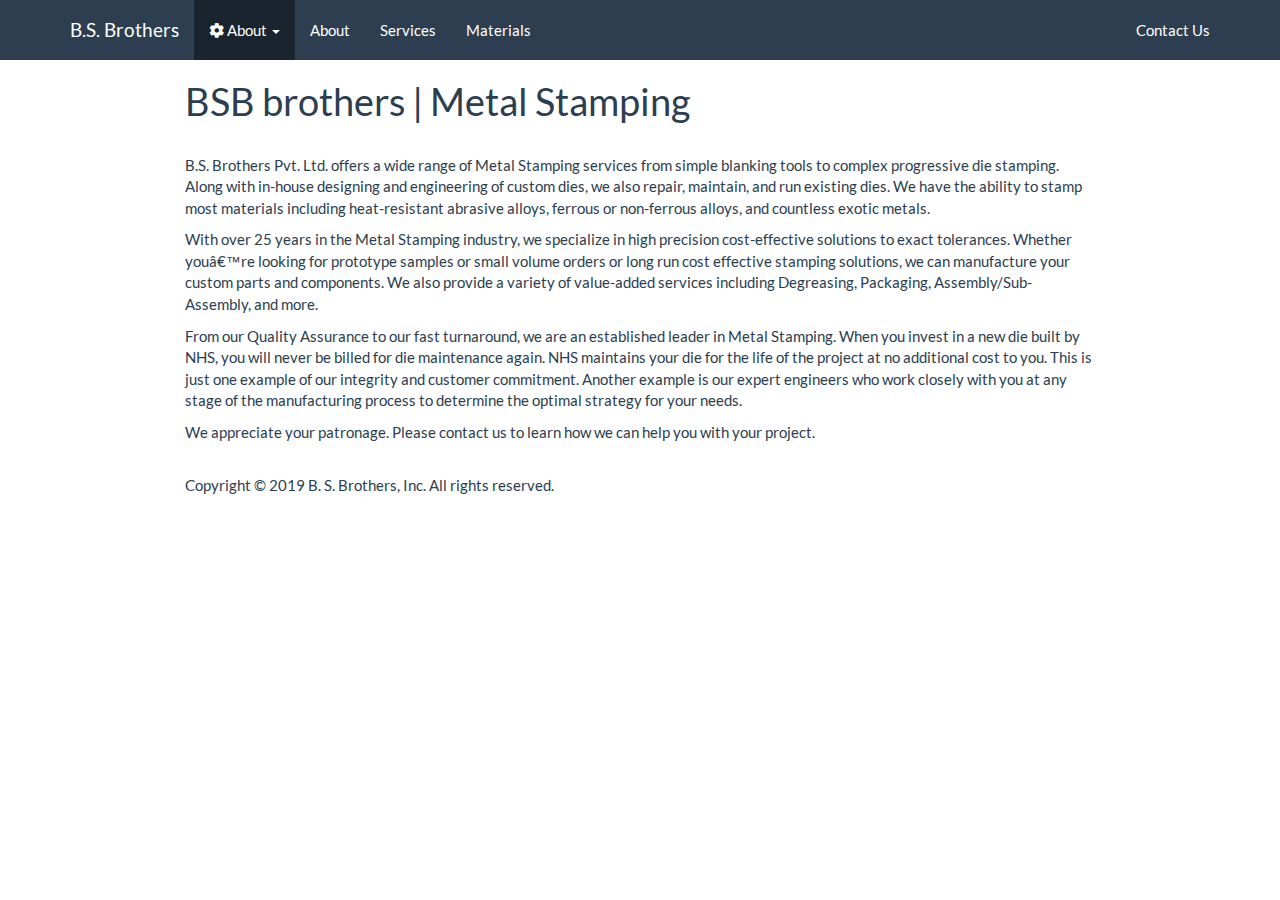
==== commit 8b2bf51a: "new 3" ====
--- a/index.html
+++ b/index.html
@@ -277,7 +277,7 @@
         <span class="icon-bar"></span>
         <span class="icon-bar"></span>
       </button>
-      <a class="navbar-brand" href="index.html">BS Brothers</a>
+      <a class="navbar-brand" href="index.html">B.S. Brothers</a>
     </div>
     <div id="navbar" class="navbar-collapse collapse">
       <ul class="nav navbar-nav">
@@ -291,9 +291,12 @@
   </a>
   <ul class="dropdown-menu" role="menu">
     <li>
-      <a href="about.html">About</a>
+      <a href="index.html">About</a>
     </li>
   </ul>
+</li>
+<li>
+  <a href="about.html">About</a>
 </li>
 <li>
   <a href="services.html">Services</a>
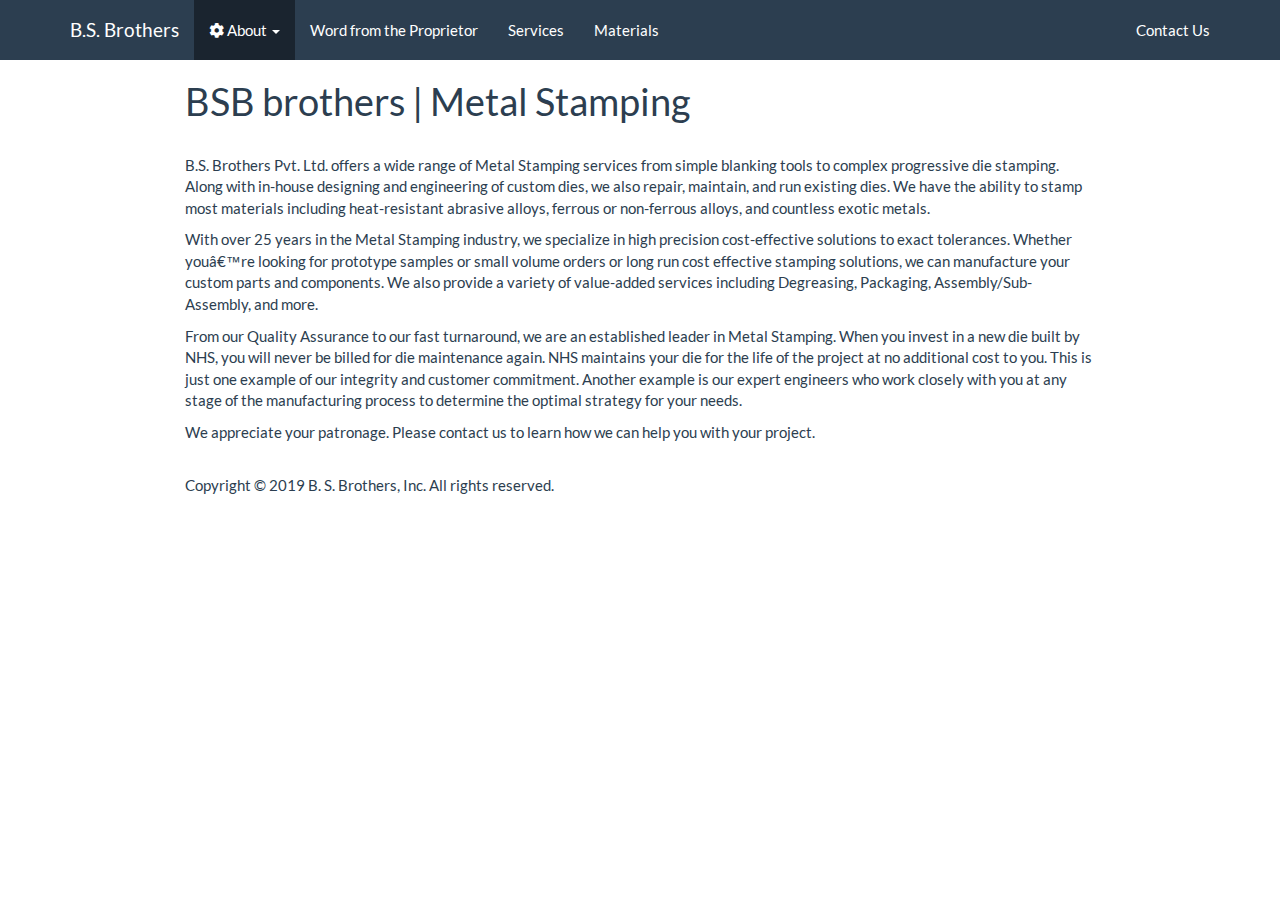
==== commit ec0d915f: "new4" ====
--- a/index.html
+++ b/index.html
@@ -291,12 +291,12 @@
   </a>
   <ul class="dropdown-menu" role="menu">
     <li>
-      <a href="index.html">About</a>
+      <a href="index.html">Home</a>
     </li>
   </ul>
 </li>
 <li>
-  <a href="about.html">About</a>
+  <a href="about.html">Word from the Proprietor</a>
 </li>
 <li>
   <a href="services.html">Services</a>
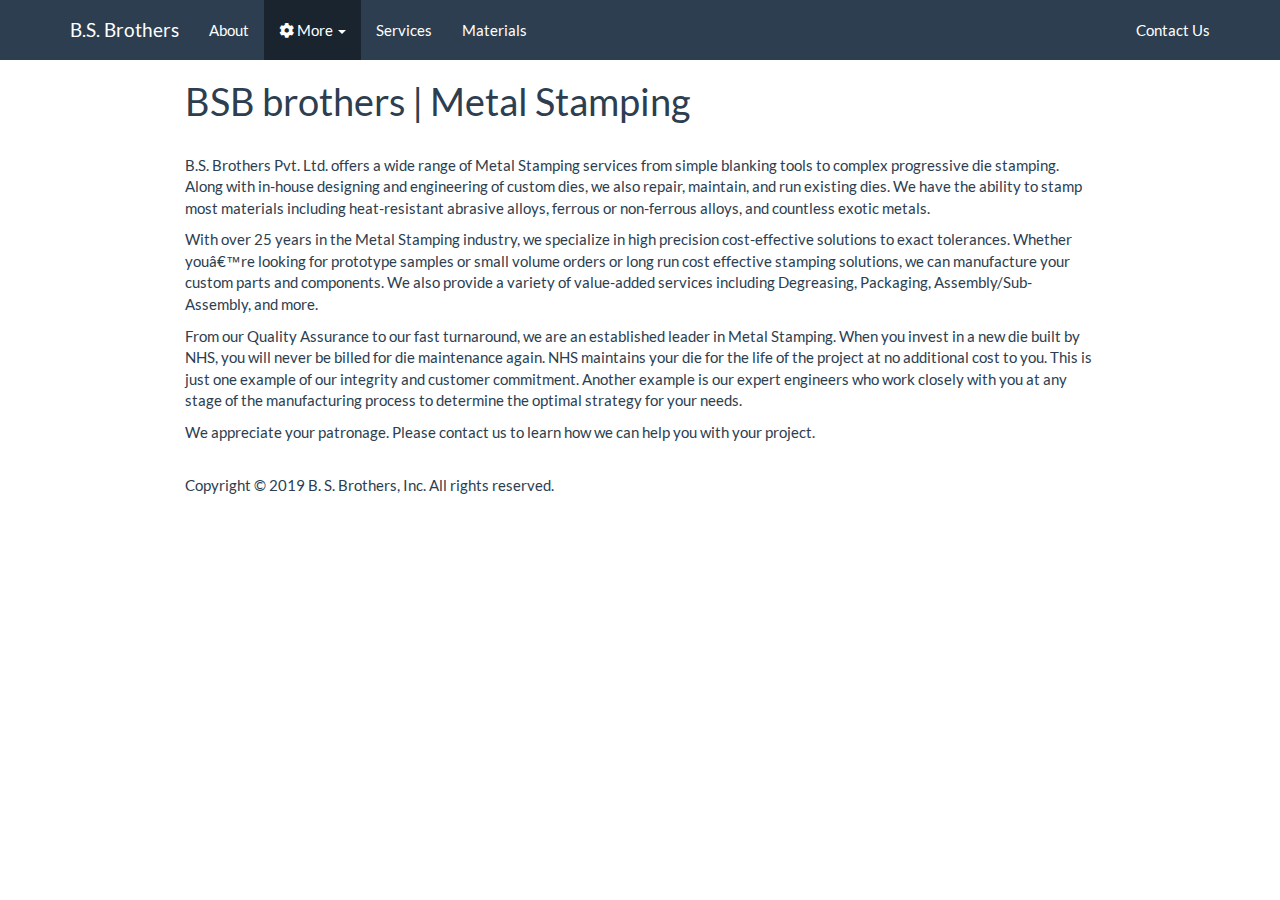
==== commit 5074c099: "new 6" ====
--- a/index.html
+++ b/index.html
@@ -281,11 +281,14 @@
     </div>
     <div id="navbar" class="navbar-collapse collapse">
       <ul class="nav navbar-nav">
-        <li class="dropdown">
+        <li>
+  <a href="about.html">About</a>
+</li>
+<li class="dropdown">
   <a href="#" class="dropdown-toggle" data-toggle="dropdown" role="button" aria-expanded="false">
     <span class="fa fa-gear"></span>
      
-    About
+    More
      
     <span class="caret"></span>
   </a>
@@ -296,9 +299,6 @@
   </ul>
 </li>
 <li>
-  <a href="about.html">Word from the Proprietor</a>
-</li>
-<li>
   <a href="services.html">Services</a>
 </li>
 <li>
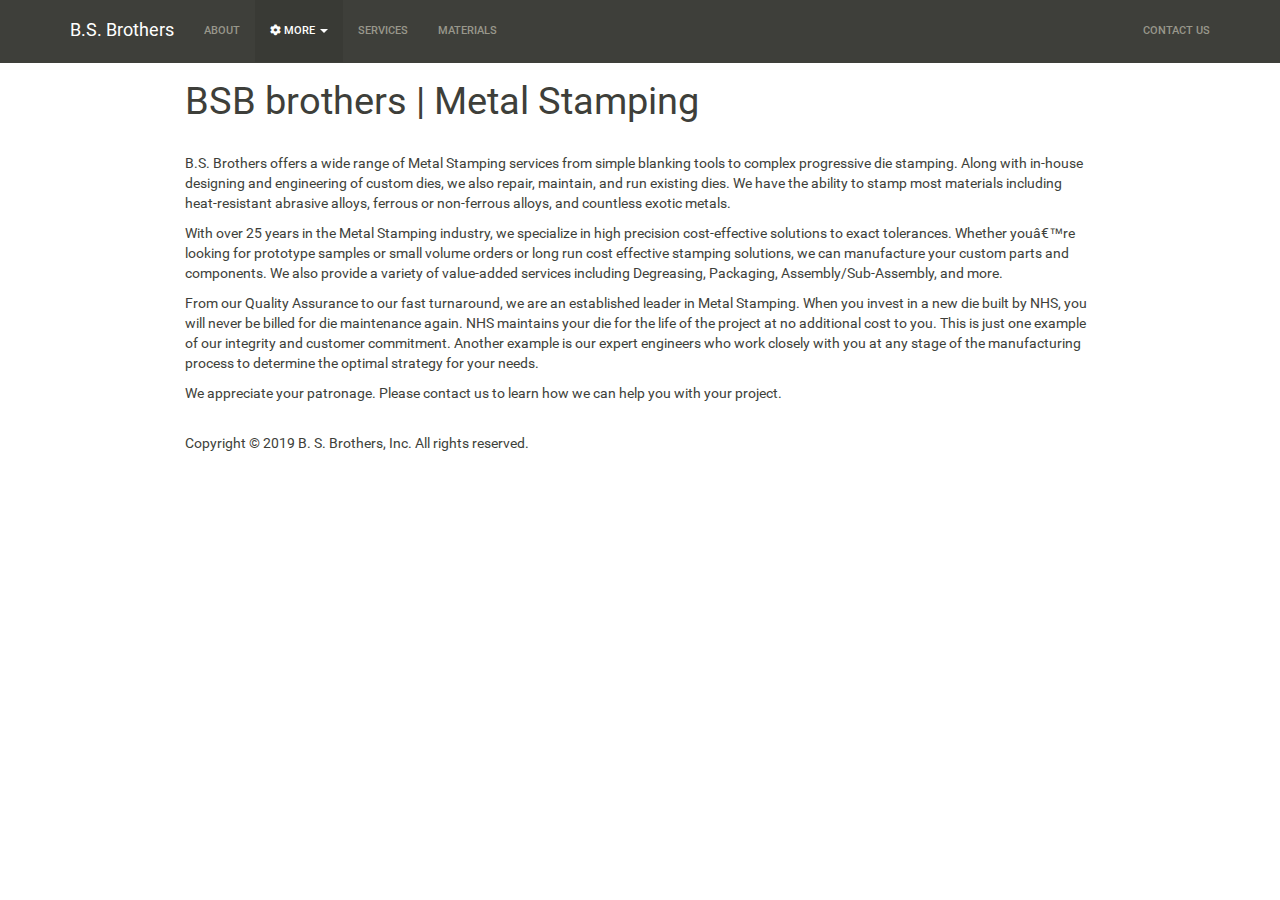
==== commit 2af1ea6d: "new" ====
--- a/index.html
+++ b/index.html
@@ -15,31 +15,14 @@
 
 <script src="site_libs/jquery-1.11.3/jquery.min.js"></script>
 <meta name="viewport" content="width=device-width, initial-scale=1" />
-<link href="site_libs/bootstrap-3.3.5/css/flatly.min.css" rel="stylesheet" />
+<link href="site_libs/bootstrap-3.3.5/css/sandstone.min.css" rel="stylesheet" />
 <script src="site_libs/bootstrap-3.3.5/js/bootstrap.min.js"></script>
 <script src="site_libs/bootstrap-3.3.5/shim/html5shiv.min.js"></script>
 <script src="site_libs/bootstrap-3.3.5/shim/respond.min.js"></script>
 <script src="site_libs/navigation-1.1/tabsets.js"></script>
-<link href="site_libs/highlightjs-9.12.0/textmate.css" rel="stylesheet" />
-<script src="site_libs/highlightjs-9.12.0/highlight.js"></script>
 <link href="site_libs/font-awesome-5.1.0/css/all.css" rel="stylesheet" />
 <link href="site_libs/font-awesome-5.1.0/css/v4-shims.css" rel="stylesheet" />
 
-<style type="text/css">code{white-space: pre;}</style>
-<style type="text/css">
-  pre:not([class]) {
-    background-color: white;
-  }
-</style>
-<script type="text/javascript">
-if (window.hljs) {
-  hljs.configure({languages: []});
-  hljs.initHighlightingOnLoad();
-  if (document.readyState && document.readyState === "complete") {
-    window.setTimeout(function() { hljs.initHighlighting(); }, 0);
-  }
-}
-</script>
 
 
 
@@ -108,33 +91,33 @@
 <style type="text/css">
 /* padding for bootstrap navbar */
 body {
-  padding-top: 60px;
+  padding-top: 61px;
   padding-bottom: 40px;
 }
 /* offset scroll position for anchor links (for fixed navbar)  */
 .section h1 {
-  padding-top: 65px;
-  margin-top: -65px;
+  padding-top: 66px;
+  margin-top: -66px;
 }
 .section h2 {
-  padding-top: 65px;
-  margin-top: -65px;
+  padding-top: 66px;
+  margin-top: -66px;
 }
 .section h3 {
-  padding-top: 65px;
-  margin-top: -65px;
+  padding-top: 66px;
+  margin-top: -66px;
 }
 .section h4 {
-  padding-top: 65px;
-  margin-top: -65px;
+  padding-top: 66px;
+  margin-top: -66px;
 }
 .section h5 {
-  padding-top: 65px;
-  margin-top: -65px;
+  padding-top: 66px;
+  margin-top: -66px;
 }
 .section h6 {
-  padding-top: 65px;
-  margin-top: -65px;
+  padding-top: 66px;
+  margin-top: -66px;
 }
 .dropdown-submenu {
   position: relative;
@@ -323,7 +306,7 @@
 </div>
 
 
-<p><br>B.S. Brothers Pvt. Ltd. offers a wide range of Metal Stamping services from simple blanking tools to complex progressive die stamping. Along with in-house designing and engineering of custom dies, we also repair, maintain, and run existing dies. We have the ability to stamp most materials including heat-resistant abrasive alloys, ferrous or non-ferrous alloys, and countless exotic metals.</p>
+<p><br>B.S. Brothers offers a wide range of Metal Stamping services from simple blanking tools to complex progressive die stamping. Along with in-house designing and engineering of custom dies, we also repair, maintain, and run existing dies. We have the ability to stamp most materials including heat-resistant abrasive alloys, ferrous or non-ferrous alloys, and countless exotic metals.</p>
 <p>With over 25 years in the Metal Stamping industry, we specialize in high precision cost-effective solutions to exact tolerances. Whether youâ€™re looking for prototype samples or small volume orders or long run cost effective stamping solutions, we can manufacture your custom parts and components. We also provide a variety of value-added services including Degreasing, Packaging, Assembly/Sub-Assembly, and more.</p>
 <p>From our Quality Assurance to our fast turnaround, we are an established leader in Metal Stamping. When you invest in a new die built by NHS, you will never be billed for die maintenance again. NHS maintains your die for the life of the project at no additional cost to you. This is just one example of our integrity and customer commitment. Another example is our expert engineers who work closely with you at any stage of the manufacturing process to determine the optimal strategy for your needs.</p>
 <p>We appreciate your patronage. Please contact us to learn how we can help you with your project. <br><br></p>
--- a/site_libs/bootstrap-3.3.5/css/sandstone.min.css
+++ b/site_libs/bootstrap-3.3.5/css/sandstone.min.css
@@ -0,0 +1,24 @@
+@font-face {
+  font-family: 'Roboto';
+  font-style: normal;
+  font-weight: 400;
+  src: url(fonts/Roboto.ttf) format('truetype');
+}
+@font-face {
+  font-family: 'Roboto';
+  font-style: normal;
+  font-weight: 500;
+  src: url(fonts/RobotoMedium.ttf) format('truetype');
+}
+
+/*!
+ * bootswatch v3.3.6
+ * Homepage: http://bootswatch.com
+ * Copyright 2012-2015 Thomas Park
+ * Licensed under MIT
+ * Based on Bootstrap
+*//*!
+ * Bootstrap v3.3.6 (http://getbootstrap.com)
+ * Copyright 2011-2015 Twitter, Inc.
+ * Licensed under MIT (https://github.com/twbs/bootstrap/blob/master/LICENSE)
+ *//*! normalize.css v3.0.3 | MIT License | github.com/necolas/normalize.css */html{font-family:sans-serif;-ms-text-size-adjust:100%;-webkit-text-size-adjust:100%}body{margin:0}article,aside,details,figcaption,figure,footer,header,hgroup,main,menu,nav,section,summary{display:block}audio,canvas,progress,video{display:inline-block;vertical-align:baseline}audio:not([controls]){display:none;height:0}[hidden],template{display:none}a{background-color:transparent}a:active,a:hover{outline:0}abbr[title]{border-bottom:1px dotted}b,strong{font-weight:bold}dfn{font-style:italic}h1{font-size:2em;margin:0.67em 0}mark{background:#ff0;color:#000}small{font-size:80%}sub,sup{font-size:75%;line-height:0;position:relative;vertical-align:baseline}sup{top:-0.5em}sub{bottom:-0.25em}img{border:0}svg:not(:root){overflow:hidden}figure{margin:1em 40px}hr{-webkit-box-sizing:content-box;-moz-box-sizing:content-box;box-sizing:content-box;height:0}pre{overflow:auto}code,kbd,pre,samp{font-family:monospace, monospace;font-size:1em}button,input,optgroup,select,textarea{color:inherit;font:inherit;margin:0}button{overflow:visible}button,select{text-transform:none}button,html input[type="button"],input[type="reset"],input[type="submit"]{-webkit-appearance:button;cursor:pointer}button[disabled],html input[disabled]{cursor:default}button::-moz-focus-inner,input::-moz-focus-inner{border:0;padding:0}input{line-height:normal}input[type="checkbox"],input[type="radio"]{-webkit-box-sizing:border-box;-moz-box-sizing:border-box;box-sizing:border-box;padding:0}input[type="number"]::-webkit-inner-spin-button,input[type="number"]::-webkit-outer-spin-button{height:auto}input[type="search"]{-webkit-appearance:textfield;-webkit-box-sizing:content-box;-moz-box-sizing:content-box;box-sizing:content-box}input[type="search"]::-webkit-search-cancel-button,input[type="search"]::-webkit-search-decoration{-webkit-appearance:none}fieldset{border:1px solid #c0c0c0;margin:0 2px;padding:0.35em 0.625em 0.75em}legend{border:0;padding:0}textarea{overflow:auto}optgroup{font-weight:bold}table{border-collapse:collapse;border-spacing:0}td,th{padding:0}/*! Source: https://github.com/h5bp/html5-boilerplate/blob/master/src/css/main.css */@media print{*,*:before,*:after{background:transparent !important;color:#000 !important;-webkit-box-shadow:none !important;box-shadow:none !important;text-shadow:none !important}a,a:visited{text-decoration:underline}a[href]:after{content:" (" attr(href) ")"}abbr[title]:after{content:" (" attr(title) ")"}a[href^="#"]:after,a[href^="javascript:"]:after{content:""}pre,blockquote{border:1px solid #999;page-break-inside:avoid}thead{display:table-header-group}tr,img{page-break-inside:avoid}img{max-width:100% !important}p,h2,h3{orphans:3;widows:3}h2,h3{page-break-after:avoid}.navbar{display:none}.btn>.caret,.dropup>.btn>.caret{border-top-color:#000 !important}.label{border:1px solid #000}.table{border-collapse:collapse !important}.table td,.table th{background-color:#fff !important}.table-bordered th,.table-bordered td{border:1px solid #ddd !important}}@font-face{font-family:'Glyphicons Halflings';src:url('../fonts/glyphicons-halflings-regular.eot');src:url('../fonts/glyphicons-halflings-regular.eot?#iefix') format('embedded-opentype'),url('../fonts/glyphicons-halflings-regular.woff') format('woff'),url('../fonts/glyphicons-halflings-regular.ttf') format('truetype'),url('../fonts/glyphicons-halflings-regular.svg#glyphicons_halflingsregular') format('svg')}.glyphicon{position:relative;top:1px;display:inline-block;font-family:'Glyphicons Halflings';font-style:normal;font-weight:normal;line-height:1;-webkit-font-smoothing:antialiased;-moz-osx-font-smoothing:grayscale}.glyphicon-asterisk:before{content:"\002a"}.glyphicon-plus:before{content:"\002b"}.glyphicon-euro:before,.glyphicon-eur:before{content:"\20ac"}.glyphicon-minus:before{content:"\2212"}.glyphicon-cloud:before{content:"\2601"}.glyphicon-envelope:before{content:"\2709"}.glyphicon-pencil:before{content:"\270f"}.glyphicon-glass:before{content:"\e001"}.glyphicon-music:before{content:"\e002"}.glyphicon-search:before{content:"\e003"}.glyphicon-heart:before{content:"\e005"}.glyphicon-star:before{content:"\e006"}.glyphicon-star-empty:before{content:"\e007"}.glyphicon-user:before{content:"\e008"}.glyphicon-film:before{content:"\e009"}.glyphicon-th-large:before{content:"\e010"}.glyphicon-th:before{content:"\e011"}.glyphicon-th-list:before{content:"\e012"}.glyphicon-ok:before{content:"\e013"}.glyphicon-remove:before{content:"\e014"}.glyphicon-zoom-in:before{content:"\e015"}.glyphicon-zoom-out:before{content:"\e016"}.glyphicon-off:before{content:"\e017"}.glyphicon-signal:before{content:"\e018"}.glyphicon-cog:before{content:"\e019"}.glyphicon-trash:before{content:"\e020"}.glyphicon-home:before{content:"\e021"}.glyphicon-file:before{content:"\e022"}.glyphicon-time:before{content:"\e023"}.glyphicon-road:before{content:"\e024"}.glyphicon-download-alt:before{content:"\e025"}.glyphicon-download:before{content:"\e026"}.glyphicon-upload:before{content:"\e027"}.glyphicon-inbox:before{content:"\e028"}.glyphicon-play-circle:before{content:"\e029"}.glyphicon-repeat:before{content:"\e030"}.glyphicon-refresh:before{content:"\e031"}.glyphicon-list-alt:before{content:"\e032"}.glyphicon-lock:before{content:"\e033"}.glyphicon-flag:before{content:"\e034"}.glyphicon-headphones:before{content:"\e035"}.glyphicon-volume-off:before{content:"\e036"}.glyphicon-volume-down:before{content:"\e037"}.glyphicon-volume-up:before{content:"\e038"}.glyphicon-qrcode:before{content:"\e039"}.glyphicon-barcode:before{content:"\e040"}.glyphicon-tag:before{content:"\e041"}.glyphicon-tags:before{content:"\e042"}.glyphicon-book:before{content:"\e043"}.glyphicon-bookmark:before{content:"\e044"}.glyphicon-print:before{content:"\e045"}.glyphicon-camera:before{content:"\e046"}.glyphicon-font:before{content:"\e047"}.glyphicon-bold:before{content:"\e048"}.glyphicon-italic:before{content:"\e049"}.glyphicon-text-height:before{content:"\e050"}.glyphicon-text-width:before{content:"\e051"}.glyphicon-align-left:before{content:"\e052"}.glyphicon-align-center:before{content:"\e053"}.glyphicon-align-right:before{content:"\e054"}.glyphicon-align-justify:before{content:"\e055"}.glyphicon-list:before{content:"\e056"}.glyphicon-indent-left:before{content:"\e057"}.glyphicon-indent-right:before{content:"\e058"}.glyphicon-facetime-video:before{content:"\e059"}.glyphicon-picture:before{content:"\e060"}.glyphicon-map-marker:before{content:"\e062"}.glyphicon-adjust:before{content:"\e063"}.glyphicon-tint:before{content:"\e064"}.glyphicon-edit:before{content:"\e065"}.glyphicon-share:before{content:"\e066"}.glyphicon-check:before{content:"\e067"}.glyphicon-move:before{content:"\e068"}.glyphicon-step-backward:before{content:"\e069"}.glyphicon-fast-backward:before{content:"\e070"}.glyphicon-backward:before{content:"\e071"}.glyphicon-play:before{content:"\e072"}.glyphicon-pause:before{content:"\e073"}.glyphicon-stop:before{content:"\e074"}.glyphicon-forward:before{content:"\e075"}.glyphicon-fast-forward:before{content:"\e076"}.glyphicon-step-forward:before{content:"\e077"}.glyphicon-eject:before{content:"\e078"}.glyphicon-chevron-left:before{content:"\e079"}.glyphicon-chevron-right:before{content:"\e080"}.glyphicon-plus-sign:before{content:"\e081"}.glyphicon-minus-sign:before{content:"\e082"}.glyphicon-remove-sign:before{content:"\e083"}.glyphicon-ok-sign:before{content:"\e084"}.glyphicon-question-sign:before{content:"\e085"}.glyphicon-info-sign:before{content:"\e086"}.glyphicon-screenshot:before{content:"\e087"}.glyphicon-remove-circle:before{content:"\e088"}.glyphicon-ok-circle:before{content:"\e089"}.glyphicon-ban-circle:before{content:"\e090"}.glyphicon-arrow-left:before{content:"\e091"}.glyphicon-arrow-right:before{content:"\e092"}.glyphicon-arrow-up:before{content:"\e093"}.glyphicon-arrow-down:before{content:"\e094"}.glyphicon-share-alt:before{content:"\e095"}.glyphicon-resize-full:before{content:"\e096"}.glyphicon-resize-small:before{content:"\e097"}.glyphicon-exclamation-sign:before{content:"\e101"}.glyphicon-gift:before{content:"\e102"}.glyphicon-leaf:before{content:"\e103"}.glyphicon-fire:before{content:"\e104"}.glyphicon-eye-open:before{content:"\e105"}.glyphicon-eye-close:before{content:"\e106"}.glyphicon-warning-sign:before{content:"\e107"}.glyphicon-plane:before{content:"\e108"}.glyphicon-calendar:before{content:"\e109"}.glyphicon-random:before{content:"\e110"}.glyphicon-comment:before{content:"\e111"}.glyphicon-magnet:before{content:"\e112"}.glyphicon-chevron-up:before{content:"\e113"}.glyphicon-chevron-down:before{content:"\e114"}.glyphicon-retweet:before{content:"\e115"}.glyphicon-shopping-cart:before{content:"\e116"}.glyphicon-folder-close:before{content:"\e117"}.glyphicon-folder-open:before{content:"\e118"}.glyphicon-resize-vertical:before{content:"\e119"}.glyphicon-resize-horizontal:before{content:"\e120"}.glyphicon-hdd:before{content:"\e121"}.glyphicon-bullhorn:before{content:"\e122"}.glyphicon-bell:before{content:"\e123"}.glyphicon-certificate:before{content:"\e124"}.glyphicon-thumbs-up:before{content:"\e125"}.glyphicon-thumbs-down:before{content:"\e126"}.glyphicon-hand-right:before{content:"\e127"}.glyphicon-hand-left:before{content:"\e128"}.glyphicon-hand-up:before{content:"\e129"}.glyphicon-hand-down:before{content:"\e130"}.glyphicon-circle-arrow-right:before{content:"\e131"}.glyphicon-circle-arrow-left:before{content:"\e132"}.glyphicon-circle-arrow-up:before{content:"\e133"}.glyphicon-circle-arrow-down:before{content:"\e134"}.glyphicon-globe:before{content:"\e135"}.glyphicon-wrench:before{content:"\e136"}.glyphicon-tasks:before{content:"\e137"}.glyphicon-filter:before{content:"\e138"}.glyphicon-briefcase:before{content:"\e139"}.glyphicon-fullscreen:before{content:"\e140"}.glyphicon-dashboard:before{content:"\e141"}.glyphicon-paperclip:before{content:"\e142"}.glyphicon-heart-empty:before{content:"\e143"}.glyphicon-link:before{content:"\e144"}.glyphicon-phone:before{content:"\e145"}.glyphicon-pushpin:before{content:"\e146"}.glyphicon-usd:before{content:"\e148"}.glyphicon-gbp:before{content:"\e149"}.glyphicon-sort:before{content:"\e150"}.glyphicon-sort-by-alphabet:before{content:"\e151"}.glyphicon-sort-by-alphabet-alt:before{content:"\e152"}.glyphicon-sort-by-order:before{content:"\e153"}.glyphicon-sort-by-order-alt:before{content:"\e154"}.glyphicon-sort-by-attributes:before{content:"\e155"}.glyphicon-sort-by-attributes-alt:before{content:"\e156"}.glyphicon-unchecked:before{content:"\e157"}.glyphicon-expand:before{content:"\e158"}.glyphicon-collapse-down:before{content:"\e159"}.glyphicon-collapse-up:before{content:"\e160"}.glyphicon-log-in:before{content:"\e161"}.glyphicon-flash:before{content:"\e162"}.glyphicon-log-out:before{content:"\e163"}.glyphicon-new-window:before{content:"\e164"}.glyphicon-record:before{content:"\e165"}.glyphicon-save:before{content:"\e166"}.glyphicon-open:before{content:"\e167"}.glyphicon-saved:before{content:"\e168"}.glyphicon-import:before{content:"\e169"}.glyphicon-export:before{content:"\e170"}.glyphicon-send:before{content:"\e171"}.glyphicon-floppy-disk:before{content:"\e172"}.glyphicon-floppy-saved:before{content:"\e173"}.glyphicon-floppy-remove:before{content:"\e174"}.glyphicon-floppy-save:before{content:"\e175"}.glyphicon-floppy-open:before{content:"\e176"}.glyphicon-credit-card:before{content:"\e177"}.glyphicon-transfer:before{content:"\e178"}.glyphicon-cutlery:before{content:"\e179"}.glyphicon-header:before{content:"\e180"}.glyphicon-compressed:before{content:"\e181"}.glyphicon-earphone:before{content:"\e182"}.glyphicon-phone-alt:before{content:"\e183"}.glyphicon-tower:before{content:"\e184"}.glyphicon-stats:before{content:"\e185"}.glyphicon-sd-video:before{content:"\e186"}.glyphicon-hd-video:before{content:"\e187"}.glyphicon-subtitles:before{content:"\e188"}.glyphicon-sound-stereo:before{content:"\e189"}.glyphicon-sound-dolby:before{content:"\e190"}.glyphicon-sound-5-1:before{content:"\e191"}.glyphicon-sound-6-1:before{content:"\e192"}.glyphicon-sound-7-1:before{content:"\e193"}.glyphicon-copyright-mark:before{content:"\e194"}.glyphicon-registration-mark:before{content:"\e195"}.glyphicon-cloud-download:before{content:"\e197"}.glyphicon-cloud-upload:before{content:"\e198"}.glyphicon-tree-conifer:before{content:"\e199"}.glyphicon-tree-deciduous:before{content:"\e200"}.glyphicon-cd:before{content:"\e201"}.glyphicon-save-file:before{content:"\e202"}.glyphicon-open-file:before{content:"\e203"}.glyphicon-level-up:before{content:"\e204"}.glyphicon-copy:before{content:"\e205"}.glyphicon-paste:before{content:"\e206"}.glyphicon-alert:before{content:"\e209"}.glyphicon-equalizer:before{content:"\e210"}.glyphicon-king:before{content:"\e211"}.glyphicon-queen:before{content:"\e212"}.glyphicon-pawn:before{content:"\e213"}.glyphicon-bishop:before{content:"\e214"}.glyphicon-knight:before{content:"\e215"}.glyphicon-baby-formula:before{content:"\e216"}.glyphicon-tent:before{content:"\26fa"}.glyphicon-blackboard:before{content:"\e218"}.glyphicon-bed:before{content:"\e219"}.glyphicon-apple:before{content:"\f8ff"}.glyphicon-erase:before{content:"\e221"}.glyphicon-hourglass:before{content:"\231b"}.glyphicon-lamp:before{content:"\e223"}.glyphicon-duplicate:before{content:"\e224"}.glyphicon-piggy-bank:before{content:"\e225"}.glyphicon-scissors:before{content:"\e226"}.glyphicon-bitcoin:before{content:"\e227"}.glyphicon-btc:before{content:"\e227"}.glyphicon-xbt:before{content:"\e227"}.glyphicon-yen:before{content:"\00a5"}.glyphicon-jpy:before{content:"\00a5"}.glyphicon-ruble:before{content:"\20bd"}.glyphicon-rub:before{content:"\20bd"}.glyphicon-scale:before{content:"\e230"}.glyphicon-ice-lolly:before{content:"\e231"}.glyphicon-ice-lolly-tasted:before{content:"\e232"}.glyphicon-education:before{content:"\e233"}.glyphicon-option-horizontal:before{content:"\e234"}.glyphicon-option-vertical:before{content:"\e235"}.glyphicon-menu-hamburger:before{content:"\e236"}.glyphicon-modal-window:before{content:"\e237"}.glyphicon-oil:before{content:"\e238"}.glyphicon-grain:before{content:"\e239"}.glyphicon-sunglasses:before{content:"\e240"}.glyphicon-text-size:before{content:"\e241"}.glyphicon-text-color:before{content:"\e242"}.glyphicon-text-background:before{content:"\e243"}.glyphicon-object-align-top:before{content:"\e244"}.glyphicon-object-align-bottom:before{content:"\e245"}.glyphicon-object-align-horizontal:before{content:"\e246"}.glyphicon-object-align-left:before{content:"\e247"}.glyphicon-object-align-vertical:before{content:"\e248"}.glyphicon-object-align-right:before{content:"\e249"}.glyphicon-triangle-right:before{content:"\e250"}.glyphicon-triangle-left:before{content:"\e251"}.glyphicon-triangle-bottom:before{content:"\e252"}.glyphicon-triangle-top:before{content:"\e253"}.glyphicon-console:before{content:"\e254"}.glyphicon-superscript:before{content:"\e255"}.glyphicon-subscript:before{content:"\e256"}.glyphicon-menu-left:before{content:"\e257"}.glyphicon-menu-right:before{content:"\e258"}.glyphicon-menu-down:before{content:"\e259"}.glyphicon-menu-up:before{content:"\e260"}*{-webkit-box-sizing:border-box;-moz-box-sizing:border-box;box-sizing:border-box}*:before,*:after{-webkit-box-sizing:border-box;-moz-box-sizing:border-box;box-sizing:border-box}html{font-size:10px;-webkit-tap-highlight-color:rgba(0,0,0,0)}body{font-family:"Roboto","Helvetica Neue",Helvetica,Arial,sans-serif;font-size:14px;line-height:1.42857143;color:#3e3f3a;background-color:#ffffff}input,button,select,textarea{font-family:inherit;font-size:inherit;line-height:inherit}a{color:#93c54b;text-decoration:none}a:hover,a:focus{color:#79a736;text-decoration:underline}a:focus{outline:thin dotted;outline:5px auto -webkit-focus-ring-color;outline-offset:-2px}figure{margin:0}img{vertical-align:middle}.img-responsive,.thumbnail>img,.thumbnail a>img,.carousel-inner>.item>img,.carousel-inner>.item>a>img{display:block;max-width:100%;height:auto}.img-rounded{border-radius:6px}.img-thumbnail{padding:4px;line-height:1.42857143;background-color:#f8f5f0;border:1px solid #dfd7ca;border-radius:4px;-webkit-transition:all .2s ease-in-out;-o-transition:all .2s ease-in-out;transition:all .2s ease-in-out;display:inline-block;max-width:100%;height:auto}.img-circle{border-radius:50%}hr{margin-top:20px;margin-bottom:20px;border:0;border-top:1px solid #f8f5f0}.sr-only{position:absolute;width:1px;height:1px;margin:-1px;padding:0;overflow:hidden;clip:rect(0, 0, 0, 0);border:0}.sr-only-focusable:active,.sr-only-focusable:focus{position:static;width:auto;height:auto;margin:0;overflow:visible;clip:auto}[role="button"]{cursor:pointer}h1,h2,h3,h4,h5,h6,.h1,.h2,.h3,.h4,.h5,.h6{font-family:inherit;font-weight:400;line-height:1.1;color:inherit}h1 small,h2 small,h3 small,h4 small,h5 small,h6 small,.h1 small,.h2 small,.h3 small,.h4 small,.h5 small,.h6 small,h1 .small,h2 .small,h3 .small,h4 .small,h5 .small,h6 .small,.h1 .small,.h2 .small,.h3 .small,.h4 .small,.h5 .small,.h6 .small{font-weight:normal;line-height:1;color:#98978b}h1,.h1,h2,.h2,h3,.h3{margin-top:20px;margin-bottom:10px}h1 small,.h1 small,h2 small,.h2 small,h3 small,.h3 small,h1 .small,.h1 .small,h2 .small,.h2 .small,h3 .small,.h3 .small{font-size:65%}h4,.h4,h5,.h5,h6,.h6{margin-top:10px;margin-bottom:10px}h4 small,.h4 small,h5 small,.h5 small,h6 small,.h6 small,h4 .small,.h4 .small,h5 .small,.h5 .small,h6 .small,.h6 .small{font-size:75%}h1,.h1{font-size:36px}h2,.h2{font-size:30px}h3,.h3{font-size:24px}h4,.h4{font-size:18px}h5,.h5{font-size:14px}h6,.h6{font-size:12px}p{margin:0 0 10px}.lead{margin-bottom:20px;font-size:16px;font-weight:300;line-height:1.4}@media (min-width:768px){.lead{font-size:21px}}small,.small{font-size:85%}mark,.mark{background-color:#fcf8e3;padding:.2em}.text-left{text-align:left}.text-right{text-align:right}.text-center{text-align:center}.text-justify{text-align:justify}.text-nowrap{white-space:nowrap}.text-lowercase{text-transform:lowercase}.text-uppercase{text-transform:uppercase}.text-capitalize{text-transform:capitalize}.text-muted{color:#98978b}.text-primary{color:#325d88}a.text-primary:hover,a.text-primary:focus{color:#244363}.text-success{color:#93c54b}a.text-success:hover,a.text-success:focus{color:#79a736}.text-info{color:#29abe0}a.text-info:hover,a.text-info:focus{color:#1b8dbb}.text-warning{color:#f47c3c}a.text-warning:hover,a.text-warning:focus{color:#ef5c0e}.text-danger{color:#d9534f}a.text-danger:hover,a.text-danger:focus{color:#c9302c}.bg-primary{color:#fff;background-color:#325d88}a.bg-primary:hover,a.bg-primary:focus{background-color:#244363}.bg-success{background-color:#dff0d8}a.bg-success:hover,a.bg-success:focus{background-color:#c1e2b3}.bg-info{background-color:#d9edf7}a.bg-info:hover,a.bg-info:focus{background-color:#afd9ee}.bg-warning{background-color:#fcf8e3}a.bg-warning:hover,a.bg-warning:focus{background-color:#f7ecb5}.bg-danger{background-color:#f2dede}a.bg-danger:hover,a.bg-danger:focus{background-color:#e4b9b9}.page-header{padding-bottom:9px;margin:40px 0 20px;border-bottom:1px solid #f8f5f0}ul,ol{margin-top:0;margin-bottom:10px}ul ul,ol ul,ul ol,ol ol{margin-bottom:0}.list-unstyled{padding-left:0;list-style:none}.list-inline{padding-left:0;list-style:none;margin-left:-5px}.list-inline>li{display:inline-block;padding-left:5px;padding-right:5px}dl{margin-top:0;margin-bottom:20px}dt,dd{line-height:1.42857143}dt{font-weight:bold}dd{margin-left:0}@media (min-width:768px){.dl-horizontal dt{float:left;width:160px;clear:left;text-align:right;overflow:hidden;text-overflow:ellipsis;white-space:nowrap}.dl-horizontal dd{margin-left:180px}}abbr[title],abbr[data-original-title]{cursor:help;border-bottom:1px dotted #98978b}.initialism{font-size:90%;text-transform:uppercase}blockquote{padding:10px 20px;margin:0 0 20px;font-size:17.5px;border-left:5px solid #dfd7ca}blockquote p:last-child,blockquote ul:last-child,blockquote ol:last-child{margin-bottom:0}blockquote footer,blockquote small,blockquote .small{display:block;font-size:80%;line-height:1.42857143;color:#3e3f3a}blockquote footer:before,blockquote small:before,blockquote .small:before{content:'\2014 \00A0'}.blockquote-reverse,blockquote.pull-right{padding-right:15px;padding-left:0;border-right:5px solid #dfd7ca;border-left:0;text-align:right}.blockquote-reverse footer:before,blockquote.pull-right footer:before,.blockquote-reverse small:before,blockquote.pull-right small:before,.blockquote-reverse .small:before,blockquote.pull-right .small:before{content:''}.blockquote-reverse footer:after,blockquote.pull-right footer:after,.blockquote-reverse small:after,blockquote.pull-right small:after,.blockquote-reverse .small:after,blockquote.pull-right .small:after{content:'\00A0 \2014'}address{margin-bottom:20px;font-style:normal;line-height:1.42857143}code,kbd,pre,samp{font-family:monospace}code{padding:2px 4px;font-size:90%;color:#c7254e;background-color:#f9f2f4;border-radius:4px}kbd{padding:2px 4px;font-size:90%;color:#ffffff;background-color:#333333;border-radius:3px;-webkit-box-shadow:inset 0 -1px 0 rgba(0,0,0,0.25);box-shadow:inset 0 -1px 0 rgba(0,0,0,0.25)}kbd kbd{padding:0;font-size:100%;font-weight:bold;-webkit-box-shadow:none;box-shadow:none}pre{display:block;padding:9.5px;margin:0 0 10px;font-size:13px;line-height:1.42857143;word-break:break-all;word-wrap:break-word;color:#8e8c84;background-color:#f5f5f5;border:1px solid #cccccc;border-radius:4px}pre code{padding:0;font-size:inherit;color:inherit;white-space:pre-wrap;background-color:transparent;border-radius:0}.pre-scrollable{max-height:340px;overflow-y:scroll}.container{margin-right:auto;margin-left:auto;padding-left:15px;padding-right:15px}@media (min-width:768px){.container{width:750px}}@media (min-width:992px){.container{width:970px}}@media (min-width:1200px){.container{width:1170px}}.container-fluid{margin-right:auto;margin-left:auto;padding-left:15px;padding-right:15px}.row{margin-left:-15px;margin-right:-15px}.col-xs-1,.col-sm-1,.col-md-1,.col-lg-1,.col-xs-2,.col-sm-2,.col-md-2,.col-lg-2,.col-xs-3,.col-sm-3,.col-md-3,.col-lg-3,.col-xs-4,.col-sm-4,.col-md-4,.col-lg-4,.col-xs-5,.col-sm-5,.col-md-5,.col-lg-5,.col-xs-6,.col-sm-6,.col-md-6,.col-lg-6,.col-xs-7,.col-sm-7,.col-md-7,.col-lg-7,.col-xs-8,.col-sm-8,.col-md-8,.col-lg-8,.col-xs-9,.col-sm-9,.col-md-9,.col-lg-9,.col-xs-10,.col-sm-10,.col-md-10,.col-lg-10,.col-xs-11,.col-sm-11,.col-md-11,.col-lg-11,.col-xs-12,.col-sm-12,.col-md-12,.col-lg-12{position:relative;min-height:1px;padding-left:15px;padding-right:15px}.col-xs-1,.col-xs-2,.col-xs-3,.col-xs-4,.col-xs-5,.col-xs-6,.col-xs-7,.col-xs-8,.col-xs-9,.col-xs-10,.col-xs-11,.col-xs-12{float:left}.col-xs-12{width:100%}.col-xs-11{width:91.66666667%}.col-xs-10{width:83.33333333%}.col-xs-9{width:75%}.col-xs-8{width:66.66666667%}.col-xs-7{width:58.33333333%}.col-xs-6{width:50%}.col-xs-5{width:41.66666667%}.col-xs-4{width:33.33333333%}.col-xs-3{width:25%}.col-xs-2{width:16.66666667%}.col-xs-1{width:8.33333333%}.col-xs-pull-12{right:100%}.col-xs-pull-11{right:91.66666667%}.col-xs-pull-10{right:83.33333333%}.col-xs-pull-9{right:75%}.col-xs-pull-8{right:66.66666667%}.col-xs-pull-7{right:58.33333333%}.col-xs-pull-6{right:50%}.col-xs-pull-5{right:41.66666667%}.col-xs-pull-4{right:33.33333333%}.col-xs-pull-3{right:25%}.col-xs-pull-2{right:16.66666667%}.col-xs-pull-1{right:8.33333333%}.col-xs-pull-0{right:auto}.col-xs-push-12{left:100%}.col-xs-push-11{left:91.66666667%}.col-xs-push-10{left:83.33333333%}.col-xs-push-9{left:75%}.col-xs-push-8{left:66.66666667%}.col-xs-push-7{left:58.33333333%}.col-xs-push-6{left:50%}.col-xs-push-5{left:41.66666667%}.col-xs-push-4{left:33.33333333%}.col-xs-push-3{left:25%}.col-xs-push-2{left:16.66666667%}.col-xs-push-1{left:8.33333333%}.col-xs-push-0{left:auto}.col-xs-offset-12{margin-left:100%}.col-xs-offset-11{margin-left:91.66666667%}.col-xs-offset-10{margin-left:83.33333333%}.col-xs-offset-9{margin-left:75%}.col-xs-offset-8{margin-left:66.66666667%}.col-xs-offset-7{margin-left:58.33333333%}.col-xs-offset-6{margin-left:50%}.col-xs-offset-5{margin-left:41.66666667%}.col-xs-offset-4{margin-left:33.33333333%}.col-xs-offset-3{margin-left:25%}.col-xs-offset-2{margin-left:16.66666667%}.col-xs-offset-1{margin-left:8.33333333%}.col-xs-offset-0{margin-left:0%}@media (min-width:768px){.col-sm-1,.col-sm-2,.col-sm-3,.col-sm-4,.col-sm-5,.col-sm-6,.col-sm-7,.col-sm-8,.col-sm-9,.col-sm-10,.col-sm-11,.col-sm-12{float:left}.col-sm-12{width:100%}.col-sm-11{width:91.66666667%}.col-sm-10{width:83.33333333%}.col-sm-9{width:75%}.col-sm-8{width:66.66666667%}.col-sm-7{width:58.33333333%}.col-sm-6{width:50%}.col-sm-5{width:41.66666667%}.col-sm-4{width:33.33333333%}.col-sm-3{width:25%}.col-sm-2{width:16.66666667%}.col-sm-1{width:8.33333333%}.col-sm-pull-12{right:100%}.col-sm-pull-11{right:91.66666667%}.col-sm-pull-10{right:83.33333333%}.col-sm-pull-9{right:75%}.col-sm-pull-8{right:66.66666667%}.col-sm-pull-7{right:58.33333333%}.col-sm-pull-6{right:50%}.col-sm-pull-5{right:41.66666667%}.col-sm-pull-4{right:33.33333333%}.col-sm-pull-3{right:25%}.col-sm-pull-2{right:16.66666667%}.col-sm-pull-1{right:8.33333333%}.col-sm-pull-0{right:auto}.col-sm-push-12{left:100%}.col-sm-push-11{left:91.66666667%}.col-sm-push-10{left:83.33333333%}.col-sm-push-9{left:75%}.col-sm-push-8{left:66.66666667%}.col-sm-push-7{left:58.33333333%}.col-sm-push-6{left:50%}.col-sm-push-5{left:41.66666667%}.col-sm-push-4{left:33.33333333%}.col-sm-push-3{left:25%}.col-sm-push-2{left:16.66666667%}.col-sm-push-1{left:8.33333333%}.col-sm-push-0{left:auto}.col-sm-offset-12{margin-left:100%}.col-sm-offset-11{margin-left:91.66666667%}.col-sm-offset-10{margin-left:83.33333333%}.col-sm-offset-9{margin-left:75%}.col-sm-offset-8{margin-left:66.66666667%}.col-sm-offset-7{margin-left:58.33333333%}.col-sm-offset-6{margin-left:50%}.col-sm-offset-5{margin-left:41.66666667%}.col-sm-offset-4{margin-left:33.33333333%}.col-sm-offset-3{margin-left:25%}.col-sm-offset-2{margin-left:16.66666667%}.col-sm-offset-1{margin-left:8.33333333%}.col-sm-offset-0{margin-left:0%}}@media (min-width:992px){.col-md-1,.col-md-2,.col-md-3,.col-md-4,.col-md-5,.col-md-6,.col-md-7,.col-md-8,.col-md-9,.col-md-10,.col-md-11,.col-md-12{float:left}.col-md-12{width:100%}.col-md-11{width:91.66666667%}.col-md-10{width:83.33333333%}.col-md-9{width:75%}.col-md-8{width:66.66666667%}.col-md-7{width:58.33333333%}.col-md-6{width:50%}.col-md-5{width:41.66666667%}.col-md-4{width:33.33333333%}.col-md-3{width:25%}.col-md-2{width:16.66666667%}.col-md-1{width:8.33333333%}.col-md-pull-12{right:100%}.col-md-pull-11{right:91.66666667%}.col-md-pull-10{right:83.33333333%}.col-md-pull-9{right:75%}.col-md-pull-8{right:66.66666667%}.col-md-pull-7{right:58.33333333%}.col-md-pull-6{right:50%}.col-md-pull-5{right:41.66666667%}.col-md-pull-4{right:33.33333333%}.col-md-pull-3{right:25%}.col-md-pull-2{right:16.66666667%}.col-md-pull-1{right:8.33333333%}.col-md-pull-0{right:auto}.col-md-push-12{left:100%}.col-md-push-11{left:91.66666667%}.col-md-push-10{left:83.33333333%}.col-md-push-9{left:75%}.col-md-push-8{left:66.66666667%}.col-md-push-7{left:58.33333333%}.col-md-push-6{left:50%}.col-md-push-5{left:41.66666667%}.col-md-push-4{left:33.33333333%}.col-md-push-3{left:25%}.col-md-push-2{left:16.66666667%}.col-md-push-1{left:8.33333333%}.col-md-push-0{left:auto}.col-md-offset-12{margin-left:100%}.col-md-offset-11{margin-left:91.66666667%}.col-md-offset-10{margin-left:83.33333333%}.col-md-offset-9{margin-left:75%}.col-md-offset-8{margin-left:66.66666667%}.col-md-offset-7{margin-left:58.33333333%}.col-md-offset-6{margin-left:50%}.col-md-offset-5{margin-left:41.66666667%}.col-md-offset-4{margin-left:33.33333333%}.col-md-offset-3{margin-left:25%}.col-md-offset-2{margin-left:16.66666667%}.col-md-offset-1{margin-left:8.33333333%}.col-md-offset-0{margin-left:0%}}@media (min-width:1200px){.col-lg-1,.col-lg-2,.col-lg-3,.col-lg-4,.col-lg-5,.col-lg-6,.col-lg-7,.col-lg-8,.col-lg-9,.col-lg-10,.col-lg-11,.col-lg-12{float:left}.col-lg-12{width:100%}.col-lg-11{width:91.66666667%}.col-lg-10{width:83.33333333%}.col-lg-9{width:75%}.col-lg-8{width:66.66666667%}.col-lg-7{width:58.33333333%}.col-lg-6{width:50%}.col-lg-5{width:41.66666667%}.col-lg-4{width:33.33333333%}.col-lg-3{width:25%}.col-lg-2{width:16.66666667%}.col-lg-1{width:8.33333333%}.col-lg-pull-12{right:100%}.col-lg-pull-11{right:91.66666667%}.col-lg-pull-10{right:83.33333333%}.col-lg-pull-9{right:75%}.col-lg-pull-8{right:66.66666667%}.col-lg-pull-7{right:58.33333333%}.col-lg-pull-6{right:50%}.col-lg-pull-5{right:41.66666667%}.col-lg-pull-4{right:33.33333333%}.col-lg-pull-3{right:25%}.col-lg-pull-2{right:16.66666667%}.col-lg-pull-1{right:8.33333333%}.col-lg-pull-0{right:auto}.col-lg-push-12{left:100%}.col-lg-push-11{left:91.66666667%}.col-lg-push-10{left:83.33333333%}.col-lg-push-9{left:75%}.col-lg-push-8{left:66.66666667%}.col-lg-push-7{left:58.33333333%}.col-lg-push-6{left:50%}.col-lg-push-5{left:41.66666667%}.col-lg-push-4{left:33.33333333%}.col-lg-push-3{left:25%}.col-lg-push-2{left:16.66666667%}.col-lg-push-1{left:8.33333333%}.col-lg-push-0{left:auto}.col-lg-offset-12{margin-left:100%}.col-lg-offset-11{margin-left:91.66666667%}.col-lg-offset-10{margin-left:83.33333333%}.col-lg-offset-9{margin-left:75%}.col-lg-offset-8{margin-left:66.66666667%}.col-lg-offset-7{margin-left:58.33333333%}.col-lg-offset-6{margin-left:50%}.col-lg-offset-5{margin-left:41.66666667%}.col-lg-offset-4{margin-left:33.33333333%}.col-lg-offset-3{margin-left:25%}.col-lg-offset-2{margin-left:16.66666667%}.col-lg-offset-1{margin-left:8.33333333%}.col-lg-offset-0{margin-left:0%}}table{background-color:transparent}caption{padding-top:8px;padding-bottom:8px;color:#98978b;text-align:left}th{}.table{width:100%;max-width:100%;margin-bottom:20px}.table>thead>tr>th,.table>tbody>tr>th,.table>tfoot>tr>th,.table>thead>tr>td,.table>tbody>tr>td,.table>tfoot>tr>td{padding:8px;line-height:1.42857143;vertical-align:top;border-top:1px solid #dfd7ca}.table>thead>tr>th{vertical-align:bottom;border-bottom:2px solid #dfd7ca}.table>caption+thead>tr:first-child>th,.table>colgroup+thead>tr:first-child>th,.table>thead:first-child>tr:first-child>th,.table>caption+thead>tr:first-child>td,.table>colgroup+thead>tr:first-child>td,.table>thead:first-child>tr:first-child>td{border-top:0}.table>tbody+tbody{border-top:2px solid #dfd7ca}.table .table{background-color:#ffffff}.table-condensed>thead>tr>th,.table-condensed>tbody>tr>th,.table-condensed>tfoot>tr>th,.table-condensed>thead>tr>td,.table-condensed>tbody>tr>td,.table-condensed>tfoot>tr>td{padding:5px}.table-bordered{border:1px solid #dfd7ca}.table-bordered>thead>tr>th,.table-bordered>tbody>tr>th,.table-bordered>tfoot>tr>th,.table-bordered>thead>tr>td,.table-bordered>tbody>tr>td,.table-bordered>tfoot>tr>td{border:1px solid #dfd7ca}.table-bordered>thead>tr>th,.table-bordered>thead>tr>td{border-bottom-width:2px}.table-striped>tbody>tr:nth-of-type(odd){background-color:#f8f5f0}.table-hover>tbody>tr:hover{background-color:#f8f5f0}table col[class*="col-"]{position:static;float:none;display:table-column}table td[class*="col-"],table th[class*="col-"]{position:static;float:none;display:table-cell}.table>thead>tr>td.active,.table>tbody>tr>td.active,.table>tfoot>tr>td.active,.table>thead>tr>th.active,.table>tbody>tr>th.active,.table>tfoot>tr>th.active,.table>thead>tr.active>td,.table>tbody>tr.active>td,.table>tfoot>tr.active>td,.table>thead>tr.active>th,.table>tbody>tr.active>th,.table>tfoot>tr.active>th{background-color:#f8f5f0}.table-hover>tbody>tr>td.active:hover,.table-hover>tbody>tr>th.active:hover,.table-hover>tbody>tr.active:hover>td,.table-hover>tbody>tr:hover>.active,.table-hover>tbody>tr.active:hover>th{background-color:#f0e9df}.table>thead>tr>td.success,.table>tbody>tr>td.success,.table>tfoot>tr>td.success,.table>thead>tr>th.success,.table>tbody>tr>th.success,.table>tfoot>tr>th.success,.table>thead>tr.success>td,.table>tbody>tr.success>td,.table>tfoot>tr.success>td,.table>thead>tr.success>th,.table>tbody>tr.success>th,.table>tfoot>tr.success>th{background-color:#dff0d8}.table-hover>tbody>tr>td.success:hover,.table-hover>tbody>tr>th.success:hover,.table-hover>tbody>tr.success:hover>td,.table-hover>tbody>tr:hover>.success,.table-hover>tbody>tr.success:hover>th{background-color:#d0e9c6}.table>thead>tr>td.info,.table>tbody>tr>td.info,.table>tfoot>tr>td.info,.table>thead>tr>th.info,.table>tbody>tr>th.info,.table>tfoot>tr>th.info,.table>thead>tr.info>td,.table>tbody>tr.info>td,.table>tfoot>tr.info>td,.table>thead>tr.info>th,.table>tbody>tr.info>th,.table>tfoot>tr.info>th{background-color:#d9edf7}.table-hover>tbody>tr>td.info:hover,.table-hover>tbody>tr>th.info:hover,.table-hover>tbody>tr.info:hover>td,.table-hover>tbody>tr:hover>.info,.table-hover>tbody>tr.info:hover>th{background-color:#c4e3f3}.table>thead>tr>td.warning,.table>tbody>tr>td.warning,.table>tfoot>tr>td.warning,.table>thead>tr>th.warning,.table>tbody>tr>th.warning,.table>tfoot>tr>th.warning,.table>thead>tr.warning>td,.table>tbody>tr.warning>td,.table>tfoot>tr.warning>td,.table>thead>tr.warning>th,.table>tbody>tr.warning>th,.table>tfoot>tr.warning>th{background-color:#fcf8e3}.table-hover>tbody>tr>td.warning:hover,.table-hover>tbody>tr>th.warning:hover,.table-hover>tbody>tr.warning:hover>td,.table-hover>tbody>tr:hover>.warning,.table-hover>tbody>tr.warning:hover>th{background-color:#faf2cc}.table>thead>tr>td.danger,.table>tbody>tr>td.danger,.table>tfoot>tr>td.danger,.table>thead>tr>th.danger,.table>tbody>tr>th.danger,.table>tfoot>tr>th.danger,.table>thead>tr.danger>td,.table>tbody>tr.danger>td,.table>tfoot>tr.danger>td,.table>thead>tr.danger>th,.table>tbody>tr.danger>th,.table>tfoot>tr.danger>th{background-color:#f2dede}.table-hover>tbody>tr>td.danger:hover,.table-hover>tbody>tr>th.danger:hover,.table-hover>tbody>tr.danger:hover>td,.table-hover>tbody>tr:hover>.danger,.table-hover>tbody>tr.danger:hover>th{background-color:#ebcccc}.table-responsive{overflow-x:auto;min-height:0.01%}@media screen and (max-width:767px){.table-responsive{width:100%;margin-bottom:15px;overflow-y:hidden;-ms-overflow-style:-ms-autohiding-scrollbar;border:1px solid #dfd7ca}.table-responsive>.table{margin-bottom:0}.table-responsive>.table>thead>tr>th,.table-responsive>.table>tbody>tr>th,.table-responsive>.table>tfoot>tr>th,.table-responsive>.table>thead>tr>td,.table-responsive>.table>tbody>tr>td,.table-responsive>.table>tfoot>tr>td{white-space:nowrap}.table-responsive>.table-bordered{border:0}.table-responsive>.table-bordered>thead>tr>th:first-child,.table-responsive>.table-bordered>tbody>tr>th:first-child,.table-responsive>.table-bordered>tfoot>tr>th:first-child,.table-responsive>.table-bordered>thead>tr>td:first-child,.table-responsive>.table-bordered>tbody>tr>td:first-child,.table-responsive>.table-bordered>tfoot>tr>td:first-child{border-left:0}.table-responsive>.table-bordered>thead>tr>th:last-child,.table-responsive>.table-bordered>tbody>tr>th:last-child,.table-responsive>.table-bordered>tfoot>tr>th:last-child,.table-responsive>.table-bordered>thead>tr>td:last-child,.table-responsive>.table-bordered>tbody>tr>td:last-child,.table-responsive>.table-bordered>tfoot>tr>td:last-child{border-right:0}.table-responsive>.table-bordered>tbody>tr:last-child>th,.table-responsive>.table-bordered>tfoot>tr:last-child>th,.table-responsive>.table-bordered>tbody>tr:last-child>td,.table-responsive>.table-bordered>tfoot>tr:last-child>td{border-bottom:0}}fieldset{padding:0;margin:0;border:0;min-width:0}legend{display:block;width:100%;padding:0;margin-bottom:20px;font-size:21px;line-height:inherit;color:inherit;border:0;border-bottom:1px solid transparent}label{display:inline-block;max-width:100%;margin-bottom:5px;font-weight:bold}input[type="search"]{-webkit-box-sizing:border-box;-moz-box-sizing:border-box;box-sizing:border-box}input[type="radio"],input[type="checkbox"]{margin:4px 0 0;margin-top:1px \9;line-height:normal}input[type="file"]{display:block}input[type="range"]{display:block;width:100%}select[multiple],select[size]{height:auto}input[type="file"]:focus,input[type="radio"]:focus,input[type="checkbox"]:focus{outline:thin dotted;outline:5px auto -webkit-focus-ring-color;outline-offset:-2px}output{display:block;padding-top:13px;font-size:14px;line-height:1.42857143;color:#3e3f3a}.form-control{display:block;width:100%;height:46px;padding:12px 16px;font-size:14px;line-height:1.42857143;color:#3e3f3a;background-color:#ffffff;background-image:none;border:1px solid #dfd7ca;border-radius:4px;-webkit-box-shadow:inset 0 1px 1px rgba(0,0,0,0.075);box-shadow:inset 0 1px 1px rgba(0,0,0,0.075);-webkit-transition:border-color ease-in-out .15s,-webkit-box-shadow ease-in-out .15s;-o-transition:border-color ease-in-out .15s,box-shadow ease-in-out .15s;transition:border-color ease-in-out .15s,box-shadow ease-in-out .15s}.form-control:focus{border-color:transparent;outline:0;-webkit-box-shadow:inset 0 1px 1px rgba(0,0,0,0.075),0 0 8px rgba(0,0,0,0.6);box-shadow:inset 0 1px 1px rgba(0,0,0,0.075),0 0 8px rgba(0,0,0,0.6)}.form-control::-moz-placeholder{color:#dfd7ca;opacity:1}.form-control:-ms-input-placeholder{color:#dfd7ca}.form-control::-webkit-input-placeholder{color:#dfd7ca}.form-control::-ms-expand{border:0;background-color:transparent}.form-control[disabled],.form-control[readonly],fieldset[disabled] .form-control{background-color:#f8f5f0;opacity:1}.form-control[disabled],fieldset[disabled] .form-control{cursor:not-allowed}textarea.form-control{height:auto}input[type="search"]{-webkit-appearance:none}@media screen and (-webkit-min-device-pixel-ratio:0){input[type="date"].form-control,input[type="time"].form-control,input[type="datetime-local"].form-control,input[type="month"].form-control{line-height:46px}input[type="date"].input-sm,input[type="time"].input-sm,input[type="datetime-local"].input-sm,input[type="month"].input-sm,.input-group-sm input[type="date"],.input-group-sm input[type="time"],.input-group-sm input[type="datetime-local"],.input-group-sm input[type="month"]{line-height:30px}input[type="date"].input-lg,input[type="time"].input-lg,input[type="datetime-local"].input-lg,input[type="month"].input-lg,.input-group-lg input[type="date"],.input-group-lg input[type="time"],.input-group-lg input[type="datetime-local"],.input-group-lg input[type="month"]{line-height:66px}}.form-group{margin-bottom:15px}.radio,.checkbox{position:relative;display:block;margin-top:10px;margin-bottom:10px}.radio label,.checkbox label{min-height:20px;padding-left:20px;margin-bottom:0;font-weight:normal;cursor:pointer}.radio input[type="radio"],.radio-inline input[type="radio"],.checkbox input[type="checkbox"],.checkbox-inline input[type="checkbox"]{position:absolute;margin-left:-20px;margin-top:4px \9}.radio+.radio,.checkbox+.checkbox{margin-top:-5px}.radio-inline,.checkbox-inline{position:relative;display:inline-block;padding-left:20px;margin-bottom:0;vertical-align:middle;font-weight:normal;cursor:pointer}.radio-inline+.radio-inline,.checkbox-inline+.checkbox-inline{margin-top:0;margin-left:10px}input[type="radio"][disabled],input[type="checkbox"][disabled],input[type="radio"].disabled,input[type="checkbox"].disabled,fieldset[disabled] input[type="radio"],fieldset[disabled] input[type="checkbox"]{cursor:not-allowed}.radio-inline.disabled,.checkbox-inline.disabled,fieldset[disabled] .radio-inline,fieldset[disabled] .checkbox-inline{cursor:not-allowed}.radio.disabled label,.checkbox.disabled label,fieldset[disabled] .radio label,fieldset[disabled] .checkbox label{cursor:not-allowed}.form-control-static{padding-top:13px;padding-bottom:13px;margin-bottom:0;min-height:34px}.form-control-static.input-lg,.form-control-static.input-sm{padding-left:0;padding-right:0}.input-sm{height:30px;padding:5px 10px;font-size:12px;line-height:1.5;border-radius:3px}select.input-sm{height:30px;line-height:30px}textarea.input-sm,select[multiple].input-sm{height:auto}.form-group-sm .form-control{height:30px;padding:5px 10px;font-size:12px;line-height:1.5;border-radius:3px}.form-group-sm select.form-control{height:30px;line-height:30px}.form-group-sm textarea.form-control,.form-group-sm select[multiple].form-control{height:auto}.form-group-sm .form-control-static{height:30px;min-height:32px;padding:6px 10px;font-size:12px;line-height:1.5}.input-lg{height:66px;padding:20px 30px;font-size:18px;line-height:1.3333333;border-radius:6px}select.input-lg{height:66px;line-height:66px}textarea.input-lg,select[multiple].input-lg{height:auto}.form-group-lg .form-control{height:66px;padding:20px 30px;font-size:18px;line-height:1.3333333;border-radius:6px}.form-group-lg select.form-control{height:66px;line-height:66px}.form-group-lg textarea.form-control,.form-group-lg select[multiple].form-control{height:auto}.form-group-lg .form-control-static{height:66px;min-height:38px;padding:21px 30px;font-size:18px;line-height:1.3333333}.has-feedback{position:relative}.has-feedback .form-control{padding-right:57.5px}.form-control-feedback{position:absolute;top:0;right:0;z-index:2;display:block;width:46px;height:46px;line-height:46px;text-align:center;pointer-events:none}.input-lg+.form-control-feedback,.input-group-lg+.form-control-feedback,.form-group-lg .form-control+.form-control-feedback{width:66px;height:66px;line-height:66px}.input-sm+.form-control-feedback,.input-group-sm+.form-control-feedback,.form-group-sm .form-control+.form-control-feedback{width:30px;height:30px;line-height:30px}.has-success .help-block,.has-success .control-label,.has-success .radio,.has-success .checkbox,.has-success .radio-inline,.has-success .checkbox-inline,.has-success.radio label,.has-success.checkbox label,.has-success.radio-inline label,.has-success.checkbox-inline label{color:#93c54b}.has-success .form-control{border-color:#93c54b;-webkit-box-shadow:inset 0 1px 1px rgba(0,0,0,0.075);box-shadow:inset 0 1px 1px rgba(0,0,0,0.075)}.has-success .form-control:focus{border-color:#79a736;-webkit-box-shadow:inset 0 1px 1px rgba(0,0,0,0.075),0 0 6px #c1de98;box-shadow:inset 0 1px 1px rgba(0,0,0,0.075),0 0 6px #c1de98}.has-success .input-group-addon{color:#93c54b;border-color:#93c54b;background-color:#dff0d8}.has-success .form-control-feedback{color:#93c54b}.has-warning .help-block,.has-warning .control-label,.has-warning .radio,.has-warning .checkbox,.has-warning .radio-inline,.has-warning .checkbox-inline,.has-warning.radio label,.has-warning.checkbox label,.has-warning.radio-inline label,.has-warning.checkbox-inline label{color:#f47c3c}.has-warning .form-control{border-color:#f47c3c;-webkit-box-shadow:inset 0 1px 1px rgba(0,0,0,0.075);box-shadow:inset 0 1px 1px rgba(0,0,0,0.075)}.has-warning .form-control:focus{border-color:#ef5c0e;-webkit-box-shadow:inset 0 1px 1px rgba(0,0,0,0.075),0 0 6px #f9bd9d;box-shadow:inset 0 1px 1px rgba(0,0,0,0.075),0 0 6px #f9bd9d}.has-warning .input-group-addon{color:#f47c3c;border-color:#f47c3c;background-color:#fcf8e3}.has-warning .form-control-feedback{color:#f47c3c}.has-error .help-block,.has-error .control-label,.has-error .radio,.has-error .checkbox,.has-error .radio-inline,.has-error .checkbox-inline,.has-error.radio label,.has-error.checkbox label,.has-error.radio-inline label,.has-error.checkbox-inline label{color:#d9534f}.has-error .form-control{border-color:#d9534f;-webkit-box-shadow:inset 0 1px 1px rgba(0,0,0,0.075);box-shadow:inset 0 1px 1px rgba(0,0,0,0.075)}.has-error .form-control:focus{border-color:#c9302c;-webkit-box-shadow:inset 0 1px 1px rgba(0,0,0,0.075),0 0 6px #eba5a3;box-shadow:inset 0 1px 1px rgba(0,0,0,0.075),0 0 6px #eba5a3}.has-error .input-group-addon{color:#d9534f;border-color:#d9534f;background-color:#f2dede}.has-error .form-control-feedback{color:#d9534f}.has-feedback label~.form-control-feedback{top:25px}.has-feedback label.sr-only~.form-control-feedback{top:0}.help-block{display:block;margin-top:5px;margin-bottom:10px;color:#7f8177}@media (min-width:768px){.form-inline .form-group{display:inline-block;margin-bottom:0;vertical-align:middle}.form-inline .form-control{display:inline-block;width:auto;vertical-align:middle}.form-inline .form-control-static{display:inline-block}.form-inline .input-group{display:inline-table;vertical-align:middle}.form-inline .input-group .input-group-addon,.form-inline .input-group .input-group-btn,.form-inline .input-group .form-control{width:auto}.form-inline .input-group>.form-control{width:100%}.form-inline .control-label{margin-bottom:0;vertical-align:middle}.form-inline .radio,.form-inline .checkbox{display:inline-block;margin-top:0;margin-bottom:0;vertical-align:middle}.form-inline .radio label,.form-inline .checkbox label{padding-left:0}.form-inline .radio input[type="radio"],.form-inline .checkbox input[type="checkbox"]{position:relative;margin-left:0}.form-inline .has-feedback .form-control-feedback{top:0}}.form-horizontal .radio,.form-horizontal .checkbox,.form-horizontal .radio-inline,.form-horizontal .checkbox-inline{margin-top:0;margin-bottom:0;padding-top:13px}.form-horizontal .radio,.form-horizontal .checkbox{min-height:33px}.form-horizontal .form-group{margin-left:-15px;margin-right:-15px}@media (min-width:768px){.form-horizontal .control-label{text-align:right;margin-bottom:0;padding-top:13px}}.form-horizontal .has-feedback .form-control-feedback{right:15px}@media (min-width:768px){.form-horizontal .form-group-lg .control-label{padding-top:21px;font-size:18px}}@media (min-width:768px){.form-horizontal .form-group-sm .control-label{padding-top:6px;font-size:12px}}.btn{display:inline-block;margin-bottom:0;font-weight:normal;text-align:center;vertical-align:middle;-ms-touch-action:manipulation;touch-action:manipulation;cursor:pointer;background-image:none;border:1px solid transparent;white-space:nowrap;padding:12px 16px;font-size:14px;line-height:1.42857143;border-radius:4px;-webkit-user-select:none;-moz-user-select:none;-ms-user-select:none;user-select:none}.btn:focus,.btn:active:focus,.btn.active:focus,.btn.focus,.btn:active.focus,.btn.active.focus{outline:thin dotted;outline:5px auto -webkit-focus-ring-color;outline-offset:-2px}.btn:hover,.btn:focus,.btn.focus{color:#ffffff;text-decoration:none}.btn:active,.btn.active{outline:0;background-image:none;-webkit-box-shadow:inset 0 3px 5px rgba(0,0,0,0.125);box-shadow:inset 0 3px 5px rgba(0,0,0,0.125)}.btn.disabled,.btn[disabled],fieldset[disabled] .btn{cursor:not-allowed;opacity:0.65;filter:alpha(opacity=65);-webkit-box-shadow:none;box-shadow:none}a.btn.disabled,fieldset[disabled] a.btn{pointer-events:none}.btn-default{color:#ffffff;background-color:#3e3f3a;border-color:transparent}.btn-default:focus,.btn-default.focus{color:#ffffff;background-color:#242422;border-color:rgba(0,0,0,0)}.btn-default:hover{color:#ffffff;background-color:#242422;border-color:rgba(0,0,0,0)}.btn-default:active,.btn-default.active,.open>.dropdown-toggle.btn-default{color:#ffffff;background-color:#242422;border-color:rgba(0,0,0,0)}.btn-default:active:hover,.btn-default.active:hover,.open>.dropdown-toggle.btn-default:hover,.btn-default:active:focus,.btn-default.active:focus,.open>.dropdown-toggle.btn-default:focus,.btn-default:active.focus,.btn-default.active.focus,.open>.dropdown-toggle.btn-default.focus{color:#ffffff;background-color:#121210;border-color:rgba(0,0,0,0)}.btn-default:active,.btn-default.active,.open>.dropdown-toggle.btn-default{background-image:none}.btn-default.disabled:hover,.btn-default[disabled]:hover,fieldset[disabled] .btn-default:hover,.btn-default.disabled:focus,.btn-default[disabled]:focus,fieldset[disabled] .btn-default:focus,.btn-default.disabled.focus,.btn-default[disabled].focus,fieldset[disabled] .btn-default.focus{background-color:#3e3f3a;border-color:transparent}.btn-default .badge{color:#3e3f3a;background-color:#ffffff}.btn-primary{color:#ffffff;background-color:#325d88;border-color:transparent}.btn-primary:focus,.btn-primary.focus{color:#ffffff;background-color:#244363;border-color:rgba(0,0,0,0)}.btn-primary:hover{color:#ffffff;background-color:#244363;border-color:rgba(0,0,0,0)}.btn-primary:active,.btn-primary.active,.open>.dropdown-toggle.btn-primary{color:#ffffff;background-color:#244363;border-color:rgba(0,0,0,0)}.btn-primary:active:hover,.btn-primary.active:hover,.open>.dropdown-toggle.btn-primary:hover,.btn-primary:active:focus,.btn-primary.active:focus,.open>.dropdown-toggle.btn-primary:focus,.btn-primary:active.focus,.btn-primary.active.focus,.open>.dropdown-toggle.btn-primary.focus{color:#ffffff;background-color:#1b3249;border-color:rgba(0,0,0,0)}.btn-primary:active,.btn-primary.active,.open>.dropdown-toggle.btn-primary{background-image:none}.btn-primary.disabled:hover,.btn-primary[disabled]:hover,fieldset[disabled] .btn-primary:hover,.btn-primary.disabled:focus,.btn-primary[disabled]:focus,fieldset[disabled] .btn-primary:focus,.btn-primary.disabled.focus,.btn-primary[disabled].focus,fieldset[disabled] .btn-primary.focus{background-color:#325d88;border-color:transparent}.btn-primary .badge{color:#325d88;background-color:#ffffff}.btn-success{color:#ffffff;background-color:#93c54b;border-color:transparent}.btn-success:focus,.btn-success.focus{color:#ffffff;background-color:#79a736;border-color:rgba(0,0,0,0)}.btn-success:hover{color:#ffffff;background-color:#79a736;border-color:rgba(0,0,0,0)}.btn-success:active,.btn-success.active,.open>.dropdown-toggle.btn-success{color:#ffffff;background-color:#79a736;border-color:rgba(0,0,0,0)}.btn-success:active:hover,.btn-success.active:hover,.open>.dropdown-toggle.btn-success:hover,.btn-success:active:focus,.btn-success.active:focus,.open>.dropdown-toggle.btn-success:focus,.btn-success:active.focus,.btn-success.active.focus,.open>.dropdown-toggle.btn-success.focus{color:#ffffff;background-color:#658c2d;border-color:rgba(0,0,0,0)}.btn-success:active,.btn-success.active,.open>.dropdown-toggle.btn-success{background-image:none}.btn-success.disabled:hover,.btn-success[disabled]:hover,fieldset[disabled] .btn-success:hover,.btn-success.disabled:focus,.btn-success[disabled]:focus,fieldset[disabled] .btn-success:focus,.btn-success.disabled.focus,.btn-success[disabled].focus,fieldset[disabled] .btn-success.focus{background-color:#93c54b;border-color:transparent}.btn-success .badge{color:#93c54b;background-color:#ffffff}.btn-info{color:#ffffff;background-color:#29abe0;border-color:transparent}.btn-info:focus,.btn-info.focus{color:#ffffff;background-color:#1b8dbb;border-color:rgba(0,0,0,0)}.btn-info:hover{color:#ffffff;background-color:#1b8dbb;border-color:rgba(0,0,0,0)}.btn-info:active,.btn-info.active,.open>.dropdown-toggle.btn-info{color:#ffffff;background-color:#1b8dbb;border-color:rgba(0,0,0,0)}.btn-info:active:hover,.btn-info.active:hover,.open>.dropdown-toggle.btn-info:hover,.btn-info:active:focus,.btn-info.active:focus,.open>.dropdown-toggle.btn-info:focus,.btn-info:active.focus,.btn-info.active.focus,.open>.dropdown-toggle.btn-info.focus{color:#ffffff;background-color:#17759c;border-color:rgba(0,0,0,0)}.btn-info:active,.btn-info.active,.open>.dropdown-toggle.btn-info{background-image:none}.btn-info.disabled:hover,.btn-info[disabled]:hover,fieldset[disabled] .btn-info:hover,.btn-info.disabled:focus,.btn-info[disabled]:focus,fieldset[disabled] .btn-info:focus,.btn-info.disabled.focus,.btn-info[disabled].focus,fieldset[disabled] .btn-info.focus{background-color:#29abe0;border-color:transparent}.btn-info .badge{color:#29abe0;background-color:#ffffff}.btn-warning{color:#ffffff;background-color:#f47c3c;border-color:transparent}.btn-warning:focus,.btn-warning.focus{color:#ffffff;background-color:#ef5c0e;border-color:rgba(0,0,0,0)}.btn-warning:hover{color:#ffffff;background-color:#ef5c0e;border-color:rgba(0,0,0,0)}.btn-warning:active,.btn-warning.active,.open>.dropdown-toggle.btn-warning{color:#ffffff;background-color:#ef5c0e;border-color:rgba(0,0,0,0)}.btn-warning:active:hover,.btn-warning.active:hover,.open>.dropdown-toggle.btn-warning:hover,.btn-warning:active:focus,.btn-warning.active:focus,.open>.dropdown-toggle.btn-warning:focus,.btn-warning:active.focus,.btn-warning.active.focus,.open>.dropdown-toggle.btn-warning.focus{color:#ffffff;background-color:#ce4f0c;border-color:rgba(0,0,0,0)}.btn-warning:active,.btn-warning.active,.open>.dropdown-toggle.btn-warning{background-image:none}.btn-warning.disabled:hover,.btn-warning[disabled]:hover,fieldset[disabled] .btn-warning:hover,.btn-warning.disabled:focus,.btn-warning[disabled]:focus,fieldset[disabled] .btn-warning:focus,.btn-warning.disabled.focus,.btn-warning[disabled].focus,fieldset[disabled] .btn-warning.focus{background-color:#f47c3c;border-color:transparent}.btn-warning .badge{color:#f47c3c;background-color:#ffffff}.btn-danger{color:#ffffff;background-color:#d9534f;border-color:transparent}.btn-danger:focus,.btn-danger.focus{color:#ffffff;background-color:#c9302c;border-color:rgba(0,0,0,0)}.btn-danger:hover{color:#ffffff;background-color:#c9302c;border-color:rgba(0,0,0,0)}.btn-danger:active,.btn-danger.active,.open>.dropdown-toggle.btn-danger{color:#ffffff;background-color:#c9302c;border-color:rgba(0,0,0,0)}.btn-danger:active:hover,.btn-danger.active:hover,.open>.dropdown-toggle.btn-danger:hover,.btn-danger:active:focus,.btn-danger.active:focus,.open>.dropdown-toggle.btn-danger:focus,.btn-danger:active.focus,.btn-danger.active.focus,.open>.dropdown-toggle.btn-danger.focus{color:#ffffff;background-color:#ac2925;border-color:rgba(0,0,0,0)}.btn-danger:active,.btn-danger.active,.open>.dropdown-toggle.btn-danger{background-image:none}.btn-danger.disabled:hover,.btn-danger[disabled]:hover,fieldset[disabled] .btn-danger:hover,.btn-danger.disabled:focus,.btn-danger[disabled]:focus,fieldset[disabled] .btn-danger:focus,.btn-danger.disabled.focus,.btn-danger[disabled].focus,fieldset[disabled] .btn-danger.focus{background-color:#d9534f;border-color:transparent}.btn-danger .badge{color:#d9534f;background-color:#ffffff}.btn-link{color:#93c54b;font-weight:normal;border-radius:0}.btn-link,.btn-link:active,.btn-link.active,.btn-link[disabled],fieldset[disabled] .btn-link{background-color:transparent;-webkit-box-shadow:none;box-shadow:none}.btn-link,.btn-link:hover,.btn-link:focus,.btn-link:active{border-color:transparent}.btn-link:hover,.btn-link:focus{color:#79a736;text-decoration:underline;background-color:transparent}.btn-link[disabled]:hover,fieldset[disabled] .btn-link:hover,.btn-link[disabled]:focus,fieldset[disabled] .btn-link:focus{color:#dfd7ca;text-decoration:none}.btn-lg,.btn-group-lg>.btn{padding:20px 30px;font-size:18px;line-height:1.3333333;border-radius:6px}.btn-sm,.btn-group-sm>.btn{padding:5px 10px;font-size:12px;line-height:1.5;border-radius:3px}.btn-xs,.btn-group-xs>.btn{padding:1px 5px;font-size:12px;line-height:1.5;border-radius:3px}.btn-block{display:block;width:100%}.btn-block+.btn-block{margin-top:5px}input[type="submit"].btn-block,input[type="reset"].btn-block,input[type="button"].btn-block{width:100%}.fade{opacity:0;-webkit-transition:opacity 0.15s linear;-o-transition:opacity 0.15s linear;transition:opacity 0.15s linear}.fade.in{opacity:1}.collapse{display:none}.collapse.in{display:block}tr.collapse.in{display:table-row}tbody.collapse.in{display:table-row-group}.collapsing{position:relative;height:0;overflow:hidden;-webkit-transition-property:height, visibility;-o-transition-property:height, visibility;transition-property:height, visibility;-webkit-transition-duration:0.35s;-o-transition-duration:0.35s;transition-duration:0.35s;-webkit-transition-timing-function:ease;-o-transition-timing-function:ease;transition-timing-function:ease}.caret{display:inline-block;width:0;height:0;margin-left:2px;vertical-align:middle;border-top:4px dashed;border-top:4px solid \9;border-right:4px solid transparent;border-left:4px solid transparent}.dropup,.dropdown{position:relative}.dropdown-toggle:focus{outline:0}.dropdown-menu{position:absolute;top:100%;left:0;z-index:1000;display:none;float:left;min-width:160px;padding:5px 0;margin:2px 0 0;list-style:none;font-size:14px;text-align:left;background-color:#ffffff;border:1px solid #dfd7ca;border-radius:4px;-webkit-box-shadow:0 6px 12px rgba(0,0,0,0.175);box-shadow:0 6px 12px rgba(0,0,0,0.175);-webkit-background-clip:padding-box;background-clip:padding-box}.dropdown-menu.pull-right{right:0;left:auto}.dropdown-menu .divider{height:1px;margin:9px 0;overflow:hidden;background-color:#f8f5f0}.dropdown-menu>li>a{display:block;padding:3px 20px;clear:both;font-weight:normal;line-height:1.42857143;color:#98978b;white-space:nowrap}.dropdown-menu>li>a:hover,.dropdown-menu>li>a:focus{text-decoration:none;color:#98978b;background-color:#f8f5f0}.dropdown-menu>.active>a,.dropdown-menu>.active>a:hover,.dropdown-menu>.active>a:focus{color:#98978b;text-decoration:none;outline:0;background-color:#f8f5f0}.dropdown-menu>.disabled>a,.dropdown-menu>.disabled>a:hover,.dropdown-menu>.disabled>a:focus{color:#dfd7ca}.dropdown-menu>.disabled>a:hover,.dropdown-menu>.disabled>a:focus{text-decoration:none;background-color:transparent;background-image:none;filter:progid:DXImageTransform.Microsoft.gradient(enabled=false);cursor:not-allowed}.open>.dropdown-menu{display:block}.open>a{outline:0}.dropdown-menu-right{left:auto;right:0}.dropdown-menu-left{left:0;right:auto}.dropdown-header{display:block;padding:3px 20px;font-size:12px;line-height:1.42857143;color:#dfd7ca;white-space:nowrap}.dropdown-backdrop{position:fixed;left:0;right:0;bottom:0;top:0;z-index:990}.pull-right>.dropdown-menu{right:0;left:auto}.dropup .caret,.navbar-fixed-bottom .dropdown .caret{border-top:0;border-bottom:4px dashed;border-bottom:4px solid \9;content:""}.dropup .dropdown-menu,.navbar-fixed-bottom .dropdown .dropdown-menu{top:auto;bottom:100%;margin-bottom:2px}@media (min-width:768px){.navbar-right .dropdown-menu{left:auto;right:0}.navbar-right .dropdown-menu-left{left:0;right:auto}}.btn-group,.btn-group-vertical{position:relative;display:inline-block;vertical-align:middle}.btn-group>.btn,.btn-group-vertical>.btn{position:relative;float:left}.btn-group>.btn:hover,.btn-group-vertical>.btn:hover,.btn-group>.btn:focus,.btn-group-vertical>.btn:focus,.btn-group>.btn:active,.btn-group-vertical>.btn:active,.btn-group>.btn.active,.btn-group-vertical>.btn.active{z-index:2}.btn-group .btn+.btn,.btn-group .btn+.btn-group,.btn-group .btn-group+.btn,.btn-group .btn-group+.btn-group{margin-left:-1px}.btn-toolbar{margin-left:-5px}.btn-toolbar .btn,.btn-toolbar .btn-group,.btn-toolbar .input-group{float:left}.btn-toolbar>.btn,.btn-toolbar>.btn-group,.btn-toolbar>.input-group{margin-left:5px}.btn-group>.btn:not(:first-child):not(:last-child):not(.dropdown-toggle){border-radius:0}.btn-group>.btn:first-child{margin-left:0}.btn-group>.btn:first-child:not(:last-child):not(.dropdown-toggle){border-bottom-right-radius:0;border-top-right-radius:0}.btn-group>.btn:last-child:not(:first-child),.btn-group>.dropdown-toggle:not(:first-child){border-bottom-left-radius:0;border-top-left-radius:0}.btn-group>.btn-group{float:left}.btn-group>.btn-group:not(:first-child):not(:last-child)>.btn{border-radius:0}.btn-group>.btn-group:first-child:not(:last-child)>.btn:last-child,.btn-group>.btn-group:first-child:not(:last-child)>.dropdown-toggle{border-bottom-right-radius:0;border-top-right-radius:0}.btn-group>.btn-group:last-child:not(:first-child)>.btn:first-child{border-bottom-left-radius:0;border-top-left-radius:0}.btn-group .dropdown-toggle:active,.btn-group.open .dropdown-toggle{outline:0}.btn-group>.btn+.dropdown-toggle{padding-left:8px;padding-right:8px}.btn-group>.btn-lg+.dropdown-toggle{padding-left:12px;padding-right:12px}.btn-group.open .dropdown-toggle{-webkit-box-shadow:inset 0 3px 5px rgba(0,0,0,0.125);box-shadow:inset 0 3px 5px rgba(0,0,0,0.125)}.btn-group.open .dropdown-toggle.btn-link{-webkit-box-shadow:none;box-shadow:none}.btn .caret{margin-left:0}.btn-lg .caret{border-width:5px 5px 0;border-bottom-width:0}.dropup .btn-lg .caret{border-width:0 5px 5px}.btn-group-vertical>.btn,.btn-group-vertical>.btn-group,.btn-group-vertical>.btn-group>.btn{display:block;float:none;width:100%;max-width:100%}.btn-group-vertical>.btn-group>.btn{float:none}.btn-group-vertical>.btn+.btn,.btn-group-vertical>.btn+.btn-group,.btn-group-vertical>.btn-group+.btn,.btn-group-vertical>.btn-group+.btn-group{margin-top:-1px;margin-left:0}.btn-group-vertical>.btn:not(:first-child):not(:last-child){border-radius:0}.btn-group-vertical>.btn:first-child:not(:last-child){border-top-right-radius:4px;border-top-left-radius:4px;border-bottom-right-radius:0;border-bottom-left-radius:0}.btn-group-vertical>.btn:last-child:not(:first-child){border-top-right-radius:0;border-top-left-radius:0;border-bottom-right-radius:4px;border-bottom-left-radius:4px}.btn-group-vertical>.btn-group:not(:first-child):not(:last-child)>.btn{border-radius:0}.btn-group-vertical>.btn-group:first-child:not(:last-child)>.btn:last-child,.btn-group-vertical>.btn-group:first-child:not(:last-child)>.dropdown-toggle{border-bottom-right-radius:0;border-bottom-left-radius:0}.btn-group-vertical>.btn-group:last-child:not(:first-child)>.btn:first-child{border-top-right-radius:0;border-top-left-radius:0}.btn-group-justified{display:table;width:100%;table-layout:fixed;border-collapse:separate}.btn-group-justified>.btn,.btn-group-justified>.btn-group{float:none;display:table-cell;width:1%}.btn-group-justified>.btn-group .btn{width:100%}.btn-group-justified>.btn-group .dropdown-menu{left:auto}[data-toggle="buttons"]>.btn input[type="radio"],[data-toggle="buttons"]>.btn-group>.btn input[type="radio"],[data-toggle="buttons"]>.btn input[type="checkbox"],[data-toggle="buttons"]>.btn-group>.btn input[type="checkbox"]{position:absolute;clip:rect(0, 0, 0, 0);pointer-events:none}.input-group{position:relative;display:table;border-collapse:separate}.input-group[class*="col-"]{float:none;padding-left:0;padding-right:0}.input-group .form-control{position:relative;z-index:2;float:left;width:100%;margin-bottom:0}.input-group .form-control:focus{z-index:3}.input-group-lg>.form-control,.input-group-lg>.input-group-addon,.input-group-lg>.input-group-btn>.btn{height:66px;padding:20px 30px;font-size:18px;line-height:1.3333333;border-radius:6px}select.input-group-lg>.form-control,select.input-group-lg>.input-group-addon,select.input-group-lg>.input-group-btn>.btn{height:66px;line-height:66px}textarea.input-group-lg>.form-control,textarea.input-group-lg>.input-group-addon,textarea.input-group-lg>.input-group-btn>.btn,select[multiple].input-group-lg>.form-control,select[multiple].input-group-lg>.input-group-addon,select[multiple].input-group-lg>.input-group-btn>.btn{height:auto}.input-group-sm>.form-control,.input-group-sm>.input-group-addon,.input-group-sm>.input-group-btn>.btn{height:30px;padding:5px 10px;font-size:12px;line-height:1.5;border-radius:3px}select.input-group-sm>.form-control,select.input-group-sm>.input-group-addon,select.input-group-sm>.input-group-btn>.btn{height:30px;line-height:30px}textarea.input-group-sm>.form-control,textarea.input-group-sm>.input-group-addon,textarea.input-group-sm>.input-group-btn>.btn,select[multiple].input-group-sm>.form-control,select[multiple].input-group-sm>.input-group-addon,select[multiple].input-group-sm>.input-group-btn>.btn{height:auto}.input-group-addon,.input-group-btn,.input-group .form-control{display:table-cell}.input-group-addon:not(:first-child):not(:last-child),.input-group-btn:not(:first-child):not(:last-child),.input-group .form-control:not(:first-child):not(:last-child){border-radius:0}.input-group-addon,.input-group-btn{width:1%;white-space:nowrap;vertical-align:middle}.input-group-addon{padding:12px 16px;font-size:14px;font-weight:normal;line-height:1;color:#3e3f3a;text-align:center;background-color:#f8f5f0;border:1px solid #dfd7ca;border-radius:4px}.input-group-addon.input-sm{padding:5px 10px;font-size:12px;border-radius:3px}.input-group-addon.input-lg{padding:20px 30px;font-size:18px;border-radius:6px}.input-group-addon input[type="radio"],.input-group-addon input[type="checkbox"]{margin-top:0}.input-group .form-control:first-child,.input-group-addon:first-child,.input-group-btn:first-child>.btn,.input-group-btn:first-child>.btn-group>.btn,.input-group-btn:first-child>.dropdown-toggle,.input-group-btn:last-child>.btn:not(:last-child):not(.dropdown-toggle),.input-group-btn:last-child>.btn-group:not(:last-child)>.btn{border-bottom-right-radius:0;border-top-right-radius:0}.input-group-addon:first-child{border-right:0}.input-group .form-control:last-child,.input-group-addon:last-child,.input-group-btn:last-child>.btn,.input-group-btn:last-child>.btn-group>.btn,.input-group-btn:last-child>.dropdown-toggle,.input-group-btn:first-child>.btn:not(:first-child),.input-group-btn:first-child>.btn-group:not(:first-child)>.btn{border-bottom-left-radius:0;border-top-left-radius:0}.input-group-addon:last-child{border-left:0}.input-group-btn{position:relative;font-size:0;white-space:nowrap}.input-group-btn>.btn{position:relative}.input-group-btn>.btn+.btn{margin-left:-1px}.input-group-btn>.btn:hover,.input-group-btn>.btn:focus,.input-group-btn>.btn:active{z-index:2}.input-group-btn:first-child>.btn,.input-group-btn:first-child>.btn-group{margin-right:-1px}.input-group-btn:last-child>.btn,.input-group-btn:last-child>.btn-group{z-index:2;margin-left:-1px}.nav{margin-bottom:0;padding-left:0;list-style:none}.nav>li{position:relative;display:block}.nav>li>a{position:relative;display:block;padding:10px 15px}.nav>li>a:hover,.nav>li>a:focus{text-decoration:none;background-color:#f8f5f0}.nav>li.disabled>a{color:#dfd7ca}.nav>li.disabled>a:hover,.nav>li.disabled>a:focus{color:#dfd7ca;text-decoration:none;background-color:transparent;cursor:not-allowed}.nav .open>a,.nav .open>a:hover,.nav .open>a:focus{background-color:#f8f5f0;border-color:#93c54b}.nav .nav-divider{height:1px;margin:9px 0;overflow:hidden;background-color:#e5e5e5}.nav>li>a>img{max-width:none}.nav-tabs{border-bottom:1px solid #dfd7ca}.nav-tabs>li{float:left;margin-bottom:-1px}.nav-tabs>li>a{margin-right:2px;line-height:1.42857143;border:1px solid transparent;border-radius:4px 4px 0 0}.nav-tabs>li>a:hover{border-color:#dfd7ca #dfd7ca #dfd7ca}.nav-tabs>li.active>a,.nav-tabs>li.active>a:hover,.nav-tabs>li.active>a:focus{color:#98978b;background-color:#ffffff;border:1px solid #dfd7ca;border-bottom-color:transparent;cursor:default}.nav-tabs.nav-justified{width:100%;border-bottom:0}.nav-tabs.nav-justified>li{float:none}.nav-tabs.nav-justified>li>a{text-align:center;margin-bottom:5px}.nav-tabs.nav-justified>.dropdown .dropdown-menu{top:auto;left:auto}@media (min-width:768px){.nav-tabs.nav-justified>li{display:table-cell;width:1%}.nav-tabs.nav-justified>li>a{margin-bottom:0}}.nav-tabs.nav-justified>li>a{margin-right:0;border-radius:4px}.nav-tabs.nav-justified>.active>a,.nav-tabs.nav-justified>.active>a:hover,.nav-tabs.nav-justified>.active>a:focus{border:1px solid #dfd7ca}@media (min-width:768px){.nav-tabs.nav-justified>li>a{border-bottom:1px solid #dfd7ca;border-radius:4px 4px 0 0}.nav-tabs.nav-justified>.active>a,.nav-tabs.nav-justified>.active>a:hover,.nav-tabs.nav-justified>.active>a:focus{border-bottom-color:#ffffff}}.nav-pills>li{float:left}.nav-pills>li>a{border-radius:4px}.nav-pills>li+li{margin-left:2px}.nav-pills>li.active>a,.nav-pills>li.active>a:hover,.nav-pills>li.active>a:focus{color:#98978b;background-color:#f8f5f0}.nav-stacked>li{float:none}.nav-stacked>li+li{margin-top:2px;margin-left:0}.nav-justified{width:100%}.nav-justified>li{float:none}.nav-justified>li>a{text-align:center;margin-bottom:5px}.nav-justified>.dropdown .dropdown-menu{top:auto;left:auto}@media (min-width:768px){.nav-justified>li{display:table-cell;width:1%}.nav-justified>li>a{margin-bottom:0}}.nav-tabs-justified{border-bottom:0}.nav-tabs-justified>li>a{margin-right:0;border-radius:4px}.nav-tabs-justified>.active>a,.nav-tabs-justified>.active>a:hover,.nav-tabs-justified>.active>a:focus{border:1px solid #dfd7ca}@media (min-width:768px){.nav-tabs-justified>li>a{border-bottom:1px solid #dfd7ca;border-radius:4px 4px 0 0}.nav-tabs-justified>.active>a,.nav-tabs-justified>.active>a:hover,.nav-tabs-justified>.active>a:focus{border-bottom-color:#ffffff}}.tab-content>.tab-pane{display:none}.tab-content>.active{display:block}.nav-tabs .dropdown-menu{margin-top:-1px;border-top-right-radius:0;border-top-left-radius:0}.navbar{position:relative;min-height:60px;margin-bottom:20px;border:1px solid transparent}@media (min-width:768px){.navbar{border-radius:4px}}@media (min-width:768px){.navbar-header{float:left}}.navbar-collapse{overflow-x:visible;padding-right:15px;padding-left:15px;border-top:1px solid transparent;-webkit-box-shadow:inset 0 1px 0 rgba(255,255,255,0.1);box-shadow:inset 0 1px 0 rgba(255,255,255,0.1);-webkit-overflow-scrolling:touch}.navbar-collapse.in{overflow-y:auto}@media (min-width:768px){.navbar-collapse{width:auto;border-top:0;-webkit-box-shadow:none;box-shadow:none}.navbar-collapse.collapse{display:block !important;height:auto !important;padding-bottom:0;overflow:visible !important}.navbar-collapse.in{overflow-y:visible}.navbar-fixed-top .navbar-collapse,.navbar-static-top .navbar-collapse,.navbar-fixed-bottom .navbar-collapse{padding-left:0;padding-right:0}}.navbar-fixed-top .navbar-collapse,.navbar-fixed-bottom .navbar-collapse{max-height:340px}@media (max-device-width:480px) and (orientation:landscape){.navbar-fixed-top .navbar-collapse,.navbar-fixed-bottom .navbar-collapse{max-height:200px}}.container>.navbar-header,.container-fluid>.navbar-header,.container>.navbar-collapse,.container-fluid>.navbar-collapse{margin-right:-15px;margin-left:-15px}@media (min-width:768px){.container>.navbar-header,.container-fluid>.navbar-header,.container>.navbar-collapse,.container-fluid>.navbar-collapse{margin-right:0;margin-left:0}}.navbar-static-top{z-index:1000;border-width:0 0 1px}@media (min-width:768px){.navbar-static-top{border-radius:0}}.navbar-fixed-top,.navbar-fixed-bottom{position:fixed;right:0;left:0;z-index:1030}@media (min-width:768px){.navbar-fixed-top,.navbar-fixed-bottom{border-radius:0}}.navbar-fixed-top{top:0;border-width:0 0 1px}.navbar-fixed-bottom{bottom:0;margin-bottom:0;border-width:1px 0 0}.navbar-brand{float:left;padding:20px 15px;font-size:18px;line-height:20px;height:60px}.navbar-brand:hover,.navbar-brand:focus{text-decoration:none}.navbar-brand>img{display:block}@media (min-width:768px){.navbar>.container .navbar-brand,.navbar>.container-fluid .navbar-brand{margin-left:-15px}}.navbar-toggle{position:relative;float:right;margin-right:15px;padding:9px 10px;margin-top:13px;margin-bottom:13px;background-color:transparent;background-image:none;border:1px solid transparent;border-radius:4px}.navbar-toggle:focus{outline:0}.navbar-toggle .icon-bar{display:block;width:22px;height:2px;border-radius:1px}.navbar-toggle .icon-bar+.icon-bar{margin-top:4px}@media (min-width:768px){.navbar-toggle{display:none}}.navbar-nav{margin:10px -15px}.navbar-nav>li>a{padding-top:10px;padding-bottom:10px;line-height:20px}@media (max-width:767px){.navbar-nav .open .dropdown-menu{position:static;float:none;width:auto;margin-top:0;background-color:transparent;border:0;-webkit-box-shadow:none;box-shadow:none}.navbar-nav .open .dropdown-menu>li>a,.navbar-nav .open .dropdown-menu .dropdown-header{padding:5px 15px 5px 25px}.navbar-nav .open .dropdown-menu>li>a{line-height:20px}.navbar-nav .open .dropdown-menu>li>a:hover,.navbar-nav .open .dropdown-menu>li>a:focus{background-image:none}}@media (min-width:768px){.navbar-nav{float:left;margin:0}.navbar-nav>li{float:left}.navbar-nav>li>a{padding-top:20px;padding-bottom:20px}}.navbar-form{margin-left:-15px;margin-right:-15px;padding:10px 15px;border-top:1px solid transparent;border-bottom:1px solid transparent;-webkit-box-shadow:inset 0 1px 0 rgba(255,255,255,0.1),0 1px 0 rgba(255,255,255,0.1);box-shadow:inset 0 1px 0 rgba(255,255,255,0.1),0 1px 0 rgba(255,255,255,0.1);margin-top:7px;margin-bottom:7px}@media (min-width:768px){.navbar-form .form-group{display:inline-block;margin-bottom:0;vertical-align:middle}.navbar-form .form-control{display:inline-block;width:auto;vertical-align:middle}.navbar-form .form-control-static{display:inline-block}.navbar-form .input-group{display:inline-table;vertical-align:middle}.navbar-form .input-group .input-group-addon,.navbar-form .input-group .input-group-btn,.navbar-form .input-group .form-control{width:auto}.navbar-form .input-group>.form-control{width:100%}.navbar-form .control-label{margin-bottom:0;vertical-align:middle}.navbar-form .radio,.navbar-form .checkbox{display:inline-block;margin-top:0;margin-bottom:0;vertical-align:middle}.navbar-form .radio label,.navbar-form .checkbox label{padding-left:0}.navbar-form .radio input[type="radio"],.navbar-form .checkbox input[type="checkbox"]{position:relative;margin-left:0}.navbar-form .has-feedback .form-control-feedback{top:0}}@media (max-width:767px){.navbar-form .form-group{margin-bottom:5px}.navbar-form .form-group:last-child{margin-bottom:0}}@media (min-width:768px){.navbar-form{width:auto;border:0;margin-left:0;margin-right:0;padding-top:0;padding-bottom:0;-webkit-box-shadow:none;box-shadow:none}}.navbar-nav>li>.dropdown-menu{margin-top:0;border-top-right-radius:0;border-top-left-radius:0}.navbar-fixed-bottom .navbar-nav>li>.dropdown-menu{margin-bottom:0;border-top-right-radius:4px;border-top-left-radius:4px;border-bottom-right-radius:0;border-bottom-left-radius:0}.navbar-btn{margin-top:7px;margin-bottom:7px}.navbar-btn.btn-sm{margin-top:15px;margin-bottom:15px}.navbar-btn.btn-xs{margin-top:19px;margin-bottom:19px}.navbar-text{margin-top:20px;margin-bottom:20px}@media (min-width:768px){.navbar-text{float:left;margin-left:15px;margin-right:15px}}@media (min-width:768px){.navbar-left{float:left !important}.navbar-right{float:right !important;margin-right:-15px}.navbar-right~.navbar-right{margin-right:0}}.navbar-default{background-color:#3e3f3a;border-color:#3e3f3a}.navbar-default .navbar-brand{color:#ffffff}.navbar-default .navbar-brand:hover,.navbar-default .navbar-brand:focus{color:#ffffff;background-color:transparent}.navbar-default .navbar-text{color:#8e8c84}.navbar-default .navbar-nav>li>a{color:#98978b}.navbar-default .navbar-nav>li>a:hover,.navbar-default .navbar-nav>li>a:focus{color:#ffffff;background-color:transparent}.navbar-default .navbar-nav>.active>a,.navbar-default .navbar-nav>.active>a:hover,.navbar-default .navbar-nav>.active>a:focus{color:#ffffff;background-color:#393a35}.navbar-default .navbar-nav>.disabled>a,.navbar-default .navbar-nav>.disabled>a:hover,.navbar-default .navbar-nav>.disabled>a:focus{color:#cccccc;background-color:transparent}.navbar-default .navbar-toggle{border-color:transparent}.navbar-default .navbar-toggle:hover,.navbar-default .navbar-toggle:focus{background-color:#393a35}.navbar-default .navbar-toggle .icon-bar{background-color:#98978b}.navbar-default .navbar-collapse,.navbar-default .navbar-form{border-color:#3e3f3a}.navbar-default .navbar-nav>.open>a,.navbar-default .navbar-nav>.open>a:hover,.navbar-default .navbar-nav>.open>a:focus{background-color:#393a35;color:#ffffff}@media (max-width:767px){.navbar-default .navbar-nav .open .dropdown-menu>li>a{color:#98978b}.navbar-default .navbar-nav .open .dropdown-menu>li>a:hover,.navbar-default .navbar-nav .open .dropdown-menu>li>a:focus{color:#ffffff;background-color:transparent}.navbar-default .navbar-nav .open .dropdown-menu>.active>a,.navbar-default .navbar-nav .open .dropdown-menu>.active>a:hover,.navbar-default .navbar-nav .open .dropdown-menu>.active>a:focus{color:#ffffff;background-color:#393a35}.navbar-default .navbar-nav .open .dropdown-menu>.disabled>a,.navbar-default .navbar-nav .open .dropdown-menu>.disabled>a:hover,.navbar-default .navbar-nav .open .dropdown-menu>.disabled>a:focus{color:#cccccc;background-color:transparent}}.navbar-default .navbar-link{color:#98978b}.navbar-default .navbar-link:hover{color:#ffffff}.navbar-default .btn-link{color:#98978b}.navbar-default .btn-link:hover,.navbar-default .btn-link:focus{color:#ffffff}.navbar-default .btn-link[disabled]:hover,fieldset[disabled] .navbar-default .btn-link:hover,.navbar-default .btn-link[disabled]:focus,fieldset[disabled] .navbar-default .btn-link:focus{color:#cccccc}.navbar-inverse{background-color:#93c54b;border-color:#93c54b}.navbar-inverse .navbar-brand{color:#ffffff}.navbar-inverse .navbar-brand:hover,.navbar-inverse .navbar-brand:focus{color:#ffffff;background-color:transparent}.navbar-inverse .navbar-text{color:#dfd7ca}.navbar-inverse .navbar-nav>li>a{color:#6b9430}.navbar-inverse .navbar-nav>li>a:hover,.navbar-inverse .navbar-nav>li>a:focus{color:#ffffff;background-color:transparent}.navbar-inverse .navbar-nav>.active>a,.navbar-inverse .navbar-nav>.active>a:hover,.navbar-inverse .navbar-nav>.active>a:focus{color:#ffffff;background-color:#89be3d}.navbar-inverse .navbar-nav>.disabled>a,.navbar-inverse .navbar-nav>.disabled>a:hover,.navbar-inverse .navbar-nav>.disabled>a:focus{color:#444444;background-color:transparent}.navbar-inverse .navbar-toggle{border-color:transparent}.navbar-inverse .navbar-toggle:hover,.navbar-inverse .navbar-toggle:focus{background-color:#89be3d}.navbar-inverse .navbar-toggle .icon-bar{background-color:#6b9430}.navbar-inverse .navbar-collapse,.navbar-inverse .navbar-form{border-color:#81b33a}.navbar-inverse .navbar-nav>.open>a,.navbar-inverse .navbar-nav>.open>a:hover,.navbar-inverse .navbar-nav>.open>a:focus{background-color:#89be3d;color:#ffffff}@media (max-width:767px){.navbar-inverse .navbar-nav .open .dropdown-menu>.dropdown-header{border-color:#93c54b}.navbar-inverse .navbar-nav .open .dropdown-menu .divider{background-color:#93c54b}.navbar-inverse .navbar-nav .open .dropdown-menu>li>a{color:#6b9430}.navbar-inverse .navbar-nav .open .dropdown-menu>li>a:hover,.navbar-inverse .navbar-nav .open .dropdown-menu>li>a:focus{color:#ffffff;background-color:transparent}.navbar-inverse .navbar-nav .open .dropdown-menu>.active>a,.navbar-inverse .navbar-nav .open .dropdown-menu>.active>a:hover,.navbar-inverse .navbar-nav .open .dropdown-menu>.active>a:focus{color:#ffffff;background-color:#89be3d}.navbar-inverse .navbar-nav .open .dropdown-menu>.disabled>a,.navbar-inverse .navbar-nav .open .dropdown-menu>.disabled>a:hover,.navbar-inverse .navbar-nav .open .dropdown-menu>.disabled>a:focus{color:#444444;background-color:transparent}}.navbar-inverse .navbar-link{color:#6b9430}.navbar-inverse .navbar-link:hover{color:#ffffff}.navbar-inverse .btn-link{color:#6b9430}.navbar-inverse .btn-link:hover,.navbar-inverse .btn-link:focus{color:#ffffff}.navbar-inverse .btn-link[disabled]:hover,fieldset[disabled] .navbar-inverse .btn-link:hover,.navbar-inverse .btn-link[disabled]:focus,fieldset[disabled] .navbar-inverse .btn-link:focus{color:#444444}.breadcrumb{padding:8px 15px;margin-bottom:20px;list-style:none;background-color:#f8f5f0;border-radius:4px}.breadcrumb>li{display:inline-block}.breadcrumb>li+li:before{content:"/\00a0";padding:0 5px;color:#dfd7ca}.breadcrumb>.active{color:#98978b}.pagination{display:inline-block;padding-left:0;margin:20px 0;border-radius:4px}.pagination>li{display:inline}.pagination>li>a,.pagination>li>span{position:relative;float:left;padding:12px 16px;line-height:1.42857143;text-decoration:none;color:#98978b;background-color:#f8f5f0;border:1px solid #dfd7ca;margin-left:-1px}.pagination>li:first-child>a,.pagination>li:first-child>span{margin-left:0;border-bottom-left-radius:4px;border-top-left-radius:4px}.pagination>li:last-child>a,.pagination>li:last-child>span{border-bottom-right-radius:4px;border-top-right-radius:4px}.pagination>li>a:hover,.pagination>li>span:hover,.pagination>li>a:focus,.pagination>li>span:focus{z-index:2;color:#8e8c84;background-color:#dfd7ca;border-color:#dfd7ca}.pagination>.active>a,.pagination>.active>span,.pagination>.active>a:hover,.pagination>.active>span:hover,.pagination>.active>a:focus,.pagination>.active>span:focus{z-index:3;color:#8e8c84;background-color:#dfd7ca;border-color:#dfd7ca;cursor:default}.pagination>.disabled>span,.pagination>.disabled>span:hover,.pagination>.disabled>span:focus,.pagination>.disabled>a,.pagination>.disabled>a:hover,.pagination>.disabled>a:focus{color:#dfd7ca;background-color:#f8f5f0;border-color:#dfd7ca;cursor:not-allowed}.pagination-lg>li>a,.pagination-lg>li>span{padding:20px 30px;font-size:18px;line-height:1.3333333}.pagination-lg>li:first-child>a,.pagination-lg>li:first-child>span{border-bottom-left-radius:6px;border-top-left-radius:6px}.pagination-lg>li:last-child>a,.pagination-lg>li:last-child>span{border-bottom-right-radius:6px;border-top-right-radius:6px}.pagination-sm>li>a,.pagination-sm>li>span{padding:5px 10px;font-size:12px;line-height:1.5}.pagination-sm>li:first-child>a,.pagination-sm>li:first-child>span{border-bottom-left-radius:3px;border-top-left-radius:3px}.pagination-sm>li:last-child>a,.pagination-sm>li:last-child>span{border-bottom-right-radius:3px;border-top-right-radius:3px}.pager{padding-left:0;margin:20px 0;list-style:none;text-align:center}.pager li{display:inline}.pager li>a,.pager li>span{display:inline-block;padding:5px 14px;background-color:#f8f5f0;border:1px solid #dfd7ca;border-radius:15px}.pager li>a:hover,.pager li>a:focus{text-decoration:none;background-color:#dfd7ca}.pager .next>a,.pager .next>span{float:right}.pager .previous>a,.pager .previous>span{float:left}.pager .disabled>a,.pager .disabled>a:hover,.pager .disabled>a:focus,.pager .disabled>span{color:#dfd7ca;background-color:#f8f5f0;cursor:not-allowed}.label{display:inline;padding:.2em .6em .3em;font-size:75%;font-weight:bold;line-height:1;color:#ffffff;text-align:center;white-space:nowrap;vertical-align:baseline;border-radius:.25em}a.label:hover,a.label:focus{color:#ffffff;text-decoration:none;cursor:pointer}.label:empty{display:none}.btn .label{position:relative;top:-1px}.label-default{background-color:#3e3f3a}.label-default[href]:hover,.label-default[href]:focus{background-color:#242422}.label-primary{background-color:#325d88}.label-primary[href]:hover,.label-primary[href]:focus{background-color:#244363}.label-success{background-color:#93c54b}.label-success[href]:hover,.label-success[href]:focus{background-color:#79a736}.label-info{background-color:#29abe0}.label-info[href]:hover,.label-info[href]:focus{background-color:#1b8dbb}.label-warning{background-color:#f47c3c}.label-warning[href]:hover,.label-warning[href]:focus{background-color:#ef5c0e}.label-danger{background-color:#d9534f}.label-danger[href]:hover,.label-danger[href]:focus{background-color:#c9302c}.badge{display:inline-block;min-width:10px;padding:3px 7px;font-size:12px;font-weight:normal;color:#ffffff;line-height:1;vertical-align:middle;white-space:nowrap;text-align:center;background-color:#93c54b;border-radius:10px}.badge:empty{display:none}.btn .badge{position:relative;top:-1px}.btn-xs .badge,.btn-group-xs>.btn .badge{top:0;padding:1px 5px}a.badge:hover,a.badge:focus{color:#ffffff;text-decoration:none;cursor:pointer}.list-group-item.active>.badge,.nav-pills>.active>a>.badge{color:#ffffff;background-color:#93c54b}.list-group-item>.badge{float:right}.list-group-item>.badge+.badge{margin-right:5px}.nav-pills>li>a>.badge{margin-left:3px}.jumbotron{padding-top:30px;padding-bottom:30px;margin-bottom:30px;color:inherit;background-color:#f8f5f0}.jumbotron h1,.jumbotron .h1{color:inherit}.jumbotron p{margin-bottom:15px;font-size:21px;font-weight:200}.jumbotron>hr{border-top-color:#e8decd}.container .jumbotron,.container-fluid .jumbotron{border-radius:6px;padding-left:15px;padding-right:15px}.jumbotron .container{max-width:100%}@media screen and (min-width:768px){.jumbotron{padding-top:48px;padding-bottom:48px}.container .jumbotron,.container-fluid .jumbotron{padding-left:60px;padding-right:60px}.jumbotron h1,.jumbotron .h1{font-size:63px}}.thumbnail{display:block;padding:4px;margin-bottom:20px;line-height:1.42857143;background-color:#f8f5f0;border:1px solid #dfd7ca;border-radius:4px;-webkit-transition:border .2s ease-in-out;-o-transition:border .2s ease-in-out;transition:border .2s ease-in-out}.thumbnail>img,.thumbnail a>img{margin-left:auto;margin-right:auto}a.thumbnail:hover,a.thumbnail:focus,a.thumbnail.active{border-color:#93c54b}.thumbnail .caption{padding:9px;color:#3e3f3a}.alert{padding:15px;margin-bottom:20px;border:1px solid transparent;border-radius:4px}.alert h4{margin-top:0;color:inherit}.alert .alert-link{font-weight:bold}.alert>p,.alert>ul{margin-bottom:0}.alert>p+p{margin-top:5px}.alert-dismissable,.alert-dismissible{padding-right:35px}.alert-dismissable .close,.alert-dismissible .close{position:relative;top:-2px;right:-21px;color:inherit}.alert-success{background-color:#93c54b;border-color:transparent;color:#ffffff}.alert-success hr{border-top-color:rgba(0,0,0,0)}.alert-success .alert-link{color:#e6e6e6}.alert-info{background-color:#29abe0;border-color:transparent;color:#ffffff}.alert-info hr{border-top-color:rgba(0,0,0,0)}.alert-info .alert-link{color:#e6e6e6}.alert-warning{background-color:#f47c3c;border-color:transparent;color:#ffffff}.alert-warning hr{border-top-color:rgba(0,0,0,0)}.alert-warning .alert-link{color:#e6e6e6}.alert-danger{background-color:#d9534f;border-color:transparent;color:#ffffff}.alert-danger hr{border-top-color:rgba(0,0,0,0)}.alert-danger .alert-link{color:#e6e6e6}@-webkit-keyframes progress-bar-stripes{from{background-position:40px 0}to{background-position:0 0}}@-o-keyframes progress-bar-stripes{from{background-position:40px 0}to{background-position:0 0}}@keyframes progress-bar-stripes{from{background-position:40px 0}to{background-position:0 0}}.progress{overflow:hidden;height:20px;margin-bottom:20px;background-color:#f5f5f5;border-radius:4px;-webkit-box-shadow:inset 0 1px 2px rgba(0,0,0,0.1);box-shadow:inset 0 1px 2px rgba(0,0,0,0.1)}.progress-bar{float:left;width:0%;height:100%;font-size:12px;line-height:20px;color:#ffffff;text-align:center;background-color:#325d88;-webkit-box-shadow:inset 0 -1px 0 rgba(0,0,0,0.15);box-shadow:inset 0 -1px 0 rgba(0,0,0,0.15);-webkit-transition:width 0.6s ease;-o-transition:width 0.6s ease;transition:width 0.6s ease}.progress-striped .progress-bar,.progress-bar-striped{background-image:-webkit-linear-gradient(45deg, rgba(255,255,255,0.15) 25%, transparent 25%, transparent 50%, rgba(255,255,255,0.15) 50%, rgba(255,255,255,0.15) 75%, transparent 75%, transparent);background-image:-o-linear-gradient(45deg, rgba(255,255,255,0.15) 25%, transparent 25%, transparent 50%, rgba(255,255,255,0.15) 50%, rgba(255,255,255,0.15) 75%, transparent 75%, transparent);background-image:linear-gradient(45deg, rgba(255,255,255,0.15) 25%, transparent 25%, transparent 50%, rgba(255,255,255,0.15) 50%, rgba(255,255,255,0.15) 75%, transparent 75%, transparent);-webkit-background-size:40px 40px;background-size:40px 40px}.progress.active .progress-bar,.progress-bar.active{-webkit-animation:progress-bar-stripes 2s linear infinite;-o-animation:progress-bar-stripes 2s linear infinite;animation:progress-bar-stripes 2s linear infinite}.progress-bar-success{background-color:#93c54b}.progress-striped .progress-bar-success{background-image:-webkit-linear-gradient(45deg, rgba(255,255,255,0.15) 25%, transparent 25%, transparent 50%, rgba(255,255,255,0.15) 50%, rgba(255,255,255,0.15) 75%, transparent 75%, transparent);background-image:-o-linear-gradient(45deg, rgba(255,255,255,0.15) 25%, transparent 25%, transparent 50%, rgba(255,255,255,0.15) 50%, rgba(255,255,255,0.15) 75%, transparent 75%, transparent);background-image:linear-gradient(45deg, rgba(255,255,255,0.15) 25%, transparent 25%, transparent 50%, rgba(255,255,255,0.15) 50%, rgba(255,255,255,0.15) 75%, transparent 75%, transparent)}.progress-bar-info{background-color:#29abe0}.progress-striped .progress-bar-info{background-image:-webkit-linear-gradient(45deg, rgba(255,255,255,0.15) 25%, transparent 25%, transparent 50%, rgba(255,255,255,0.15) 50%, rgba(255,255,255,0.15) 75%, transparent 75%, transparent);background-image:-o-linear-gradient(45deg, rgba(255,255,255,0.15) 25%, transparent 25%, transparent 50%, rgba(255,255,255,0.15) 50%, rgba(255,255,255,0.15) 75%, transparent 75%, transparent);background-image:linear-gradient(45deg, rgba(255,255,255,0.15) 25%, transparent 25%, transparent 50%, rgba(255,255,255,0.15) 50%, rgba(255,255,255,0.15) 75%, transparent 75%, transparent)}.progress-bar-warning{background-color:#f47c3c}.progress-striped .progress-bar-warning{background-image:-webkit-linear-gradient(45deg, rgba(255,255,255,0.15) 25%, transparent 25%, transparent 50%, rgba(255,255,255,0.15) 50%, rgba(255,255,255,0.15) 75%, transparent 75%, transparent);background-image:-o-linear-gradient(45deg, rgba(255,255,255,0.15) 25%, transparent 25%, transparent 50%, rgba(255,255,255,0.15) 50%, rgba(255,255,255,0.15) 75%, transparent 75%, transparent);background-image:linear-gradient(45deg, rgba(255,255,255,0.15) 25%, transparent 25%, transparent 50%, rgba(255,255,255,0.15) 50%, rgba(255,255,255,0.15) 75%, transparent 75%, transparent)}.progress-bar-danger{background-color:#d9534f}.progress-striped .progress-bar-danger{background-image:-webkit-linear-gradient(45deg, rgba(255,255,255,0.15) 25%, transparent 25%, transparent 50%, rgba(255,255,255,0.15) 50%, rgba(255,255,255,0.15) 75%, transparent 75%, transparent);background-image:-o-linear-gradient(45deg, rgba(255,255,255,0.15) 25%, transparent 25%, transparent 50%, rgba(255,255,255,0.15) 50%, rgba(255,255,255,0.15) 75%, transparent 75%, transparent);background-image:linear-gradient(45deg, rgba(255,255,255,0.15) 25%, transparent 25%, transparent 50%, rgba(255,255,255,0.15) 50%, rgba(255,255,255,0.15) 75%, transparent 75%, transparent)}.media{margin-top:15px}.media:first-child{margin-top:0}.media,.media-body{zoom:1;overflow:hidden}.media-body{width:10000px}.media-object{display:block}.media-object.img-thumbnail{max-width:none}.media-right,.media>.pull-right{padding-left:10px}.media-left,.media>.pull-left{padding-right:10px}.media-left,.media-right,.media-body{display:table-cell;vertical-align:top}.media-middle{vertical-align:middle}.media-bottom{vertical-align:bottom}.media-heading{margin-top:0;margin-bottom:5px}.media-list{padding-left:0;list-style:none}.list-group{margin-bottom:20px;padding-left:0}.list-group-item{position:relative;display:block;padding:10px 15px;margin-bottom:-1px;background-color:#ffffff;border:1px solid #dfd7ca}.list-group-item:first-child{border-top-right-radius:4px;border-top-left-radius:4px}.list-group-item:last-child{margin-bottom:0;border-bottom-right-radius:4px;border-bottom-left-radius:4px}a.list-group-item,button.list-group-item{color:#3e3f3a}a.list-group-item .list-group-item-heading,button.list-group-item .list-group-item-heading{color:inherit}a.list-group-item:hover,button.list-group-item:hover,a.list-group-item:focus,button.list-group-item:focus{text-decoration:none;color:#3e3f3a;background-color:#f8f5f0}button.list-group-item{width:100%;text-align:left}.list-group-item.disabled,.list-group-item.disabled:hover,.list-group-item.disabled:focus{background-color:#f8f5f0;color:#dfd7ca;cursor:not-allowed}.list-group-item.disabled .list-group-item-heading,.list-group-item.disabled:hover .list-group-item-heading,.list-group-item.disabled:focus .list-group-item-heading{color:inherit}.list-group-item.disabled .list-group-item-text,.list-group-item.disabled:hover .list-group-item-text,.list-group-item.disabled:focus .list-group-item-text{color:#dfd7ca}.list-group-item.active,.list-group-item.active:hover,.list-group-item.active:focus{z-index:2;color:#3e3f3a;background-color:#f8f5f0;border-color:#dfd7ca}.list-group-item.active .list-group-item-heading,.list-group-item.active:hover .list-group-item-heading,.list-group-item.active:focus .list-group-item-heading,.list-group-item.active .list-group-item-heading>small,.list-group-item.active:hover .list-group-item-heading>small,.list-group-item.active:focus .list-group-item-heading>small,.list-group-item.active .list-group-item-heading>.small,.list-group-item.active:hover .list-group-item-heading>.small,.list-group-item.active:focus .list-group-item-heading>.small{color:inherit}.list-group-item.active .list-group-item-text,.list-group-item.active:hover .list-group-item-text,.list-group-item.active:focus .list-group-item-text{color:#3e3f3a}.list-group-item-success{color:#93c54b;background-color:#dff0d8}a.list-group-item-success,button.list-group-item-success{color:#93c54b}a.list-group-item-success .list-group-item-heading,button.list-group-item-success .list-group-item-heading{color:inherit}a.list-group-item-success:hover,button.list-group-item-success:hover,a.list-group-item-success:focus,button.list-group-item-success:focus{color:#93c54b;background-color:#d0e9c6}a.list-group-item-success.active,button.list-group-item-success.active,a.list-group-item-success.active:hover,button.list-group-item-success.active:hover,a.list-group-item-success.active:focus,button.list-group-item-success.active:focus{color:#fff;background-color:#93c54b;border-color:#93c54b}.list-group-item-info{color:#29abe0;background-color:#d9edf7}a.list-group-item-info,button.list-group-item-info{color:#29abe0}a.list-group-item-info .list-group-item-heading,button.list-group-item-info .list-group-item-heading{color:inherit}a.list-group-item-info:hover,button.list-group-item-info:hover,a.list-group-item-info:focus,button.list-group-item-info:focus{color:#29abe0;background-color:#c4e3f3}a.list-group-item-info.active,button.list-group-item-info.active,a.list-group-item-info.active:hover,button.list-group-item-info.active:hover,a.list-group-item-info.active:focus,button.list-group-item-info.active:focus{color:#fff;background-color:#29abe0;border-color:#29abe0}.list-group-item-warning{color:#f47c3c;background-color:#fcf8e3}a.list-group-item-warning,button.list-group-item-warning{color:#f47c3c}a.list-group-item-warning .list-group-item-heading,button.list-group-item-warning .list-group-item-heading{color:inherit}a.list-group-item-warning:hover,button.list-group-item-warning:hover,a.list-group-item-warning:focus,button.list-group-item-warning:focus{color:#f47c3c;background-color:#faf2cc}a.list-group-item-warning.active,button.list-group-item-warning.active,a.list-group-item-warning.active:hover,button.list-group-item-warning.active:hover,a.list-group-item-warning.active:focus,button.list-group-item-warning.active:focus{color:#fff;background-color:#f47c3c;border-color:#f47c3c}.list-group-item-danger{color:#d9534f;background-color:#f2dede}a.list-group-item-danger,button.list-group-item-danger{color:#d9534f}a.list-group-item-danger .list-group-item-heading,button.list-group-item-danger .list-group-item-heading{color:inherit}a.list-group-item-danger:hover,button.list-group-item-danger:hover,a.list-group-item-danger:focus,button.list-group-item-danger:focus{color:#d9534f;background-color:#ebcccc}a.list-group-item-danger.active,button.list-group-item-danger.active,a.list-group-item-danger.active:hover,button.list-group-item-danger.active:hover,a.list-group-item-danger.active:focus,button.list-group-item-danger.active:focus{color:#fff;background-color:#d9534f;border-color:#d9534f}.list-group-item-heading{margin-top:0;margin-bottom:5px}.list-group-item-text{margin-bottom:0;line-height:1.3}.panel{margin-bottom:20px;background-color:#ffffff;border:1px solid transparent;border-radius:4px;-webkit-box-shadow:0 1px 1px rgba(0,0,0,0.05);box-shadow:0 1px 1px rgba(0,0,0,0.05)}.panel-body{padding:15px}.panel-heading{padding:10px 15px;border-bottom:1px solid transparent;border-top-right-radius:3px;border-top-left-radius:3px}.panel-heading>.dropdown .dropdown-toggle{color:inherit}.panel-title{margin-top:0;margin-bottom:0;font-size:16px;color:inherit}.panel-title>a,.panel-title>small,.panel-title>.small,.panel-title>small>a,.panel-title>.small>a{color:inherit}.panel-footer{padding:10px 15px;background-color:#f8f5f0;border-top:1px solid #dfd7ca;border-bottom-right-radius:3px;border-bottom-left-radius:3px}.panel>.list-group,.panel>.panel-collapse>.list-group{margin-bottom:0}.panel>.list-group .list-group-item,.panel>.panel-collapse>.list-group .list-group-item{border-width:1px 0;border-radius:0}.panel>.list-group:first-child .list-group-item:first-child,.panel>.panel-collapse>.list-group:first-child .list-group-item:first-child{border-top:0;border-top-right-radius:3px;border-top-left-radius:3px}.panel>.list-group:last-child .list-group-item:last-child,.panel>.panel-collapse>.list-group:last-child .list-group-item:last-child{border-bottom:0;border-bottom-right-radius:3px;border-bottom-left-radius:3px}.panel>.panel-heading+.panel-collapse>.list-group .list-group-item:first-child{border-top-right-radius:0;border-top-left-radius:0}.panel-heading+.list-group .list-group-item:first-child{border-top-width:0}.list-group+.panel-footer{border-top-width:0}.panel>.table,.panel>.table-responsive>.table,.panel>.panel-collapse>.table{margin-bottom:0}.panel>.table caption,.panel>.table-responsive>.table caption,.panel>.panel-collapse>.table caption{padding-left:15px;padding-right:15px}.panel>.table:first-child,.panel>.table-responsive:first-child>.table:first-child{border-top-right-radius:3px;border-top-left-radius:3px}.panel>.table:first-child>thead:first-child>tr:first-child,.panel>.table-responsive:first-child>.table:first-child>thead:first-child>tr:first-child,.panel>.table:first-child>tbody:first-child>tr:first-child,.panel>.table-responsive:first-child>.table:first-child>tbody:first-child>tr:first-child{border-top-left-radius:3px;border-top-right-radius:3px}.panel>.table:first-child>thead:first-child>tr:first-child td:first-child,.panel>.table-responsive:first-child>.table:first-child>thead:first-child>tr:first-child td:first-child,.panel>.table:first-child>tbody:first-child>tr:first-child td:first-child,.panel>.table-responsive:first-child>.table:first-child>tbody:first-child>tr:first-child td:first-child,.panel>.table:first-child>thead:first-child>tr:first-child th:first-child,.panel>.table-responsive:first-child>.table:first-child>thead:first-child>tr:first-child th:first-child,.panel>.table:first-child>tbody:first-child>tr:first-child th:first-child,.panel>.table-responsive:first-child>.table:first-child>tbody:first-child>tr:first-child th:first-child{border-top-left-radius:3px}.panel>.table:first-child>thead:first-child>tr:first-child td:last-child,.panel>.table-responsive:first-child>.table:first-child>thead:first-child>tr:first-child td:last-child,.panel>.table:first-child>tbody:first-child>tr:first-child td:last-child,.panel>.table-responsive:first-child>.table:first-child>tbody:first-child>tr:first-child td:last-child,.panel>.table:first-child>thead:first-child>tr:first-child th:last-child,.panel>.table-responsive:first-child>.table:first-child>thead:first-child>tr:first-child th:last-child,.panel>.table:first-child>tbody:first-child>tr:first-child th:last-child,.panel>.table-responsive:first-child>.table:first-child>tbody:first-child>tr:first-child th:last-child{border-top-right-radius:3px}.panel>.table:last-child,.panel>.table-responsive:last-child>.table:last-child{border-bottom-right-radius:3px;border-bottom-left-radius:3px}.panel>.table:last-child>tbody:last-child>tr:last-child,.panel>.table-responsive:last-child>.table:last-child>tbody:last-child>tr:last-child,.panel>.table:last-child>tfoot:last-child>tr:last-child,.panel>.table-responsive:last-child>.table:last-child>tfoot:last-child>tr:last-child{border-bottom-left-radius:3px;border-bottom-right-radius:3px}.panel>.table:last-child>tbody:last-child>tr:last-child td:first-child,.panel>.table-responsive:last-child>.table:last-child>tbody:last-child>tr:last-child td:first-child,.panel>.table:last-child>tfoot:last-child>tr:last-child td:first-child,.panel>.table-responsive:last-child>.table:last-child>tfoot:last-child>tr:last-child td:first-child,.panel>.table:last-child>tbody:last-child>tr:last-child th:first-child,.panel>.table-responsive:last-child>.table:last-child>tbody:last-child>tr:last-child th:first-child,.panel>.table:last-child>tfoot:last-child>tr:last-child th:first-child,.panel>.table-responsive:last-child>.table:last-child>tfoot:last-child>tr:last-child th:first-child{border-bottom-left-radius:3px}.panel>.table:last-child>tbody:last-child>tr:last-child td:last-child,.panel>.table-responsive:last-child>.table:last-child>tbody:last-child>tr:last-child td:last-child,.panel>.table:last-child>tfoot:last-child>tr:last-child td:last-child,.panel>.table-responsive:last-child>.table:last-child>tfoot:last-child>tr:last-child td:last-child,.panel>.table:last-child>tbody:last-child>tr:last-child th:last-child,.panel>.table-responsive:last-child>.table:last-child>tbody:last-child>tr:last-child th:last-child,.panel>.table:last-child>tfoot:last-child>tr:last-child th:last-child,.panel>.table-responsive:last-child>.table:last-child>tfoot:last-child>tr:last-child th:last-child{border-bottom-right-radius:3px}.panel>.panel-body+.table,.panel>.panel-body+.table-responsive,.panel>.table+.panel-body,.panel>.table-responsive+.panel-body{border-top:1px solid #dfd7ca}.panel>.table>tbody:first-child>tr:first-child th,.panel>.table>tbody:first-child>tr:first-child td{border-top:0}.panel>.table-bordered,.panel>.table-responsive>.table-bordered{border:0}.panel>.table-bordered>thead>tr>th:first-child,.panel>.table-responsive>.table-bordered>thead>tr>th:first-child,.panel>.table-bordered>tbody>tr>th:first-child,.panel>.table-responsive>.table-bordered>tbody>tr>th:first-child,.panel>.table-bordered>tfoot>tr>th:first-child,.panel>.table-responsive>.table-bordered>tfoot>tr>th:first-child,.panel>.table-bordered>thead>tr>td:first-child,.panel>.table-responsive>.table-bordered>thead>tr>td:first-child,.panel>.table-bordered>tbody>tr>td:first-child,.panel>.table-responsive>.table-bordered>tbody>tr>td:first-child,.panel>.table-bordered>tfoot>tr>td:first-child,.panel>.table-responsive>.table-bordered>tfoot>tr>td:first-child{border-left:0}.panel>.table-bordered>thead>tr>th:last-child,.panel>.table-responsive>.table-bordered>thead>tr>th:last-child,.panel>.table-bordered>tbody>tr>th:last-child,.panel>.table-responsive>.table-bordered>tbody>tr>th:last-child,.panel>.table-bordered>tfoot>tr>th:last-child,.panel>.table-responsive>.table-bordered>tfoot>tr>th:last-child,.panel>.table-bordered>thead>tr>td:last-child,.panel>.table-responsive>.table-bordered>thead>tr>td:last-child,.panel>.table-bordered>tbody>tr>td:last-child,.panel>.table-responsive>.table-bordered>tbody>tr>td:last-child,.panel>.table-bordered>tfoot>tr>td:last-child,.panel>.table-responsive>.table-bordered>tfoot>tr>td:last-child{border-right:0}.panel>.table-bordered>thead>tr:first-child>td,.panel>.table-responsive>.table-bordered>thead>tr:first-child>td,.panel>.table-bordered>tbody>tr:first-child>td,.panel>.table-responsive>.table-bordered>tbody>tr:first-child>td,.panel>.table-bordered>thead>tr:first-child>th,.panel>.table-responsive>.table-bordered>thead>tr:first-child>th,.panel>.table-bordered>tbody>tr:first-child>th,.panel>.table-responsive>.table-bordered>tbody>tr:first-child>th{border-bottom:0}.panel>.table-bordered>tbody>tr:last-child>td,.panel>.table-responsive>.table-bordered>tbody>tr:last-child>td,.panel>.table-bordered>tfoot>tr:last-child>td,.panel>.table-responsive>.table-bordered>tfoot>tr:last-child>td,.panel>.table-bordered>tbody>tr:last-child>th,.panel>.table-responsive>.table-bordered>tbody>tr:last-child>th,.panel>.table-bordered>tfoot>tr:last-child>th,.panel>.table-responsive>.table-bordered>tfoot>tr:last-child>th{border-bottom:0}.panel>.table-responsive{border:0;margin-bottom:0}.panel-group{margin-bottom:20px}.panel-group .panel{margin-bottom:0;border-radius:4px}.panel-group .panel+.panel{margin-top:5px}.panel-group .panel-heading{border-bottom:0}.panel-group .panel-heading+.panel-collapse>.panel-body,.panel-group .panel-heading+.panel-collapse>.list-group{border-top:1px solid #dfd7ca}.panel-group .panel-footer{border-top:0}.panel-group .panel-footer+.panel-collapse .panel-body{border-bottom:1px solid #dfd7ca}.panel-default{border-color:#dfd7ca}.panel-default>.panel-heading{color:#3e3f3a;background-color:#f8f5f0;border-color:#dfd7ca}.panel-default>.panel-heading+.panel-collapse>.panel-body{border-top-color:#dfd7ca}.panel-default>.panel-heading .badge{color:#f8f5f0;background-color:#3e3f3a}.panel-default>.panel-footer+.panel-collapse>.panel-body{border-bottom-color:#dfd7ca}.panel-primary{border-color:#325d88}.panel-primary>.panel-heading{color:#ffffff;background-color:#325d88;border-color:#325d88}.panel-primary>.panel-heading+.panel-collapse>.panel-body{border-top-color:#325d88}.panel-primary>.panel-heading .badge{color:#325d88;background-color:#ffffff}.panel-primary>.panel-footer+.panel-collapse>.panel-body{border-bottom-color:#325d88}.panel-success{border-color:#d6e9c6}.panel-success>.panel-heading{color:#93c54b;background-color:#93c54b;border-color:#d6e9c6}.panel-success>.panel-heading+.panel-collapse>.panel-body{border-top-color:#d6e9c6}.panel-success>.panel-heading .badge{color:#93c54b;background-color:#93c54b}.panel-success>.panel-footer+.panel-collapse>.panel-body{border-bottom-color:#d6e9c6}.panel-info{border-color:#bce8f1}.panel-info>.panel-heading{color:#29abe0;background-color:#29abe0;border-color:#bce8f1}.panel-info>.panel-heading+.panel-collapse>.panel-body{border-top-color:#bce8f1}.panel-info>.panel-heading .badge{color:#29abe0;background-color:#29abe0}.panel-info>.panel-footer+.panel-collapse>.panel-body{border-bottom-color:#bce8f1}.panel-warning{border-color:#faebcc}.panel-warning>.panel-heading{color:#f47c3c;background-color:#f47c3c;border-color:#faebcc}.panel-warning>.panel-heading+.panel-collapse>.panel-body{border-top-color:#faebcc}.panel-warning>.panel-heading .badge{color:#f47c3c;background-color:#f47c3c}.panel-warning>.panel-footer+.panel-collapse>.panel-body{border-bottom-color:#faebcc}.panel-danger{border-color:#ebccd1}.panel-danger>.panel-heading{color:#d9534f;background-color:#d9534f;border-color:#ebccd1}.panel-danger>.panel-heading+.panel-collapse>.panel-body{border-top-color:#ebccd1}.panel-danger>.panel-heading .badge{color:#d9534f;background-color:#d9534f}.panel-danger>.panel-footer+.panel-collapse>.panel-body{border-bottom-color:#ebccd1}.embed-responsive{position:relative;display:block;height:0;padding:0;overflow:hidden}.embed-responsive .embed-responsive-item,.embed-responsive iframe,.embed-responsive embed,.embed-responsive object,.embed-responsive video{position:absolute;top:0;left:0;bottom:0;height:100%;width:100%;border:0}.embed-responsive-16by9{padding-bottom:56.25%}.embed-responsive-4by3{padding-bottom:75%}.well{min-height:20px;padding:19px;margin-bottom:20px;background-color:#f8f5f0;border:1px solid transparent;border-radius:4px;-webkit-box-shadow:inset 0 1px 1px rgba(0,0,0,0.05);box-shadow:inset 0 1px 1px rgba(0,0,0,0.05)}.well blockquote{border-color:#ddd;border-color:rgba(0,0,0,0.15)}.well-lg{padding:24px;border-radius:6px}.well-sm{padding:9px;border-radius:3px}.close{float:right;font-size:21px;font-weight:bold;line-height:1;color:#000000;text-shadow:0 0 0 transparent;opacity:0.2;filter:alpha(opacity=20)}.close:hover,.close:focus{color:#000000;text-decoration:none;cursor:pointer;opacity:0.5;filter:alpha(opacity=50)}button.close{padding:0;cursor:pointer;background:transparent;border:0;-webkit-appearance:none}.modal-open{overflow:hidden}.modal{display:none;overflow:hidden;position:fixed;top:0;right:0;bottom:0;left:0;z-index:1050;-webkit-overflow-scrolling:touch;outline:0}.modal.fade .modal-dialog{-webkit-transform:translate(0, -25%);-ms-transform:translate(0, -25%);-o-transform:translate(0, -25%);transform:translate(0, -25%);-webkit-transition:-webkit-transform .3s ease-out;-o-transition:-o-transform .3s ease-out;transition:transform .3s ease-out}.modal.in .modal-dialog{-webkit-transform:translate(0, 0);-ms-transform:translate(0, 0);-o-transform:translate(0, 0);transform:translate(0, 0)}.modal-open .modal{overflow-x:hidden;overflow-y:auto}.modal-dialog{position:relative;width:auto;margin:10px}.modal-content{position:relative;background-color:#ffffff;border:1px solid #f8f5f0;border-radius:6px;-webkit-box-shadow:0 3px 9px rgba(0,0,0,0.5);box-shadow:0 3px 9px rgba(0,0,0,0.5);-webkit-background-clip:padding-box;background-clip:padding-box;outline:0}.modal-backdrop{position:fixed;top:0;right:0;bottom:0;left:0;z-index:1040;background-color:#000000}.modal-backdrop.fade{opacity:0;filter:alpha(opacity=0)}.modal-backdrop.in{opacity:0.5;filter:alpha(opacity=50)}.modal-header{padding:15px;border-bottom:1px solid #f8f5f0}.modal-header .close{margin-top:-2px}.modal-title{margin:0;line-height:1.42857143}.modal-body{position:relative;padding:15px}.modal-footer{padding:15px;text-align:right;border-top:1px solid #f8f5f0}.modal-footer .btn+.btn{margin-left:5px;margin-bottom:0}.modal-footer .btn-group .btn+.btn{margin-left:-1px}.modal-footer .btn-block+.btn-block{margin-left:0}.modal-scrollbar-measure{position:absolute;top:-9999px;width:50px;height:50px;overflow:scroll}@media (min-width:768px){.modal-dialog{width:600px;margin:30px auto}.modal-content{-webkit-box-shadow:0 5px 15px rgba(0,0,0,0.5);box-shadow:0 5px 15px rgba(0,0,0,0.5)}.modal-sm{width:300px}}@media (min-width:992px){.modal-lg{width:900px}}.tooltip{position:absolute;z-index:1070;display:block;font-family:"Roboto","Helvetica Neue",Helvetica,Arial,sans-serif;font-style:normal;font-weight:normal;letter-spacing:normal;line-break:auto;line-height:1.42857143;text-align:left;text-align:start;text-decoration:none;text-shadow:none;text-transform:none;white-space:normal;word-break:normal;word-spacing:normal;word-wrap:normal;font-size:12px;opacity:0;filter:alpha(opacity=0)}.tooltip.in{opacity:1;filter:alpha(opacity=100)}.tooltip.top{margin-top:-3px;padding:5px 0}.tooltip.right{margin-left:3px;padding:0 5px}.tooltip.bottom{margin-top:3px;padding:5px 0}.tooltip.left{margin-left:-3px;padding:0 5px}.tooltip-inner{max-width:200px;padding:3px 8px;color:#ffffff;text-align:center;background-color:#3e3f3a;border-radius:4px}.tooltip-arrow{position:absolute;width:0;height:0;border-color:transparent;border-style:solid}.tooltip.top .tooltip-arrow{bottom:0;left:50%;margin-left:-5px;border-width:5px 5px 0;border-top-color:#3e3f3a}.tooltip.top-left .tooltip-arrow{bottom:0;right:5px;margin-bottom:-5px;border-width:5px 5px 0;border-top-color:#3e3f3a}.tooltip.top-right .tooltip-arrow{bottom:0;left:5px;margin-bottom:-5px;border-width:5px 5px 0;border-top-color:#3e3f3a}.tooltip.right .tooltip-arrow{top:50%;left:0;margin-top:-5px;border-width:5px 5px 5px 0;border-right-color:#3e3f3a}.tooltip.left .tooltip-arrow{top:50%;right:0;margin-top:-5px;border-width:5px 0 5px 5px;border-left-color:#3e3f3a}.tooltip.bottom .tooltip-arrow{top:0;left:50%;margin-left:-5px;border-width:0 5px 5px;border-bottom-color:#3e3f3a}.tooltip.bottom-left .tooltip-arrow{top:0;right:5px;margin-top:-5px;border-width:0 5px 5px;border-bottom-color:#3e3f3a}.tooltip.bottom-right .tooltip-arrow{top:0;left:5px;margin-top:-5px;border-width:0 5px 5px;border-bottom-color:#3e3f3a}.popover{position:absolute;top:0;left:0;z-index:1060;display:none;max-width:276px;padding:1px;font-family:"Roboto","Helvetica Neue",Helvetica,Arial,sans-serif;font-style:normal;font-weight:normal;letter-spacing:normal;line-break:auto;line-height:1.42857143;text-align:left;text-align:start;text-decoration:none;text-shadow:none;text-transform:none;white-space:normal;word-break:normal;word-spacing:normal;word-wrap:normal;font-size:14px;background-color:#ffffff;-webkit-background-clip:padding-box;background-clip:padding-box;border:1px solid #dfd7ca;border-radius:6px;-webkit-box-shadow:0 5px 10px rgba(0,0,0,0.2);box-shadow:0 5px 10px rgba(0,0,0,0.2)}.popover.top{margin-top:-10px}.popover.right{margin-left:10px}.popover.bottom{margin-top:10px}.popover.left{margin-left:-10px}.popover-title{margin:0;padding:8px 14px;font-size:14px;background-color:#f8f5f0;border-bottom:1px solid #f0e9df;border-radius:5px 5px 0 0}.popover-content{padding:9px 14px}.popover>.arrow,.popover>.arrow:after{position:absolute;display:block;width:0;height:0;border-color:transparent;border-style:solid}.popover>.arrow{border-width:11px}.popover>.arrow:after{border-width:10px;content:""}.popover.top>.arrow{left:50%;margin-left:-11px;border-bottom-width:0;border-top-color:#b9a78a;border-top-color:#dfd7ca;bottom:-11px}.popover.top>.arrow:after{content:" ";bottom:1px;margin-left:-10px;border-bottom-width:0;border-top-color:#ffffff}.popover.right>.arrow{top:50%;left:-11px;margin-top:-11px;border-left-width:0;border-right-color:#b9a78a;border-right-color:#dfd7ca}.popover.right>.arrow:after{content:" ";left:1px;bottom:-10px;border-left-width:0;border-right-color:#ffffff}.popover.bottom>.arrow{left:50%;margin-left:-11px;border-top-width:0;border-bottom-color:#b9a78a;border-bottom-color:#dfd7ca;top:-11px}.popover.bottom>.arrow:after{content:" ";top:1px;margin-left:-10px;border-top-width:0;border-bottom-color:#ffffff}.popover.left>.arrow{top:50%;right:-11px;margin-top:-11px;border-right-width:0;border-left-color:#b9a78a;border-left-color:#dfd7ca}.popover.left>.arrow:after{content:" ";right:1px;border-right-width:0;border-left-color:#ffffff;bottom:-10px}.carousel{position:relative}.carousel-inner{position:relative;overflow:hidden;width:100%}.carousel-inner>.item{display:none;position:relative;-webkit-transition:.6s ease-in-out left;-o-transition:.6s ease-in-out left;transition:.6s ease-in-out left}.carousel-inner>.item>img,.carousel-inner>.item>a>img{line-height:1}@media all and (transform-3d),(-webkit-transform-3d){.carousel-inner>.item{-webkit-transition:-webkit-transform .6s ease-in-out;-o-transition:-o-transform .6s ease-in-out;transition:transform .6s ease-in-out;-webkit-backface-visibility:hidden;backface-visibility:hidden;-webkit-perspective:1000px;perspective:1000px}.carousel-inner>.item.next,.carousel-inner>.item.active.right{-webkit-transform:translate3d(100%, 0, 0);transform:translate3d(100%, 0, 0);left:0}.carousel-inner>.item.prev,.carousel-inner>.item.active.left{-webkit-transform:translate3d(-100%, 0, 0);transform:translate3d(-100%, 0, 0);left:0}.carousel-inner>.item.next.left,.carousel-inner>.item.prev.right,.carousel-inner>.item.active{-webkit-transform:translate3d(0, 0, 0);transform:translate3d(0, 0, 0);left:0}}.carousel-inner>.active,.carousel-inner>.next,.carousel-inner>.prev{display:block}.carousel-inner>.active{left:0}.carousel-inner>.next,.carousel-inner>.prev{position:absolute;top:0;width:100%}.carousel-inner>.next{left:100%}.carousel-inner>.prev{left:-100%}.carousel-inner>.next.left,.carousel-inner>.prev.right{left:0}.carousel-inner>.active.left{left:-100%}.carousel-inner>.active.right{left:100%}.carousel-control{position:absolute;top:0;left:0;bottom:0;width:15%;opacity:0.5;filter:alpha(opacity=50);font-size:20px;color:#ffffff;text-align:center;text-shadow:0 1px 2px rgba(0,0,0,0.6);background-color:rgba(0,0,0,0)}.carousel-control.left{background-image:-webkit-linear-gradient(left, rgba(0,0,0,0.5) 0, rgba(0,0,0,0.0001) 100%);background-image:-o-linear-gradient(left, rgba(0,0,0,0.5) 0, rgba(0,0,0,0.0001) 100%);background-image:-webkit-gradient(linear, left top, right top, from(rgba(0,0,0,0.5)), to(rgba(0,0,0,0.0001)));background-image:linear-gradient(to right, rgba(0,0,0,0.5) 0, rgba(0,0,0,0.0001) 100%);background-repeat:repeat-x;filter:progid:DXImageTransform.Microsoft.gradient(startColorstr='#80000000', endColorstr='#00000000', GradientType=1)}.carousel-control.right{left:auto;right:0;background-image:-webkit-linear-gradient(left, rgba(0,0,0,0.0001) 0, rgba(0,0,0,0.5) 100%);background-image:-o-linear-gradient(left, rgba(0,0,0,0.0001) 0, rgba(0,0,0,0.5) 100%);background-image:-webkit-gradient(linear, left top, right top, from(rgba(0,0,0,0.0001)), to(rgba(0,0,0,0.5)));background-image:linear-gradient(to right, rgba(0,0,0,0.0001) 0, rgba(0,0,0,0.5) 100%);background-repeat:repeat-x;filter:progid:DXImageTransform.Microsoft.gradient(startColorstr='#00000000', endColorstr='#80000000', GradientType=1)}.carousel-control:hover,.carousel-control:focus{outline:0;color:#ffffff;text-decoration:none;opacity:0.9;filter:alpha(opacity=90)}.carousel-control .icon-prev,.carousel-control .icon-next,.carousel-control .glyphicon-chevron-left,.carousel-control .glyphicon-chevron-right{position:absolute;top:50%;margin-top:-10px;z-index:5;display:inline-block}.carousel-control .icon-prev,.carousel-control .glyphicon-chevron-left{left:50%;margin-left:-10px}.carousel-control .icon-next,.carousel-control .glyphicon-chevron-right{right:50%;margin-right:-10px}.carousel-control .icon-prev,.carousel-control .icon-next{width:20px;height:20px;line-height:1;font-family:serif}.carousel-control .icon-prev:before{content:'\2039'}.carousel-control .icon-next:before{content:'\203a'}.carousel-indicators{position:absolute;bottom:10px;left:50%;z-index:15;width:60%;margin-left:-30%;padding-left:0;list-style:none;text-align:center}.carousel-indicators li{display:inline-block;width:10px;height:10px;margin:1px;text-indent:-999px;border:1px solid #ffffff;border-radius:10px;cursor:pointer;background-color:#000 \9;background-color:rgba(0,0,0,0)}.carousel-indicators .active{margin:0;width:12px;height:12px;background-color:#ffffff}.carousel-caption{position:absolute;left:15%;right:15%;bottom:20px;z-index:10;padding-top:20px;padding-bottom:20px;color:#ffffff;text-align:center;text-shadow:0 1px 2px rgba(0,0,0,0.6)}.carousel-caption .btn{text-shadow:none}@media screen and (min-width:768px){.carousel-control .glyphicon-chevron-left,.carousel-control .glyphicon-chevron-right,.carousel-control .icon-prev,.carousel-control .icon-next{width:30px;height:30px;margin-top:-10px;font-size:30px}.carousel-control .glyphicon-chevron-left,.carousel-control .icon-prev{margin-left:-10px}.carousel-control .glyphicon-chevron-right,.carousel-control .icon-next{margin-right:-10px}.carousel-caption{left:20%;right:20%;padding-bottom:30px}.carousel-indicators{bottom:20px}}.clearfix:before,.clearfix:after,.dl-horizontal dd:before,.dl-horizontal dd:after,.container:before,.container:after,.container-fluid:before,.container-fluid:after,.row:before,.row:after,.form-horizontal .form-group:before,.form-horizontal .form-group:after,.btn-toolbar:before,.btn-toolbar:after,.btn-group-vertical>.btn-group:before,.btn-group-vertical>.btn-group:after,.nav:before,.nav:after,.navbar:before,.navbar:after,.navbar-header:before,.navbar-header:after,.navbar-collapse:before,.navbar-collapse:after,.pager:before,.pager:after,.panel-body:before,.panel-body:after,.modal-header:before,.modal-header:after,.modal-footer:before,.modal-footer:after{content:" ";display:table}.clearfix:after,.dl-horizontal dd:after,.container:after,.container-fluid:after,.row:after,.form-horizontal .form-group:after,.btn-toolbar:after,.btn-group-vertical>.btn-group:after,.nav:after,.navbar:after,.navbar-header:after,.navbar-collapse:after,.pager:after,.panel-body:after,.modal-header:after,.modal-footer:after{clear:both}.center-block{display:block;margin-left:auto;margin-right:auto}.pull-right{float:right !important}.pull-left{float:left !important}.hide{display:none !important}.show{display:block !important}.invisible{visibility:hidden}.text-hide{font:0/0 a;color:transparent;text-shadow:none;background-color:transparent;border:0}.hidden{display:none !important}.affix{position:fixed}@-ms-viewport{width:device-width}.visible-xs,.visible-sm,.visible-md,.visible-lg{display:none !important}.visible-xs-block,.visible-xs-inline,.visible-xs-inline-block,.visible-sm-block,.visible-sm-inline,.visible-sm-inline-block,.visible-md-block,.visible-md-inline,.visible-md-inline-block,.visible-lg-block,.visible-lg-inline,.visible-lg-inline-block{display:none !important}@media (max-width:767px){.visible-xs{display:block !important}table.visible-xs{display:table !important}tr.visible-xs{display:table-row !important}th.visible-xs,td.visible-xs{display:table-cell !important}}@media (max-width:767px){.visible-xs-block{display:block !important}}@media (max-width:767px){.visible-xs-inline{display:inline !important}}@media (max-width:767px){.visible-xs-inline-block{display:inline-block !important}}@media (min-width:768px) and (max-width:991px){.visible-sm{display:block !important}table.visible-sm{display:table !important}tr.visible-sm{display:table-row !important}th.visible-sm,td.visible-sm{display:table-cell !important}}@media (min-width:768px) and (max-width:991px){.visible-sm-block{display:block !important}}@media (min-width:768px) and (max-width:991px){.visible-sm-inline{display:inline !important}}@media (min-width:768px) and (max-width:991px){.visible-sm-inline-block{display:inline-block !important}}@media (min-width:992px) and (max-width:1199px){.visible-md{display:block !important}table.visible-md{display:table !important}tr.visible-md{display:table-row !important}th.visible-md,td.visible-md{display:table-cell !important}}@media (min-width:992px) and (max-width:1199px){.visible-md-block{display:block !important}}@media (min-width:992px) and (max-width:1199px){.visible-md-inline{display:inline !important}}@media (min-width:992px) and (max-width:1199px){.visible-md-inline-block{display:inline-block !important}}@media (min-width:1200px){.visible-lg{display:block !important}table.visible-lg{display:table !important}tr.visible-lg{display:table-row !important}th.visible-lg,td.visible-lg{display:table-cell !important}}@media (min-width:1200px){.visible-lg-block{display:block !important}}@media (min-width:1200px){.visible-lg-inline{display:inline !important}}@media (min-width:1200px){.visible-lg-inline-block{display:inline-block !important}}@media (max-width:767px){.hidden-xs{display:none !important}}@media (min-width:768px) and (max-width:991px){.hidden-sm{display:none !important}}@media (min-width:992px) and (max-width:1199px){.hidden-md{display:none !important}}@media (min-width:1200px){.hidden-lg{display:none !important}}.visible-print{display:none !important}@media print{.visible-print{display:block !important}table.visible-print{display:table !important}tr.visible-print{display:table-row !important}th.visible-print,td.visible-print{display:table-cell !important}}.visible-print-block{display:none !important}@media print{.visible-print-block{display:block !important}}.visible-print-inline{display:none !important}@media print{.visible-print-inline{display:inline !important}}.visible-print-inline-block{display:none !important}@media print{.visible-print-inline-block{display:inline-block !important}}@media print{.hidden-print{display:none !important}}.sandstone{font-size:11px;line-height:22px;font-weight:500;text-transform:uppercase}.navbar .nav>li>a{font-size:11px;line-height:22px;font-weight:500;text-transform:uppercase}.navbar-form input,.navbar-form .form-control{border:none}.btn{border:none;font-size:11px;line-height:22px;font-weight:500;text-transform:uppercase}.btn:hover{border-color:transparent}.btn-lg{line-height:26px}.btn-default:hover{background-color:#393a35}input,.form-control{-webkit-box-shadow:none;box-shadow:none}input:focus,.form-control:focus{border-color:#dfd7ca;-webkit-box-shadow:none;box-shadow:none}.nav{font-size:11px;line-height:22px;font-weight:500;text-transform:uppercase}.nav .open>a,.nav .open>a:hover,.nav .open>a:focus{border-color:#dfd7ca}.nav-tabs>li>a{background-color:#f8f5f0;border-color:#dfd7ca;color:#98978b}.nav-tabs>li.disabled>a:hover{background-color:#f8f5f0}.nav-pills a{color:#98978b}.nav-pills li>a{border:1px solid transparent}.nav-pills li.active>a,.nav-pills li>a:hover{border-color:#dfd7ca}.nav-pills li.disabled>a{border-color:transparent}.breadcrumb{font-size:11px;line-height:22px;font-weight:500;text-transform:uppercase;border:1px solid #dfd7ca}.breadcrumb a{color:#98978b}.pagination{font-size:11px;line-height:22px;font-weight:500;text-transform:uppercase}.pager{font-size:11px;line-height:22px;font-weight:500;text-transform:uppercase}.pager li>a{color:#98978b}.dropdown-menu>li>a{font-size:11px;line-height:22px;font-weight:500;text-transform:uppercase}.alert a,.alert .alert-link{color:#fff}.tooltip{font-size:11px;line-height:22px;font-weight:500;text-transform:uppercase}.progress{border-radius:10px;background-color:#dfd7ca;-webkit-box-shadow:none;box-shadow:none}.progress-bar{-webkit-box-shadow:none;box-shadow:none}.list-group-item{padding:16px 24px}.well{-webkit-box-shadow:none;box-shadow:none}.panel{-webkit-box-shadow:none;box-shadow:none}.panel .panel-heading,.panel .panel-title{font-size:11px;line-height:22px;font-weight:500;text-transform:uppercase;color:#fff}.panel .panel-footer{font-size:11px;line-height:22px;font-weight:500;text-transform:uppercase}.panel-default .panel-heading,.panel-default .panel-title,.panel-default .panel-footer{color:#98978b}
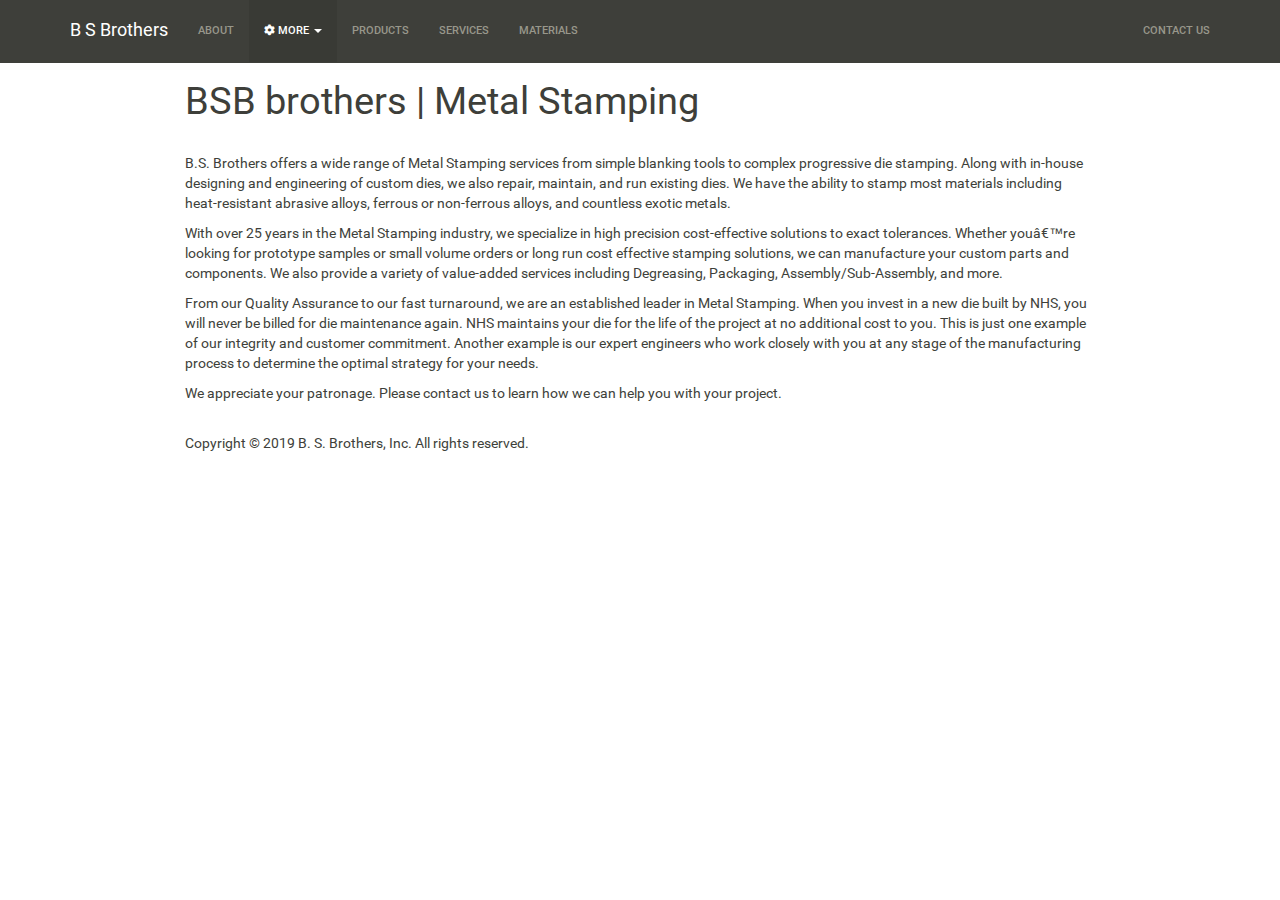
==== commit 519a3883: "new 10" ====
--- a/index.html
+++ b/index.html
@@ -260,7 +260,7 @@
         <span class="icon-bar"></span>
         <span class="icon-bar"></span>
       </button>
-      <a class="navbar-brand" href="index.html">B.S. Brothers</a>
+      <a class="navbar-brand" href="index.html">B S Brothers</a>
     </div>
     <div id="navbar" class="navbar-collapse collapse">
       <ul class="nav navbar-nav">
@@ -282,6 +282,9 @@
   </ul>
 </li>
 <li>
+  <a href="Products.html">Products</a>
+</li>
+<li>
   <a href="services.html">Services</a>
 </li>
 <li>
